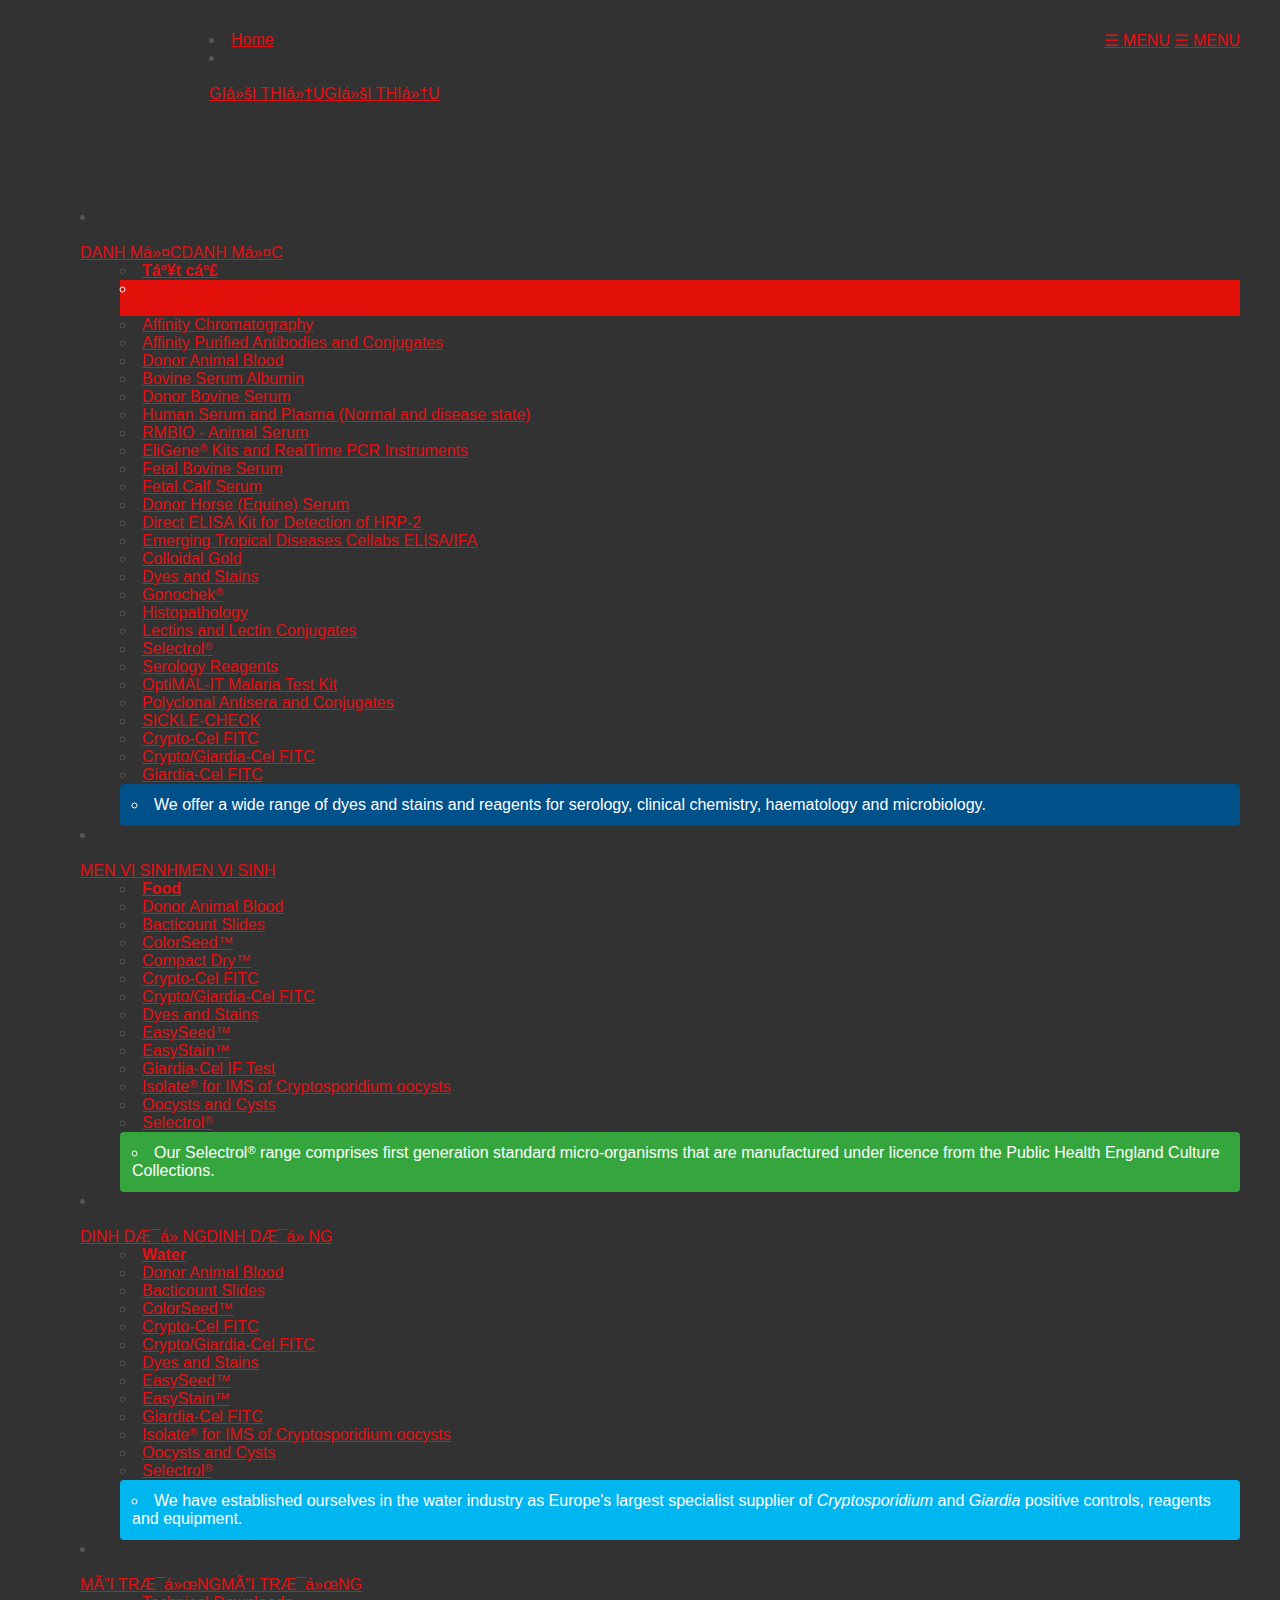
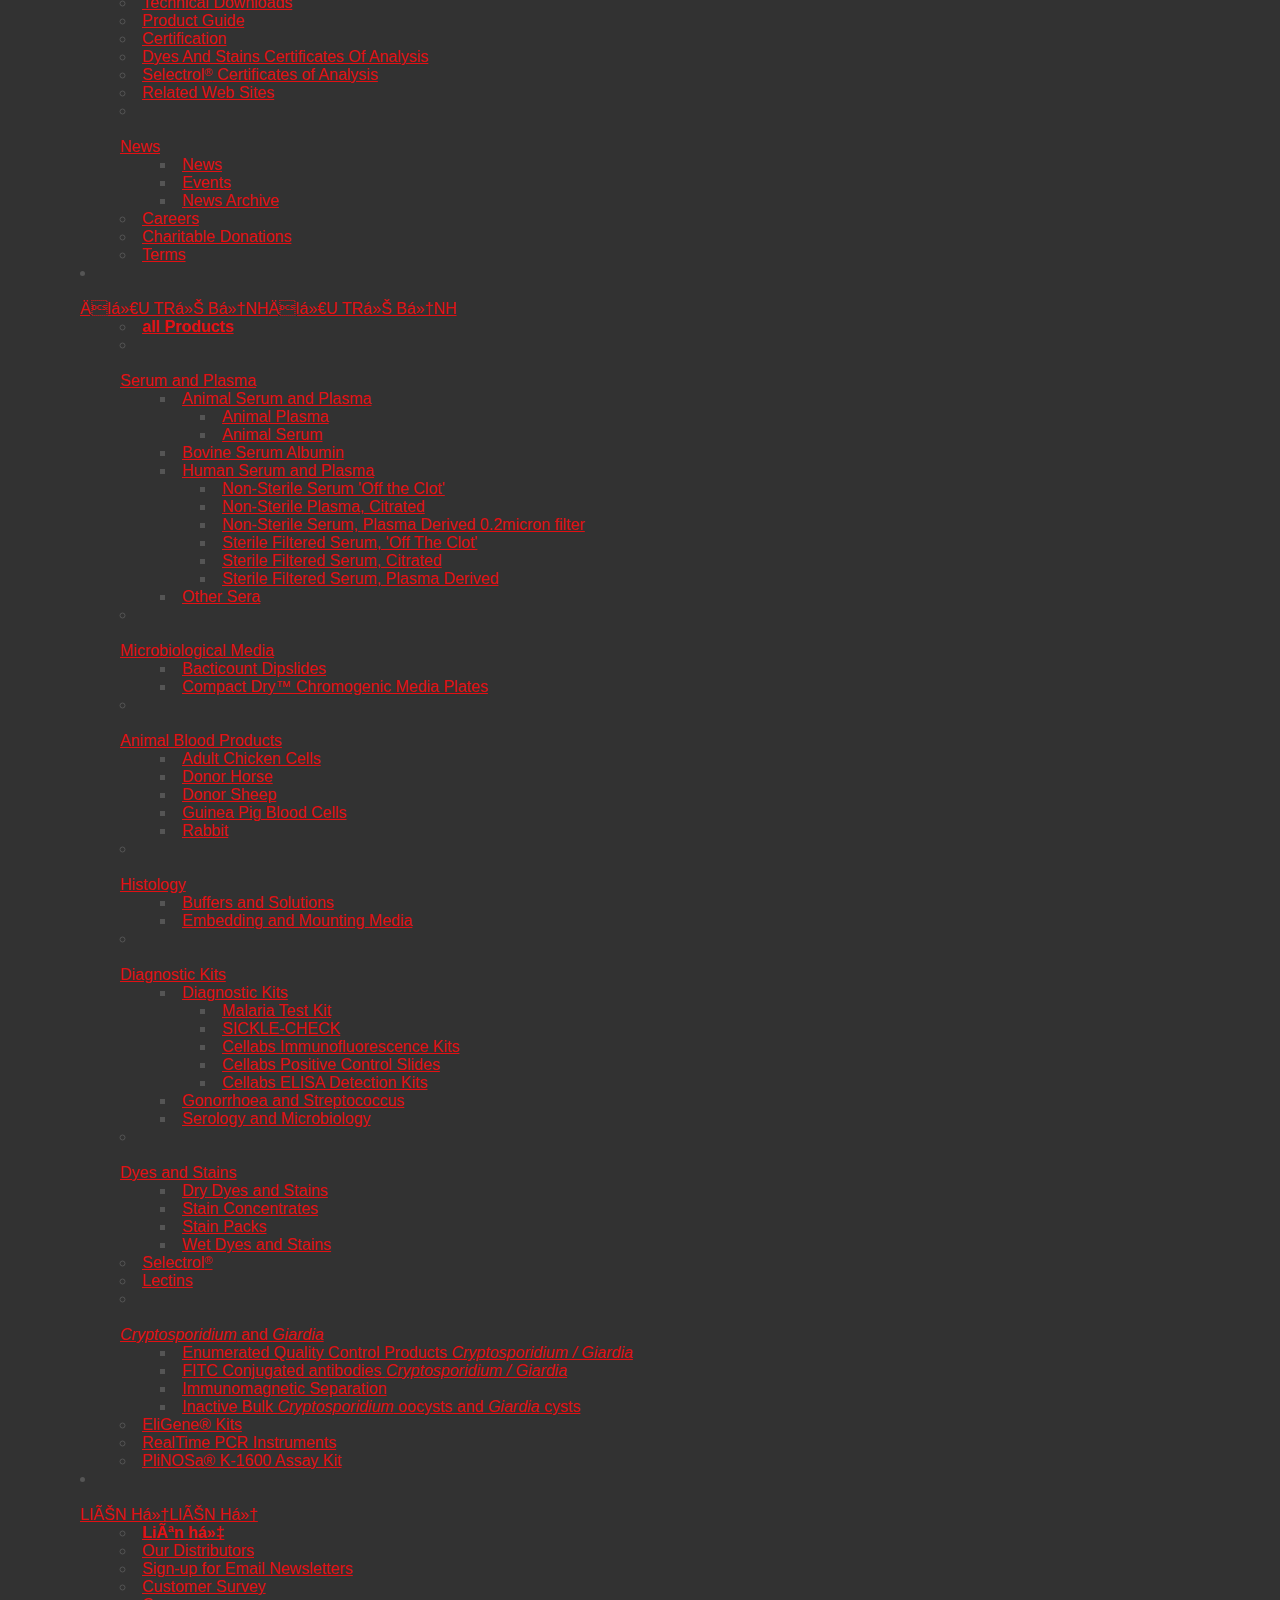
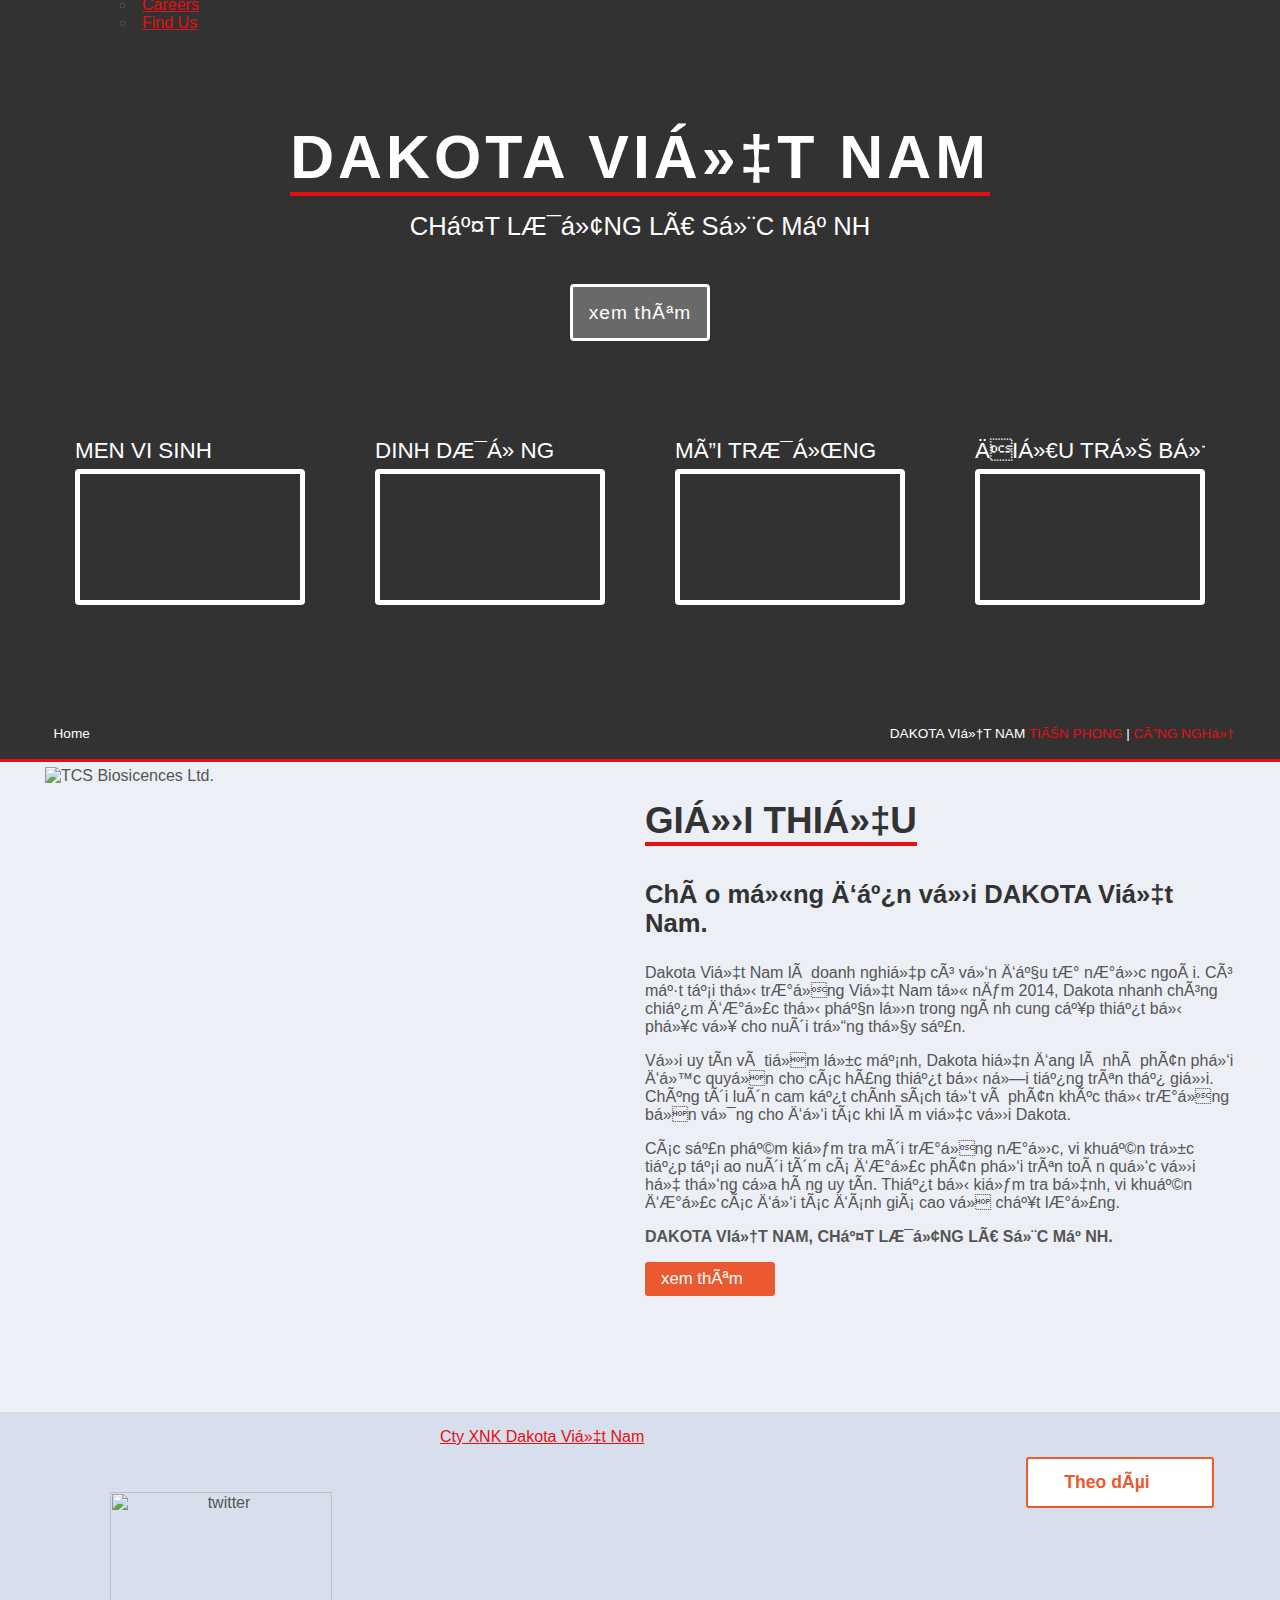
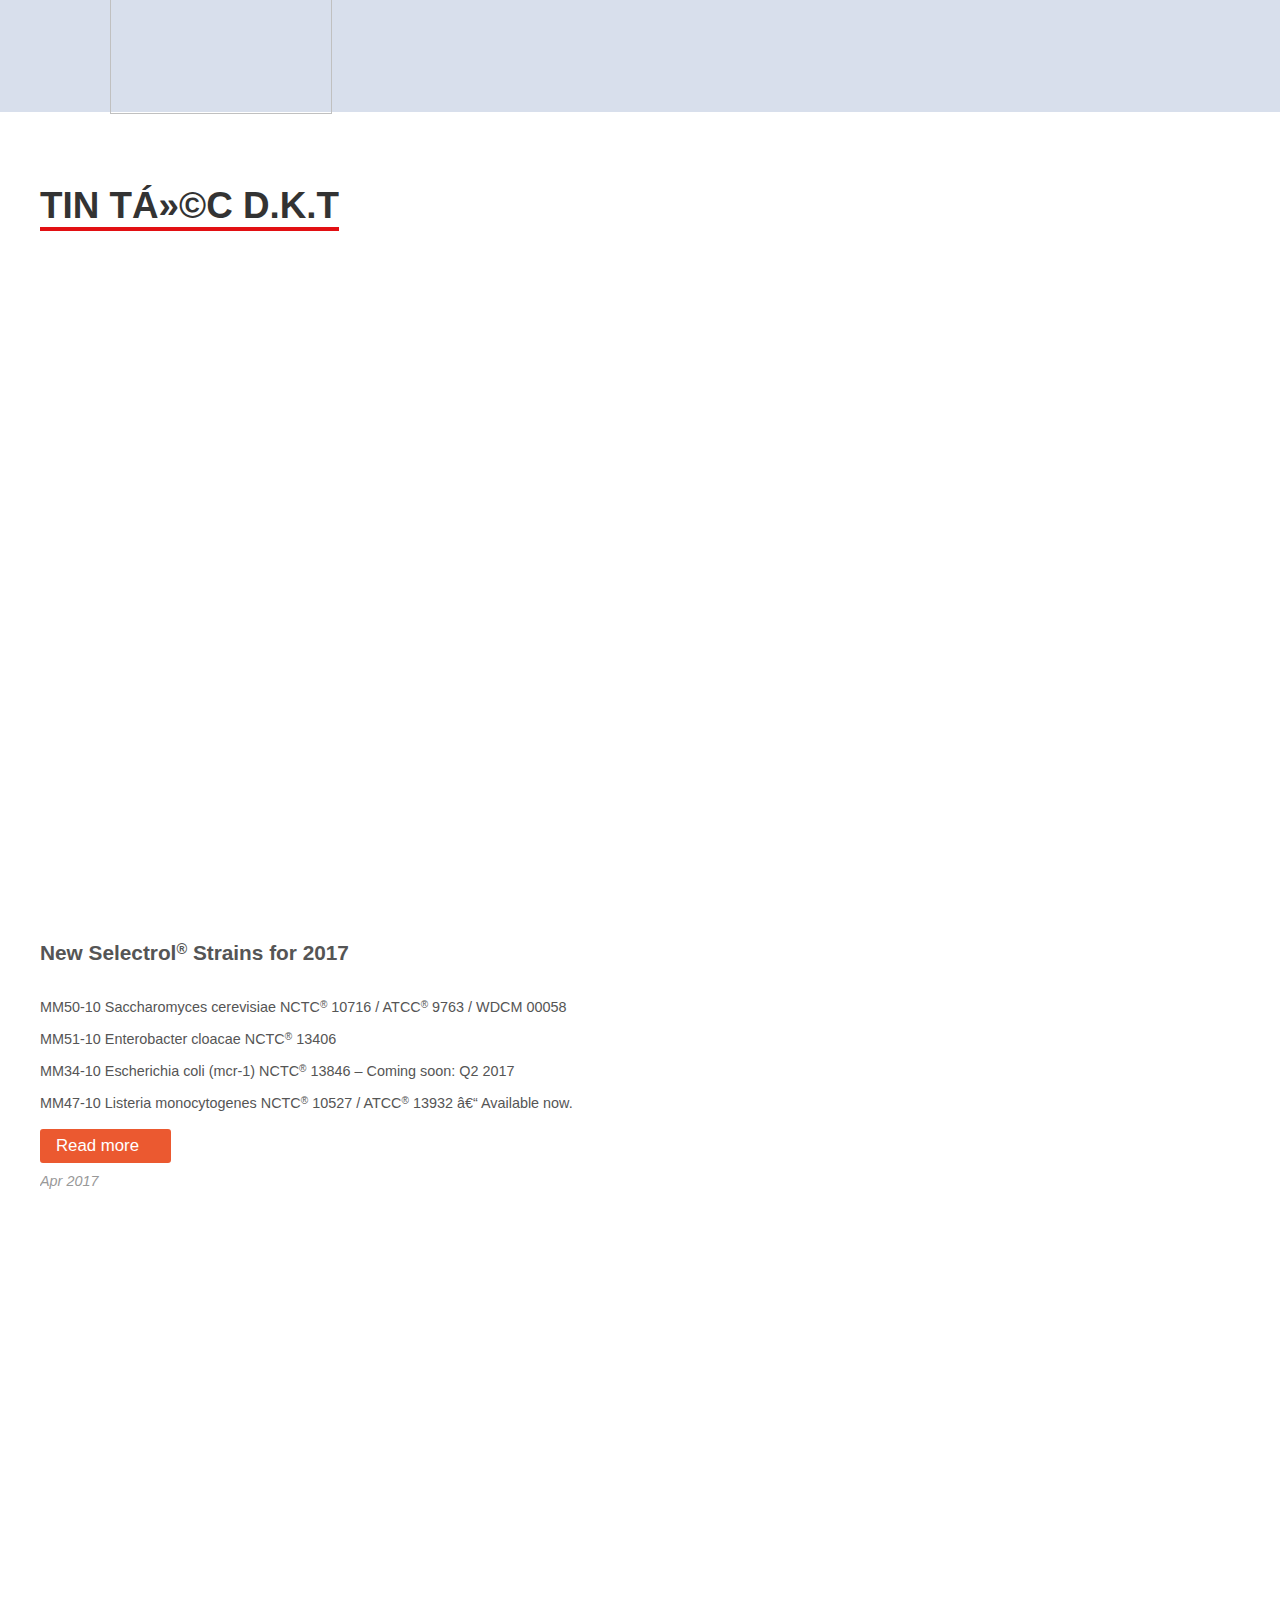
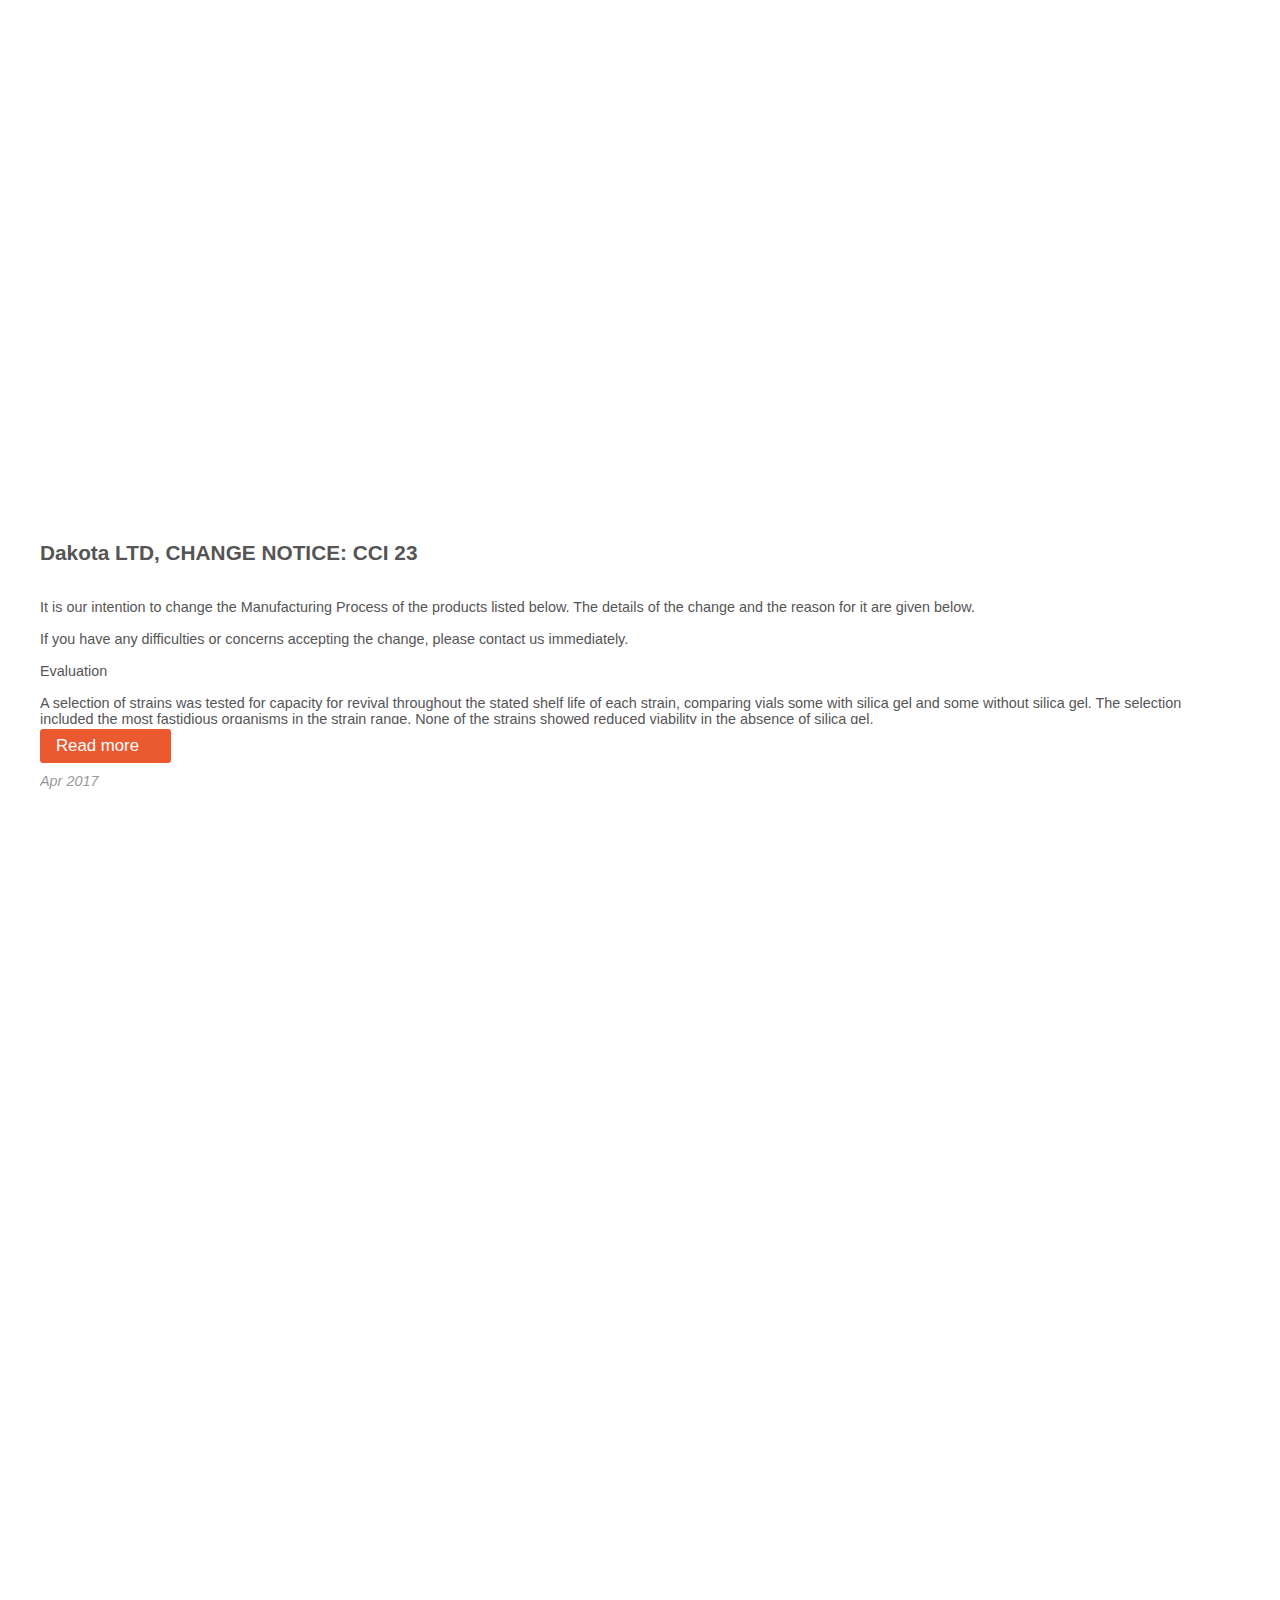
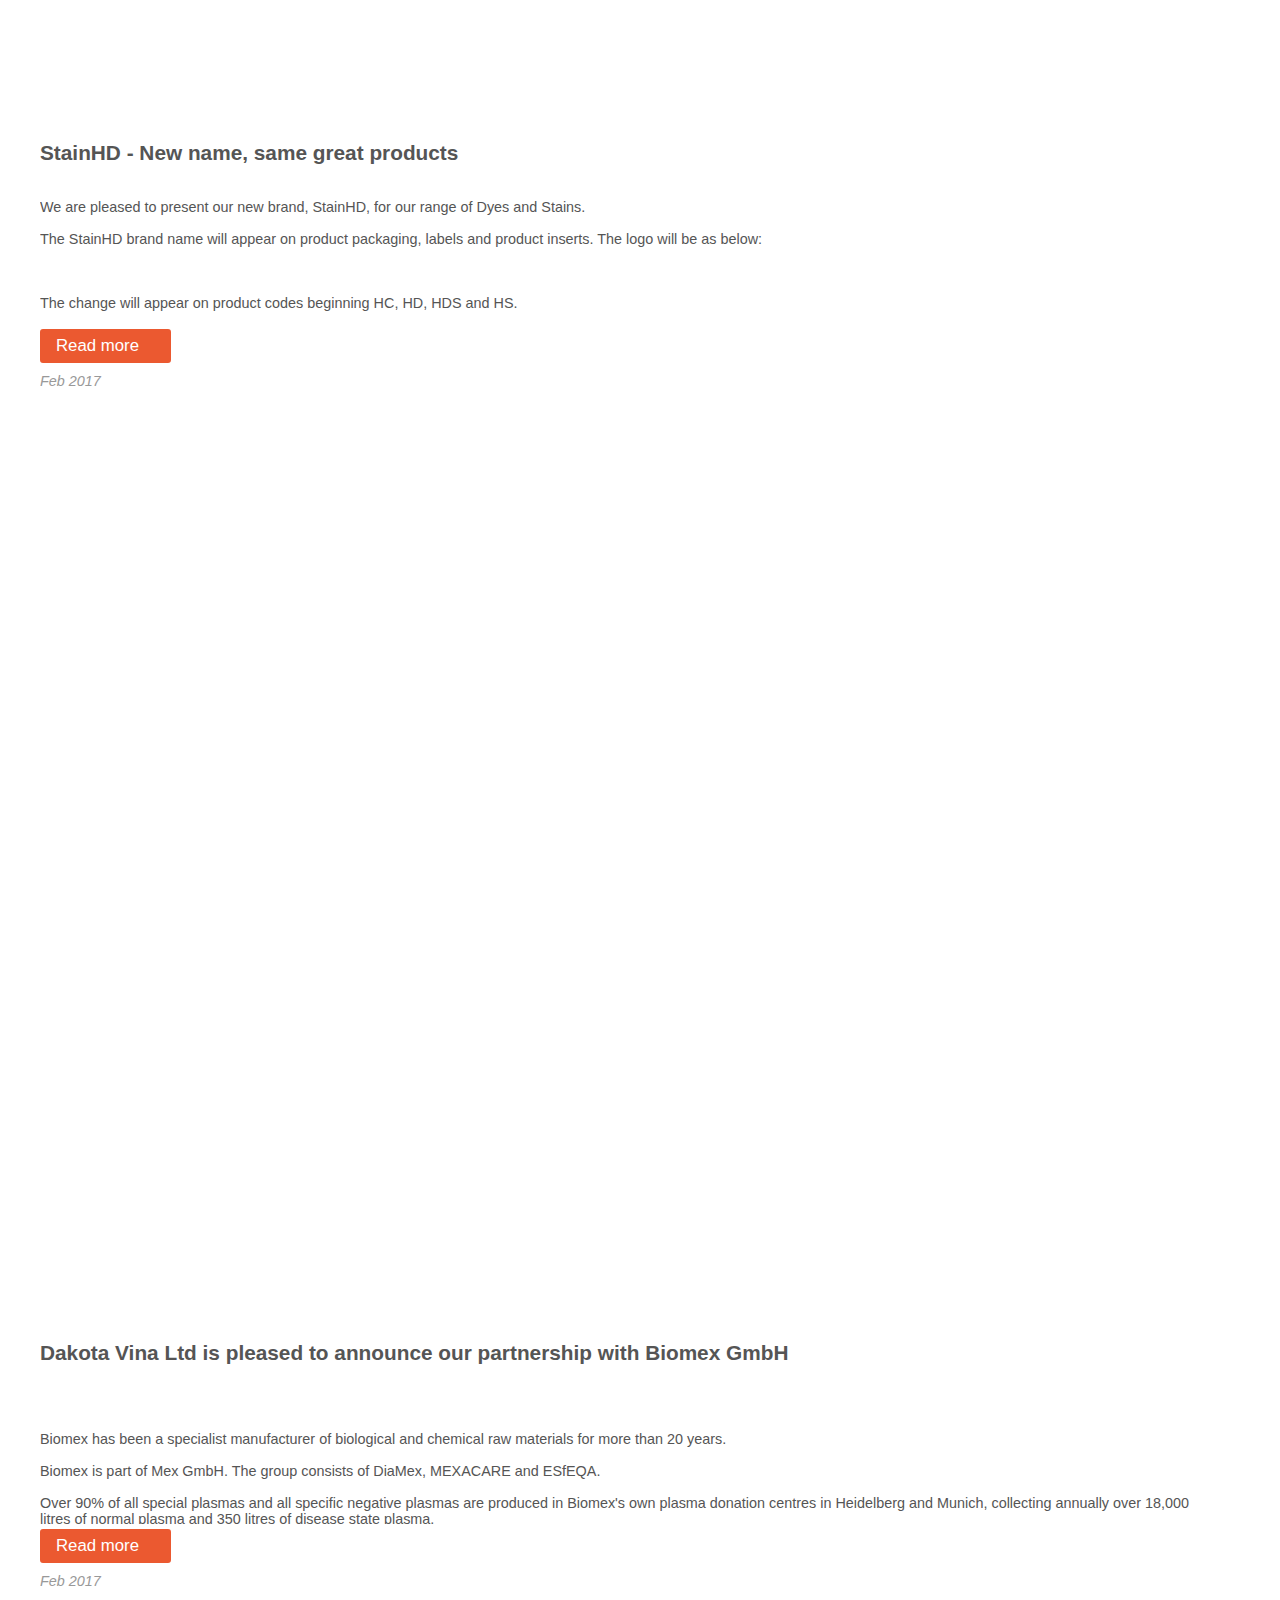
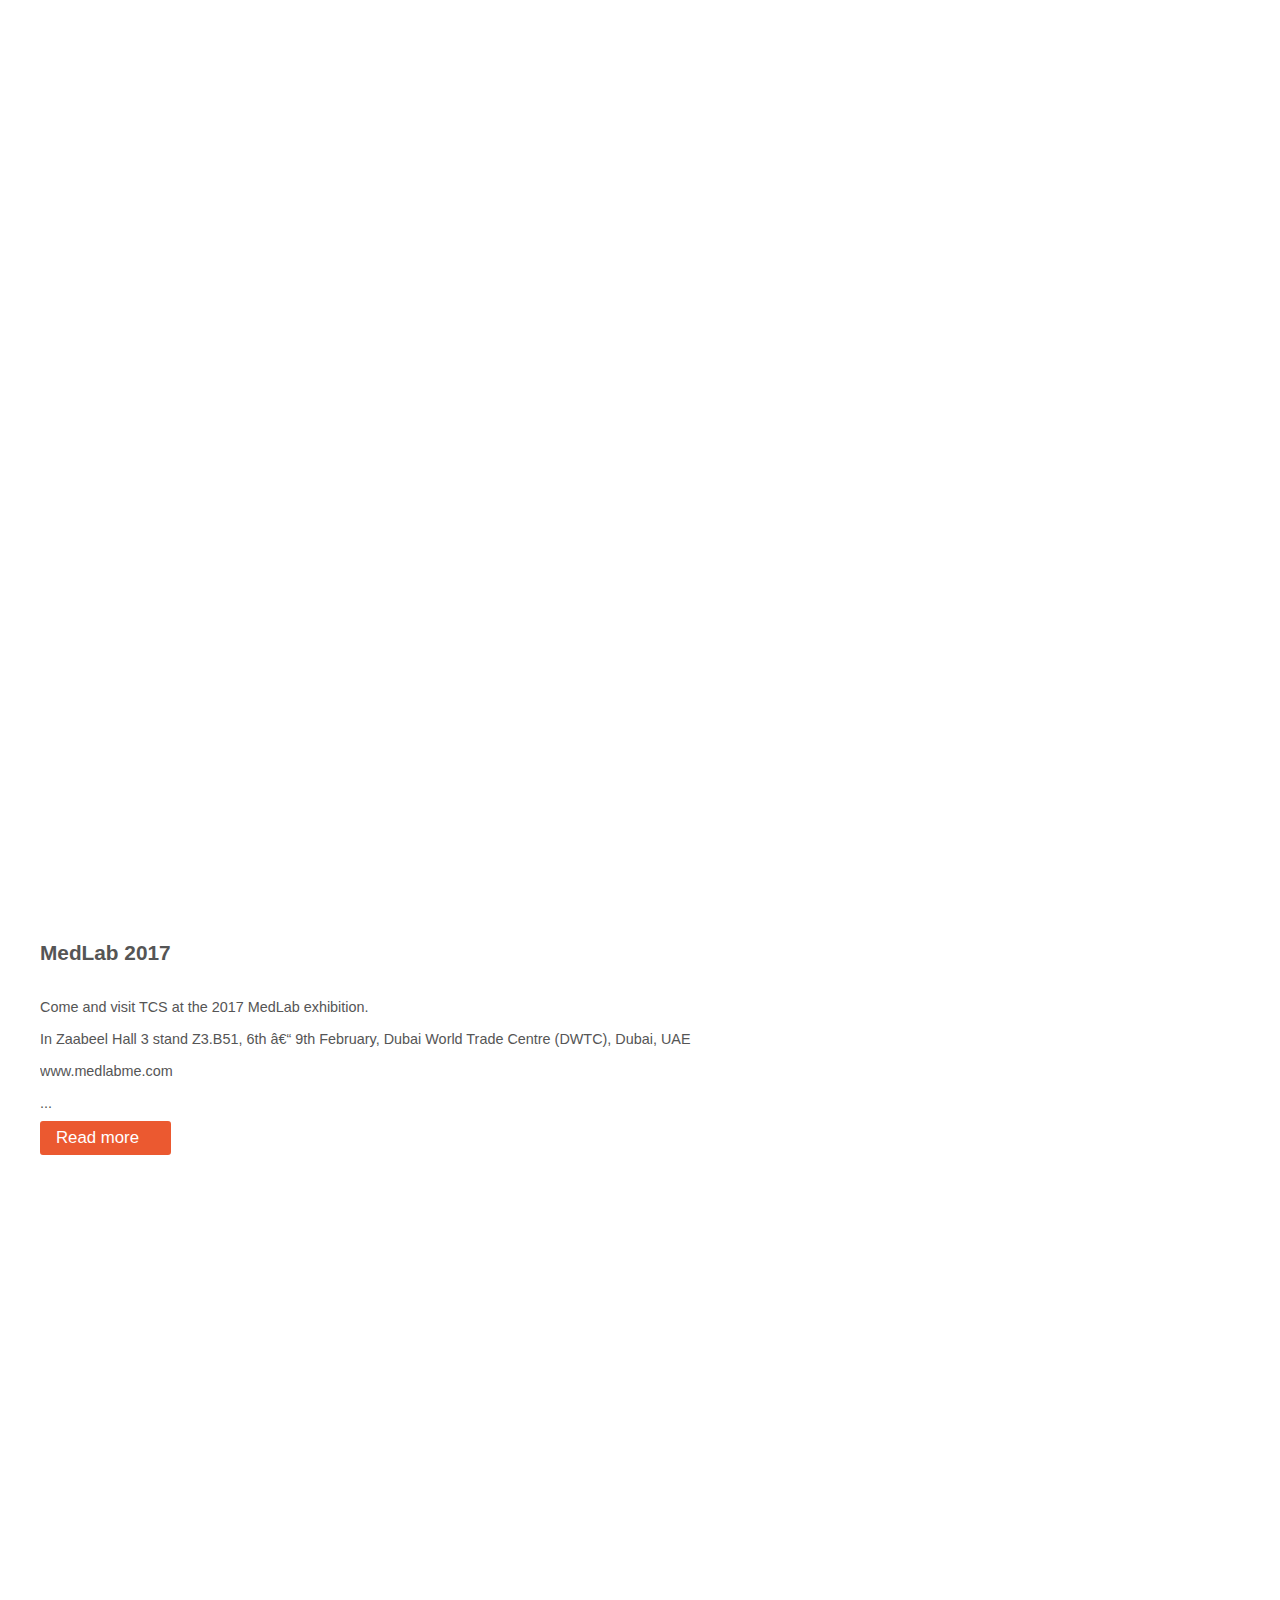
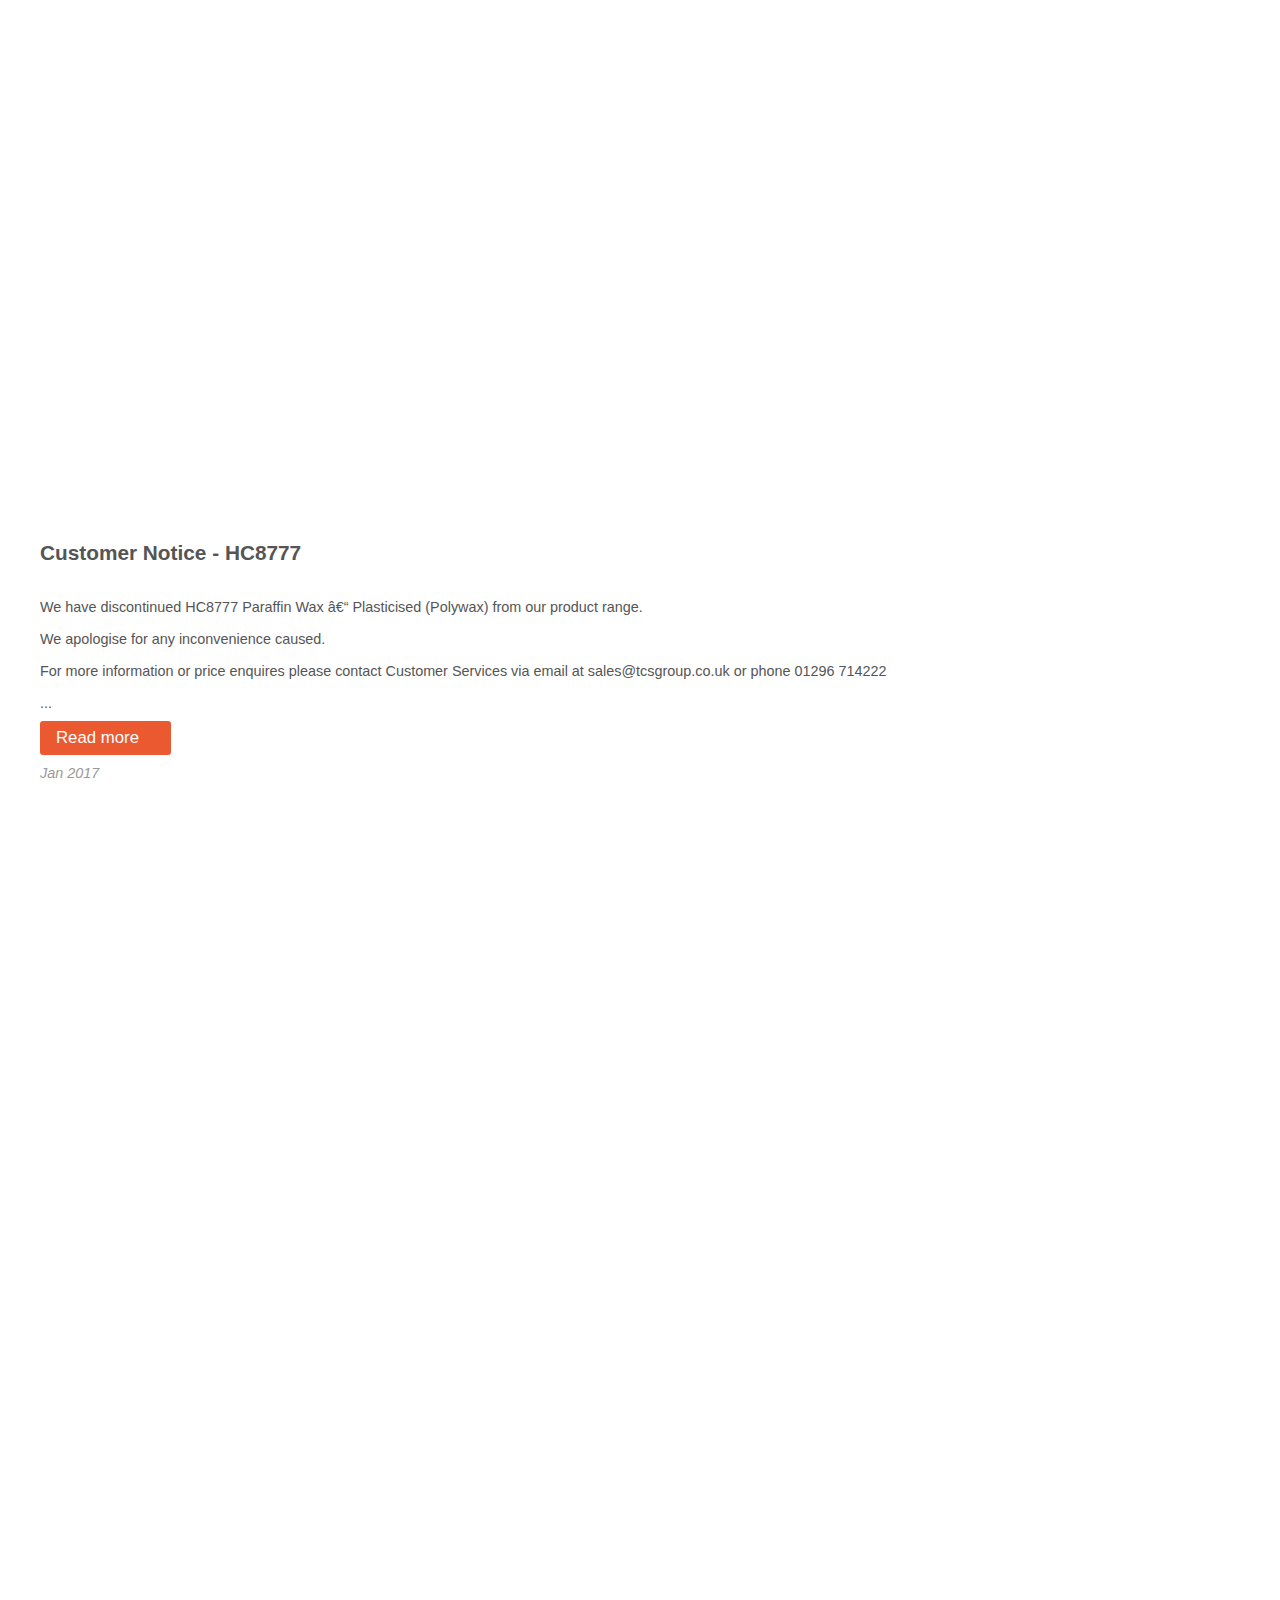
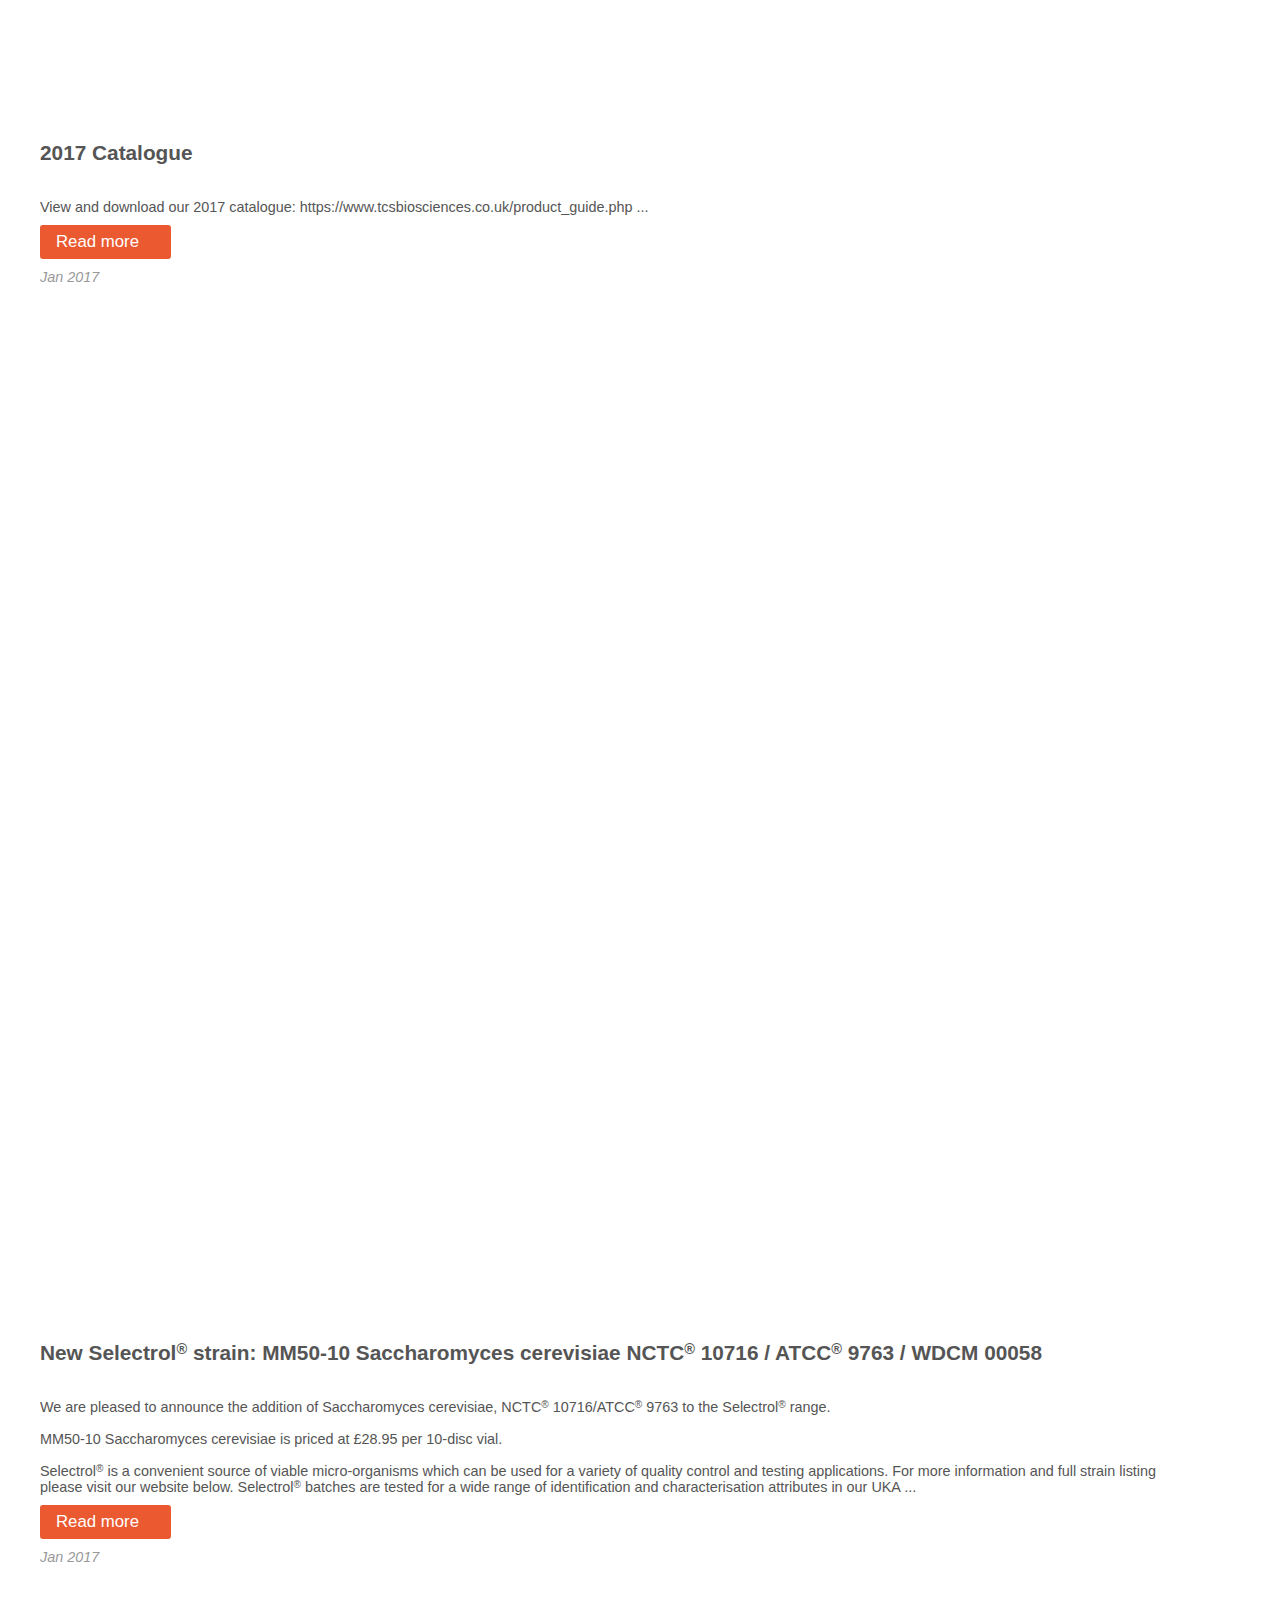
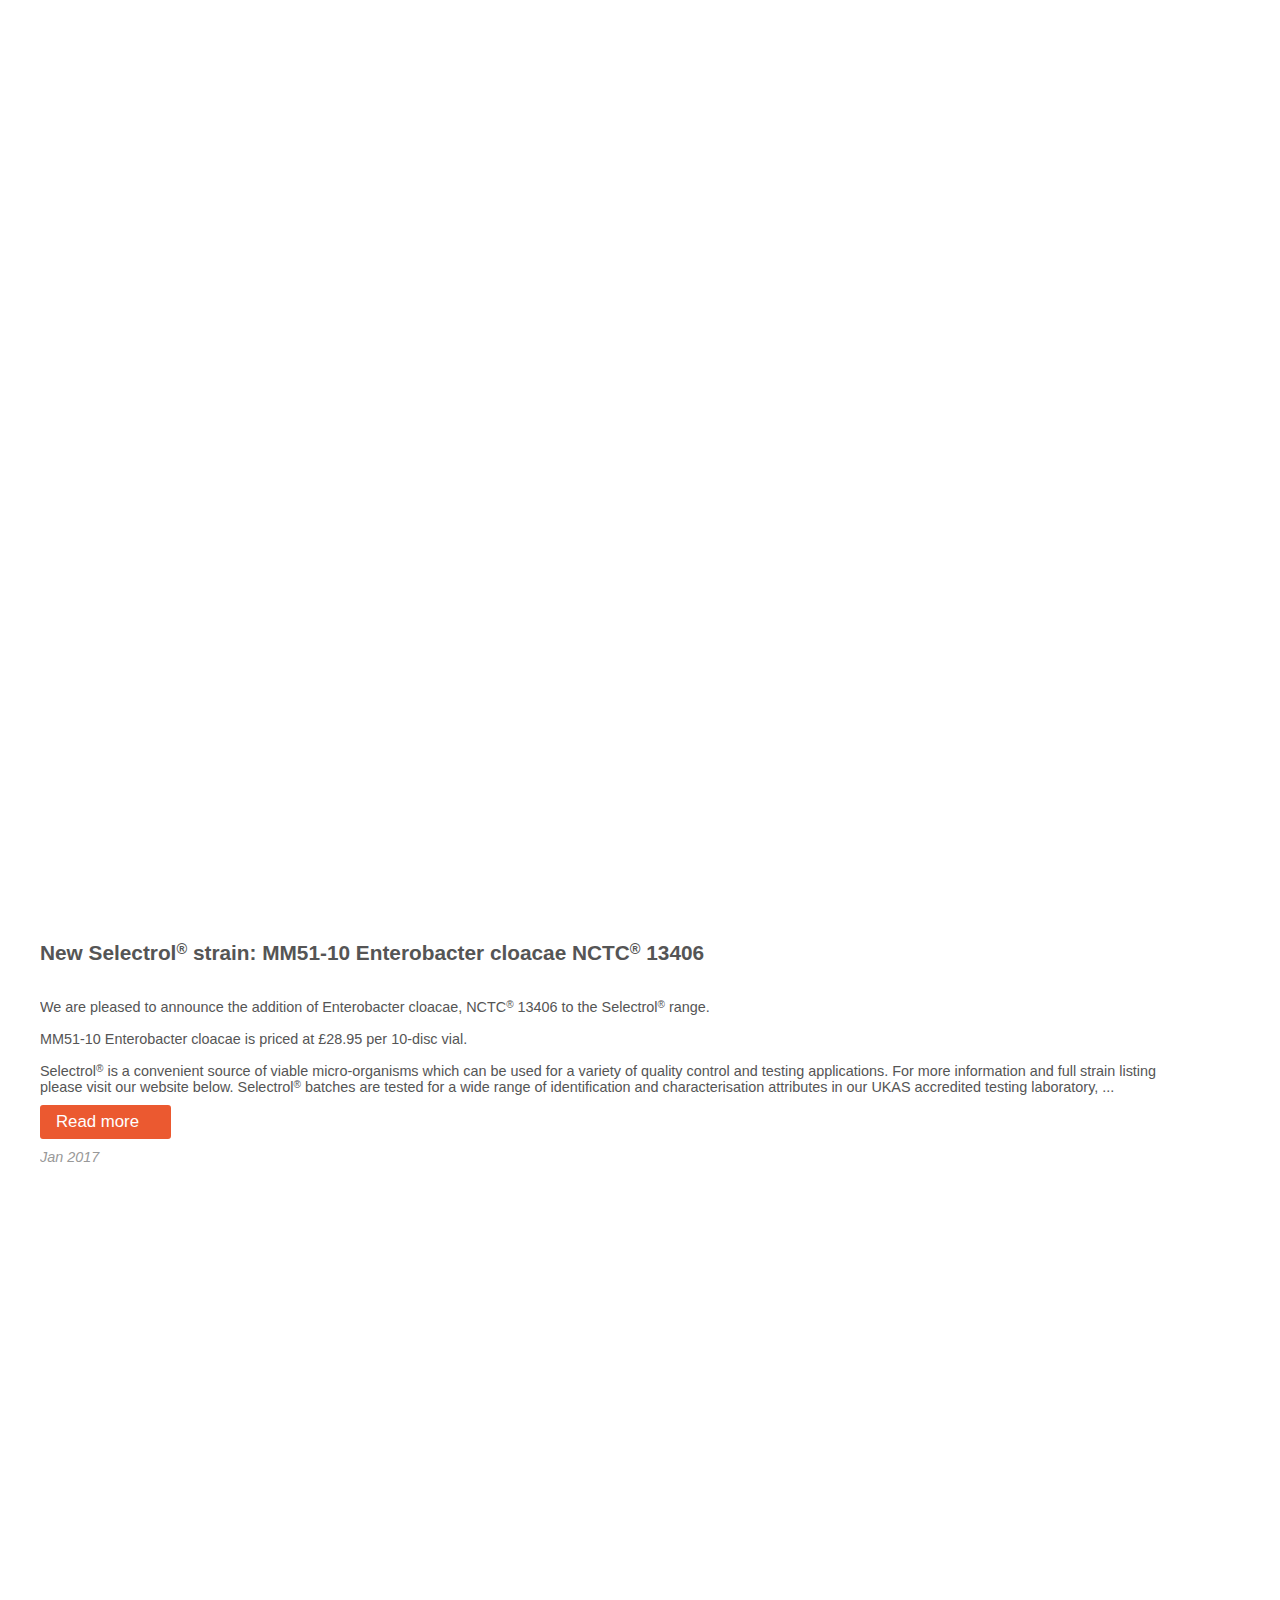
==== index.html @ a8f221bf "Sun 10/25/2020 10:40:10.95" ====
<base href="/">
<html xmlns="http://www.w3.org/1999/xhtml" xml:lang="en" lang="en">
<head>
<meta http-equiv="Content-Type" content="text/html; charset=windows-1252" />
<title>DAKOTA VIỆT NAM- CÔNG TY XUẤT NHẬP KHẨU THỦY SẢN</title>
<!-- Dakota Vina - for Microbiological Supplies -->
<meta name="description" content="Dakota Việt Nam là công ty nhập khẩu và phân phối hàng sản phẩm dùng trong nuôi trồng thủy sản hàng đầu Việt Nam." />
<meta name="keywords" content="vi sinh thủy sản, sản phẩm thủy sản, khoáng thủy sản, nuôi tôm, nuôi cá, men tiêu hóa" />
<meta name="author" content="Dakota Vina " />
<meta name="copyright" content="Copyright Dakota Vina" />
<meta name="owner" content="Dakota Việt Nam" />
<meta name="distribution" content="global" />
<meta name="rating" content="general" />
<meta name="robots" content="all" />
<meta name="revisit-after" content="30 days" />
<meta property="og:image" content="/images/logo-dkt-02.png" />

<meta name="viewport" content="initial-scale=1.0,user-scalable=no,maximum-scale=1,width=device-width" />

<link rel="shortcut icon" href="favicon.ico" type="image/x-icon" />
<link rel="shortcut icon" href="favicon.ico" type="image/vnd.microsoft.icon" /> 
<link rel="icon" href="favicon.ico" type="image/vnd.microsoft.icon" /> 

<link rel="image_src" href="/images/logo-dkt-02.png" />

<link rel="stylesheet" href="tcsbio_2016.css" type="text/css" />
<link rel="stylesheet" href="menu.css" type="text/css" />
<link rel="stylesheet" href="tcsbio_print.css" type="text/css" media="print" />

<link rel="stylesheet" href="fonts/pe-icon-7-stroke/css/pe-icon-7-stroke.css">
<link rel="stylesheet" href="fonts/pe-icon-7-stroke/css/helper.css">

<script type="text/javascript" src="js/jquery-1.11.3.min.js"></script>
<script type="text/javascript" src="js/jquery.cookie.js"></script>
<script type="text/javascript" src="js/jquery.toTop.min.js"></script>
<script type="text/javascript" src="js/parallax.iefix.js"></script>

<script type="text/javascript" src="js/js.js"></script>


<!-- include analytics -->
<script>
  (function(i,s,o,g,r,a,m){i['GoogleAnalyticsObject']=r;i[r]=i[r]||function(){
  (i[r].q=i[r].q||[]).push(arguments)},i[r].l=1*new Date();a=s.createElement(o),
  m=s.getElementsByTagName(o)[0];a.async=1;a.src=g;m.parentNode.insertBefore(a,m)
  })(window,document,'script','//www.google-analytics.com/analytics.js','ga');

  ga('create', 'UA-20627570-1', 'auto');
  ga('send', 'pageview');

</script>
<!-- /include analytics -->

<meta name="verify-v1" content="6Hgx+2HIDFFlXoS7WmHBIpq97s0CaENKYAx0aczjhB4=" />

<script type="text/javascript" src="js/jquery.cycle2.min.js"></script>
<script type="text/javascript" src="js/jquery.cycle2.carousel.js"></script>

<script type="text/javascript" src="js/readmore.js"></script>

<script type="text/javascript">
<!-- //
$(document).ready(function() {

    $('#news').cycle({
    	timeout: 5000,
    	speed: 800,
		pager: '#newsnav',
		manualSpeed: 900
	});

});
// -->
</script>
</head>

<body onload="document.getElementById('panelhome').className='drop panelmenuon';">

<div class="loggedin_menus">
</div>

<div class="mainbody" id="homebody">

<div class="parallax-window site-header" data-parallax="scroll" data-speed="0.4" data-image-src="../images/all1.jpg">
	<div class="site-header-wrap" id="overlay">
		<div class="inner-wrap">

<!-- inc header top -->

			<div class="site-branding" title="Dakota Viet Nam"><a href="https://dakota.vn/"style="width: 209px;height: 150px;><img class="noscreen" src="images/logo_print.png"  alt="Dakota Viet Nam" /></a></div>

			<div id="header-menu">

<!-- /inc quick search advanced -->

					</li>				
				</ul>
			<a class="noprint" id="menushow" href="index.html#panelhome">&#9776; MENU</a>
			<a class="noprint" id="menuhide" href="index.html#mainbody">&#9776; MENU</a>

			</div><!-- /header-menu -->

<!-- /inc header top -->

<!-- inc header menu -->

			<div id="mainmenu">

				<ul id="site-menu">

					<li class="drop" id="panelhome"><a class="adrop mouseandtouch" href="https://dakota.vn">Home</a></li>

					<li class="drop" id="panelpharma"><div class="sub-show">&nbsp;</div><a class="adrop mouseonly" href="index.html#contop">GIỚI THIỆU</a><a class="adrop touchonly" href="index.html#site-menu">GIỚI THIỆU</a>
						<div class="dropdown-fullwidth">
							<div class="menu-fullwidth">
								<div class="fullwidth-padding" id="pharmamenu">
<!-- ẨN include pharma menu  
<ul class="ul-group">
	<li class="li-group"><a href="https://www.tcsbiosciences.co.uk/pharmaceutical.php"><strong>Pharmaceutical</strong></a></li>
	<li class="li-group"><a href="https://www.tcsbiosciences.co.uk/animal_blood_products.php?genre=pharma">Donor Animal Blood</a></li>
	<li class="li-group"><a href="https://www.tcsbiosciences.co.uk/bovine_serum_albumin.php?genre=pharma">Bovine Serum Albumin</a></li>
	<li class="li-group"><a href="https://www.tcsbiosciences.co.uk/newborn_calf_serum.php?genre=pharma">Newborn Calf Serum</a></li>
	<li class="li-group"><a href="https://www.tcsbiosciences.co.uk/serum_donor.php?genre=pharma">Donor Bovine Serum</a></li>
	<li class="li-group"><a href="https://www.tcsbiosciences.co.uk/fetal_bovine_serum.php?genre=pharma">Fetal Bovine Serum</a></li>
	<li class="li-group"><a href="https://www.tcsbiosciences.co.uk/fetal_calf_serum.php?genre=pharma">Fetal Calf Serum</a></li>
	<li class="li-group"><a href="https://www.tcsbiosciences.co.uk/donor_horse_serum.php?genre=pharma">Donor Horse (Equine) Serum</a></li>
	<li class="li-group"><a href="https://www.tcsbiosciences.co.uk/human_serum_and_plasma.php?genre=pharma">Human Serum and Plasma (Normal and disease state)</a></li>
	<li class="li-group"><a href="https://www.tcsbiosciences.co.uk/rmbio.php?genre=pharma">RMBIO - Animal Serum</a></li>
	<li class="li-group"><a href="https://www.tcsbiosciences.co.uk/microbiological_qc.php?genre=pharma">Selectrol<sup>&reg;</sup></a></li>
	<li class="paneltext pharmabg">We carefully select strategic partners from around the globe in order to ensure that we can provide serum products of the highest quality for any application.</li>
</ul>
 /include pharma menu  -->
								<div class="clear"></div>
								</div>
							</div>
						</div><!-- /drop-menu -->
						</li><!-- /drop -->

					<li class="drop" id="panelclinical"><div class="sub-show">&nbsp;</div><a class="adrop mouseonly" href="/danh-muc-san-pham">DANH MỤC</a><a class="adrop touchonly" href="index.html#site-menu">DANH MỤC</a>
						<div class="dropdown-fullwidth">
							<div class="menu-fullwidth">
								<div class="fullwidth-padding" id="clinicalmenu">
<!-- include clinical menu  -->
<ul class="ul-group">
	<li class="li-group"><a href="/danh-muc-san-pham"><strong>Tất cả</strong></a></li>
	<li class="li-group contractbg"><a href="https://www.tcsbiosciences.co.uk/sepsis.php?genre=clinical">PliNOSa<sup>&reg;</sup> Assay Kit <br />An innovation for Sepsis Screening</a></li>
	<li class="li-group"><a href="https://www.tcsbiosciences.co.uk/affinity_chromatography_products.php?genre=clinical">Affinity Chromatography</a></li>
	<li class="li-group"><a href="https://www.tcsbiosciences.co.uk/affinity_purified_antibodies_and_conjugates.php?genre=clinical">Affinity Purified Antibodies and Conjugates</a></li>
	<li class="li-group"><a href="https://www.tcsbiosciences.co.uk/animal_blood_products.php?genre=clinical">Donor Animal Blood</a></li>
	<li class="li-group"><a href="https://www.tcsbiosciences.co.uk/bovine_serum_albumin.php?genre=clinical">Bovine Serum Albumin</a></li>
	<li class="li-group"><a href="https://www.tcsbiosciences.co.uk/serum_donor.php?genre=clinical">Donor Bovine Serum</a></li>
	<li class="li-group"><a href="https://www.tcsbiosciences.co.uk/human_serum_and_plasma.php?genre=clinical">Human Serum and Plasma (Normal and disease state)</a></li>
	<li class="li-group"><a href="https://www.tcsbiosciences.co.uk/rmbio.php?genre=clinical">RMBIO - Animal Serum</a></li>
	<li class="li-group"><a href="https://www.tcsbiosciences.co.uk/eligene_kits_and_realtime_pcr_instruments.php?genre=clinical">EliGene<sup>&reg;</sup> Kits and RealTime PCR Instruments</a></li>
	<li class="li-group"><a href="https://www.tcsbiosciences.co.uk/fetal_bovine_serum.php?genre=clinical">Fetal Bovine Serum</a></li>
	<li class="li-group"><a href="https://www.tcsbiosciences.co.uk/fetal_calf_serum.php?genre=clinical">Fetal Calf Serum</a></li>
	<li class="li-group"><a href="https://www.tcsbiosciences.co.uk/donor_horse_serum.php?genre=clinical">Donor Horse (Equine) Serum</a></li>
	<li class="li-group"><a href="https://www.tcsbiosciences.co.uk/cellabs_elisa.php?genre=clinical">Direct ELISA Kit for Detection of HRP-2</a></li>
	<li class="li-group"><a href="https://www.tcsbiosciences.co.uk/cellabs_elisa_ifa.php?genre=clinical">Emerging Tropical Diseases Cellabs ELISA/IFA</a></li>
	<li class="li-group"><a href="https://www.tcsbiosciences.co.uk/colloidal_gold.php?genre=clinical">Colloidal Gold</a></li>
	<li class="li-group"><a href="https://www.tcsbiosciences.co.uk/dyes_stains.php?genre=clinical">Dyes and Stains</a></li>
	<li class="li-group"><a href="https://www.tcsbiosciences.co.uk/gonocheck.php?genre=clinical">Gonochek<sup>&reg;</sup></a></li>
	<li class="li-group"><a href="https://www.tcsbiosciences.co.uk/histopathology.php?genre=clinical">Histopathology</a></li>
	<li class="li-group"><a href="https://www.tcsbiosciences.co.uk/lectins_and_diagnostic_kits.php?genre=clinical">Lectins and Lectin Conjugates</a></li>
	<li class="li-group"><a href="https://www.tcsbiosciences.co.uk/microbiological_qc.php?genre=clinical">Selectrol<sup>&reg;</sup></a></li>
	<li class="li-group"><a href="https://www.tcsbiosciences.co.uk/serology_reagents.php?genre=clinical">Serology Reagents</a></li>
	<li class="li-group"><a href="https://www.tcsbiosciences.co.uk/optimal_it.php?genre=clinical">OptiMAL-IT Malaria Test Kit</a></li>
	<li class="li-group"><a href="https://www.tcsbiosciences.co.uk/polyclonal_antisera_and_conjugates.php?genre=clinical">Polyclonal Antisera and Conjugates</a></li>
	<li class="li-group"><a href="https://www.tcsbiosciences.co.uk/sicklecheck.php?genre=clinical">SICKLE-CHECK</a></li>
	<li class="li-group"><a href="https://www.tcsbiosciences.co.uk/crypto-cel.php?genre=clinical">Crypto-Cel FITC</a></li>
	<li class="li-group"><a href="https://www.tcsbiosciences.co.uk/crypto-giardia-cel.php?genre=clinical">Crypto/Giardia-Cel FITC</a></li>
	<li class="li-group"><a href="https://www.tcsbiosciences.co.uk/giardia-cel.php?genre=clinical">Giardia-Cel FITC</a></li>
	<li class="paneltext clinicalbg">We offer a wide range of dyes and stains and reagents for serology, clinical chemistry, haematology and microbiology.</li>
</ul>
<!-- /include clinical menu  -->
								<div class="clear"></div>
								</div>
							</div>
						</div><!-- /drop-menu -->
					</li><!-- /drop -->

					<li class="drop" id="panelfood"><div class="sub-show">&nbsp;</div><a class="adrop mouseonly" href="https://www.tcsbiosciences.co.uk/food.php">MEN VI SINH</a><a class="adrop touchonly" href="index.html#site-menu">MEN VI SINH</a>
						<div class="dropdown-fullwidth">
							<div class="menu-fullwidth">
								<div class="fullwidth-padding" id="foodmenu">
<!-- include food menu  -->
<ul class="ul-group">
	<li class="li-group"><a href="https://www.tcsbiosciences.co.uk/food.php"><strong>Food</strong></a></li>
	<li class="li-group"><a href="https://www.tcsbiosciences.co.uk/animal_blood_products.php?genre=food">Donor Animal Blood</a></li>
	<li class="li-group"><a href="https://www.tcsbiosciences.co.uk/bacticount.php?genre=food">Bacticount Slides</a></li>
	<li class="li-group"><a href="https://www.tcsbiosciences.co.uk/colorseed.php?genre=food">ColorSeed&trade;</a></li>
	<li class="li-group"><a href="https://www.tcsbiosciences.co.uk/compactdry.php?genre=food">Compact Dry&trade;</a></li>
	<li class="li-group"><a href="https://www.tcsbiosciences.co.uk/crypto-cel.php?genre=food">Crypto-Cel FITC</a></li>
	<li class="li-group"><a href="https://www.tcsbiosciences.co.uk/crypto-giardia-cel.php?genre=food">Crypto/Giardia-Cel FITC</a></li>
	<li class="li-group"><a href="https://www.tcsbiosciences.co.uk/dyes_stains.php?genre=food">Dyes and Stains</a></li>
	<li class="li-group"><a href="https://www.tcsbiosciences.co.uk/easyseed.php?genre=food">EasySeed&trade;</a></li>
	<li class="li-group"><a href="https://www.tcsbiosciences.co.uk/easystain.php?genre=food">EasyStain&trade;</a></li>
	<li class="li-group"><a href="https://www.tcsbiosciences.co.uk/giardia-cel.php?genre=food">Giardia-Cel IF Test</a></li>
	<li class="li-group"><a href="https://www.tcsbiosciences.co.uk/isolate.php?genre=food">Isolate<sup>&reg;</sup> for IMS of Cryptosporidium oocysts</a></li>
	<li class="li-group"><a href="https://www.tcsbiosciences.co.uk/oocysts_and_cysts.php?genre=food">Oocysts and Cysts</a></li>
	<li class="li-group"><a href="https://www.tcsbiosciences.co.uk/microbiological_qc.php?genre=food">Selectrol<sup>&reg;</sup></a></li>
	<li class="paneltext foodbg">Our Selectrol<sup>&reg;</sup> range comprises first generation standard micro-organisms that are manufactured under licence from the Public Health England Culture Collections.</li>
</ul>
<!-- /include food menu  -->								<div class="clear"></div>
								</div>
							</div>
						</div><!-- /drop-menu -->
					</li><!-- /drop -->

					<li class="drop" id="panelwater"><div class="sub-show">&nbsp;</div><a class="adrop mouseonly" href="https://www.tcsbiosciences.co.uk/water.php">DINH DƯỠNG</a><a class="adrop touchonly" href="index.html#site-menu">DINH DƯỠNG</a>
						<div class="dropdown-fullwidth">
							<div class="menu-fullwidth">
								<div class="fullwidth-padding" id="watermenu">
<!-- include water menu  -->
<ul class="ul-group">
	<li class="li-group"><a href="https://www.tcsbiosciences.co.uk/water.php"><strong>Water</strong></a></li>
	<li class="li-group"><a href="https://www.tcsbiosciences.co.uk/animal_blood_products.php?genre=water">Donor Animal Blood</a></li>
	<li class="li-group"><a href="https://www.tcsbiosciences.co.uk/bacticount.php?genre=water">Bacticount Slides</a></li>
	<li class="li-group"><a href="https://www.tcsbiosciences.co.uk/colorseed.php?genre=water">ColorSeed&trade;</a></li>
	<li class="li-group"><a href="https://www.tcsbiosciences.co.uk/crypto-cel.php?genre=water">Crypto-Cel FITC</a></li>
	<li class="li-group"><a href="https://www.tcsbiosciences.co.uk/crypto-giardia-cel.php?genre=water">Crypto/Giardia-Cel FITC</a></li>
	<li class="li-group"><a href="https://www.tcsbiosciences.co.uk/dyes_stains.php?genre=water">Dyes and Stains</a></li>
	<li class="li-group"><a href="https://www.tcsbiosciences.co.uk/easyseed.php?genre=water">EasySeed&trade;</a></li>
	<li class="li-group"><a href="https://www.tcsbiosciences.co.uk/easystain.php?genre=water">EasyStain&trade;</a></li>
	<li class="li-group"><a href="https://www.tcsbiosciences.co.uk/giardia-cel.php?genre=water">Giardia-Cel FITC</a></li>
	<li class="li-group"><a href="https://www.tcsbiosciences.co.uk/isolate.php?genre=water">Isolate<sup>&reg;</sup> for IMS of Cryptosporidium oocysts</a></li>
	<li class="li-group"><a href="https://www.tcsbiosciences.co.uk/oocysts_and_cysts.php?genre=water">Oocysts and Cysts</a></li>
	<li class="li-group"><a href="https://www.tcsbiosciences.co.uk/microbiological_qc.php?genre=water">Selectrol<sup>&reg;</sup></a></li>
	<li class="paneltext waterbg">We have established ourselves in the water industry as Europe's largest specialist supplier of <em>Cryptosporidium</em> and <em>Giardia</em> positive controls, reagents and equipment.</li>
</ul>
<!-- /include water menu  -->
								</div><div class="clear"></div>
							</div>
						</div><!-- /drop-menu -->
					</li><!-- /drop -->

					


					<li class="drop" id="panelresources"><div class="sub-show">&nbsp;</div><a class="adrop mouseonly" href="https://www.tcsbiosciences.co.uk/techinfo.php">MÔI TRƯỜNG</a><a class="adrop touchonly" href="index.html#site-menu">MÔI TRƯỜNG</a>
						<div class="dropdown-fullwidth">
							<div class="menu-fullwidth">
								<div class="fullwidth-padding" id="resourcesmenu">
<!-- include resources menu  -->
<ul class="ul-group">
	<li class="li-group"><a href="https://www.tcsbiosciences.co.uk/techinfo.php">Technical Downloads</a></li>
	<li class="li-group"><a href="https://www.tcsbiosciences.co.uk/product_guide.php">Product Guide</a></li>
	<li class="li-group"><a href="https://www.tcsbiosciences.co.uk/certification.php">Certification</a></li>
	<li class="li-group"><a href="https://www.tcsbiosciences.co.uk/dyesandstains/">Dyes And Stains Certificates Of Analysis</a></li>
	<li class="li-group"><a href="https://www.tcsbiosciences.co.uk/qcerts/">Selectrol<sup>&reg;</sup> Certificates of Analysis</a></li>
	<li class="li-group"><a href="https://www.tcsbiosciences.co.uk/links.php">Related Web Sites</a></li>
	<li class="li-group"><div class="sub-sub-show">&nbsp;</div><a href="https://www.tcsbiosciences.co.uk/news.php">News</a>
		<ul class="ul-sub-group">
			<li><a href="https://www.tcsbiosciences.co.uk/news.php?type=News">News</a></li>
			<li><a href="https://www.tcsbiosciences.co.uk/news.php?type=Event">Events</a></li>
			<li><a href="https://www.tcsbiosciences.co.uk/news_archive.php">News Archive</a></li>
		</ul>
	</li>
	<li class="li-group"><a href="https://www.tcsbiosciences.co.uk/careers.php">Careers</a></li>
	<li class="li-group"><a href="https://www.tcsbiosciences.co.uk/charity.php">Charitable Donations</a></li>
	<li class="li-group"><a href="https://www.tcsbiosciences.co.uk/terms/index.html">Terms</a></li>
</ul>
<!-- /include resources menu  -->
								<div class="clear"></div>
								</div>
							</div>
						</div><!-- /drop-menu -->
					</li><!-- /drop -->

					<li class="drop" id="panelcatalog"><div class="sub-show">&nbsp;</div><a class="adrop mouseonly" href="https://www.tcsbiosciences.co.uk/catalog/index.html?reset=reset">ĐIỀU TRỊ BỆNH</a><a class="adrop touchonly" href="index.html#site-menu">ĐIỀU TRỊ BỆNH</a>
						<div class="dropdown-fullwidth">
							<div class="menu-fullwidth">
								<div class="fullwidth-padding" id="prodmenu">
<ul>
<li class="li-group"><a href="https://www.tcsbiosciences.co.uk/catalog/index.php"><strong>all Products</strong></a></li><li class="li-group"><div class="sub-sub-show">&nbsp;</div><a href="https://www.tcsbiosciences.co.uk/catalog/index.php?CG_ID=1">Serum and Plasma</a><ul class="ul-sub-group" id="submenu_cg_1_0">
<li id="navlink_cs_117"><a href="https://www.tcsbiosciences.co.uk/catalog/index.php?CG_ID=1&amp;CS_ID=117">Animal Serum and Plasma</a>
<ul class="ul-sub-sub-group" id="css1_117">
<li id="navlink_css_113"><a href="https://www.tcsbiosciences.co.uk/catalog/index.php?CG_ID=1&amp;CS_ID=117&amp;CSS_ID=113">Animal Plasma</a></li>
<li id="navlink_css_114"><a href="https://www.tcsbiosciences.co.uk/catalog/index.php?CG_ID=1&amp;CS_ID=117&amp;CSS_ID=114">Animal Serum</a></li>
</ul><!-- end of css1_117 -->
</li><!-- end of navlink_cs_117 -->
<li id="navlink_cs_115"><a href="https://www.tcsbiosciences.co.uk/catalog/index.php?CG_ID=1&amp;CS_ID=115">Bovine Serum Albumin</a></li>
<li id="navlink_cs_116"><a href="https://www.tcsbiosciences.co.uk/catalog/index.php?CG_ID=1&amp;CS_ID=116">Human Serum and Plasma</a>
<ul class="ul-sub-sub-group" id="css1_116">
<li id="navlink_css_117"><a href="https://www.tcsbiosciences.co.uk/catalog/index.php?CG_ID=1&amp;CS_ID=116&amp;CSS_ID=117">Non-Sterile Serum 'Off the Clot'</a></li>
<li id="navlink_css_118"><a href="https://www.tcsbiosciences.co.uk/catalog/index.php?CG_ID=1&amp;CS_ID=116&amp;CSS_ID=118">Non-Sterile Plasma, Citrated</a></li>
<li id="navlink_css_119"><a href="https://www.tcsbiosciences.co.uk/catalog/index.php?CG_ID=1&amp;CS_ID=116&amp;CSS_ID=119">Non-Sterile Serum, Plasma Derived 0.2micron filter</a></li>
<li id="navlink_css_120"><a href="https://www.tcsbiosciences.co.uk/catalog/index.php?CG_ID=1&amp;CS_ID=116&amp;CSS_ID=120">Sterile Filtered Serum, 'Off The Clot'</a></li>
<li id="navlink_css_121"><a href="https://www.tcsbiosciences.co.uk/catalog/index.php?CG_ID=1&amp;CS_ID=116&amp;CSS_ID=121">Sterile Filtered Serum, Citrated</a></li>
<li id="navlink_css_122"><a href="https://www.tcsbiosciences.co.uk/catalog/index.php?CG_ID=1&amp;CS_ID=116&amp;CSS_ID=122">Sterile Filtered Serum, Plasma Derived</a></li>
</ul><!-- end of css1_116 -->
</li><!-- end of navlink_cs_116 -->
<li id="navlink_cs_102"><a href="https://www.tcsbiosciences.co.uk/catalog/index.php?CG_ID=1&amp;CS_ID=102">Other Sera</a></li>
</ul><!-- end of submenu_cg_1_0" -->
</li><!-- end of cg1 -->

<li class="li-group"><div class="sub-sub-show">&nbsp;</div><a href="https://www.tcsbiosciences.co.uk/catalog/index.php?CG_ID=5">Microbiological Media</a><ul class="ul-sub-group" id="submenu_cg_5_0">
<li id="navlink_cs_13"><a href="https://www.tcsbiosciences.co.uk/catalog/index.php?CG_ID=5&amp;CS_ID=13">Bacticount Dipslides</a></li>
<li id="navlink_cs_4"><a href="https://www.tcsbiosciences.co.uk/catalog/index.php?CG_ID=5&amp;CS_ID=4">Compact Dry&trade; Chromogenic Media Plates</a></li>
</ul><!-- end of submenu_cg_5_0" -->
</li><!-- end of cg5 -->

<li class="li-group"><div class="sub-sub-show">&nbsp;</div><a href="https://www.tcsbiosciences.co.uk/catalog/index.php?CG_ID=6">Animal Blood Products</a><ul class="ul-sub-group" id="submenu_cg_6_0">
<li id="navlink_cs_14"><a href="https://www.tcsbiosciences.co.uk/catalog/index.php?CG_ID=6&amp;CS_ID=14">Adult Chicken Cells</a></li>
<li id="navlink_cs_15"><a href="https://www.tcsbiosciences.co.uk/catalog/index.php?CG_ID=6&amp;CS_ID=15">Donor Horse</a></li>
<li id="navlink_cs_16"><a href="https://www.tcsbiosciences.co.uk/catalog/index.php?CG_ID=6&amp;CS_ID=16">Donor Sheep</a></li>
<li id="navlink_cs_1"><a href="https://www.tcsbiosciences.co.uk/catalog/index.php?CG_ID=6&amp;CS_ID=1">Guinea Pig Blood Cells</a></li>
<li id="navlink_cs_2"><a href="https://www.tcsbiosciences.co.uk/catalog/index.php?CG_ID=6&amp;CS_ID=2">Rabbit</a></li>
</ul><!-- end of submenu_cg_6_0" -->
</li><!-- end of cg6 -->

<li class="li-group"><div class="sub-sub-show">&nbsp;</div><a href="https://www.tcsbiosciences.co.uk/catalog/index.php?CG_ID=8">Histology</a><ul class="ul-sub-group" id="submenu_cg_8_0">
<li id="navlink_cs_111"><a href="https://www.tcsbiosciences.co.uk/catalog/index.php?CG_ID=8&amp;CS_ID=111">Buffers and Solutions</a></li>
<li id="navlink_cs_112"><a href="https://www.tcsbiosciences.co.uk/catalog/index.php?CG_ID=8&amp;CS_ID=112">Embedding and Mounting Media</a></li>
</ul><!-- end of submenu_cg_8_0" -->
</li><!-- end of cg8 -->

<li class="li-group"><div class="sub-sub-show">&nbsp;</div><a href="https://www.tcsbiosciences.co.uk/catalog/index.php?CG_ID=10">Diagnostic Kits</a><ul class="ul-sub-group" id="submenu_cg_10_0">
<li id="navlink_cs_119"><a href="https://www.tcsbiosciences.co.uk/catalog/index.php?CG_ID=10&amp;CS_ID=119">Diagnostic Kits</a>
<ul class="ul-sub-sub-group" id="css10_119">
<li id="navlink_css_127"><a href="https://www.tcsbiosciences.co.uk/catalog/index.php?CG_ID=10&amp;CS_ID=119&amp;CSS_ID=127">Malaria Test Kit</a></li>
<li id="navlink_css_129"><a href="https://www.tcsbiosciences.co.uk/catalog/index.php?CG_ID=10&amp;CS_ID=119&amp;CSS_ID=129">SICKLE-CHECK</a></li>
<li id="navlink_css_130"><a href="https://www.tcsbiosciences.co.uk/catalog/index.php?CG_ID=10&amp;CS_ID=119&amp;CSS_ID=130">Cellabs Immunofluorescence Kits</a></li>
<li id="navlink_css_131"><a href="https://www.tcsbiosciences.co.uk/catalog/index.php?CG_ID=10&amp;CS_ID=119&amp;CSS_ID=131">Cellabs Positive Control Slides</a></li>
<li id="navlink_css_132"><a href="https://www.tcsbiosciences.co.uk/catalog/index.php?CG_ID=10&amp;CS_ID=119&amp;CSS_ID=132">Cellabs ELISA Detection Kits</a></li>
</ul><!-- end of css10_119 -->
</li><!-- end of navlink_cs_119 -->
<li id="navlink_cs_19"><a href="https://www.tcsbiosciences.co.uk/catalog/index.php?CG_ID=10&amp;CS_ID=19">Gonorrhoea and Streptococcus</a></li>
<li id="navlink_cs_108"><a href="https://www.tcsbiosciences.co.uk/catalog/index.php?CG_ID=10&amp;CS_ID=108">Serology and Microbiology</a></li>
</ul><!-- end of submenu_cg_10_0" -->
</li><!-- end of cg10 -->

<li class="li-group"><div class="sub-sub-show">&nbsp;</div><a href="https://www.tcsbiosciences.co.uk/catalog/index.php?CG_ID=20">Dyes and Stains</a><ul class="ul-sub-group" id="submenu_cg_20_0">
<li id="navlink_cs_109"><a href="https://www.tcsbiosciences.co.uk/catalog/index.php?CG_ID=20&amp;CS_ID=109">Dry Dyes and Stains</a></li>
<li id="navlink_cs_21"><a href="https://www.tcsbiosciences.co.uk/catalog/index.php?CG_ID=20&amp;CS_ID=21">Stain Concentrates</a></li>
<li id="navlink_cs_22"><a href="https://www.tcsbiosciences.co.uk/catalog/index.php?CG_ID=20&amp;CS_ID=22">Stain Packs</a></li>
<li id="navlink_cs_110"><a href="https://www.tcsbiosciences.co.uk/catalog/index.php?CG_ID=20&amp;CS_ID=110">Wet Dyes and Stains</a></li>
</ul><!-- end of submenu_cg_20_0" -->
</li><!-- end of cg20 -->

<li class="li-group" id="cg17"><a href="https://www.tcsbiosciences.co.uk/catalog/index.php?CG_ID=17">Selectrol<sup>&reg;</sup></a></li><!-- end of cg17 -->

<li class="li-group" id="cg39"><a href="https://www.tcsbiosciences.co.uk/catalog/index.php?CG_ID=39">Lectins</a></li><!-- end of cg39 -->

<li class="li-group"><div class="sub-sub-show">&nbsp;</div><a href="https://www.tcsbiosciences.co.uk/catalog/index.php?CG_ID=36"><em>Cryptosporidium</em> and <em>Giardia</em></a><ul class="ul-sub-group" id="submenu_cg_36_0">
<li id="navlink_cs_64"><a href="https://www.tcsbiosciences.co.uk/catalog/index.php?CG_ID=36&amp;CS_ID=64">Enumerated Quality Control Products <em>Cryptosporidium / Giardia</em></a></li>
<li id="navlink_cs_65"><a href="https://www.tcsbiosciences.co.uk/catalog/index.php?CG_ID=36&amp;CS_ID=65">FITC Conjugated antibodies <em>Cryptosporidium / Giardia</em></a></li>
<li id="navlink_cs_67"><a href="https://www.tcsbiosciences.co.uk/catalog/index.php?CG_ID=36&amp;CS_ID=67">Immunomagnetic Separation</a></li>
<li id="navlink_cs_63"><a href="https://www.tcsbiosciences.co.uk/catalog/index.php?CG_ID=36&amp;CS_ID=63">Inactive Bulk <em>Cryptosporidium</em> oocysts and <em>Giardia</em> cysts</a></li>
</ul><!-- end of submenu_cg_36_0" -->
</li><!-- end of cg36 -->

<li class="li-group" id="cg41"><a href="https://www.tcsbiosciences.co.uk/catalog/index.php?CG_ID=41">EliGene&reg; Kits</a></li><!-- end of cg41 -->

<li class="li-group" id="cg42"><a href="https://www.tcsbiosciences.co.uk/catalog/index.php?CG_ID=42">RealTime PCR Instruments</a></li><!-- end of cg42 -->

<li class="li-group" id="cg43"><a href="https://www.tcsbiosciences.co.uk/catalog/index.php?CG_ID=43">PliNOSa&reg; K-1600 Assay Kit </a></li><!-- end of cg43 -->

<!-- end of menu list -->
</ul>
								<div class="clear"></div>
								</div>
							</div>
						</div><!-- /drop-menu -->
					</li><!-- /drop 

					<li class="drop" id="panelnews"><div class="sub-show">&nbsp;</div><a class="adrop mouseonly" href="https://www.tcsbiosciences.co.uk/news.php">News</a><a class="adrop touchonly" href="index.html#site-menu">News</a>
						<div class="dropdown-fullwidth">
							<div class="menu-fullwidth">
								<div class="fullwidth-padding" id="newsmenu">
 include news menu 
<ul class="ul-group">
	<li class="li-group"><a href="https://www.tcsbiosciences.co.uk/news.php?type=News"><strong>News</strong></a></li>
	<li class="li-group"><a href="https://www.tcsbiosciences.co.uk/news.php?type=Event">Events</a></li>
	<li class="li-group"><a href="https://www.tcsbiosciences.co.uk/news_archive.php">News Archive</a></li>
	<li class="li-group"><a href="https://www.tcsbiosciences.co.uk/charity.php">Charitable Donations</a></li>
</ul>
 /include news menu  
								<div class="clear"></div>
								</div>
							</div>
						</div><!-- /drop-menu 
					</li> /drop -->

					<li class="drop" id="panelcontact"><div class="sub-show">&nbsp;</div><a class="adrop mouseonly" href="/lien-he">LIÊN HỆ</a><a class="adrop touchonly" href="index.html#site-menu">LIÊN HỆ</a>
						<div class="dropdown-fullwidth">
							<div class="menu-fullwidth">
								<div class="fullwidth-padding" id="contactmenu">
<!-- include contact menu  -->
<ul class="ul-group">
	<li class="li-group"><a href="/lien-he"><strong>Liên hệ</strong></a></li>
	<li class="li-group"><a href="https://www.tcsbiosciences.co.uk/our_distributors.php">Our Distributors</a></li>
	<li class="li-group"><a href="https://www.tcsbiosciences.co.uk/subscribe.php">Sign-up for Email Newsletters</a></li>
	<li class="li-group"><a href="https://www.tcsbiosciences.co.uk/survey/">Customer Survey</a></li>
	<li class="li-group"><a href="https://www.tcsbiosciences.co.uk/careers.php">Careers</a></li>
	<li class="li-group"><a href="https://www.tcsbiosciences.co.uk/find_us.php">Find Us</a></li>
</ul>
<!-- /include contact menu  -->
								<div class="clear"></div>
								</div>
							</div>
						</div><!-- /drop-menu -->
					</li><!-- /drop -->

				</ul>

			</div><!-- /mainmenu -->

<!-- /inc header menu -->
<div class="clear"></div>

</div>
<!-- /inner-wrap -->

<div class="header-desc-wrap">

	<div class="home-title">
		<h1>Dakota Việt Nam</h1>
	</div>

	<div class="home-description"> CHẤT LƯỢNG LÀ SỨC MẠNH</div>

	<a href="index.html#contop" class="header-link">xem thêm</a>

</div>
<!-- /header-desc-wrap -->

<!-- inc genre-links -->
<div class="inner-wrap">
	<ul class="genre-links">
		<li>
			<div class="link-text">MEN VI SINH </div>
			<div class="link-food">
				<a href="https://www.tcsbiosciences.co.uk/food.php">MEN VI SINH</a>
			</div>
		</li>
		<li>
			<div class="link-text">DINH DƯỠNG</div>
			<div class="link-clinical">
				<a href="https://www.tcsbiosciences.co.uk/clinical.php">DINH DƯỠNG</a>
			</div>
		</li>
		<li>
			<div class="link-text">MÔI TRƯỜNG</div>
			<div class="link-water">
				<a href="https://www.tcsbiosciences.co.uk/water.php">MÔI TRƯỜNG</a>
			</div>
		</li>
		<li>
			<div class="link-text">ĐIỀU TRỊ BỆNH</div>
			<div class="link-pharma">
				<a href="https://www.tcsbiosciences.co.uk/pharmaceutical.php">ĐIỀU TRỊ BỆNH</a>
			</div>
		</li>
	</ul>
	<div class="clear"></div>
</div>
<!-- /inc genre-links -->

<div class="header-scroll">
	<a href="index.html#contop"></a>
</div>

</div>
<!-- .site-header-wrap -->

</div>
<!-- site-header -->

<div id="contop" class="contenttoplinks borderbottomall">
	<div class="inner-wrap">
		<div class="crumbtrail"><i class="pe-7s-link pe-lg pe-va"></i>&nbsp;&nbsp;Home</div>
		<!-- /inc toplinks -->
		<div class="scertslink">DAKOTA VIỆT NAM <span class="nowrap"><a href="#">TIÊN PHONG</a> | <a href="#">CÔNG NGHỆ</a><span></div>
<!-- /inc toplinks -->
		<div class="separator"></div>
	</div>
</div><!-- /contenttoplinks -->

<div class="maincontainer homecontainer" id="maincontainer">

<div class="fullwidth">

<!-- home page notice -->
	<div class="column-50 floatleft notmediumscreen"><div class="padded"><img class="responsive" src="images/about_us.jpg" alt="TCS Biosicences Ltd." /></div></div>
	<div class="column-50 floatleft">

		<div class="padded" id="about">

			<h2>Giới thiệu</h2>

			<div class="separator"></div>

			<h3>Chào mừng đến với DAKOTA Việt Nam.</h3>

			<p>Dakota Việt Nam là doanh nghiệp có vốn đầu tư nước ngoài. Có mặt tại thị trường Việt Nam từ năm 2014, Dakota nhanh chóng chiếm được thị phần lớn trong ngành cung cấp thiết bị phục vụ cho nuôi trồng thủy sản.</p>

            <p>Với uy tín và tiềm lực mạnh, Dakota hiện đang là nhà phân phối độc quyền cho các hãng thiết bị nỗi tiếng trên thế giới. Chúng tôi luôn cam kết chính sách tốt và phân khúc thị trường bền vững cho đối tác khi làm việc với Dakota. </p>
			
            <p>Các sản phẩm kiểm tra môi trường nước, vi khuẩn trực tiếp tại ao nuôi tôm cá được phân phối trên toàn quốc với hệ thống cửa hàng uy tín. Thiết bị kiểm tra bệnh, vi khuẩn được các đối tác đánh giá cao về chất lượng.</p>

			<p><strong>DAKOTA VIỆT NAM, CHẤT LƯỢNG LÀ SỨC MẠNH.</strong></p>

			<p class="noprint"><a href="index.html#reveal" class="button pointer-down" id="showmore">xem thêm</a></p>

			<div class="reveal" id="reveal">

				<p>Với chiến lượt phát triển bền vững tại Việt Nam, chúng tôi luôn lựa chọn những sản phẩm <strong>chất lượng</strong> và xây dựng hệ thống phân phối <strong>uy tín </strong>trên cả nước.</p>

				<p>Cùng với đó, chúng tôi luôn phát triển công nghệ, cập nhật quy trình nuôi để phù hợp với từng đối tượng khác nhau. Sản phẩm chuyên dụng và tiện lợi an toàn cho người nuôi trồng thủy sản.</p>

				<p>Điển hình như:</p>

				<ul>
					<li>Vi sinh xử lý nấm đồng tiền, nhớt bạt </li>
					<li>Men tiêu hóa kiểm soát Vibrio para gây bệnh EMS trên tôm </li>
					<li>Chất diệt khuẩn xử lý ký sinh trùng trong nước</li>
					<li>Đĩa kiểm tra vi khuẩn trong ao tôm </li>
					<li>Và nhiều sản phẩm khác</li>
					
				</ul>

				<p>Các sản phẩm được kiểm tra nghiêm ngặt từ khâu sản xuất, đóng gói và vận chuyển bảo quản theo tiêu chuẩn nhà sản xuất.Đội ngũ kỹ thuật viên am hiểu sản phẩm, hỗ trợ tư vấn người nuôi 24/7, <a href="/lien-he">liên hệ ngay</a>.</p>

				<p class="noprint"><a href="index.html#about" class="button pointer-up" id="showless" style="display: none;">Đóng lại</a></p>

			</div>

	</div>

	</div>

	<div class="separator"></div>

	<div class="page-scroll"><a href="index.html#twittercontainer"></a></div>

	<div class="separator"></div>

</div><!-- /fullwidth -->

</div><!-- /maincontainer .homecontainer -->
<div id="fb-root"></div>
<script async defer crossorigin="anonymous" src="https://connect.facebook.net/vi_VN/sdk.js#xfbml=1&version=v8.0" nonce="MFGeYZw1"></script>
<!-- inc twitter panel -->
<div class="maincontainer twittercontainer" id="twittercontainer">
<!-- an twitter
<div class="twitter-panel">

	<div class="fullwidth">

		<div class="column-30 floatleft centered notmediumscreen" id="tcs-twitter-img"><img src="images/logo-dkt-02.png" alt="twitter" width="220" height="auto" /></div>

		<div class="column-50 floatleft">

			<img src="images/logo-dkt-02.png" alt="twitter" width="100" height="auto" class="floatleftimg mediumscreen" />
			<div class="padded" id="tcs-twitter">
				<a class="twitter-timeline" data-chrome="noborders transparent noscrollbar noheader nofooter" data-height="100px" data-width="100%" href="https://twitter.com/dakotaviet" >Tweets by Dakota Việt Nam</a>
				<script>!function(d,s,id){var js,fjs=d.getElementsByTagName(s)[0],p=/^http:/.test(d.location)?'http':'https';if(!d.getElementById(id)){js=d.createElement(s);js.id=id;js.src=p+"://platform.twitter.com/widgets.js";fjs.parentNode.insertBefore(js,fjs);}}(document,"script","twitter-wjs");</script>
			</div>           
		</div>
       

		<div class="column-20 floatleft centered">
		
			<a class="follow-button noprint" href="https://www.facebook.com/xnkdakota">Theo dõi</a>

			<div class="separator"></div>

		</div>

		<div class="separator"></div>

	</div><!-- /fullwidth hết ẩn -->

</div><!-- /.twitter-panel -->
<div class="twitter-panel">

	<div class="fullwidth">

		<div class="column-30 floatleft centered notmediumscreen" id="tcs-twitter-img"><img src="images/logo-dkt-02.png" alt="twitter" width="600" height="auto" /></div>

		<div class="column-50 floatleft">

			<img src="images/logo-dkt-02.png" alt="twitter" width="100" height="auto" class="floatleftimg mediumscreen" />
			<div class="fb-page" data-href="https://www.facebook.com/xnkdakota" data-tabs="timeline" data-width="800" data-height="280"  data-small-header="true" data-adapt-container-width="true" data-hide-cover="false" data-show-facepile="true"><blockquote cite="https://www.facebook.com/xnkdakota" class="fb-xfbml-parse-ignore"><a href="https://www.facebook.com/xnkdakota">Cty XNK Dakota Việt Nam</a></blockquote></div>        
		</div>
       

		<div class="column-20 floatleft centered">
		
			<a class="follow-button noprint" href="https://www.facebook.com/xnkdakota">Theo dõi</a>

			<div class="separator"></div>

		</div>

		<div class="separator"></div>

	</div><!-- /fullwidth -->

</div><!-- /.facebook-panel -->


<div class="separator"></div>

</div><!-- /maincontainer .twittercontainer -->
<!-- /inc twitter panel -->

<div class="maincontainer newscontainer" id="newscontainer">

	<div class="fullwidth padded noprint">
	
		<h2 class="slider-heading">Tin tức D.K.T</h2>

<!-- inc news slider -->
<div class="news-home slider"><div class="separator"></div>	<div id="news" class="tight" 
	       		data-cycle-slides="> div" 
	       		data-cycle-fx="carousel" 
	       		data-cycle-carousel-fluid="true" 
	       		data-cycle-carousel-visible="2" 
				data-cycle-pause-on-hover="true"
	       	><div>	<div class="slide square-wrapper-rwd" id="news130">		<div>			<div class="slide-image videowrapper clickable" onclick="self.location.href='../news.php#news130';" onkeypress="self.location.href='../news.php#news130';" style="background: #ffffff url('images/news_agar_plates_570_350.jpg') center center no-repeat; background-size: cover; " title="New Selectrol&reg; Strains for 2017"></div>			<div class="slide-title">New Selectrol<sup>&reg;</sup> Strains for 2017</div>			<div class="slide-body notmediumscreen">MM50-10 Saccharomyces cerevisiae  NCTC<sup>&reg;</sup> 10716 / ATCC<sup>&reg;</sup> 9763 / WDCM 00058<br /><br />
MM51-10 Enterobacter cloacae NCTC<sup>&reg;</sup> 13406<br /><br />
MM34-10 Escherichia coli (mcr-1) NCTC<sup>&reg;</sup> 13846 &#8211; Coming soon: Q2 2017<br /><br />
MM47-10 Listeria monocytogenes NCTC<sup>&reg;</sup> 10527 / ATCC<sup>&reg;</sup> 13932 – Available now.<br /><br />
MM53-10 Candida krusei  NCPF<sup>&reg;</sup> 3953 / ATCC<sup>&reg;</sup> 6258 &#8211; Coming soon: Q3 2017<br /><br />
MM54-10 Candida parapsilosis NCPF<sup>&reg;</sup> 8334 / ATCC<sup>&reg;</sup> 22019  &#8211; Coming soon: Q3 2017<br /><br /> ...</div>			<div class="slide-button"><a class="button pointer-right" href="https://www.tcsbiosciences.co.uk/news.php#news130">Read more</a></div>			<div class="slide-datestamp">Apr 2017</div>		</div><!-- /cycle-slide -->	</div><!-- /news130 -->	<div class="separator"></div></div><div>	<div class="slide square-wrapper-rwd" id="news129">		<div>			<div class="slide-image videowrapper clickable" onclick="self.location.href='../news.php#news129';" onkeypress="self.location.href='../news.php#news129';" style="background: #ffffff url('images/selectrol_news_1014.jpg') center center no-repeat; background-size: cover; " title="Dakota LTD, CHANGE NOTICE: CCI 23"></div>			<div class="slide-title">Dakota LTD, CHANGE NOTICE: CCI 23</div>			<div class="slide-body notmediumscreen">It is our intention to change the Manufacturing Process of the products listed below. The details of the change and the reason for it are given below.<br /><br />
If you have any difficulties or concerns accepting the change, please contact us immediately.<br /><br />
Evaluation<br /><br />
A selection of strains was tested for capacity for revival throughout the stated shelf life of each strain, comparing vials some with silica gel and some without silica gel. The selection included the most fastidious organisms in the strain range. None of the strains showed reduced viability in the absence of silica gel.<br /><br />
C ...</div>			<div class="slide-button"><a class="button pointer-right" href="https://www.tcsbiosciences.co.uk/news.php#news129">Read more</a></div>			<div class="slide-datestamp">Apr 2017</div>		</div><!-- /cycle-slide -->	</div><!-- /news129 -->	<div class="separator"></div></div><div>	<div class="slide square-wrapper-rwd" id="news128">		<div>			<div class="slide-image videowrapper clickable" onclick="self.location.href='../news.php#news128';" onkeypress="self.location.href='../news.php#news128';" style="background: #ffffff url('images/stainhd_570x333.png') center center no-repeat; background-size: cover; " title="StainHD - New name, same great products"></div>			<div class="slide-title">StainHD - New name, same great products</div>			<div class="slide-body notmediumscreen">We are pleased to present our new brand, StainHD, for our range of Dyes and Stains.<br /><br />The StainHD brand name will appear on product packaging, labels and product inserts. The logo will be as below:<br /><br />
<br /><br />
The change will appear on product codes beginning HC, HD, HDS and HS.<br /><br />Rest assured this is a branding change only. All product formulations and packaging remain the same.<br /><br />We will begin to implement this from April 2017.<br /><br />If you have any questions regarding this change, please contact our Customer Service team.<br /><br /> ...</div>			<div class="slide-button"><a class="button pointer-right" href="https://www.tcsbiosciences.co.uk/news.php#news128">Read more</a></div>			<div class="slide-datestamp">Feb 2017</div>		</div><!-- /cycle-slide -->	</div><!-- /news128 -->	<div class="separator"></div></div><div>	<div class="slide square-wrapper-rwd" id="news127">		<div>			<div class="slide-image videowrapper clickable" onclick="self.location.href='../news.php#news127';" onkeypress="self.location.href='../news.php#news127';" style="background: #ffffff url('images/human_serum_biomex.jpg') center center no-repeat; background-size: cover; " title="Dakota Ltd is pleased to announce our partnership with Biomex GmbH"></div>			<div class="slide-title">Dakota Vina Ltd is pleased to announce our partnership with Biomex GmbH</div>			<div class="slide-body notmediumscreen"><br /><br />
Biomex has been a specialist manufacturer of biological and chemical raw materials for more than 20 years.<br /><br />
Biomex is part of Mex GmbH. The group consists of DiaMex, MEXACARE and ESfEQA.<br /><br />
Over 90% of all special plasmas and all specific negative plasmas are produced in Biomex's own plasma donation centres in Heidelberg and Munich, collecting annually over 18,000 litres of normal plasma and 350 litres of disease state plasma.<br /><br />
<br /><br />
Biomex also has blood collection centres based in Cameroon and Florida.<br /><br />
Products not manufactured but supplied by Biomex are sourced through  ...</div>			<div class="slide-button"><a class="button pointer-right" href="https://www.tcsbiosciences.co.uk/news.php#news127">Read more</a></div>			<div class="slide-datestamp">Feb 2017</div>		</div><!-- /cycle-slide -->	</div><!-- /news127 -->	<div class="separator"></div></div><div>	<div class="slide square-wrapper-rwd" id="news122">		<div>			<div class="slide-image videowrapper clickable" onclick="self.location.href='../news.php#news122';" onkeypress="self.location.href='../news.php#news122';" style="background: #ffffff url('news_images/medlab_2017.jpg') center center no-repeat; background-size: cover; " title="MedLab 2017"></div>			<div class="slide-title">MedLab 2017</div>			<div class="slide-body notmediumscreen">Come and visit TCS at the 2017 MedLab exhibition.<br /><br />
In Zaabeel Hall 3 stand Z3.B51, 6th – 9th February, Dubai World Trade Centre (DWTC), Dubai, UAE<br /><br />
www.medlabme.com<br /><br />
 ...</div>			<div class="slide-button"><a class="button pointer-right" href="https://www.tcsbiosciences.co.uk/news.php#news122">Read more</a></div>		</div><!-- /cycle-slide -->	</div><!-- /news122 -->	<div class="separator"></div></div><div>	<div class="slide square-wrapper-rwd" id="news126">		<div>			<div class="slide-image videowrapper clickable" onclick="self.location.href='../news.php#news126';" onkeypress="self.location.href='../news.php#news126';" style="background: #ffffff url('news_images/blood_bags_590_332.jpg') center center no-repeat; background-size: cover; " title="Customer Notice - HC8777"></div>			<div class="slide-title">Customer Notice - HC8777</div>			<div class="slide-body notmediumscreen">We have discontinued HC8777 Paraffin Wax – Plasticised (Polywax) from our product range.<br /><br />We apologise for any inconvenience caused.<br /><br />For more information or price enquires please contact Customer Services via email at sales@tcsgroup.co.uk or phone 01296 714222<br /><br /> ...</div>			<div class="slide-button"><a class="button pointer-right" href="https://www.tcsbiosciences.co.uk/news.php#news126">Read more</a></div>			<div class="slide-datestamp">Jan 2017</div>		</div><!-- /cycle-slide -->	</div><!-- /news126 -->	<div class="separator"></div></div><div>	<div class="slide square-wrapper-rwd" id="news121">		<div>			<div class="slide-image videowrapper clickable" onclick="self.location.href='../news.php#news121';" onkeypress="self.location.href='../news.php#news121';" style="background: #ffffff url('images/product_guide_160.png') center center no-repeat; background-size: cover; " title="2017 Catalogue"></div>			<div class="slide-title">2017 Catalogue</div>			<div class="slide-body notmediumscreen">View and download our 2017 catalogue: https://www.tcsbiosciences.co.uk/product_guide.php ...</div>			<div class="slide-button"><a class="button pointer-right" href="https://www.tcsbiosciences.co.uk/news.php#news121">Read more</a></div>			<div class="slide-datestamp">Jan 2017</div>		</div><!-- /cycle-slide -->	</div><!-- /news121 -->	<div class="separator"></div></div><div>	<div class="slide square-wrapper-rwd" id="news120">		<div>			<div class="slide-image videowrapper clickable" onclick="self.location.href='../news.php#news120';" onkeypress="self.location.href='../news.php#news120';" style="background: #ffffff url('images/selectrol_news_1014.jpg') center center no-repeat; background-size: cover; " title="New Selectrol&reg; strain: MM50-10 Saccharomyces cerevisiae  NCTC&reg; 10716 / ATCC&reg; 9763 / WDCM 00058  "></div>			<div class="slide-title">New Selectrol<sup>&reg;</sup> strain: MM50-10 Saccharomyces cerevisiae  NCTC<sup>&reg;</sup> 10716 / ATCC<sup>&reg;</sup> 9763 / WDCM 00058  </div>			<div class="slide-body notmediumscreen">We are pleased to announce the addition of Saccharomyces cerevisiae, NCTC<sup>&reg;</sup> 10716/ATCC<sup>&reg;</sup> 9763 to the Selectrol<sup>&reg;</sup> range.<br /><br />
MM50-10 Saccharomyces cerevisiae is priced at &pound;28.95 per 10-disc vial.<br /><br />
Selectrol<sup>&reg;</sup> is a convenient source of viable micro-organisms which can be used for a variety of quality control and testing applications. For more information and full strain listing please visit our website below. Selectrol<sup>&reg;</sup> batches are tested for a wide range of identification and characterisation attributes in our UKA ...</div>			<div class="slide-button"><a class="button pointer-right" href="https://www.tcsbiosciences.co.uk/news.php#news120">Read more</a></div>			<div class="slide-datestamp">Jan 2017</div>		</div><!-- /cycle-slide -->	</div><!-- /news120 -->	<div class="separator"></div></div><div>	<div class="slide square-wrapper-rwd" id="news119">		<div>			<div class="slide-image videowrapper clickable" onclick="self.location.href='../news.php#news119';" onkeypress="self.location.href='../news.php#news119';" style="background: #ffffff url('images/news_agar_plates_570_350.jpg') center center no-repeat; background-size: cover; " title="New Selectrol&reg; strain: MM51-10 Enterobacter cloacae NCTC&reg; 13406"></div>			<div class="slide-title">New Selectrol<sup>&reg;</sup> strain: MM51-10 Enterobacter cloacae NCTC<sup>&reg;</sup> 13406</div>			<div class="slide-body notmediumscreen">We are pleased to announce the addition of Enterobacter cloacae, NCTC<sup>&reg;</sup>  13406 to the Selectrol<sup>&reg;</sup> range.<br /><br />
MM51-10 Enterobacter cloacae is priced at &pound;28.95 per 10-disc vial.<br /><br />
Selectrol<sup>&reg;</sup> is a convenient source of viable micro-organisms which can be used for a variety of quality control and testing applications. For more information and full strain listing please visit our website below. Selectrol<sup>&reg;</sup> batches are tested for a wide range of identification and characterisation attributes in our UKAS accredited testing laboratory,  ...</div>			<div class="slide-button"><a class="button pointer-right" href="https://www.tcsbiosciences.co.uk/news.php#news119">Read more</a></div>			<div class="slide-datestamp">Jan 2017</div>		</div><!-- /cycle-slide -->	</div><!-- /news119 -->	<div class="separator"></div></div><div>	<div class="slide square-wrapper-rwd" id="news123">		<div>			<div class="slide-image videowrapper clickable" onclick="self.location.href='../news.php#news123';" onkeypress="self.location.href='../news.php#news123';" style="background: #ffffff url('news_images/bms_2017.png') center center no-repeat; background-size: cover; " title="BMS Masterclass 2017"></div>			<div class="slide-title">BMS Masterclass 2017</div>			<div class="slide-body notmediumscreen">Come and visit TCS at the 2017 BMS Masterclass.<br /><br />
6th April, Charles Darwin House, London<br /><br />
www.bioconnections.net<br /><br /> ...</div>			<div class="slide-button"><a class="button pointer-right" href="https://www.tcsbiosciences.co.uk/news.php#news123">Read more</a></div>		</div><!-- /cycle-slide -->	</div><!-- /news123 -->	<div class="separator"></div></div>	</div><!-- /#news -->	<div id="newsnav" class="slide-pager">&nbsp;</div></div><!-- /.news-home --><div class="separator"></div><!-- /inc news slider -->

	</div><!-- /fullwidth -->

</div><!-- /maincontainer .newscontainer -->

<!-- inc fiftieth panel -->
<div class="maincontainer fiftiethcontainer">

<div class="fiftieth-panel">

	<div class="fullwidth">

		<div class="column-30 floatleft centered notmediumscreen" id="tcs-fiftieth-img"><img src="images/50-years-mid-drop-shadow.png" alt="fiftieth" width="240" height="240" /></div>

		<div class="column-50 floatleft">

			<div class="padded" id="tcs-fiftieth">
				<img src="images/50-years-100.png" alt="fiftieth" width="100" height="100" class="floatleftimg mediumscreen" />
				<h5>CHẤT LƯỢNG LÀ SỨC MẠNH</h5>
				<div class="clear"></div>			
			</div>

		</div>

		<div class="column-20 floatleft centered">
		
			<a class="fiftieth-button" href="/lien-he">Liên hệ</a>

			<div class="separator"></div>

		</div>

		<div class="separator"></div>

	</div><!-- /fullwidth -->

</div><!-- /.fiftieth-panel -->

<div class="separator"></div>

</div><!-- /maincontainer .fiftiethcontainer -->
<!-- /inc fiftieth panel -->

<!-- inc contact panel -->
<div class="maincontainer contactcontainer">

<div class="contact-panel">

	<div class="fullwidth">

		<div class="column-50 floatleft">

<!-- inc contact pane -->

<div class="contact-pane">

	<h3>Liên hệ chúng tôi</h3>

	<div id="contactbuttons-wrapper">
		<div id="contactbuttons">
			<div id="buttonphone" class="contactbutton" style="background: #ACAFB8;" onclick="contacthot('phone');" onkeypress="contacthot('phone');"><i class="pe-7s-call"></i></div>
			<div id="buttonmail" class="contactbutton" onclick="contacthot('mail');" onkeypress="contacthot('mail');"><i class="pe-7s-mail" style="padding: 18px;"></i></div>
			<div id="buttonlocation" class="contactbutton" onclick="contacthot('location');" onkeypress="contacthot('location');"><i class="pe-7s-map-marker"></i></div>
			<!-- inc contact pane
            <div id="buttononline" class="contactbutton" onclick="contacthot('online');" onkeypress="contacthot('online');"><i class="pe-7s-mouse"></i></div>
			<div class="clear"></div> 
            hide-->
			<div id="contactpointer" class="contactpointerphone"></div>
		</div>
	</div>
	<div id="contactcontent">
		<div class="clear"></div>
		<div id="contactphone" class="contactcontenton">
			<a class="floatleftimg" href="tel:+84528601295"><i class="pe-7s-call pe-2x pe-va"></i></a>
			<p class="tight"><strong>Điện thoại</strong>: <a href="tel:+84528601295">(+84) 0528 601 295</a> <br />
			<strong>Hotline</strong>: (+84) 0931 828 928</p>
		</div>
		<div id="contactmail" class="contactcontentoff">
			<p class="tight"><a class="floatleftimg" href="mailto:sales@tcsgroup.co.uk?subject=From%20the%20TCS%20Biosciences%20website"><i class="pe-7s-mail pe-2x pe-va"></i> dakotavina@gmail.com</a></p>
		</div>
		<div id="contactlocation" class="contactcontentoff">
			<a class="floatleftimg house" href="https://www.tcsbiosciences.co.uk/find_us.php"><i class="pe-7s-map-marker pe-2x pe-va"></i></a>
			<p class="tight">282 Vườn Lài, <a href="https://www.tcsbiosciences.co.uk/find_us.php">Phường Phú Thọ Hòa</a>, Quận Tân Phú, HCM</p>
		</div>
		<!-- inc contact pane
        <div id="contactonline" class="contactcontentoff">
			<p class="tight"><a class="floatleftimg" href="https://www.tcsbiosciences.co.uk/contact_us.php#contact_form"><i class="pe-7s-mouse pe-2x pe-va"></i> Enquire online</a></p>
		</div>
        hide -->
	</div>

</div><!-- /.contact-pane -->

<!-- /inc contact pane -->

		</div>

		<div class="column-50 floatleft">
		
<!-- inc smm pane -->

<div class="smm-pane">

	<h3>Theo dõi</h3>

	<div id="smmbuttons-wrapper">

		<a href="https://www.facebook.com/thuysan247/"><img src="images/twitter_100.png" alt="Follow us on Twitter" /></a>

		<a href="https://www.linkedin.com/in/dakota-bao-206351154/"><img src="images/linked_in_100.png" alt="Follow us on Linked" /></a>

		<div class="separator"></div>

	</div><!-- /#smmbuttons-wrapper -->

</div><!-- /.smm-pane -->

<!-- /inc smm pane -->

		</div>

		<div class="separator"></div>

	</div><!-- /fullwidth -->

</div><!-- /.contact-panel -->

<div class="separator"></div>

</div><!-- /maincontainer .contactcontainer -->
<!-- /inc contact panel -->
<!-- inc quicklinks -->
<div class="quicklinkspanel">
	<div class="quicklinks">
		<div id="quicklinkshome">
			<div class="padded">
				<h5><a class="quickheadinglink" href="https://dakota.vn">Home</a></h5>
				<ul>
					<li><a class="quicklink" href="https://www.tcsbiosciences.co.uk/clinical.php">Giới thiệu</a></li>
					<li><a class="quicklink" href="https://www.tcsbiosciences.co.uk/pharmaceutical.php">Sản phẩm</a></li>
					<li><a class="quicklink" href="https://www.tcsbiosciences.co.uk/food.php">Men tiêu hóa</a></li>
					<li><a class="quicklink" href="https://www.tcsbiosciences.co.uk/water.php">Dinh dưỡng</a></li>
					<li><a class="quicklink" href="https://www.tcsbiosciences.co.uk/catalog/index.php?reset=reset">Môi trường</a></li>
					<li><a class="quicklink" href="https://www.tcsbiosciences.co.uk/techinfo.php">Test khuẩn</a> <br /></li>
					<li>&nbsp;</li>
                    <li><a class="quicklink" href="#">Về trang chủ</a></li>
					
				</ul>
				<div id="ssl-img" title="Click to verify - this site has chosen a GeoTrust SSL Certificate for web site security">
					<script type="text/javascript" src="https://seal.geotrust.com/getgeotrustsslseal?host_name=www.tcsbiosciences.co.uk&amp;size=S&amp;lang=en"></script><a href="https://sealsplash.geotrust.com/splash?&amp;dn=www.tcsbiosciences.co.uk" tabindex="-1" onmousedown="return gts_mDown(event);" target="GEOTRUST_SSL_Splash"><img name="gts_seal" src="https://seal.geotrust.com/getgeotrustsslseal?at=0&amp;sealid=0&amp;dn=www.tcsbiosciences.co.uk&amp;lang=en&amp;gmtoff=0" oncontextmenu="return false;" alt="Click to Verify - This site has chosen a GeoTrust SSL Certificate to improve Web site security" border="true"></a>
					<a href="http://www.geotrust.com/ssl/" target="_blank" style="color:#000000; text-decoration:none; font:bold 7px verdana,sans-serif; letter-spacing:.5px; text-align:center; margin:0px; padding:0px;"></a>
				</div>
			</div>
		</div>
		<div id="quicklinkscategories">
            <h5>Liên hệ</h5>
				<ul>
					<li><a class="quicklink" href="#">Giới thiệu</a></li>
					<li><a class="quicklink" href="#">Danh sách nhà phân phối</a></li>
<!-- 				<li><a class="quicklink" href="https://twitter.com/thuysan247">Follow us on Twitter</a></li> -->
				</ul>
                <ul>
					
                    <li><a class="quicklink" href="#">Trang tuyển dụng</a></li>
                    
				</ul>
				<div class="spacer"></div>
				<div class="spacer"></div>
			<div class="padded">
						</div>
		</div>
		<div id="quicklinkscontact">
			<div class="padded">
				
				<h5>CTY Xuất Nhập Khẩu <BR>DAKOTA Việt Nam</h5>
				<p>Phone: <strong>+84 0528 601 295</strong> <br />
				Hotline: +84 0931 828928 <br />
				Email: <a class="quicklink" href="mailto:info@dakota.vn" title="click to email DAKOTA"><strong>info@dakota.vn</strong></a></p>
				<p>282 Vườn Lài, <a class="quicklink" href="#">Phường Phú Thọ Hòa</a> <br />
				Quận Tân Phú, Tp.HCM</p>
				
			</div>
		</div>
		<div id="quicklinksaccreditations">
			<div class="padded">
				<img src="images/logo-dkt-02.png" width="280" height="auto" alt="Dakota Việt Nam" title="Dakota Việt Nam" class="floatrightimg" />
				<div class="center"></div>
			</div>
		</div>
	<div class="spacer"></div>
	</div><!-- /quicklinks -->
<div class="separator"></div>
</div><!-- /quicklinkspanel -->
<!-- /inc quicklinks -->

</div><!-- /mainbody -->



<!-- inc add activity log -->


<!-- /inc add activity log -->
	
<div class="to-top noprint"><img src="images/back-to-top.png" width="32" height="32" alt="back to top" title="scroll to top" /></div>

</body>

</html>
---- tcsbio_2016.css ----
html { font-size: 100%; }

body {
	font-family: arial, verdana, tahoma, helvetica, sans-serif;
	color: #555555;
	background: #323232; 
	margin: 0;
	list-style-position: inside;
}

@font-face {
    font-family: 'roboto-light';
    src: url('fonts/roboto/Roboto-Light.ttf') format('truetype');
    font-weight: normal;
    font-style: normal;
}

sup { vertical-align: top; font-size: 0.7em; }

#ssl-img {
    display: inline-block;
    vertical-align: middle;
    margin: 10px 0;
	width: 114px;
	height: 56px;
    overflow: hidden;
    border-radius: 5px;
}
#ssl-img img {
	margin: 0 !important;	
}

.warning { color: #E21013; }

.bold { font-weight: bold; }

.titlecase {text-transform:capitalize; }

.strong {font-weight: bold; }

.clickable {cursor: pointer; }

.slider-heading { margin-bottom: 50px; }
.slider { position: relative; }

.slide { background: #ffffff; }
.slide-image { margin: 0 4% 0 0; }
.slide-title { height: 1em; overflow: hidden; font-size: 0.9em; font-weight: bold; white-space: normal; margin: 0 4% 0 0; padding: 5px 0; }
.slide-body { max-height: 60px; overflow: hidden; font-size: 0.9em; white-space: normal; margin: 0 4% 0 0; padding: 5px 0; }

.slide-button { padding: 5px 0; }
.slide-datestamp { font-size: 0.9em; color: #999999; font-style: italic; margin: 0; padding: 5px 0; }

.slide-pager { position: absolute; top: -40px; right: 2%; z-index: 10; }
.slide-pager span { color: transparent; font-size: 24px; margin: 3px; text-decoration: none !important; text-align: center; padding: 3px 12px; background: transparent url('images/slidenavbg.png') center -32px no-repeat; }
.slide-pager span:hover { background-position: center top; cursor: pointer; }
.slide-pager span.cycle-pager-active { background-position: center top !important; }
.slide-pager span.cycle-pager-active:hover { background-position: center top !important; }

.slider-heading { margin-bottom: 50px; }
.slider { position: relative; }

.clppictogram { height: 50px; width: 48px; float: left; margin: 0 5px 5px 0; padding: 0; background-image: url('images/clp_pictograms_50h.png'); background-repeat: no-repeat; }

#clpI {background-position: 0 0;}
#clpH {background-position: -49px 0px;}
#clpT {background-position: -97px 0px;}
#clpC {background-position: -146px 0px;}
#clpE {background-position: -194px 0px;}
#clpX {background-position: -243px 0px;}
#clpF {background-position: -291px 0px;}
#clpO {background-position: -340px 0px;}
#clpG {background-position: -388px 0px;}

.bordertopall {border-top: 3px solid #E21013;}
.bordertoppharma {border-top: 3px solid #F99C10;}
.bordertopclinical {border-top: 3px solid #00508A;}
.bordertopfood {border-top: 3px solid #35A63E;}
.bordertopwater {border-top: 3px solid #00B6F0;}
.bordertopcontract {border-top: 3px solid #E21013;}
.bordertopqcerts {border-top: 3px solid #E21013;}
.bordertophd {border-top: 3px solid #E21013;}
.bordertopqcatalogue {border-top: 3px solid #E21013;}
.bordertopqsection {border-top: 3px solid #E21013;}
.bordertopqproduct {border-top: 3px solid #E21013;}

.borderbottomall {border-bottom: 3px solid #E21013;}
.borderbottompharma {border-bottom: 3px solid #F99C10;}
.borderbottomclinical {border-bottom: 3px solid #00508A;}
.borderbottomfood {border-bottom: 3px solid #35A63E;}
.borderbottomwater {border-bottom: 3px solid #00B6F0;}
.borderbottomcontract {border-bottom: 3px solid #E21013;}
.borderbottomcerts {border-bottom: 3px solid #E21013;}
.borderbottomhd {border-bottom: 3px solid #E21013;}
.borderbottomcatalogue {border-bottom: 3px solid #E21013;}
.borderbottomsection {border-bottom: 3px solid #E21013;}
.borderbottomproduct {border-bottom: 3px solid #E21013;}

.button_small,
.button,
.button_large,
.button_red,
.button_red_small,
.button_red_large,
.button_submit,
.button_listing,
.edit_button 
{
color: #ffffff !important;
background-color: #EB5930;
text-decoration: none !important;
text-align: center;
white-space: nowrap;
display: inline-block;
border: 2px solid #EB5930;
border-radius: 3px;
cursor: pointer;
}

.button_small:hover, 
.button:hover, 
.button_large:hover, 
.button_red:hover, 
.button_red_small:hover,
.button_red_large:hover,
.button_submit:hover,
.button_listing:hover,
.edit_button:hover 
{
color: #ffffff !important;
background-color: #E21013;
border: 2px solid #E21013;
text-decoration: none;
}

.button_small {font-size: 0.9em; padding: 5px 10px; border-radius: 3px;}
.button {font-size: 1.05em; padding: 5px 14px; border-radius: 3px;}
.button_large {font-size: 1.5em; padding: 10px 20px; border-radius: 3px;}
.button_submit {font-size: 1.75em; padding: 12px 24px; border-radius: 3px;}
.button_listing {font-size: 1.3em; padding: 10px 15px; border-radius: 3px;}

.button_red {font-size: 1em; padding: 7px; background: #E21013; border-radius: 3px;}
.button_red_small {font-size: 0.9em; padding: 5px 10px; background: #E21013; border-radius: 3px;}
.button_red_large {font-size: 1.3em; padding: 10px; background: #E21013; border-radius: 3px;}
.button_red:hover, .button_red_small:hover, .button_red_large:hover { background: #ee0000; }

.pointer-up { padding-right: 30px; background-image: url('images/pointer-up.png'); background-position: right 5px; background-repeat: no-repeat; }
.pointer-right { padding-right: 30px; background-image: url('images/pointer-right.png'); background-position: right 5px; background-repeat: no-repeat; }
.pointer-down { padding-right: 30px; background-image: url('images/pointer-down.png'); background-position: right 5px; background-repeat: no-repeat; }
.pointer-left { padding-left: 30px; background-image: url('images/pointer-left.png'); background-position: left 5px; background-repeat: no-repeat; }

.edit_button {font-size: 0.9em; margin: 2px; padding: 3px; border-radius: 2px;}

a.button_small:link, a.button:link, a.button_large:link, a.button_red:link, a.button_home_slider:link, a.button_submit:link, a.button_listing:link, a.edit_button:link {color: #ffffff; text-decoration: none;}
a.button_small:visited, a.button:visited, a.button_large:visited, a.button_red:visited, a.button_home_slider:visited, a.button_submit:visited, a.button_listing:visited, a.edit_button:visited {color: #ffffff; text-decoration: none;}
a.button_small:hover, a.button:hover, a.button_large:hover, a.button_red:hover, a.button_home_slider:hover, a.button_submit:hover, a.button_listing:visited, a.edit_button:hover {color: #ffffff; text-decoration: none;}
a.button_small:active, a.button:active, a.button_large:active, a.button_red:active, a.button_home_slider:active, a.button_submit:active, a.button_listing:visited, a.edit_button:active {color: #ffffff; text-decoration: none;}

input[type="text"], input[type="email"], input[type="url"], input[type="number"], input[type="tel"], input[type="password"] {font-size: 1.2em; padding: 6px 3px; border: 1px solid #a5a5a5; border-radius: 3px; width: 98%;}
input[type="checkbox"] {width: 26px; height: 26px; padding: 6px 3px; border: 1px solid #a5a5a5; border-radius: 6px; vertical-align: middle;}
textarea {font-size: 1.2em; padding: 3px 0; border: 1px solid #a5a5a5; border-radius: 3px; width: 98%;}
select {font-size: 1.2em; margin: 2px 0; padding: 6px 3px; border: 1px solid #a5a5a5; border-radius: 3px; max-width: 98%;}

.dateinput { width: 75% !important; }

.plaintextbox { background: transparent; border: 0 none !important; color: #808080; font-size: 1em; }
.smalltextbox { max-width: 140px !important; }

.button_house_small {font-size: 0.9em; margin: 0 2px; padding: 5px 10px; border: 0 none; color: #ffffff; text-decoration: none; background: #E31110; cursor: pointer;}
.button_house_small:hover {background-color: #EB5930;}

.button_house {font-size: 1.0em; margin: 0; padding: 10px 15px; border: 0 none; color: #ffffff; text-decoration: none; background: #E31110; cursor: pointer; display: inline-block;}
.button_house:hover {background-color: #EB5930;}

.button_house_large {font-size: 1.2em; margin: 0; padding: 12px 18px; border: 0 none; color: #ffffff; text-decoration: none; background: #E31110; cursor: pointer;}
.button_house_large:hover {background-color: #EB5930;}

.button-learn-more {font-size: 1.0em; margin: 0; padding: 10px 10px 10px 40px; border: 0 none; color: #ffffff; text-decoration: none; background: #E31110 url('images/info.png') 5px center no-repeat; cursor: pointer;}
.button-learn-more:hover {background-color: #EB5930;}

.button-buy-online {font-size: 1.0em; margin: 0; padding: 10px 10px 10px 40px; border: 0 none; color: #ffffff; text-decoration: none; background: #EB5930 url('images/cart.png') 5px center no-repeat; cursor: pointer;}
.button-buy-online:hover {background-color: #E31110;}

.button_basket {font-size: 0.9em; margin: 0; padding: 10px 10px 10px 40px; border: 0 none; border-left: 1px solid #ffffff; color: #ffffff; text-decoration: none; background: #EB5930 url('images/cart.png') 5px center no-repeat; cursor: pointer;}
.button_basket:hover {background-color: #E31110;}

.button_display {font-size: 0.9em; margin: 0; padding: 10px 10px 10px 40px; border: 0 none; border-left: 1px solid #ffffff; color: #ffffff; text-decoration: none; background: #E31110 url('images/details.png') 5px center no-repeat; cursor: pointer;}
.button_display:hover {background-color: #EB5930;}

.button_print {font-size: 0.9em; margin: 0; padding: 10px 10px 10px 40px; border: 0 none; border-left: 1px solid #ffffff; color: #ffffff; text-decoration: none; background: #EB5930 url('images/button-print.png') 5px center no-repeat; cursor: pointer; border-radius: 3px;}
.button_print:hover {background-color: #E31110;}

.button_search {font-size: 0.9em; margin: 0; padding: 10px 10px 10px 40px; border: 0 none; border-left: 1px solid #ffffff; color: #ffffff; text-decoration: none; background: #EB5930 url('images/button-search.png') 5px center no-repeat; cursor: pointer; border-radius: 3px;}
.button_search:hover {background-color: #E31110;}

.button_back {font-size: 0.9em; margin: 0; padding: 10px 10px 10px 40px; border: 0 none; border-left: 1px solid #ffffff; color: #ffffff; text-decoration: none; background: #EB5930 url('images/pointer-left.png') 5px center no-repeat; cursor: pointer; border-radius: 3px;}
.button_back:hover {background-color: #E31110;}

.noscreen {display: none;}

.white {color: #ffffff;}
.black {color: #000000;}
.grey {color: #999999;}

.whitebg {background: #ffffff;}
.blackbg {background: #000000;}
.greybg {background: #cfcfcf;}

.house {color: #E21013;}
.all {color: #E21013;}

.pharma {color: #F99C10;}
.clinical {color: #00508A;}
.food {color: #35A63E;}
.water {color: #00B6F0;}
.contract {color: #E21013;}

.pharmabg {color: #ffffff; background: rgba(249,156,16,1);}
.clinicalbg {color: #ffffff; background: rgba(0,80,138,1);}
.foodbg {color: #ffffff; background: rgba(53,166,62,1);}
.waterbg {color: #ffffff; background: rgba(0,182,240,1);}
.contractbg {color: #ffffff; background: rgba(226,16,9,1);}

.paneltext { margin: 0; padding: 12px; border-radius: 4px; white-space: normal; cursor: default; text-transform: none; }

.header_bd { background: #3232cb !important;}

.logoimage_bd {margin: 5px;}

.contenttoplinks {width: 100%; font-size: 0.85em; margin: 0; padding: 0; color: #ffffff; background: #323232;}
.crumbtrail {float: left; font-weight: 200; margin: 0; padding: 21px 6px 18px 6px;}
.crumbtrail a {color: #ffffff; font-weight: 200; text-decoration: none;}
.crumbtrail a:hover {color: #E21013; text-decoration: underline;}
.scertslink {float: right; margin: 0; padding: 21px 6px 18px 45px; background: transparent url('images/tcs_device_32.png') center left no-repeat;}
.scertslink a {color: #E21013; text-decoration: none;}
.scertslink a:hover {color: #ffffff; text-decoration: underline;}

.qcertbutton {margin: 0;}
.networking {margin: 0;}
.viewbasket {float: right; text-align: right; margin: 0 0 0 10px;}
.calltoaction {text-align: center;}
.eurodisplay {color: #E21013;}
.cartshade {margin: 5px; padding: 5px; background: #ECEFF6; border: 0 none;}
.cartright {text-align: right; margin-right: 20px;}
.catbrowse {font-size: 1.1em; }
.removex {vertical-align: middle; background: transparent url('images/cross_16.png') center top no-repeat; vertical-align: middle;}
.removex:hover {background-position: center -16px;}

.number {font-weight: bold; margin: 5px 0 0 0;}
.counter {width: 50px; float: left; text-align: right; font-weight: bold;}
.prodlist {width: 650px; float: right; text-align: left;}
.prodcode {}
.prodsummary {margin: 5px 5px 5px 50px;}

.floatcheck {width: 33%; float: left;}

.checkoutlabel {display: inline; float: left; width: 140px;}

.paymentlogos { text-align: center; padding: 15px 0; color: #000000; }
.paymentlogos img { margin: 3px; }

.termsbody {}
.indented1 {margin-left: 30px; text-indent: -30px;}
.indented2 {margin-left: 75px; text-indent: -50px;}
.indented2a {margin-left: 50px; text-indent: -20px;}

.supplierscroller {background-color: #E21013; margin: 0 0 6px 0; padding: 3px; text-align: left; width: 150px; height: 160px; float: right; overflow: auto;}

.mainbody { width: 100%; background: transparent; padding: 0; margin: 0; }

.maincontainer { clear: both; position: relative; width: 100%; background: #ffffff; padding: 0; margin: 0; display: block; }

.maincontent { clear: both; max-width: 1200px; margin: 0 auto; padding: 10px 0 15px 0; display: block; }

.fullwidth { clear: both; max-width: 1200px; margin: 0 auto; padding: 0 0.5%; display: block; }
    
.footer { width: 100%; color: #000000; text-align: left; padding: 0; margin: 0; }

.footertext {font-size: 0.7em; margin: 5px;}
.footeraddress {font-size: 0.7em; margin: 5px;}

.copyrightpanel {width: 100%; margin: 0; padding: 0; color: #ffffff; background: #131313;}
.webmastercontainer {width: 100%; max-width: 1200px; font-size: 0.8em; text-align: right; padding: 5px 0; margin: 0 auto;}

.webmaster {float: left; margin: 5px; color: #ffffff;}
.copyright {float: right; margin: 5px; color: #ffffff;}

img {border: 0 none;}

ul.bullets-red li { list-style-image: url('images/bullet-red.png'); padding: 3px 0; }

.clear {clear: both;}
.clearright {clear: right;}

.separator {clear: both; height: 0; font-size: 0; margin: 0; padding: 0; background: transparent;}

.thinspacer {clear: both; height: 5px; font-size: 0.1em; margin: 0; padding: 0; background: transparent;}

.spacer {clear: both; height: 10px; font-size: 0.1em; margin: 0; padding: 0; background: transparent;}

.bigspacer {clear: both; height: 25px; font-size: 0.1em; margin: 0; padding: 0; background: transparent;}

.floatedboxes {float: left; margin: 0 0 0 0;}

.tight {margin: 0; padding: 0;}

.righttext {text-align: right;}

.righttextsmall {font-size: 0.85em; text-align: right; margin: 0 5px;}

.smaller {
font-size: 0.9em;
}

.larger {
font-size: 1.2em;
}

.caption {
font-size: 0.8em;
}

.plaintext {border: 0 none; background: transparent;}
.plaintexteuro {border: 0 none; color: #E21013;}

.indented {margin-left: 15px;}

.righttextsmall {text-align: right; margin: 0; padding: 0;}

.warningtext {color: #E21013; font-size: 0.6em; text-align: center;}

.button {cursor: pointer;}

.smallbutton {font-size: 0.9em; cursor: pointer;}

.submit {font-weight: bold; cursor: pointer;}

.nav_button {font-size: 0.9em; cursor: pointer; width: 150px; margin: 2px 0px 3px 0px;}

.boldbutton {font-weight: bold; margin: 5px; cursor: pointer;}

.highlighted {font-weight: 600; color: #E21013;}

.subtitle {font-size: 1.2em; color:#cc0000;}

.pricestyle {font-size: 1.2em;}

.fullcol {width: 925px; margin: 0 0 25px 35px;}

.shippingtablecontainer {margin: 0 15px 0 0;}

.leftcolcart {width: 70%; float: left;}
.leftcolcart p {text-indent: -25px; margin-left: 25px;}
.rightcolcart {width: 150px; float: right;}

form {margin: 0; padding: 0;}

.formfield {clear: both; margin: 5px 0;}
.formlabel {width: 30%; float: left; margin: 0 10px 0 0; font-weight: bold;}
.formlabel30 {width: 30%; float: left; margin: 0 10px 0 0;}
.formlabel50 {width: 50%; float: left; margin: 0 10px 0 0;}

hr {clear: both; height: 1px; background: #818181; border: 0 none;}

hr.dashed {clear: both; height: 16px; background: transparent url('images/mainheadbg.png') top center repeat-x; margin: 10px 0; padding: 0; display: block; border: 0 none;}

.underlined {text-decoration: underline;}

a{color: #E21013; text-decoration: underline;}
a:visited{text-decoration: underline;}
a:hover{text-decoration: none;}
a:active{text-decoration: underline;}

a.antilink{color: #E21013; text-decoration: none;} 
a.antilink:visited{color: #000000; text-decoration: none;} 
a.antilink:hover{color: #000000; text-decoration: underline;}
a.antilink:active{color: #000000; text-decoration: none;}

a.whitelink{color: #ffffff; text-decoration: none;} 
a.whitelink:visited{text-decoration: none;} 
a.whitelink:hover{text-decoration: underline;}
a.whitelink:active{text-decoration: none;}

a.webmasterlink{color: #ffffff; text-decoration: none; font-style: italic;} 
a.webmasterlink:visited{text-decoration: none;} 
a.webmasterlink:hover{text-decoration: underline;}
a.webmasterlink:active{text-decoration: none;}

a.footerlink{color: #000000; text-decoration: none;} 
a.footerlink:visited{color: #000000; text-decoration: none;} 
a.footerlink:hover{color: #E21013; text-decoration: underline;}
a.footerlink:active{color: #000000; text-decoration: none;}

a.blacklink{color: #000000; text-decoration: none;} 
a.blacklink:visited{color: #000000; text-decoration: none;} 
a.blacklink:hover{color: #000000; text-decoration: underline;}
a.blacklink:active{color: #000000; text-decoration: none;}

a.greylink{color: #656565; text-decoration: none;} 
a.greylink:visited{color: #656565; text-decoration: none;} 
a.greylink:hover{color: #E21013; text-decoration: underline;}
a.greylink:active{color: #656565; text-decoration: none;}

h1 {
font-size: 2.0em;
color: #333333;
}

h2 {
font-size: 1.8em;
font-weight: bold;
color: #333333;
border-bottom-width: 2px;
border-bottom-style: solid;
border-bottom-color: #E21013;
text-transform: uppercase;
display: inline-block;
margin: 0.9em 0 0.3em 0;
}

h3 {
font-size: 1.6em;
font-weight: bold;
color: #333333;
border-bottom-width: 2px;
border-bottom-style: solid;
border-bottom-color: transparent;
display: inline-block;
margin: 0.9em 0 0.3em 0;
}

#newslist h3 { margin-top: 0; display: block; }

h4 {
font-size: 1.4em;
font-weight: bold;
color: #333333;
margin: 0.5em 0;
}

h5 {
font-size: 1.2em;
color: #E21013;
margin: 0.5em 0;
}

h6 {
font-size: 1.1em;
color: #333333;
font-style: italic;
margin: 0.5em 0;
}

h2.house, h3.house {
	color: #333333 !important;
	border-bottom-color: #E21013;
}
h2.all, h3.all {
	color: #333333 !important;
	border-bottom-color: #E21013;
}
h2.pharma, h3.pharma {
	color: #333333 !important;
	border-bottom-color: #F99C10;
}
h2.clinical, h3.clinical {
	color: #333333 !important;
	border-bottom-color: #00508A;
}
h2.food, h3.food {
	color: #333333 !important;
	border-bottom-color: #35A63E;
}
h2.water, h3.water {
	color: #333333 !important;
	border-bottom-color: #00B6F0;
}
h2.contract, h3.contract {
	color: #333333 !important;
	border-bottom-color: #E21013;
}

.maincontent li {list-style-position: outside;}

ul.feature {color: #E21013; margin-left: 0; padding-left: 15px;}
li.feature {color: #E21013; margin-left: 0; padding: 0 0 3px 3px;}

.nobull { list-style-type: none; padding: 0; }

li.pdf {list-style-type: none; background: transparent url('images/pdf_38.png') left top no-repeat; height: 38px; padding: 6px 0 0 43px;}
li.ppt {list-style-type: none; background: transparent url('images/ppt_38.png') left top no-repeat; height: 38px; padding: 6px 0 0 43px; }
li.xls {list-style-type: none; background: transparent url('images/xls_38.png') left top no-repeat; height: 38px; padding: 6px 0 0 43px; }
li.doc {list-style-type: none; background: transparent url('images/doc_38.png') left top no-repeat; height: 38px; padding: 6px 0 0 43px; }
li.web {list-style-type: none; background: transparent url('images/web_38.png') left top no-repeat; height: 38px; padding: 6px 0 0 43px; }
li.tick {list-style-type: none; background: transparent url('images/tick_red.gif') left top no-repeat; margin: 3px 0; padding: 6px 0 0 30px; }

.menuheading {padding: 0 0 5px 0; border-bottom: solid 1px #E21013; color: #E21013; font-weight: bold;}

a{color: #E21013; text-decoration: underline;}

a.boxlink{color: #E21013; text-decoration: none; font-weight: bold; font-size: 1.4em; text-transform: capitalize;}
a.boxlink:visited{text-decoration: none;}
a.boxlink:hover{text-decoration: underline;}
a.boxlink:active{text-decoration: none;}

a.smallboxlink{color: #E21013; text-decoration: none; font-weight: bold; font-size: 1.1em; text-transform: capitalize;}
a.smallboxlink:visited{text-decoration: none;}
a.smallboxlink:hover{text-decoration: underline;}
a.smallboxlink:active{text-decoration: none;}

.tbl { display: table; width: 100%; box-sizing: border-box; }
.tr { display: table-row; width: 100%; }
.tableheader { display: table-row; }
.th { display: table-cell; font-weight: bold; }
.td { display: table-cell; }
.thr { display: block; width: 100%; font-weight: bold; }
.tdr { display: block; width: 100%; }

.tabledesc { border-radius: 5px 5px 0 0; text-align: center; font-weight: bold; }
.tabledesc a { display: block; padding: 5px; text-decoration: none; }
.tablecode { min-width: 130px; padding: 6px 0; text-align: center; }
.tableform { min-width: 75px; padding: 6px 0; text-align: center; }
.tablepack { min-width: 75px; padding: 6px 0; text-align: center; }
.tableprice { min-width: 150px; padding: 6px 0; text-align: center; }
.tablebuttons {}
.row-spacer { display: block; width: 100%; height: 12px; background: #ffffff; }

.productstable, .certificatestable { border: 1px solid #ffffff; border-color: #ffffff; }
.productstable .thr, .certificatestable .thr, .productstable .tdr, .certificatestable .tdr { border: 1px solid #ffffff; }
.certificatestable .td { padding: 6px 4px; }
.productstable .thr, .certificatestable .thr  { padding: 6px 4px; text-align: left; color: #666666; background: #dcddde; }
.productstable .tr:hover .tdr, .certificatestable .tr:hover .tdr { background: #e5e5e5; }

.certheading {max-width: 800px; font-size: 1.4em; font-style: italic; font-weight: bold; text-align: center; margin: 12px auto;}
#certificatecontainer { max-width: 800px; margin: 0 auto; }
.certlabel {width: 25%; font-weight: bold; text-align: left;}
.certdata {width: 75%; font-weight: normal; text-align: left;}
.certstable {border: 1px solid #ffffff; border-color: #ffffff; border-collapse: collapse;}
.certstable th, .certstable td {border: 1px solid #ffffff;}
.certstable th {padding: 6px 2px; text-align: left; color: #666666; background: #dcddde;}
.certstable tr:hover td {background: #e5e5e5;}

.printfooter { display: none; }

.newsdark {padding: 5px; margin: 5px 0; border: 1px solid #ECEFF6; background: #fefefe url('images/lightbg.gif') bottom left repeat-x;}
.newslight {padding: 5px; margin: 5px 0; background: #ffffff;}

/* 2013 Styles:  */

a:active, a:focus {outline: none;}

.catmap {margin: 0px; padding: 0;}
.catmapgroupdiv {float: left; margin: 0 5px 5px 0; color: #818181; width: 220px; height: 250px; overflow: visible;}
.catmapgroupheading {position: relative; height: 55px;}
.catmapgroupheading h3 {position: absolute; left: 0; bottom: 0; font-size: 1.3em; margin: 0; font-weight: 100;}
.catmapgroupimage {width: 214px; height: 100px; margin: 0 0 5px 0;}
.catmapgroupimage img {margin: 5px 0 0 0;}
.catmapgroupimage img:hover {opacity:0.75; -moz-opacity:0.75; -khtml-opacity: 0.75; filter:alpha(opacity=75); border-right: 1px solid #cccccc; border-bottom: 1px solid #cccccc; border-left: 1px solid #cccccc; border-radius: 5px;}
.catmapgroupbody {width: 220px; height: 120px; overflow: auto;}
.catmapsubtext {margin: 0 0 0 20px; text-indent: -10px; padding: 0; color: #666667;}
.catmapsubsubtext {margin: 0 0 0 30px; text-indent: -10px; padding: 0; color: #666667;}
.catmapsubul {margin: 0; padding: 0 0 0 12px;}
.catmapsubli {color: #666667;}

a.catmaplink {color: #E21013;}
a.catmaplink {color: #E21013; text-decoration: none;}
a.catmaplink:visited {color: #E21013; text-decoration: none;}
a.catmaplink:hover {color: #E21013; text-decoration: none;}
a.catmaplink:active {color: #E21013; text-decoration: none;}

a.catmapsublink {color: #666667;}
a.catmapsublink:link {text-decoration: none; color: #666667;}
a.catmapsublink:visited {text-decoration: none; color: #666667;}
a.catmapsublink:hover {text-decoration: underline; color: #E21013;}
a.catmapsublink:active {text-decoration: none; color: #666667;}

.subnavtext {margin: 0 0 0 20px; text-indent: -10px; color: #E21013;}
.subsubnavtext {margin: 0 0 0 20px; text-indent: -10px; color: #E21013;}

.quicklinkspanel { width: 100%; margin: 0; padding: 20px 0; background: #2C2C2C; }
.quicklinks { max-width: 1200px; margin: 0 auto; }
.quicklinksdark { color: #1f1f1f; }

.quicklinks h5 { color: #ECA07E; font-size: 1.4em; font-weight: bold; padding: 0; margin: 0 0 15px 0; }
.quicklinks p { color: #8f8f8f; font-size: 0.9em; padding: 0; margin: 3px 0 20px 0; }
.quicklinks ul { margin: 6px 0; padding: 0; list-style-type: none; }
.quicklinks li { color: #8f8f8f; font-size: 0.9em; margin: 9px 0; padding: 0; list-style-type: none; }

a.quicklink:link {color: #8f8f8f; text-decoration:none;} 
a.quicklink:visited {color: #8f8f8f; text-decoration:none;} 
a.quicklink:hover {color: #E21013; text-decoration:underline;}
a.quicklink:active {color: #8f8f8f; text-decoration:none;}

a.quickheadinglink:link {color: #ECA07E; text-decoration:none;} 
a.quickheadinglink:visited {color: #ECA07E; text-decoration:none;} 
a.quickheadinglink:hover {color: #E21013; text-decoration:none;}
a.quickheadinglink:active {color: #ECA07E; text-decoration:none;}

#quicklinkshome { width: 40%; float: left; }
#quicklinkscategories { width: 60%; float: left; }
#quicklinkscontact { width: 60%; float: left; }
#quicklinksaccreditations { width: 40%; float: left; }

table.printedcat { border-bottom: 1px solid #bbbbbb; margin-bottom: 15px; page-break-after: always; }
th { text-align: left; }

.di_panel { float: left; margin: 0 15px 10px 0; padding: 0; width: 45%; }
.di_logo { float: right; margin: 10px; }
.nowrap { white-space: nowrap; }

.homecontainer { background: #ECEFF6 !important; }

.twtr-hd { display: none; }
.twtr-tweet-text { color: #818181; font-family: arial,verdana,tahoma,helvetica,sans-serif; font-size: 1.1em; }

#sthoverbuttons { margin-top: 15%; }

.ordertable { font-size: 1em; }
.orderpop { position: absolute; bottom: 5px; left: 70px; z-index: 10; width: 500px; background: #f1f1f1; border: 1px dotted #999999; padding: 5px; }
th { text-align: left; }

/* NEW PRODUCT PAGE LAYOUT */

.product_panel { clear: both; margin: 0; padding: 0; }

.product_navigation { width: 100%; margin: 0; padding: 0; border-bottom: 3px solid #EB5930; }

#productnav { font-size: 0.9em; font-weight: normal; color: #ffffff; }
#productnav ul { float: left; margin: 0 0 2px 0; padding: 0; list-style: none; }
#productnav li { float: left; margin: 0 1px 0 0; padding: 9px 6px; background: #999999; }
#productnav li:hover { background: #E21013; }
#productnav .tabon, #productnav .tabon:hover { background: #EB5930; } 

.product_image_panel { }
.product_image { max-width: 95%; padding: 0; border: 4px solid #E2E5EC; border-radius: 4px; background: #ffffff; }

.product_content_panel { float: left; min-height: 400px; margin: 0; padding: 0; }
.product_content_panel li { list-style-position: inside; }
.product_content_container {}
.product_content_container h3 { font-size: 1.4em; }
.product_content_container p {}
.product_content_container ul {}
.product_content_container li {}
.product_content_container .qtybox { border: 2px solid #EB5930; margin: 0 3px 0 0; border-radius: 0; box-sizing: border-box; }
.product_content_logo { position: absolute; top: 15px; right: 108px; z-index: 15; }

.proddetailson { display: block; }
.proddetailsoff { display: none; }

#clearcontent { }
#descriptioncontent { }
#specificationcontent { }
#clpcontent { }
#reviewscontent { }
#financecontent { }
#imagescontent { }
#moviecontent { }

#descriptiontab {cursor: pointer;}
#specificationtab {cursor: pointer;}
#clptab {cursor: pointer;}
#reviewstab {cursor: pointer;}
#imagestab {cursor: pointer;}
#financetab {cursor: pointer;}
#movietab {cursor: pointer;}

#descriptionpane { padding: 9px 0; }
#pricepane { padding: 9px 0; }
#specificationpane { padding: 9px 0; }
#clppane { padding: 9px 0; }
#reviewsspane { padding: 9px 0; }
#financespane { padding: 9px 0; }
#imagesspane { padding: 9px 0; }
#moviepane { padding: 9px 0; }

.relateddescription { min-height: 70px; font-weight: bold; }

.minigallery {width: 300px; height: 185px; padding: 0; margin: 75px 0 25px 0; border: 0 none;}
.minigalleryimage {border-radius: 5px;}

.slide2container {width: 300px; height: 185px; text-align: center; margin: 0; border: 0 none; display: block; overflow: hidden;}
.slide2image {width: 300px; height: 170px; margin: 0; text-align: center; margin: 0; overflow: hidden;}
.slide2image img {margin: 0; cursor: pointer;}

.minigallerynote {position: absolute; z-index: 5; width: 300px; text-align: center; bottom: 100px; left: 0;}

#gallery_images img {border-radius: 5px;}

.documenticon {margin: 0 5px 0 0; vertical-align: middle;}

/* END OF NEW PRODUCT PAGE LAYOUT */

/* 2014 FACELIFT STYLES: */

.labelstable {width: 100%; background: #ffffff; font-size: 0.8em; margin: 0;}

.catmapbuttons {margin-right: 3px;}

.catnav {}

.catnav ul {display: block; list-style-type: none; margin: 0; padding: 0;}
.catnav ul li {width: 100%; min-height: 45px;}

.catnav ul li ul {display: none; border-left: 2px solid #E21013;}
.catnav ul li:hover .catsubmenu {display: block;}

.catnav ul li ul li ul {display: none; border-left: 1px solid #E21013;}
.catnav ul li ul li:hover .catsubsubmenu {display: block;}

li.catsubli {position: relative; float: left; min-height: 36px; margin: 0; padding: 0; text-align: left; color: #666667; border-bottom: 1px solid #cccccc;}
li.catsubli:hover {color: #E21013; border-bottom: 1px solid #E21013;}

li.catsubli a {padding: 10px 2px 6px 2px;}
li.catsubli a:link {text-decoration: none; color: #666667;}
li.catsubli a:visited {text-decoration: none; color: #666667;}
li.catsubli a:hover {text-decoration: none; color: #E21013;}
li.catsubli a:active {text-decoration: none; color: #666667;}

li.catsubli ul {position: absolute; top: 80%; left: 0; white-space: nowrap; min-width: 80%; z-index: 90; text-align: left; list-style-type: none; margin: 0; padding: 0; background: #dfdfdf;}

li.catsubli ul li {position: relative; width: auto; min-height: 25px; margin: 0; padding: 4px 2px 0 2px; color: #666667; border-bottom: 1px solid #cccccc;}
li.catsubli ul li:hover {color: #E21013; border-bottom: 1px solid #E21013;}
li.catsubli ul li a {}
li.catsubli ul li a:link {text-decoration: none; color: #666667;}
li.catsubli ul li a:visited {text-decoration: none; color: #666667;}
li.catsubli ul li a:hover {text-decoration: none; color: #E21013;}
li.catsubli ul li a:active {text-decoration: none; color: #666667;}

li.catsubli ul li ul {position: absolute; top: 80%; left: 20%; white-space: nowrap; min-width: 80%; z-index: 95; text-align: left; list-style-type: none; margin: 0; padding: 0; background: #d3d3d3;}

li.catsubli ul li ul li {width: auto; min-height: 25px; margin: 0; padding: 4px 2px 0 2px; color: #666667; border-bottom: 1px solid #cccccc;}
li.catsubli ul li ul li:hover {color: #E21013; border-bottom: 1px solid #E21013;}
li.catsubli ul li ul li a:link {text-decoration: none; color: #666667;}
li.catsubli ul li ul li a:visited {text-decoration: none; color: #666667;}
li.catsubli ul li ul li a:hover {text-decoration: none; color: #E21013;}
li.catsubli ul li ul li a:active {text-decoration: none; color: #666667;}

/* member menu styling */

#memmenu {clear: both;}

#memmenu>ul {
    display: table; margin: 0; padding: 0;
}

#memmenu>ul>li {
    display: table-cell; float: left; border-right: 1px solid #cccccc; text-align: center; position: relative;
}

#memmenu ul li ul {position: absolute; top: 80%; left: 0; white-space: nowrap; min-width: 100%; z-index: 95; text-align: left; list-style-type: none; margin: 0; padding: 0; background: #d3d3d3;}

#memmenu ul li ul {display: none;}
#memmenu ul li:hover .memsubmenu {display: block;}

#memmenu a {text-decoration: none; padding: 10px; display: block;}
#memmenu span {padding: 10px; display: block;}

/* end member menu styling */

/* begin distributor styling */

.distadminlist {list-style-type: none; margin: 0; padding: 0;}
.distadminlist li {padding: 5px; margin: 5px 0; border: 1px solid #E2DEDE; background: #EAE6E6;}
.distadminlist li:nth-child(even) {background: #F3F1F1;}
.distadminlist img {padding: 5px; background: #ffffff; border: 1px solid #cccccc; border-radius: 7px;}

#distributorinfo {}
#distributorinfo img {padding: 5px; background: #ffffff; border: 1px solid #cccccc; border-radius: 7px;}

#distmenu { background: rgba(227,5,27,0.85); color: #ffffff; font-size: 0.9em; 
	-webkit-box-shadow: 0px 3px 5px 0px rgba(66,66,66,0.5);
	-moz-box-shadow: 0px 3px 5px 0px rgba(66,66,66,0.5);
	box-shadow: 0px 3px 5px 0px rgba(66,66,66,0.5);}

#distmenu ul {margin: 5px; padding: 0; list-style: none;}
#distmenu li {float: left; margin: 0; padding: 0; border-right: 1px solid #ffffff;}

#distmenu ul li ul {float: none; display: block;}
#distmenu ul li:hover ul {display: block;}

#distmenu li span {display: block; padding: 2px; font-weight: bold;}

#distmenu a {color: #ffffff; text-decoration: none; padding: 2px 5px; display: block;}
#distmenu a:hover {background: #02356A;}

.distpanelon {display: block;}
.distpaneloff {display: none;}

/* end distributor styling */

/* begin distributor map styling */

#distributorsmapcontainer { background: #efefef; color: #333333; }
#distributorsmap { position: relative; } /* NOT for modal distributors map (use tinybox .tcontent for modal distributors map) and edit this css accordingly */
.distlocationselect { position: absolute; top: 5px; left: 5px; background: #ffffff; border-radius: 6px; z-index: 5; padding: 5px; font-size: 1.15em; }
.distributorsmapworldwide { width: 100%; max-width: 900px; height: 460px; margin: 0 auto; padding: 0; background-image: url('images/worlwide_map_900_460.png'); background-color: #efefef; background-position: 0px top; background-repeat: no-repeat; text-align: left; }
.distributorsmapeuropean { width: 100%; max-width: 900px; height: 460px; margin: 0 auto; padding: 0; background-image: url('images/europe_map_500_500.png'); background-color: #efefef; background-position: 175px -40px; background-repeat: no-repeat; text-align: left; }
.thislocimage { z-index: 20; position: absolute; width: 21px; height: 30px; background: transparent url('images/red-marker.png') center center no-repeat; }
.locimage { z-index: 10; position: absolute; width: 21px; height: 30px; background: transparent url('images/grey-marker.png') center center no-repeat; cursor:pointer; }
.thislocimage:hover, .locimage:hover {background: transparent url('images/orange-marker.png') center center no-repeat; }
.maptitle { z-index: 5; position: absolute; bottom: 0; left: 0; height: 80px; padding: 10px 0 0 80px; font-size: 1.3em; font-weight: bold; background: transparent url('images/map-marker-large.png') left top no-repeat; }
.europeandistributorslink { z-index: 5; position: absolute; top: 65px; left: 390px; width: 110px; height: 120px; background: rgba(0,0,0,0.15); border-radius: 3px; }
.europeandistributorslink:hover { background: rgba(238,48,32,0.25); cursor: pointer; }
.mapcta { z-index: 5; position: absolute; bottom: 15px; right: 5px; }

.territoryselect {}

#mapviewbutton { display: none; }

.distributorlist { clear: both; }
.distributorlist h3 { margin: 6px 0; }
.distributorlistlogo { background: #ffffff; padding: 3px; border: 2px solid #dddddd; border-radius: 4px; }

/* end distributor map styling */

/* begin accordion styling */

.expandcollapse { float: right; margin: 9px 6px; }
.itemcontainer { background: #FEECE6; padding: 9px; margin: 12px 0; border-radius: 9px; }
.itemheader {font-size: 0.9em; cursor: pointer; }
.toggleimg {float: right; margin: 6px 0;}
.openanswer {color: #0076BE;}
.closedanswer {color: #0076BE;}
.itemcontent {}

/* end accordion styling */

/* begin doc store styling */

.docbutton {width: 45%; margin: 1%; float: left; font-size: 1.2em;}

.statustext {float: right;}

.catheading h3 {color: #666666;}

.darkbg {background: #D8DFEC;}

.lightbg {background: #ECEFF6;}

/* end doc store styling */

/* begin modal styles */

.modal-tiny-iframe-wrapper {
	position: relative;
	padding-top: 0;
	padding-bottom: 75%;
	width: 750px;
	height: 100%;
}

.modal-tiny-iframe-wrapper iframe {
	position: absolute;
	top: 0;
	left: 0;
	width: 100%;
	height: 100%;
}

/* end modal styles */

/* 2016 styles */

#site-map .infolinks { font-size: 0.9em; }

#content { position: relative; }
#message-box { position: relative; display: none; }
#message-box-close { position: absolute; top: 0; right: 0; z-index: 300; cursor: pointer; width: 50px; height: 60px; background: transparent url('images/message-box-hide.png') right top no-repeat; }
#message-box-close:hover { background-position: right -60px; }
#message-box-open { position: absolute; display: none; top: 0; right: 0; z-index: 300; cursor: pointer; width: 50px; height: 60px; background: transparent url('images/message-box-show.png') right -60px no-repeat; }
#message-box-open:hover { background-position: right top; }

.floatright {float: none;}
.floatleft {float: none;}
.floatrightimg {float: center; margin: 3px 0 3px 10px;}
.floatleftimg {float: left; margin: 3px 10px 10px 0;}

.no-overflow {overflow: hidden;}
.overflow-none {overflow: none;}
.alignright {text-align: right;}
.alignleft {text-align: left;}
.aligncenter {text-align: center;}
.centered {text-align: center; margin: 0 auto; }
img.centered {display: block; margin-left: auto !important; margin-right: auto !important;}

.valignmiddle {}

.valignmiddle:before {    		/* create a full-height inline block pseudo=element */
    content: '';
    display: inline-block;
    vertical-align: middle;  	/* vertical alignment of the inline element */
    height: 100%;
    width: 0.1%;
    overflow: hidden;
}

.valignmiddle > div:first-of-type {
	display: inline-block;
    vertical-align: middle;  	/* vertical alignment of the inline element */
    width: 90%;
}

.relative { position: relative; }
.inline {display: inline;}

img {border: 0 none; }
image {border: 0 none; }

img.responsive,
image.responsive
{
	max-width: 100% !important;
	width: auto !important;
	height: auto !important;
}

.rounded {border-radius: 3px;}
.bordered {border: 1px solid #cccccc;}
.padded {padding: 5px;}
.paddedpanel {padding: 10px;}
.spaced {margin: 9px;}
.shaded {background: #FEECE6;}
.gradientdown { background: #FEECE6; background: linear-gradient(to bottom, #FEECE6 0%, #ffffff 100%); }
.shadowed {box-shadow: 0px 0px 1px 1px rgba(99,99,99,0.5);}
.plain {border: 0 none; box-shadow: 0 none; }

.greypanel {background: #F6F6F6;}
.narrowpanel {width: 80%; margin: 10px auto;}
.borderedpanel {border: 1px solid #cccccc; border-radius: 7px; padding: 5px;}
.greybordered {background: #F6F6F6; border: 1px solid #cccccc; border-radius: 7px;}

.adminwelcome  {margin: 5px 0 0 0; padding: 5px; background: #ECEFF6; font-size: 0.8em;}

.shaded-admin {border: 2.5px #db8300 solid; color: #454545; background: #f1e566; background: radial-gradient(ellipse at center, rgba(241,231,103,1) 0%, rgba(254,182,69,1) 100%); border-radius: 3px;}
.shaded-admin ul {display: table; width: 100%;}
.shaded-admin li {display: table-cell; float: left; padding: 5px;}

.loggedin_menus { position: fixed; z-index: 999999; width: 100%; }

#adminmenu { background: rgba(1,125,195,0.85) url('images/annwebcom_device_26.png') 4px 2px no-repeat; color: #ffffff; font-size: 0.9em; 
	-webkit-box-shadow: 0px 3px 5px 0px rgba(66,66,66,0.5);
	-moz-box-shadow: 0px 3px 5px 0px rgba(66,66,66,0.5);
	box-shadow: 0px 3px 5px 0px rgba(66,66,66,0.5);}

#adminmenu ul {margin: 5px; padding: 0; list-style: none;}
#adminmenuright li {float: right; margin: 0; padding: 0; border-left: 1px solid #ffffff;}
#adminmenuleft li {float: left; margin: 0; padding: 0; border-right: 1px solid #ffffff;}
#adminmenuleft li:first-child a:hover {background: transparent;}

#adminmenu li span {padding: 2px 5px; display: block;}

#adminmenu a {color: #ffffff; text-decoration: none; padding: 2px 5px; display: block;}
#adminmenu a:hover {background: #02356A;}

.underlined {text-decoration: underline;}
.indented {margin-left: 25px;}
.warning {color: #FE101C; font-weight: bold;}

.smaller {font-size: 0.9em;}
.smallest, small {font-size: 0.8em;}
.large {font-size: 1.1em;}
.larger {font-size: 1.2em;}
.largest {font-size: 1.5em;}
.warning {color: #FE101C; font-weight: bold;}
.bold {font-weight: bold;}

.table { width: 100%; display: table; }
.table-cell { display: table-cell; }

.datapresentationtable { background: #efefef; border: 2px solid #dcddde; }
.datapresentationtable th { border: 2px solid #ffffff; border-collapse: collapse; font-weight: bold; text-align: left; color: #666666; background: #dcddde; }
.datapresentationtable td { border: 2px solid #ffffff; border-collapse: collapse; }

.nowrap {white-space: nowrap;}
.underlined {text-decoration: underline;}
.line-through {text-decoration: line-through; }
.clickable {cursor: pointer;}
.uppercase {text-transform: uppercase;}
.capitalize {text-transform: capitalize;}
.scroll { overflow-y: scroll !important; }

.tight {margin: 0; padding: 0;}

.toggledown { width: 38px !important; height: 38px !important; margin: 0 !important; padding: 0 !important; border: 0 none !important; color: transparent; text-align: center; text-decoration: none; background: transparent url('images/pointer-down.png') center top no-repeat; cursor: pointer;}
.toggleup { width: 38px !important; height: 38px !important; margin: 0 !important; padding: 0 !important; border: 0 none !important; color: transparent; text-align: center; text-decoration: none; background: transparent url('images/pointer-up.png') center top no-repeat; cursor: pointer;}

.reveal {display: none;}
.revealed {display: block;}

.showmore { height: 26px !important; margin: 0 !important; font-size: 0.9em; padding: 8px 0 0 32px; border: 0 none !important; color: transparent; text-align: left; text-decoration: none !important; overflow: hidden; background: transparent url('images/pointer-down-header.png') left top no-repeat; cursor: pointer;}
.showless { height: 26px !important; margin: 0 !important; font-size: 0.9em; padding: 8px 0 0 32px; border: 0 none !important; color: transparent; text-align: left; text-decoration: none !important; overflow: hidden; background: transparent url('images/pointer-up-header.png') left top no-repeat; cursor: pointer;}
.showmore:hover, .showless:hover { background-position: left -32px;}

/* Cookies Warning Styles */

#cookiesWarning {
	z-index: 999999;
	position: fixed;
	bottom: 0;
	left: 0;
	width: 100%;
	padding: 0;
	margin: 0;
	background: #000000;
	box-shadow: 0px -5px 6px -0 rgba(66,66,66,0.5);
	font-size: 1em;
}

#cookiesWarningActive {
	color: #ffffff;
	background: transparent;
	margin: 0 auto;
	padding: 15px 5px;
	border: none;
	max-width: 1250px;
	font-weight: 200;
	text-align: left;
}

#cookiesWarningActiveNotTicked {
	color: #ffffff;
	background: #ee0000;
	margin: 5px 0;
	padding: 5px;
	border: none;
	font-weight: 200;
	text-align: left;
}

#readMoreURL {
	width: 30%;
	float: right;
	font-weight: 200;
	text-align: right;
}

#cookiesText {
	width: 65%;
	float: left;
	text-align: left;
}

#cookiesText h5 {
	color: #ffffff;
	margin: 0;
	padding: 3px 0;
	font-weight: 200;
	font-size: 1.5em;
}


#acceptWarning {
}

#cookiesDisabled {
}

.cookiesAcceptance {
	padding: 5px;
}

#cookieForm {
	clear: both;
	padding: 5px 0;
	text-align: right;
}

#agreed {
	font-size: 1.6em;
	padding: 5px;
}

#cookieForm label {
	margin: 0 9px;
}
 

/* / Cookies Warning Styles */


/* Responsive Web Design Styles */

/* mobile styles */

.notsmallscreen {display: none;}
.smallscreen {display: block;}
.notmediumscreen {display: none;}
.mediumscreen {display: block;}

.displayinline {display: inline;}

iframe {border: 0 none; margin: 0; padding: 0; overflow: auto;}

.panel-box-rwd  {
	position: relative;
	padding-bottom: 56.25%; /* 16:9 */
	padding-top: 0;
	height: 0;
}

.rwd-first-div {
	position: absolute;
	top: 0;
	left: 0;
	width: 100%;
	height: 100%;
}

.feedbackcontainer { background: #E31110; }
#tcs-feedback-img { position: relative; height: 135px; }
#tcs-feedback-img img { position: absolute; top: -47px; left: 50%; margin-left: -112px; z-index: 100; width: 224px; height: 224px; }
.feedback-panel { width: 100%; }
#tcs-feedback h5 { padding-top: 5px; color: #ffffff; font-size: 1.4em; font-weight: bold; margin: 0; }
.feedback-button
{
	color: #ffffff;
	border: 2px solid #ffffff;
	border-radius: 3px;
	background-color: #E94141;
	font-size: 1.1em;
	font-weight: bold;
	text-decoration: none !important;
	text-align: center;
	white-space: nowrap;
	display: inline-block;
	cursor: pointer;
	margin: 15px auto;
	padding: 13px 30px;
}
.feedback-button:hover
{
	color: #E94141!important;
	background-color: #ffffff;
	border: 2px solid #E94141;
}

.fiftiethcontainer { background: #E31110; }
#tcs-fiftieth-img { position: relative; height: 135px; }
#tcs-fiftieth-img img { position: absolute; top: -47px; left: 50%; margin-left: -112px; z-index: 100; width: 224px; height: 224px; }
.fiftieth-panel { width: 100%; }
.fiftyyears { color: #FF9D86 }
#tcs-fiftieth h5 { padding-top: 10px; color: #ffffff; font-size: 1.4em; font-weight: bold; margin: 0; }
.fiftieth-button
{
	color: #ffffff;
	border: 2px solid #ffffff;
	border-radius: 3px;
	background-color: #E94141;
	font-size: 1.1em;
	font-weight: bold;
	text-decoration: none !important;
	text-align: center;
	white-space: nowrap;
	display: inline-block;
	cursor: pointer;
	margin: 15px auto;
	padding: 13px 30px;
}
.fiftieth-button:hover
{
	color: #E94141!important;
	background-color: #ffffff;
	border: 2px solid #E94141;
}

.contactcontainer { margin: 0; padding: 0; background: #ffffff; }
.contact-panel { width: 100%; margin: 0; padding: 15px 0; background: #ffffff; }
.contact-panel h3 { padding: 5px 5px 15px 5px; }

.smm-pane, .payment-logos-pane { width: 100%; padding: 10px 0; text-align: left; }

#smmbuttons-wrapper, #payment-logos-wrapper { display: block; clear: both; margin: 0; padding: 0; text-align: center; }
#smmbuttons-wrapper img { height: 75px; margin: 5px; border-radius: 7%; }

.contact-pane { width: 100%; padding: 10px 0; text-align: left; }

#contactbuttons-wrapper { display: flex; clear: both; margin: 0; padding: 0; text-align: center; border-bottom: 4px solid #E4100D; color: #333333; }
#contactbuttons { display: inline-block; margin: 0 auto; padding: 0; }
.contactbutton { border-radius: 50%; color: #ffffff; background: #D8DAE2; padding: 0; margin: 5px 5px 0 0; float: left; cursor: pointer; font-size: 2.5em; width: 75px; height: 75px; }
.contactbutton:hover { background: #ACAFB8 !important; }
.contactbutton i { padding: 17px; }
#buttononline { margin-right: 0; }

#contactpointer { height: 30px; width: 100%; }
.contactpointerphone { background: url('images/contact-pointer.png') 10.0% bottom no-repeat; }
.contactpointermail { background: url('images/contact-pointer.png') 36.8% bottom no-repeat; }
.contactpointerlocation { background: url('images/contact-pointer.png')63.4% bottom no-repeat; }
.contactpointeronline { background: url('images/contact-pointer.png')89.9% bottom no-repeat; }

#contactcontent { display: block; clear: both; margin: 0; padding: 7px; line-height: 1.3em; height: 2.2em; }
.contactcontenton { display:  block; }
.contactcontentoff { display:  none; }
#contactcontent a { color: #333333; text-decoration: none !important; }

.locationcontainer { background: #ECEFF6; color: #333333; }
.location-panel-off { width: 100%; background: #E31110; color: #ffffff;}
.location-panel-on { width: 100%; }
#genreset { padding: 12px 0; text-align: center; }
#locationset { padding: 12px 0; text-align: center; }
#submitlocation { border: 2px solid #ffffff; border-radius: 3px; }

.cataloguecontainer {}
.catalogue-panel { width: 100%; background: #ECEFF6; }

.twittercontainer { background: #ffffff; }
.twitter-panel { width: 100%; background: #D8DFEC; }
#tcs-twitter-img { position: relative; height: 160px; }
#tcs-twitter-img img { position: absolute; top: +80px; left: 50%; margin-left: -110px; z-index: 100; width: 222px; height: auto px;  }
#tcs-twitter { height: 95px; background: #D8DFEC; overflow: hidden; }
#tcs-twitter iframe { margin: 0 auto !important; }
.follow-button
{
	color: #EB5930;
	border: 2px solid #EB5930;
	border-radius: 3px;
	background-color: #ffffff;
	background-image: url('images/twitter-trans-25x60.png');
	background-position: right 10px;
	background-repeat: no-repeat;
	font-size: 1.1em;
	font-weight: bold;
	text-decoration: none !important;
	text-align: center;
	white-space: nowrap;
	display: inline-block;
	cursor: pointer;
	margin: 15px auto;
	padding: 13px 62px 13px 36px;
}
.follow-button:hover
{
	color: #ffffff !important;
	background-color: #EB5930;
}

.videowrapper {
	position: relative;
	padding-bottom: 56.25%; 	/* 16:9 */
	padding-top: 0;
	height: 0;
}
.modal-tiny-iframe-wrapper {
	position: relative;
	padding-bottom: 133%; 		/* 4:3 */
	padding-top: 0;
	height: 0;
}
.gallerywrapper {
	position: relative;
	padding-bottom: 125%; 		/* 4:5 */
	padding-top: 0;
	height: 0;
}
.square-wrapper-rwd {
	position: relative;
	padding-bottom: 100%; 		/* 1:1 */
	padding-top: 0;
	height: 0;
}
.twothirds-wrapper-rwd, .image-rwd {
	position: relative;
	padding-bottom: 66.66%;		/* 3:2 */
	padding-top: 0;
	height: 0;
}
.half-wrapper-rwd {
	position: relative;
	padding-bottom: 50%; 		/* 2:1 */
	padding-top: 0;
	height: 0;
}
.onethird-wrapper-rwd {
	position: relative;
	padding-bottom: 33.33%; 	/* 1:3 */
	padding-top: 0;
	height: 0;
}

.portraitwrapper {
    position: relative;
    padding-bottom: 141.4%;
    padding-top: 0;
    height: 0;
    overflow: auto;
}

.videowrapper iframe,
.portraitwrapper iframe,
.image-rwd div,
.gallerywrapper iframe,
.modal-tiny-iframe-wrapper iframe,
.productbox > div:first-of-type
.relatedproductbox > div:first-of-type
.square-wrapper-rwd iframe,
.square-wrapper-rwd > div:first-of-type,
.twothirds-wrapper-rwd > div:first-of-type,
.half-wrapper-rwd > div:first-of-type,
.onethird-wrapper-rwd > div:first-of-type
{
	position: absolute;
	top: 0;
	left: 0;
	width: 100%;
	height: 100%;
	overflow: hidden;
}

/* tinybox modal */

.tcontent { position: relative; background: #ffffff; }  /* modal content wrapper */
.tbox { position: absolute; display: none; padding: 14px 17px; z-index:900; border-radius: 9px; }
.tinner { padding: 0; border-radius: 5px; background: rgba(255,255,255,1) url('images/preload.gif') no-repeat 50% 50%; }

.tmask { position: absolute; display: none; top: 0px; left: 0px; height: 100%; width: 100%; background: #000000; z-index:800; }

.tclose { position: absolute; top: 0; left: 0; width: 30px; height: 30px; cursor:pointer; background: url(images/close.png) no-repeat; }
.tclose:hover { background-position: 0 -30px}

#error { background:#ff6969; color:#fff; text-shadow:1px 1px #cf5454; border-right: 1px solid #000; border-bottom: 1px solid #000; padding:0; }
#error .tcontent { padding: 10px 14px 11px; border: 1px solid #ffb8b8; border-radius: 5px; }
#success { background: #2ea125; color: #ffffff; text-shadow: 1px 1px #1b6116; border-right: 1px solid #000; border-bottom: 1px solid #000; padding: 10px; border-radius: 0; }
#tmask { background: #333333; }
#frameless { padding: 0; }
#frameless .tclose { left: 6px; }

/* /tinybox modal */

.image-contain-v img { max-height: 100%; }

.image-contain-h img { max-width: 100%; }

.productbox { position: relative; overflow: hidden; }
.relatedproductbox { position: relative; margin-bottom: 10%; overflow: hidden; }

.productbox .heading-pane {
	margin: 0 !important;
	height: 50px;
	display: block;
}

.button-pane { width: 100%; padding: 0; margin: 4px 0; white-space: nowrap; }
.button-pane a { display: inline-block; }

.productbox .image-contain-h img { border: 2px solid #AAADB4; border-radius: 4px; max-width: 98%; }
.productbox .image-contain-h img:hover { border-color: #EB5930; }

.productbox ul { position: relative; text-align: left; margin: 0; padding: 0; width: 93%; }
.productbox ul li { font-weight: 600; margin: 0; padding: 6px 0.75% !important; border-radius: 4px; }
.productbox ul li:hover { background: #d3d3d3; }

.productbox ul li ul { position: absolute; top: 35px; left: 0; z-index: 25; text-align: left; background: #d3d3d3; margin: 0; padding: 0; border: 0 none; width: 100%; }
.productbox ul li ul li { font-size: 0.9em; font-weight: 200; background: #ffffff; margin: 1px; padding: 9px 0.75% 9px 5% !important; border-radius: 0 !important;}
.productbox ul li ul li:hover { background: #d3d3d3; }

.productbox ul a { color: #000000 !important; text-decoration: none; margin-right: 42px; padding: 3px; display: block; }	// margin-right allows for sub-sub-show buttons
.productbox ul a:hover { text-decoration: none;}

.relatedproductbox .image-contain-h img { border: 2px solid #AAADB4; border-radius: 4px; max-width: 98%; }
.relatedproductbox .image-contain-h img:hover { border-color: #EB5930; }

.pdf-over { position: absolute; z-index: 10; top: 3px; right: 3px; width: 38px; height: 38px; background: url('images/pdf_38.png') center center no-repeat; }

.side-bar-share { min-height: 36px; display: block; text-align: center; }

.column-content, .column-side-bar { width: 100%; margin: 0; padding: 5px 0; }

.column-20, .column-25, .column-30, .column-33, .column-40, .column-45, .column-50, .column-60, .column-66, .column-75, .column-80, .column-checkout, .column-grid { width: 100%; margin: 0; padding: 0; }

.column-checkout { margin-bottom: 5px !important; }
.column-checkout h2 { margin: 0 !important; padding: 0 !important; }
.column-checkout input[type="text"], .column-checkout select { width: 96% !important; padding: 5px 1%; font-size: 1.2em; }

.checkout-wide { width: 100%; margin: 0; padding: 0; }

.deliverylocationselect { padding: 5px 1%; font-size: 1.2em; }

.formlabel, 
.formlabel30, 
.formlabel50, 
.formlabel60, 
.formlabel75, 
.formlabelwide, 
.rightformlabel 
{width: 100%; float: left; margin: 0;}

.formfield { clear: both; margin: 10px 0; }

#recaptcha_area {margin: 0 auto;}
.captchanote { font-weight: normal; padding: 6px; font-size: 0.8em; }

.verificationcode { max-width: 20%; margin-left: 3px; }

.container { clear: both; width: 100%; }

.issuuembed { margin: 0; padding: 0; background: #DBE5E5; background: url('images/loading.gif') no-repeat center center, linear-gradient(to bottom, #FFF3EF 0%, #FFFFFF 50%, #FFF3EF 100%); box-shadow: 0px 3px 5px 0px rgba(66,66,66,0.5); }

.framecontainer { position: relative; clear: both; width: 100%; height: 600px; margin: 0; padding: 0; background: #DBE5E5; background: url('images/loading.gif') no-repeat center center, linear-gradient(to bottom, #FEECE6 0%, #FFF3EF 50%, #FEECE6 100%); box-shadow: 0px 3px 5px 0px rgba(66,66,66,0.5); }
.framecontainer iframe { width: 100%;  height: 100%; }

.mapcontainer { position: relative; clear: both; width: 100%; height: 300px; margin: 0; padding: 0; background: #DBE5E5; background: url('images/loading.gif') no-repeat center center, linear-gradient(to bottom, #FEECE6 0%, #FFF3EF 50%, #FEECE6 100%); box-shadow: 0px 3px 5px 0px rgba(66,66,66,0.5); }
.mapcontainer iframe { width: 100%;  height: 100%; }

.page-scroll-reserve {position: absolute; z-index: 10; top: 15%; right: 1%; height: 55%; width: 7%; background: rgba(0,0,0,0.1); border-radius: 9px;}

.directionscontainer { position: absolute; z-index: 20; bottom: 0; left: 0; width: 80%; margin: 0 10% 50px 10%; padding: 0; text-align: center; }
.directionspanel { display: inline-block; margin: 0 auto; padding: 9px; background: rgba(255,255,255,0.5); border-radius: 9px; }
.directionspanel .button { margin-left: 3px; margin-right: 3px; }

.newmapwindow { position: absolute; bottom: 0; left: 0; z-index: 20; 0; width: 80%; margin: 0 10% 5px 10%; padding: 0; text-align: center;}

.ui-resizable-helper { position: absolute; bottom: 0; left: 0; z-index: 20; margin-bottom: -25px; height: 50px; width: 100%; background: url('images/resize-v.png') center center no-repeat; display:none; }

/* product lists, search, product details, basket and checkout */

.button_catalog 
{
color: #ffffff !important;
background: #535353 !important;
text-decoration: none !important;
text-align: center;
border: 0 none;
cursor: pointer;
font-size: 0.9em;
padding: 5px 10px;
}

.button_catalog:hover 
{
color: #ffffff !important;
background: #686868 !important;
text-decoration: none !important;
}

.select_catalog { background: #ededed; font-size: 0.9em; padding: 5px; }

.setparams { margin: 10px 0; padding: 5px; border-top: 0 solid #8A8A8A; }

.prodcount { font-size: 0.9em; padding: 9px 0; }

.sortorderform { text-align: right; margin: 0 0 0 15px; }
.filtercontrol { display: block; }
.sortcontrol { display: block; }
.sortorderselect { margin: 0 3px; background: #dcdcdc; border: 1px solid #808080; font-size: 0.9em; }

.currencyform { text-align: right; margin: 0 15px 0 0; display: block; }
.currencyselect { margin: 0 3px 4px 3px; background: #dcdcdc; border: 1px solid #808080; font-size: 0.9em; }

.itemsperpage { text-align: right; }

.prevnext { text-align: right; font-size: 0.9em; line-height: 250%; }

.thispage { color: #ffffff; background: #535353; padding: 5px 8px; -webkit-border-radius: 2px; -moz-border-radius: 2px; border-radius: 2px; font-weight: bold; }

a.pagenumber {padding: 5px 8px; font-weight: normal; white-space: nowrap; border-radius: 2px; font-weight: bold;}
a.pagenumber:link {color: #000000; background: #bababa; text-decoration:none; font-weight: bold;} 
a.pagenumber:visited {color: #000000; background: #bababa; text-decoration:none; font-weight: bold;} 
a.pagenumber:hover {color: #ffffff; background: #535353; text-decoration:none; font-weight: bold;}
a.pagenumber:active {color: #000000; background: #bababa; text-decoration:none; font-weight: bold;}

a.pagelink {padding: 5px 8px; font-weight: normal; white-space: nowrap; border-radius: 2px; font-weight: bold;}
a.pagelink:link {color: #000000; background: #bababa; text-decoration:none; font-weight: normal;} 
a.pagelink:visited {color: #000000; background: #bababa; text-decoration:none; font-weight: normal;} 
a.pagelink:hover {color: #ffffff; background: #535353; text-decoration:none; font-weight: normal;}
a.pagelink:active {color: #000000; background: #bababa; text-decoration:none; font-weight: normal;}

.button_grid {width: 25px; height: 25px; margin: -1px 0 1px 0; padding: 0; border: 0 none; color: transparent; font-size: 0.5em; background: transparent url('catalog/icons/view_sprite.png') 0 top no-repeat; cursor: pointer; overflow: hidden; text-decoration: none; display: inline; vertical-align: middle;}
.button_grid:hover {background-position: 0 -25px;}

.button_list {width: 25px; height: 25px; margin: -1px 0 1px 0; padding: 0; border: 0 none; color: transparent; font-size: 0.5em; background: transparent url('catalog/icons/view_sprite.png') -25px top no-repeat; cursor: pointer; overflow: hidden; text-decoration: none; display: inline; vertical-align: middle;}
.button_list:hover {background-position: right -25px;}

th {text-align: left;}

.catalogbox {margin: 10px 0; color: #222222; text-align: left; font-size: 0.9em; border-bottom: 1px solid #999999;}
.subsectiontitle {font-weight: bold;}
a.subsectiontitle:link {color: #222222; text-decoration:none; font-weight: bold;} 
a.subsectiontitle:visited {color: #222222; text-decoration:none; font-weight: bold;} 
a.subsectiontitle:hover {color: #222222; text-decoration:underline; font-weight: bold;}
a.subsectiontitle:active {color: #222222; text-decoration:none; font-weight: bold;}

.setcategoryform {margin: 5px 15px 0 10px;}
.catheading {border-top: 1px solid #007BC6; margin: 5px 15px 0 10px;}

.resultmessage {margin: 0 10px;}

#search-form { margin: 9px auto; }

/* ------------------ */

.vlistelement {}

.vlistelement p { margin: 5px 9px !important; }

.vlistelement .button { width: 80%; margin: 3px auto !important; }

ul.featurelist { margin: 0 !important; padding: 5px !important; list-style-type: none; background: rgba(255,255,255,0.7); border-radius: 4px;}

ul.featurelist li { margin: 0 !important; padding: 3px !important; border-bottom: 1px solid #dddddd; }

.vimage { max-width: 100%; }

.vlabel { display: inline-block; width: 50%; }

.catinfo { padding-bottom: 5px; margin-bottom: 5px; border-bottom: 1px dotted #dddddd; }

.listfulldesc { padding-bottom: 5px; margin-bottom: 5px; } 

.setparams { float: left; }

.paging { float: right; font-size: 0.9em; }

.vehicledetails {padding: 5px;}

.vehicledetails .button { width: 80%; margin: 3px auto !important; }

.speclines { display: table; width: 100%; font-size: 0.9em; border-radius: 4px; background: rgba(222,231,231,0.8); }
.speclines div.specline { display: table-cell; float: left; width: 98%; padding: 4px 1%;}
.speclines div.specline:nth-child(odd) { background: rgba(233,241,241,0.8); }

.finance-table { width: 100%; font-size: 0.9em; border-radius: 4px; background: rgba(222,231,231,0.8); }
.finance-table tr:nth-child(odd) { background: rgba(233,241,241,0.8); }

ul.vehicledetailspanel { margin: 0 5px !important; padding: 5px !important; list-style-type: none; background: rgba(255,255,255,0.7); border-radius: 4px;}

ul.vehicledetailspanel li { margin: 5px !important; padding: 3px !important; border-bottom: 1px solid #dddddd; }

.button-toggle-view-grid
{ 
	font-size: 0.9em;
	padding: 5px 10px;
	border-radius: 3px;
	color: transparent !important;
	background: #173056;
	background: url('images/view-grid.png') no-repeat center center, linear-gradient(to bottom, #1B72A1 0%, #1B72A1 50%, #173056 100%);
	text-decoration: none !important;
	text-align: center;
	white-space: nowrap;
	display: inline-block;
	border: 0 none;
	box-shadow: 0px 3px 5px 0px rgba(66,66,66,0.5);
	margin: 5px 0;
	cursor: pointer;
}
.button-toggle-view-grid:hover
{
	color: transparent !important;
	background: url('images/view-grid.png') no-repeat center center, linear-gradient(to bottom, #173056 0%, #1B72A1 50%, #1B72A1 100%);
}

.button-toggle-view-list
{ 
	font-size: 0.9em;
	padding: 5px 10px;
	border-radius: 3px;
	color: transparent !important;
	background: #173056;
	background: url('images/view-list.png') no-repeat center center, linear-gradient(to bottom, #1B72A1 0%, #1B72A1 50%, #173056 100%);
	text-decoration: none !important;
	text-align: center;
	white-space: nowrap;
	display: inline-block;
	border: 0 none;
	box-shadow: 0px 3px 5px 0px rgba(66,66,66,0.5);
	margin: 5px 0;
	cursor: pointer;
}
.button-toggle-view-list:hover
{
	color: transparent !important;
	background: url('images/view-list.png') no-repeat center center, linear-gradient(to bottom, #173056 0%, #1B72A1 50%, #1B72A1 100%);
}

.cycle-slideshow img { width: 100%; height: auto; display: block; }

#slideshow-1, #slideshow-2 { max-width: 400px; margin: 9px auto; }
#slideshow-1 img { border-radius: 3px; }

#cycle-1 div { width: 100%; height: 100%; border-radius: 3px; background-position: center top; background-repeat: no-repeat; background-size: contain; }
/*	padding-bottom: 100%; insert this above to force square slider */

#cycle-2 .cycle-slide { margin-right: 2px; height: 78px; }
#cycle-2 .cycle-slide img { height: 74px; border-radius: 3px; }
#cycle-2 .cycle-slide img:hover { cursor: pointer; }
#cycle-2 .cycle-slide-active img { border-bottom: 4px solid #0067B4; }

#cartmessage { position: fixed; bottom: 0; left: 0; width: 100%; z-index: 9999; }
#cartmessagecontents { position: relative; max-width: 1200px; margin: 5px auto 25px auto; padding: 10px; border: 2.5px #db8300 solid; color: #454545; background: #f1e566; background: url('images/basket_bg.png') right center no-repeat, radial-gradient(ellipse at center, rgba(241,231,103,1) 0%, rgba(254,182,69,1) 100%); cursor: pointer; }
.cart-button { position: absolute; top: 0; right: 0; z-index: 20; height: 38px; width: 48px; }

.qtybox { text-align: center; max-width: 60px !important; }
.couponbox { text-align: center; max-width: 180px !important; padding: 3px !important; font-size: 1.15em !important; }

.cartrow { padding: 2px 0.5%; }
.cartrow:nth-child(odd) { background: #ffffff; }

.leftcolcart {width: 100%; }
.rightcolcart {width: 100%; }

.basket_delete {float: left; width: 32px; margin: 0 3px 0 0; height: 100%; }

.rightcolcart .qtybox {float: left; }

.add_to_basket { }
.add_to_basket_plus { width: 30px; height: 25px; display: block; background: transparent url('images/add_item_to_basket.png') center top no-repeat; cursor: pointer; }
.add_to_basket_text { width: 124px; height: 25px; display: block; background: transparent url('images/add_item_to_basket_text.png') center top no-repeat; cursor: pointer; }
.add_to_basket_text:hover { background-position: center -25px; }

.shopping_basket {margin: 5px 0; padding: 5px 0 5px 5px; display: block;}
.delivery_costs {margin: 3px 0; padding: 0; display: block;}
.promocode {margin: 0 5px; padding: 5px;}

.label40 {width: 40%; float: left; margin: 0 5px 0 0;}  /* this label container is not responsive */
.label50 {width: 50%; float: left; margin: 0 5px 0 0;}  /* this label container is not responsive */
.label60 {width: 60%; float: left; margin: 0 5px 0 0;}  /* this label container is not responsive */

/* /product lists, search, product details, basket and checkout */

.site-header {
    margin-bottom: 0;
    position: relative;
	background: transparent;
	background-position: center top;
	background-repeat: no-repeat;
	background-size: cover;
}

.site-header-wrap {
    padding: 15px 0;
}

.inner-wrap {
    margin: 0 auto;
    max-width: 1200px;
    padding: 0 2%;
}

.site-branding {
	width: 169px;
	height: 177px;
	background: transparent url('images/logo.png') center center no-repeat;
    margin: 0;
	float: left;
}

.site-branding a {
	display: block;
	width: 100%;
	height: 100%;
	text-decoration: none !important;
}

#header-menu {
	max-width: 350px;
	float: right;
	text-align: right;
}

#header-menu>ul {
	display: block; width: 100%; margin: 0; padding: 0; list-style-type: none; color: #ffffff; background: transparent; position: relative;
}
#header-menu>ul>li {
	display: inline; float: left; text-align: center; height: 45px; vertical-align: middle; margin: 0 16px 0 0; padding: 0; color: #ffffff;
}
#header-menu>ul>li:last-child {
	margin: 0;
}

.header-phone { margin: 10px 0; }

.header-phone a { color: #B5B5B5 !important; text-decoration: none !important; font-weight: bold; font-size: 1em; }

.header-strap { width: 100%; text-align: left !important; }

.header-strap p { font-family: "roboto-light","Helvetica Neue",Helvetica,Arial,Verdana,Tahoma,sans-serif; font-weight: 300; font-size: 1em; letter-spacing: 0.1em; vertical-align: middle; margin: 0; padding: 7px; }

li.header-catalogue { background: #E31110 url('images/catalogue.png') 3px center no-repeat; margin-left: 16px;}
li.header-catalogue:hover { background-color: #EB5930; }

a#viewcatalogue { color: #ffffff !important; background: transparent; display: block; padding: 14px 3px 14px 30px; text-decoration: none !important; font-weight: 200; font-size: 0.8em; }

li.header-basket { background: #EB5930; }
li.header-basket:hover { background-color: #E31110; }

a#buyonline { color: #ffffff !important; background: transparent; display: inline; float: right; margin: 0; padding: 14px 3px 14px 0; text-decoration: none !important; font-weight: 200; font-size: 0.8em; }

.header-desc-wrap {
    position:relative;
    width:95%;
    max-width:1200px;
    box-sizing:border-box;
    margin:0 auto;
    padding: 15px 0;
    text-align:center;
    text-rendering:optimizeLegibility;
}

.site-title,
.home-title {
    font-family: "Helvetica Neue",Helvetica,Arial,Verdana,Tahoma,sans-serif;
    text-transform:uppercase;
    letter-spacing:4px;
    font-weight:700;
    font-style:normal;
    color:#ffffff;
    text-align:center;
    border: 0 none;
	margin: 9px auto;
}

.site-title h1,
.home-title h1 {
	font-size: 14px;
	font-size: 1.4rem;
	margin: 0;
	padding: 0;
	color: #ffffff;
	display: inline-block;
	border-bottom: 2px solid #E21013;
	}

.site-title a,
.home-title a {
    border-bottom:none;
    text-decoration:none;
    color:#ffffff;
    font-weight:400;
    letter-spacing:4px;
    line-height:1;
    padding:0.2em 0.25em;
    text-shadow:1px 1px 0 rgba(0,0,0,0.1);
    text-transform:uppercase;
}

.site-description,
.home-description {
    color:#ffffff;
    font-size:11px;
    font-size:1.1rem;
    margin: 10px auto;
	text-align: center;
	min-height: 56px;
}

.site-description {
	min-height: 60px;
}

a.header-link {
    background: rgba(133,133,133,0.66);
    border:3px solid #ffffff;
    border-radius: 4px;
    text-decoration: none;
    color:#ffffff;
    cursor:pointer;
    display:inline-block;
    font-size:16px;
    font-size:1.2rem;
    font-weight:400;
    letter-spacing:1px;
    line-height:1;
    padding:16px;
    -webkit-transition:all .2s ease-in-out;
    -moz-transition:all .2s ease-in-out;
    -ms-transition:all .2s ease-in-out;
    -o-transition:all .2s ease-in-out;
    transition:all .2s ease-in-out
}

a.header-link:hover {
    background: rgba(255,255,255,1);
    border: 3px solid #EB5930;
    color:#EB5930;
}

.genre-links { display: table; width: 100%; list-style-type: none; margin: 10px 0 0 0; padding: 0; }
.genre-links li { width: 50%; display: table-cell; float: left; margin: 0; padding: 0; }

.link-text { width: 144px; color: #ffffff; text-transform: uppercase; font-size: 8px; font-size: 0.8rem; text-align: left; margin: 2px auto; padding: 0; white-space: nowrap; overflow: hidden; }

.link-pharma { width: 140px; height: 80px; border: 2px solid #ffffff; border-radius: 4px; background: transparent url('images/link-pharma.png') center center no-repeat; background-size: contain; margin: 5px auto; padding: 0; }
.link-clinical { width: 140px; height: 80px; border: 2px solid #ffffff; border-radius: 4px; background: transparent url('images/link-clinical.png') center center no-repeat; background-size: contain; margin: 5px auto; padding: 0; }
.link-food { width: 140px; height: 80px; border: 2px solid #ffffff; border-radius: 4px; background: transparent url('images/link-food.png') center center no-repeat; background-size: contain; margin: 5px auto; padding: 0; }
.link-water { width: 140px; height: 80px; border: 2px solid #ffffff; border-radius: 4px; background: transparent url('images/link-water.png') center center no-repeat; background-size: contain; margin: 5px auto; padding: 0; }
.link-contract { width: 140px; height: 80px; border: 2px solid #ffffff; border-radius: 4px; background: transparent url('images/link-contract.png') center center no-repeat; background-size: contain; margin: 5px auto; padding: 0; }
.link-pharma:hover, .link-clinical:hover, .link-food:hover, .link-water:hover, .link-contract:hover { border-color: #EB5930; }

.link-pharma a, .link-clinical a, .link-food a, .link-water a, .link-contract a { display: block; width: 100%; height: 100%; color: transparent; text-decoration: none !important; }
.link-pharma a:hover, .link-clinical a:hover:hover, .link-food a:hover, .link-water a:hover, .link-contract a:hover { color: transparent; text-decoration: none !important; }

.header-scroll, .page-scroll	{ margin: 0 auto; text-align: center; height: 45px; width: 45px; background: transparent url('images/down.png') center center no-repeat; }
.header-scroll a, .page-scroll a { display: block; width: 100%; height: 100%; text-decoration: none !important; }

.to-top { background: rgba(226,16,19,0.7); border-radius: 10%; }
.to-top:hover { background: rgba(235,89,48,0.7); }

/* responsive styles */

/* First breakpoint at 600px */
/* Inherits mobile styles, these styles are for mid-sized viewports... */

@media all and ( min-width: 600px ){

#distmenu ul li ul {float: none; display: none;}
#distmenu ul li:hover ul {display: block;}
#distmenu ul li ul li {float: none; display: block; border-right: 0 none;}

.smallscreen {display: none;}
.notsmallscreen {display: block;}

.column-20 {width: 50%;}
.column-25 {width: 50%;}
.column-30 {width: 50%;}
.column-33 {width: 50%;}
.column-45 {width: 45%;}

.productstable, .certificatestable { font-size: 0.9em; }

.column-grid {width: 50%;}
.productbox {
	padding-bottom: 115%;
	padding-top: 0;
	height: 0;
}
.productbox .image-contain-h img { max-width: 90%; }

.relatedproductbox {
	padding-bottom: 133%;
	padding-top: 0;
	height: 0;
	margin-bottom: 3%; 
}
.relatedproductbox .image-contain-h img { max-width: 90%; }

/* .button-pane { position: absolute; bottom: 0; left: 0; } */

.floatright {float: right;}
.floatleft {float: left;}

h2 { font-size: 2.3em; }

.slide-title { height: 2.3em; font-size: 1.1em; }

.itemsperpage { text-align: left; }

.leftcolcart {width: 66%; float: left;}
.rightcolcart {width: 33%; float: right; text-align: left;}

input[type="text"], input[type="email"], input[type="url"], input[type="number"], input[type="tel"], input[type="password"], .dateinput { width: auto; max-width: 98%; }

.formlabel {width: 30%; float: left; margin: 0 10px 0 0;}
.formlabel30 {width: 30%; float: left; margin: 0 10px 0 0;}
.formlabel50 {width: 50%; float: left; margin: 0 10px 0 0;}
.formlabel60 {width: 60%; float: left; margin: 0 10px 0 0;}
.formlabel75 {width: 75%; float: left; margin: 0 10px 0 0;}
.formlabelwide {width: 90%; float: left; margin: 0 10px 0 0;}
.rightformlabel {width: 35%; float: left; font-weight: bold; margin: 0 5px 0 5px; text-align: right;}

.tcontent { width: auto; height: auto; position: relative; }
.tinner { padding: 15px; border-radius: 5px; background: #fff url(images/preload.gif) no-repeat 50% 50%; border-right: 1px solid #333; border-bottom: 1px solid #333; }
.tclose { top: 0; right: 0; }
.modal-tiny-iframe-wrapper {
	padding-bottom: 80%;
	width: 500px;
	background: #ffffff;
	}

#catmap>ul { columns: 2; -webkit-columns: 2; -moz-columns: 2; }

#site-map>ul { columns: 2; -webkit-columns: 2; -moz-columns: 2; }

.site-header-wrap { min-height: 350px; }

#header-menu { max-width: 380px; }

.header-strap p { font-size: 1.2em; }

li.header-catalogue { background-position: 9px center; }

a#viewcatalogue { padding: 14px 6px 14px 36px; }

a#buyonline { padding: 14px 6px 14px 0; }

h2 {border-bottom-width: 3px;}

.site-title h1,
.home-title h1 {
	font-size: 22px;
	font-size: 2.2rem;
	border-bottom: 3px solid #E21013;
	}

.site-description,
.home-description {
    font-size:12px;
    font-size:1.2rem;
    margin: 12px auto;
}

.genre-links { margin: 20px 0 0 0; }

.genre-links li { 
	width: 25%;
	}

.link-pharma, .link-clinical, .link-food, .link-water, .link-contract {
	border: 3px solid #ffffff;
	}

.productbox .image-contain-h img { border-width: 3px; }
.relatedproductbox .image-contain-h img { border-width: 3px; }

.header-scroll 	{ height: 50px; }

#contactbuttons { margin: 0; }

.button_basket {font-size: 1.0em; padding: 9px 15px 9px 45px; }
.button_display {font-size: 1.0em; padding: 9px 15px 9px 45px; }

/* add more styles for mid-sized viewports here... */
}

@media screen and (min-width: 799px) {

.notmediumscreen {display: block;}
.mediumscreen {display: none;}

.homecontainer { padding-bottom: 50px;}

.slide-title { font-size: 1.2em; }

.twitter-panel { height: 300px; border-bottom: 35px solid #ffffff; border-top: 60px solid #ffffff; }
#homebody .twitter-panel { border-top-width: 0; }
#tcs-twitter { padding-top: 30px; }
.follow-button { margin: 45px auto; }

.contact-pane { padding: 0; }

.smm-pane { padding: 0; }
#smmbuttons-wrapper img { height: 90px; margin: 5px 7px; }

.contactcontainer { padding: 0; }
.contactbutton { font-size: 3.3em; width: 90px; height: 90px; }
.contactbutton i { padding: 18px; }

.feedback-panel { width: 100%; height: 130px; border-bottom: 10px solid #ffffff; border-top: 10px solid #ffffff; background: #E31110; }
.feedbackcontainer { background: #ffffff; }
#tcs-feedback h5 { padding-top: 12px; }
.feedback-button { margin: 40px auto; }

.fiftieth-panel { width: 100%; height: 130px; border-bottom: 50px solid #ffffff; border-top: 75px solid #ffffff; background: #E31110; }
.fiftiethcontainer { background: #ffffff; }
#tcs-fiftieth h5 { padding-top: 25px; }
.fiftieth-button { margin: 40px auto; }

.mapcontainer { width: 100%; height: 350px; }
.directionscontainer { margin-bottom: 35px; }
.newmapwindow { display: none; }
.ui-resizable-helper { display: block; }

.column-20 {width: 20%;}
.column-25 {width: 25%;}
.column-30 {width: 30%;}
.column-33 {width: 33.33%;}
.column-40 {width: 40%;}
.column-45 {width: 45%;}
.column-50 {width: 50%;}
.column-60 {width: 60%;}
.column-66 {width: 66.66%;}
.column-75 {width: 75%;}
.column-80 {width: 80%;}

.column-grid {width: 33%;}

.column-checkout { width: 48%; margin-right: 1%; }

.checkout-wide { width: 99%;  margin-right: 1%; }

.column-side-bar .column-50 { width: 100%; }

.modal-tiny-iframe-wrapper {
	padding-bottom: 70%;
	width: 700px;
}

.filtercontrol {display: inline;}
.sortcontrol {display: inline;}

.prodcount {float: left;}
.prevnext {float: right;}

.site-header-wrap { min-height: 450px; }

#header-menu { max-width: 500px; }

.header-phone { margin: 15px 0 15px 0; }

.header-strap p { font-size: 1.3em; }

#header-menu>ul { width: 100%; }

#header-menu>ul>li { float: left; }
	
li.header-catalogue { background-position: 9px center; }

a#viewcatalogue { padding: 14px 12px 14px 42px; font-size: 0.95em; }

a#buyonline { padding: 14px 14px 14px 0; font-size: 0.95em; }

h2 {border-bottom-width: 4px;}

.header-desc-wrap {
    padding-top:35px;
	}

.site-title h1,
.home-title h1 {
	font-size: 30px;
	font-size: 3.0rem;
	border-bottom: 4px solid #E21013;
	}

.site-description,
.home-description {
    font-size:14px;
    font-size:1.4rem;
    margin: 14px auto;
	}

.genre-links { margin: 40px 0 0 0; }

.link-text { width: 183px; font-size: 11px; font-size: 1.1rem; }

.link-pharma, .link-clinical, .link-food, .link-water, .link-contract {
	width: 175px;
	height: 100px;
	border: 4px solid #ffffff;
	}

.productbox .image-contain-h img { border-width: 4px; }
.relatedproductbox .image-contain-h img { border-width: 4px; }

.header-scroll 	{ height: 60px; }

#quicklinkshome { width: 20%; float: left; }
#quicklinkscategories { width: 30%; float: left; }
#quicklinkscontact { width: 30%; float: left; }
#quicklinksaccreditations { width: 20%; float: left; text-align: right;}

.tbl { width: 100%; }

.thr { display: table-cell; width: auto; font-weight: bold; }
.tdr { display: table-cell; width: auto; }

.tableheader { display: table-row; }
.tabledesc { background: transparent; border-radius: 0; text-align: left; }
.row-spacer { display: none; }

#genreset { text-align: left; }
#locationset { text-align: right; }

/* add more styles for larger viewports here... */

}

@media screen and (min-width: 1000px) {

.modal-tiny-iframe-wrapper {
	padding-bottom: 75%;
	width: 750px;
}

.site-header-wrap { min-height: 500px; }

#header-menu { max-width: none; }

.header-phone { margin: 25px 0 20px 0; }

.header-strap { width: auto; }

.header-strap p { }

.header-desc-wrap {
    padding-top: 65px;
	}

.site-title h1,
.home-title h1 {
	font-size: 38px;
	font-size: 3.8rem;
	}

.home-description {
    font-size:16px;
    font-size:1.6rem;
    margin: 16px auto;
	}

.genre-links { margin: 50px 0 0 0; }

.link-text { width: 230px; font-size: 14px; font-size: 1.4rem; }

.link-pharma, .link-clinical, .link-food, .link-water, .link-contract {
	width: 220px;
	height: 126px; 
	border: 5px solid #ffffff;
	}

.header-scroll { height: 70px; }

.slider-heading { margin-bottom: 30px; }
.slide-pager { position: absolute; top: -70px; }

.slide-title { font-size: 1.3em; }
.slide-body { max-height: 90px; }

.mapcontainer { width: 100%; height: 400px; }

#mapviewbutton, .europe-map, .worldwide-map { display: block;}

#tcs-feedback h5 { padding-top: 50px; }

#tcs-fiftieth h5 { padding-top: 50px; }

/* #smmbuttons-wrapper img { height: 100px; margin: 5px 10px; } */
/* .contactbutton { font-size: 4em; width: 100px; height: 100px; } */
/* .contactbutton i { padding: 18px; } */

}

@media screen and (min-width: 1200px) {

.site-header-wrap { min-height: 570px; }

.header-strap p { font-size: 1.5em; }

.genre-links { margin: 80px 0 0 0; }

.header-scroll	{ height: 80px; }

.slide-body { max-height: 120px; }

.column-grid {width: 25%;}

}
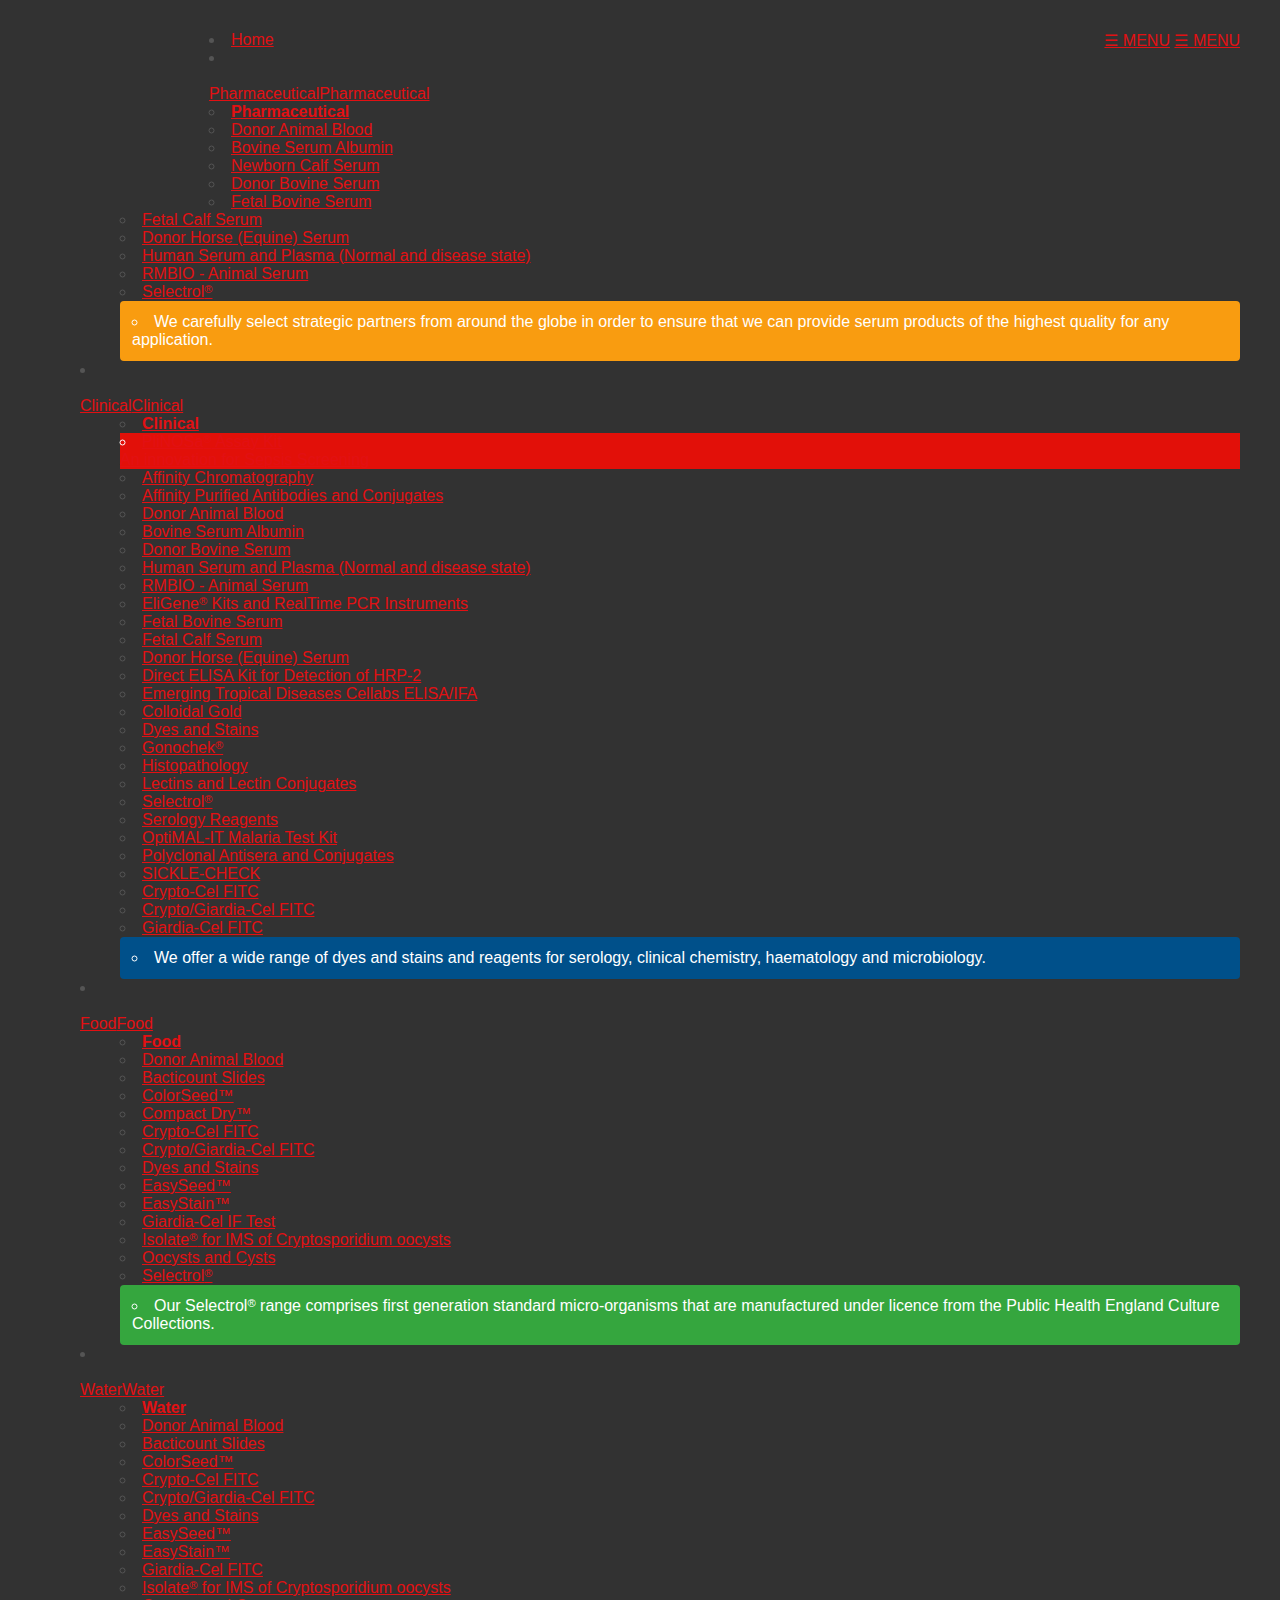
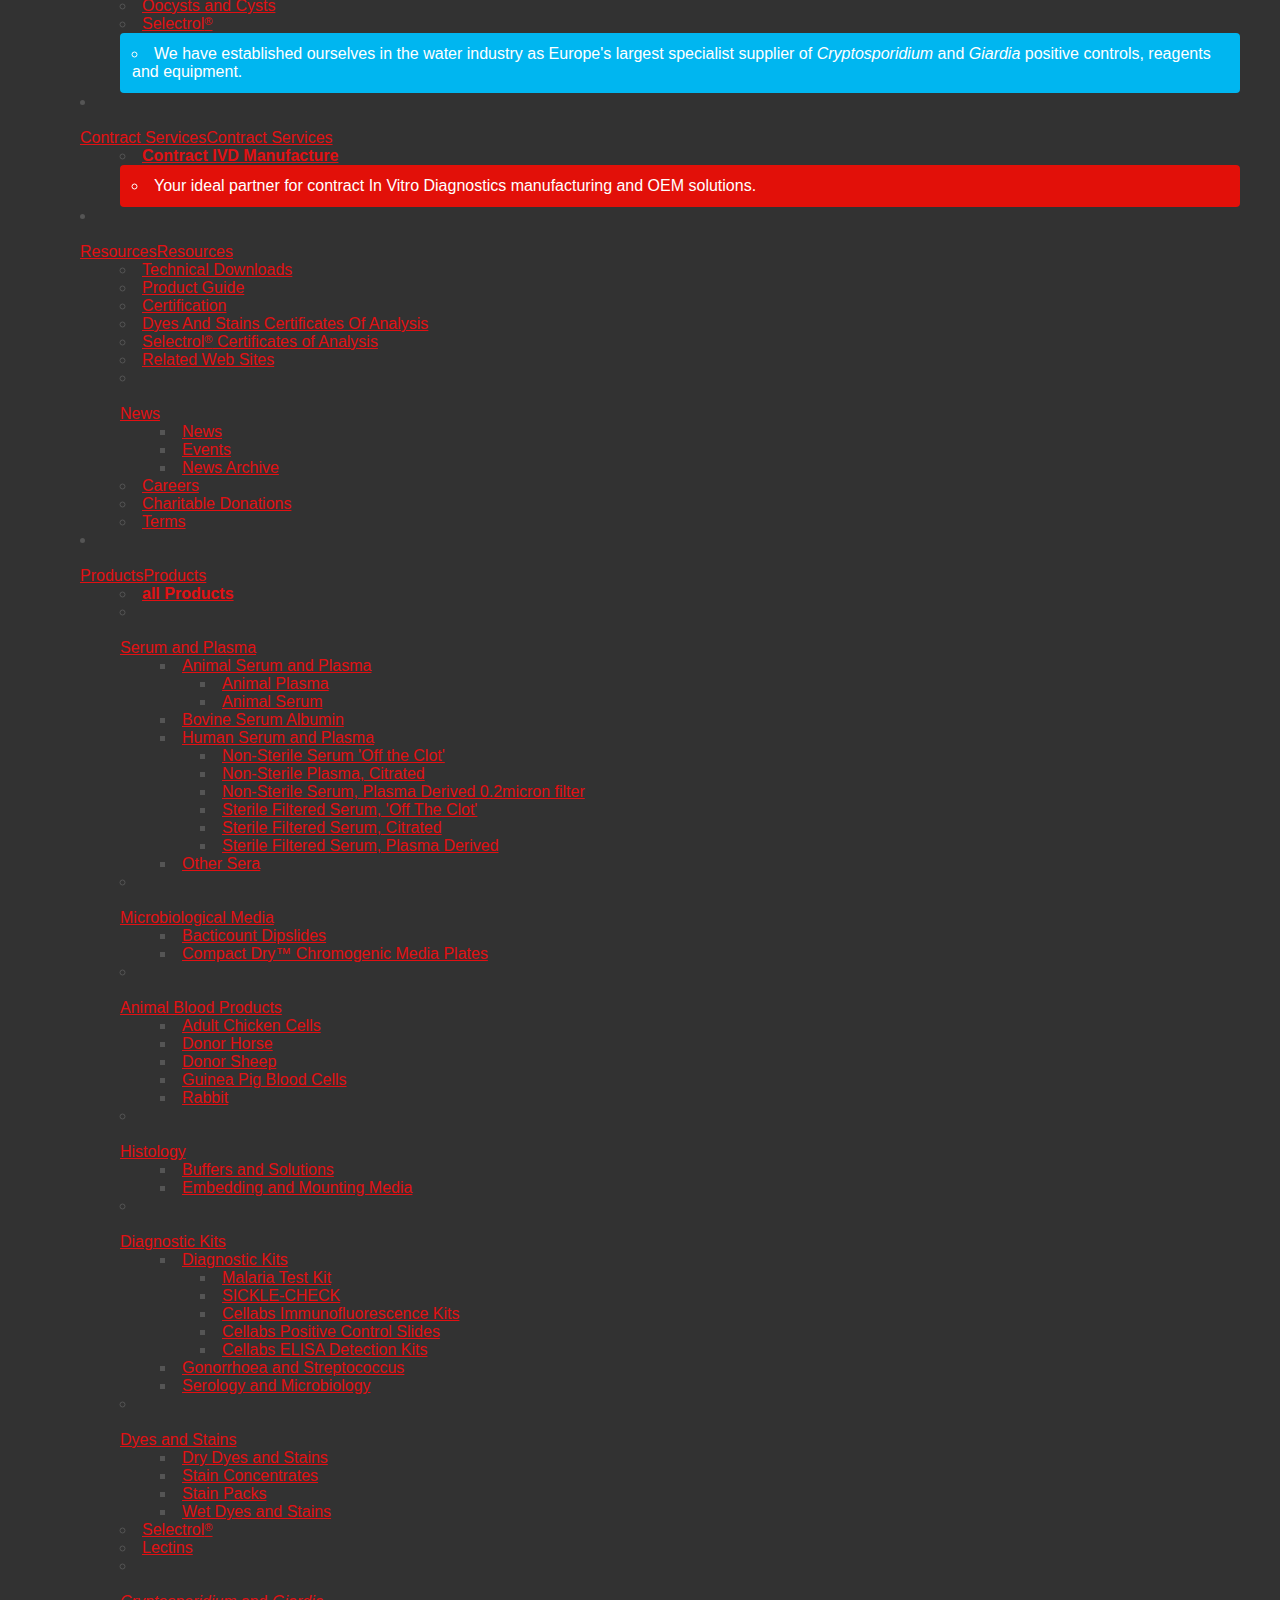
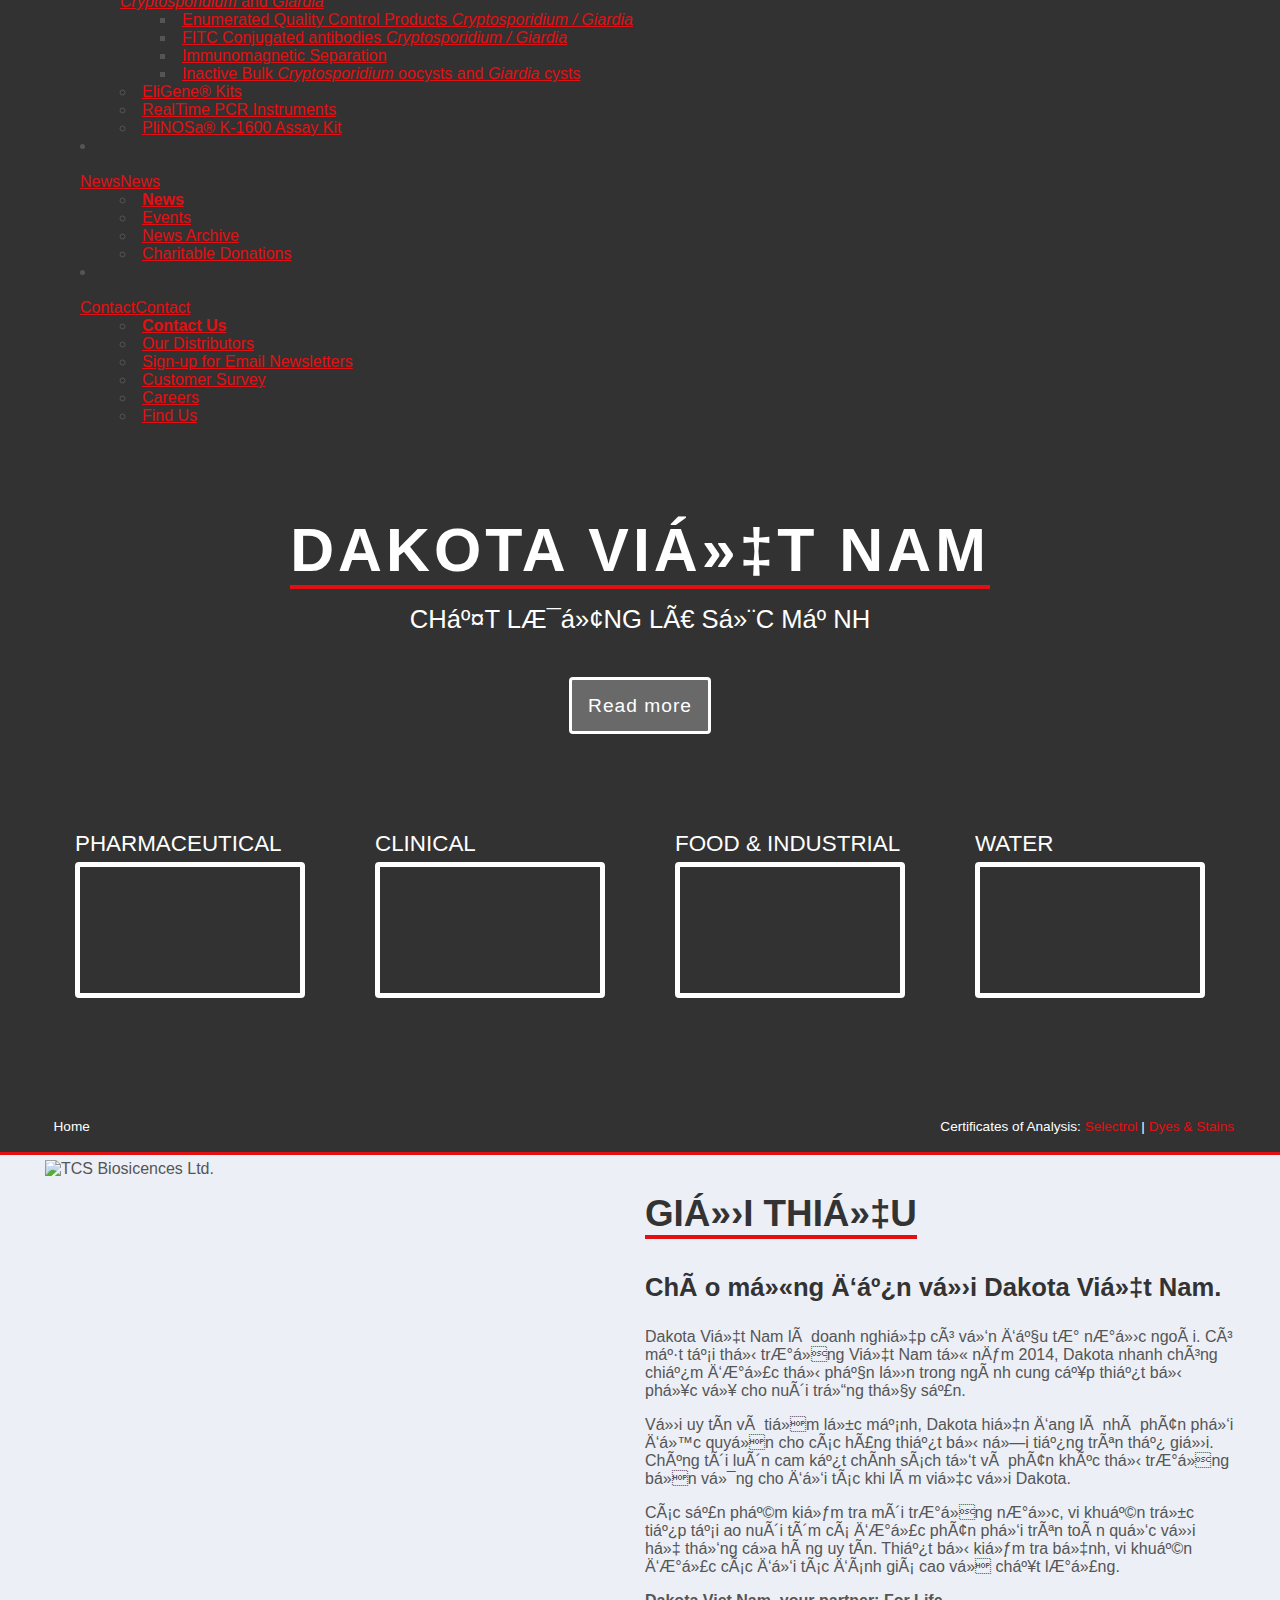
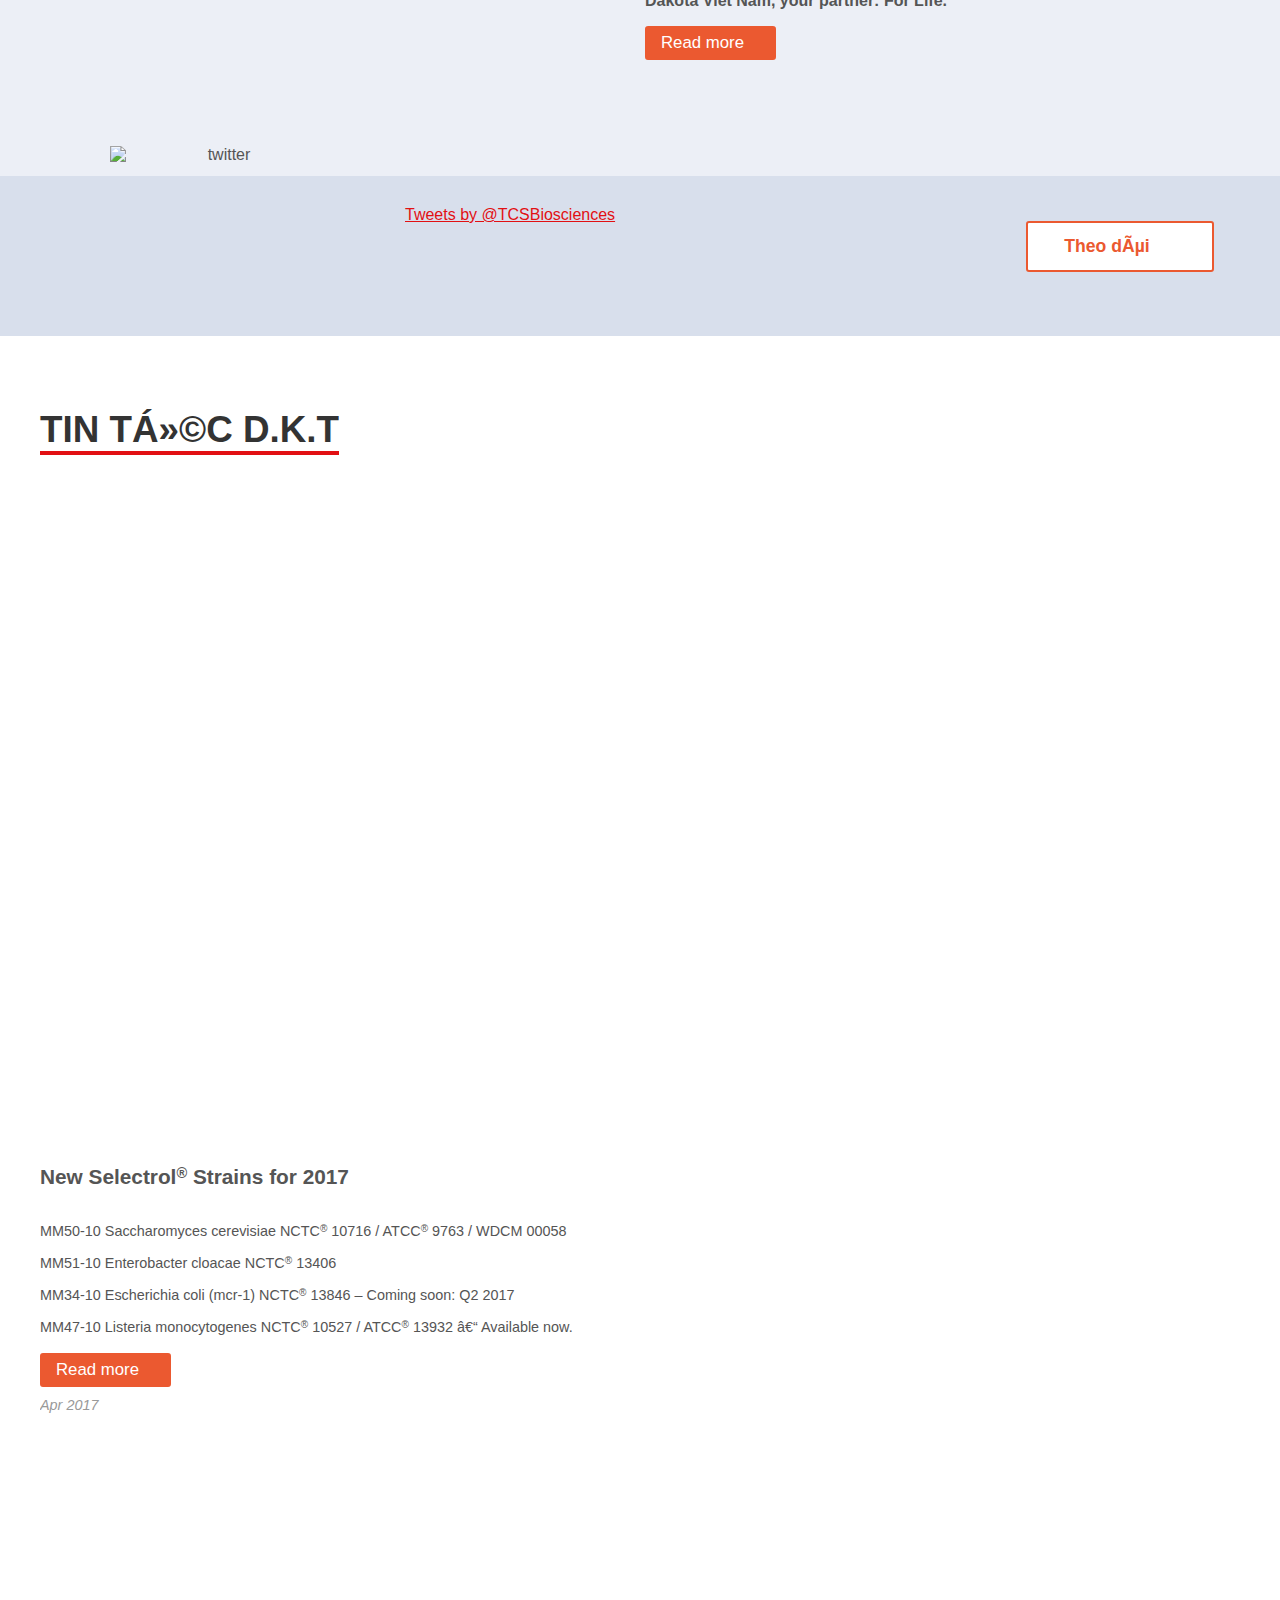
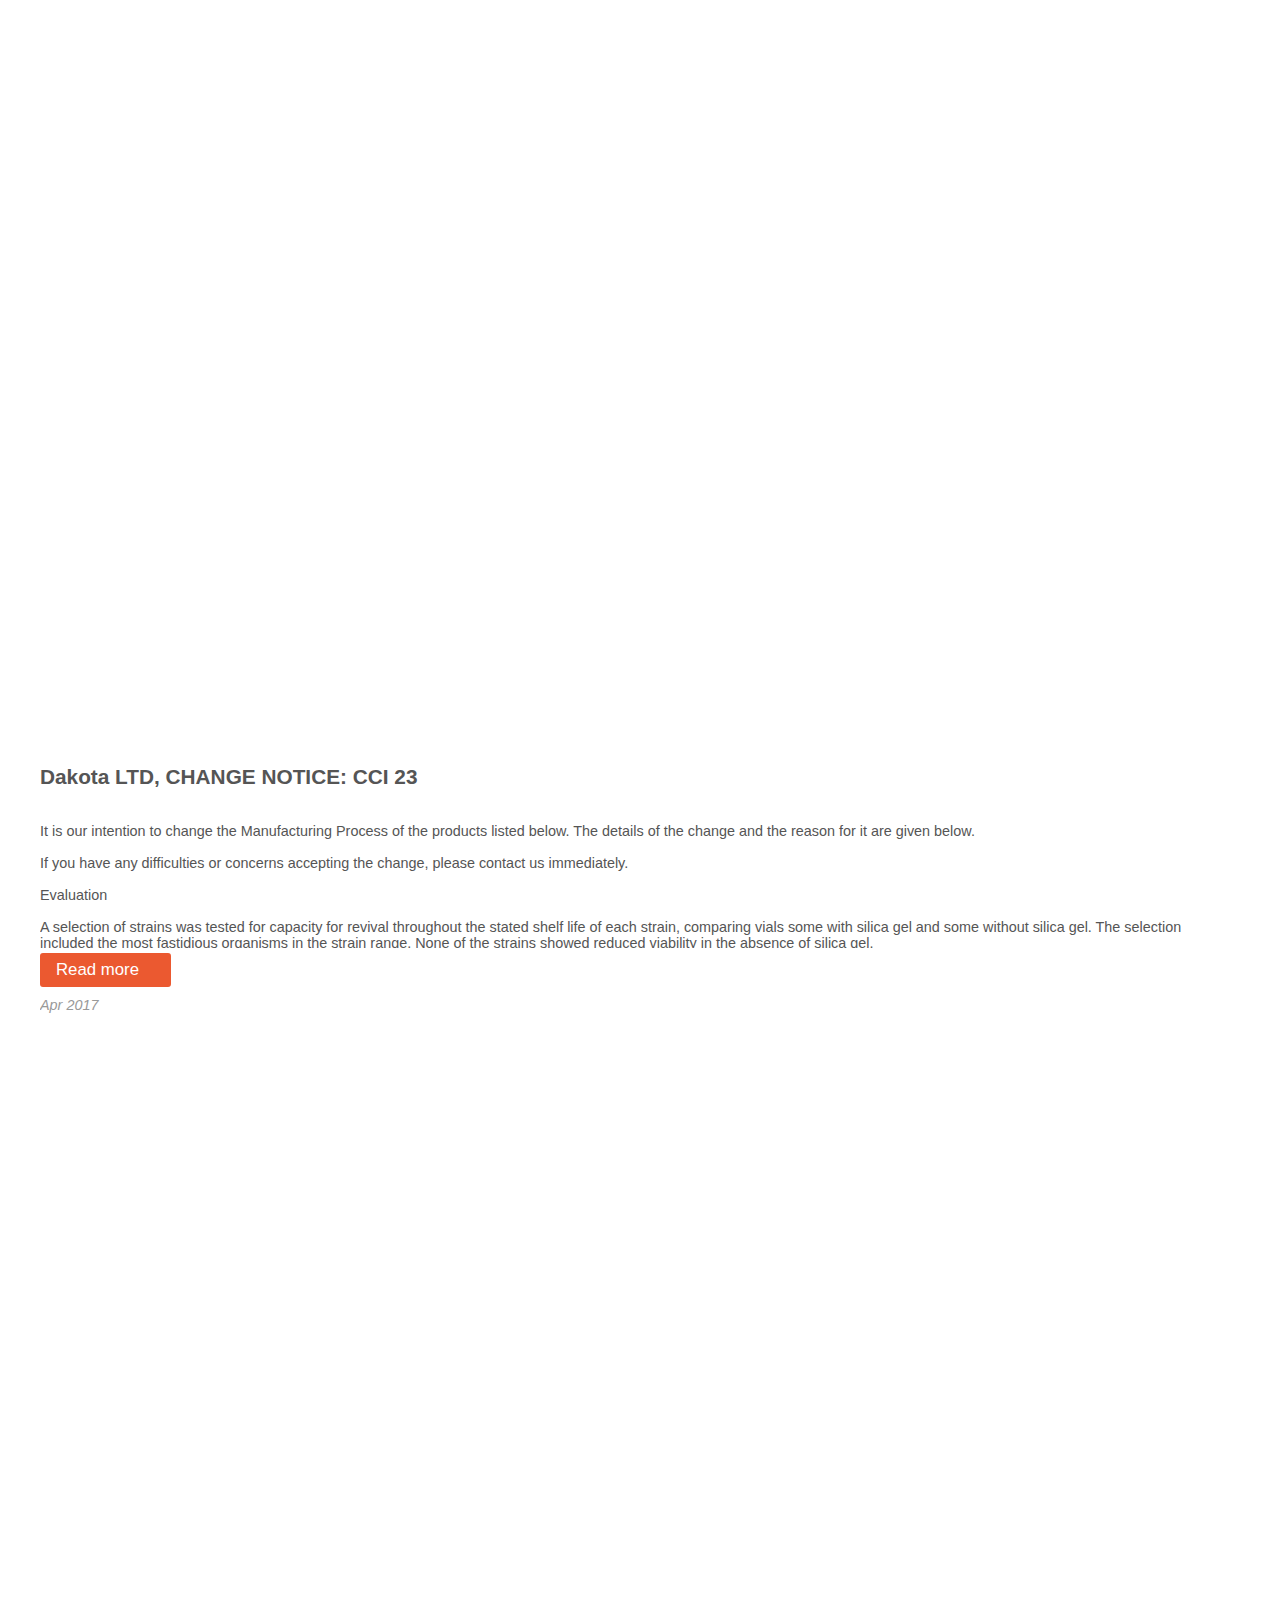
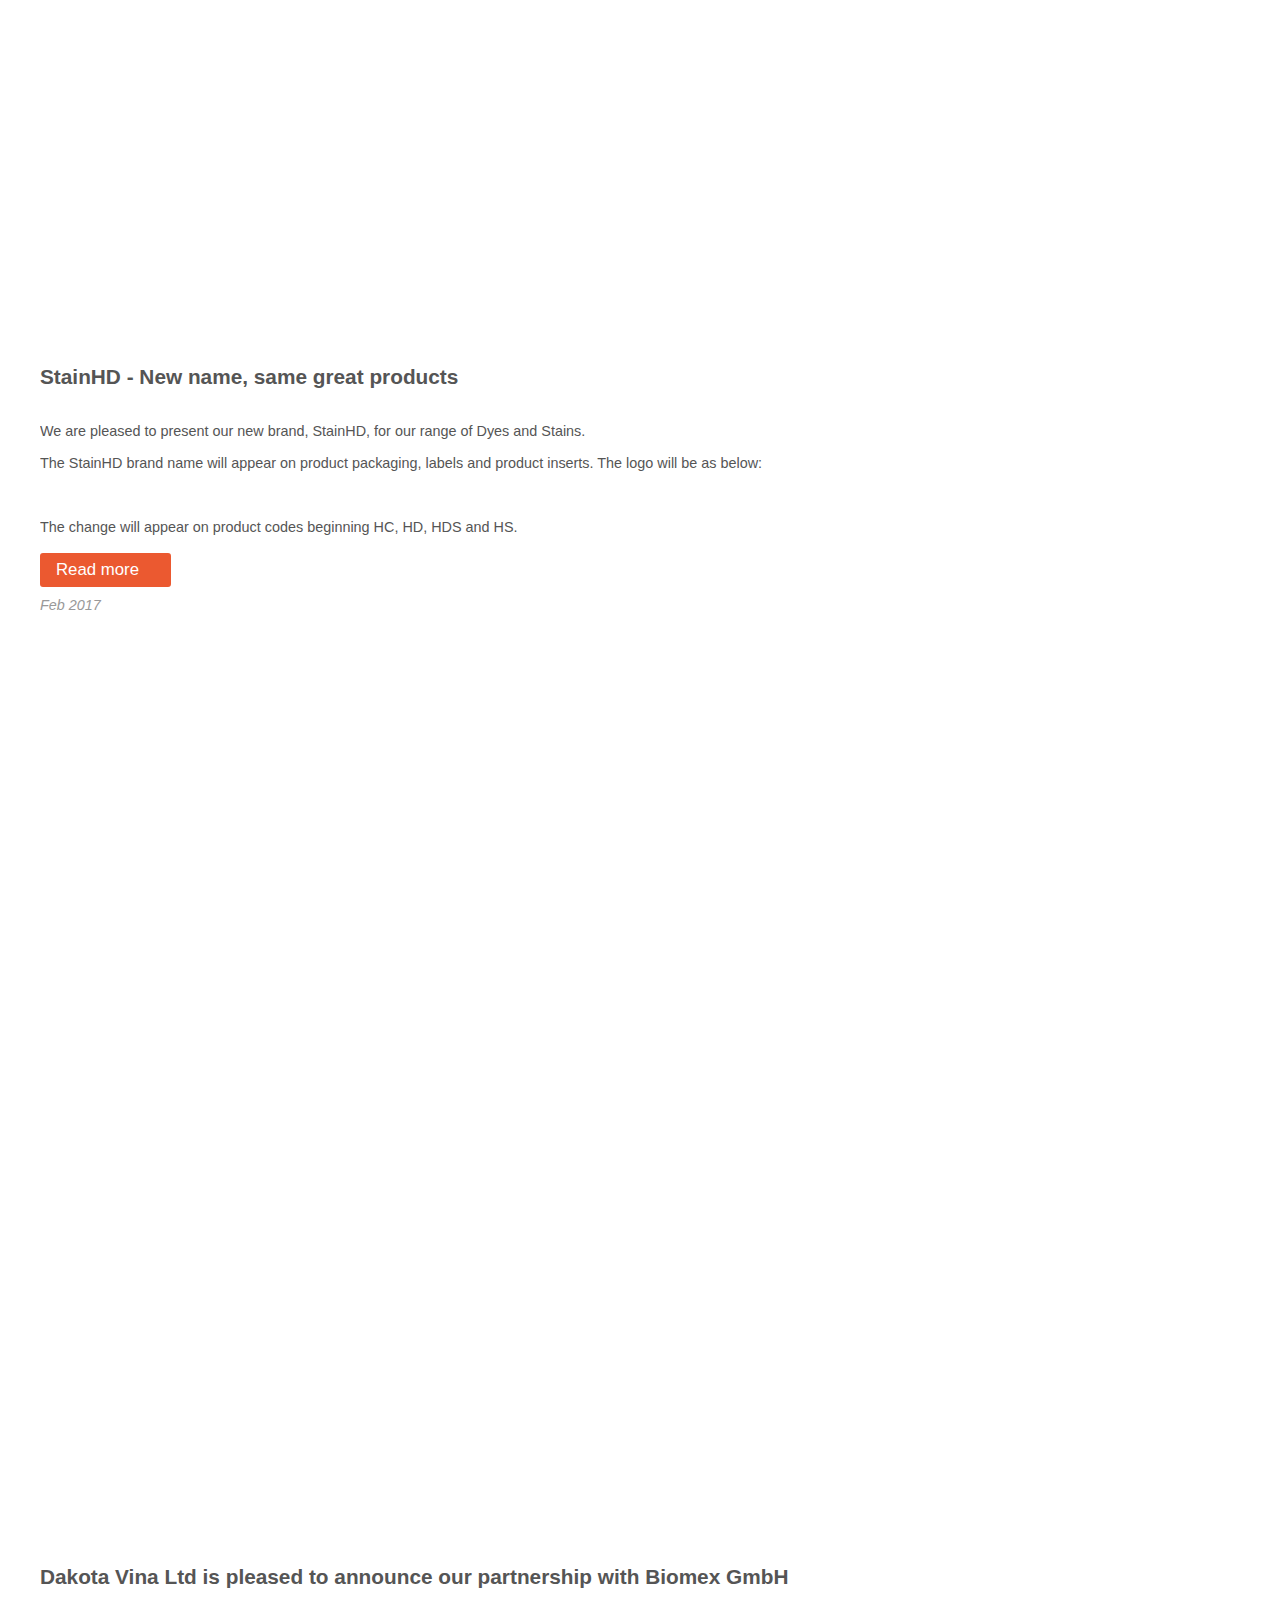
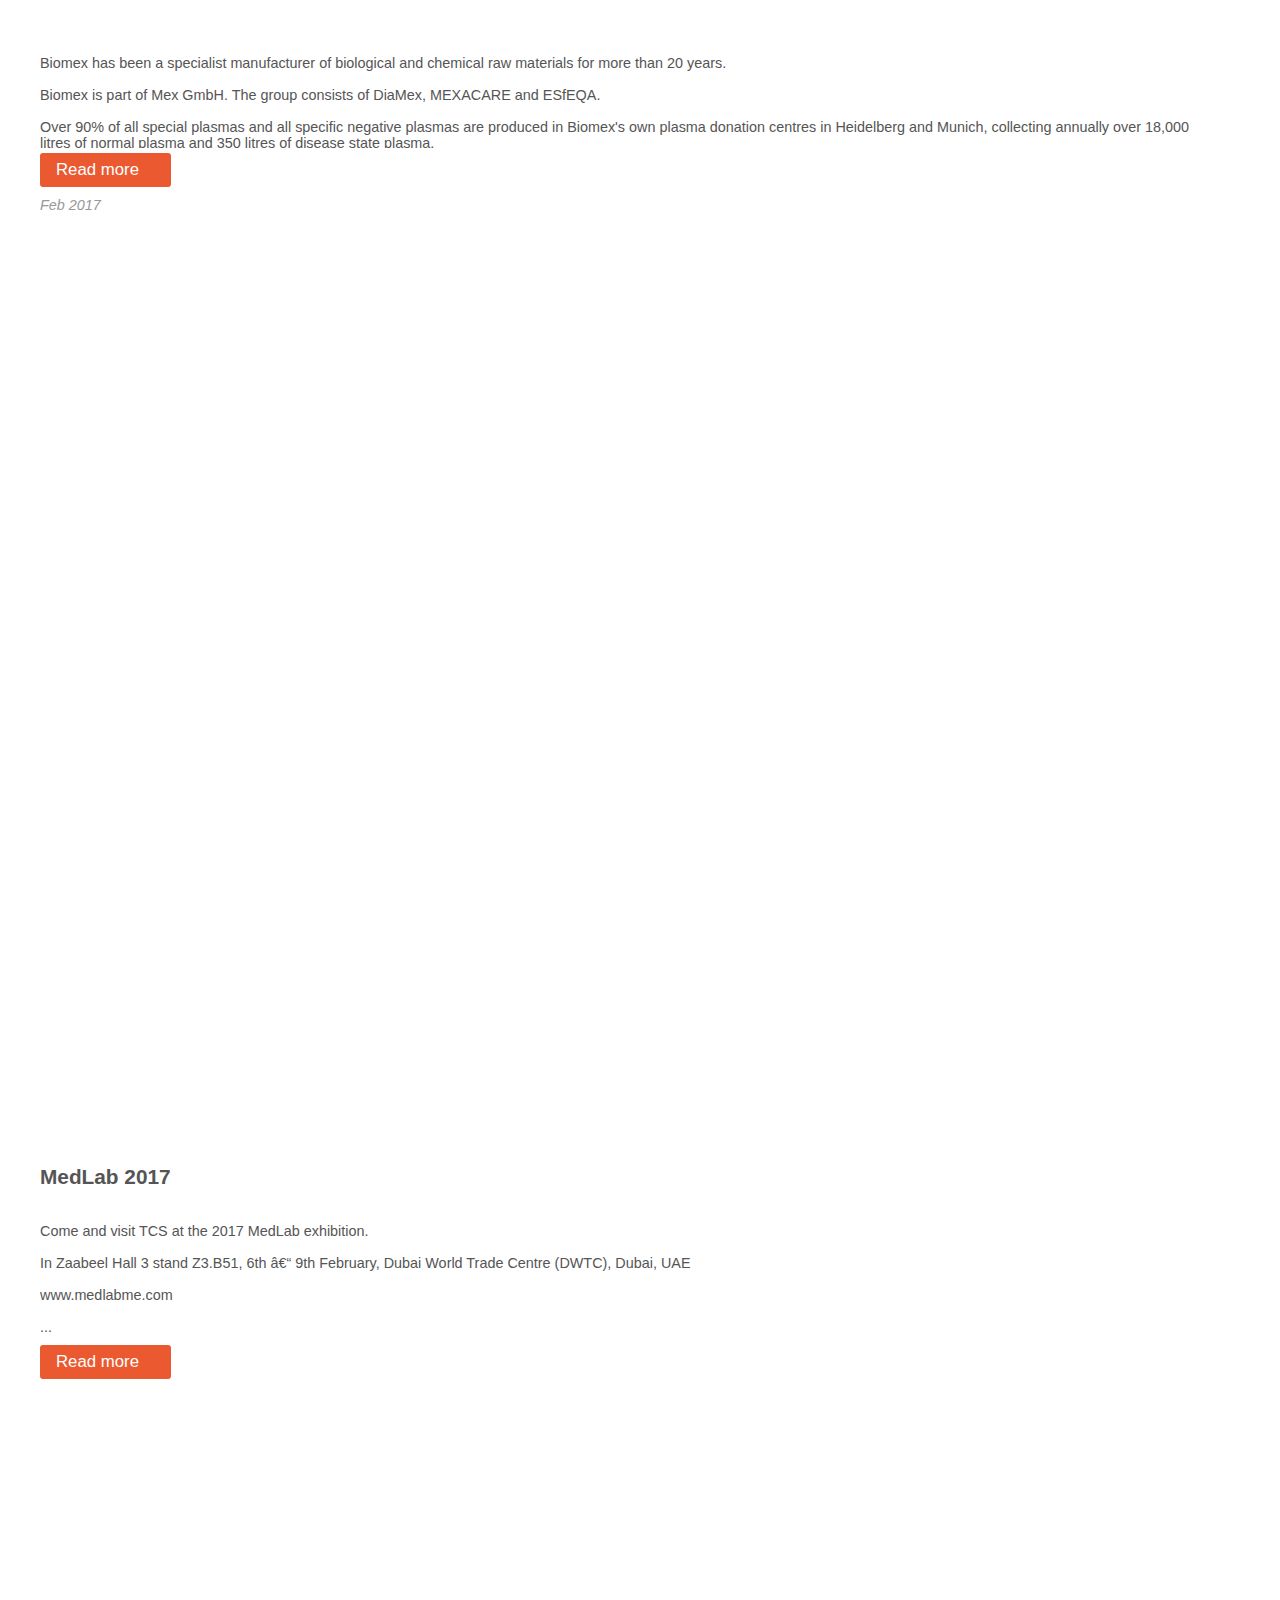
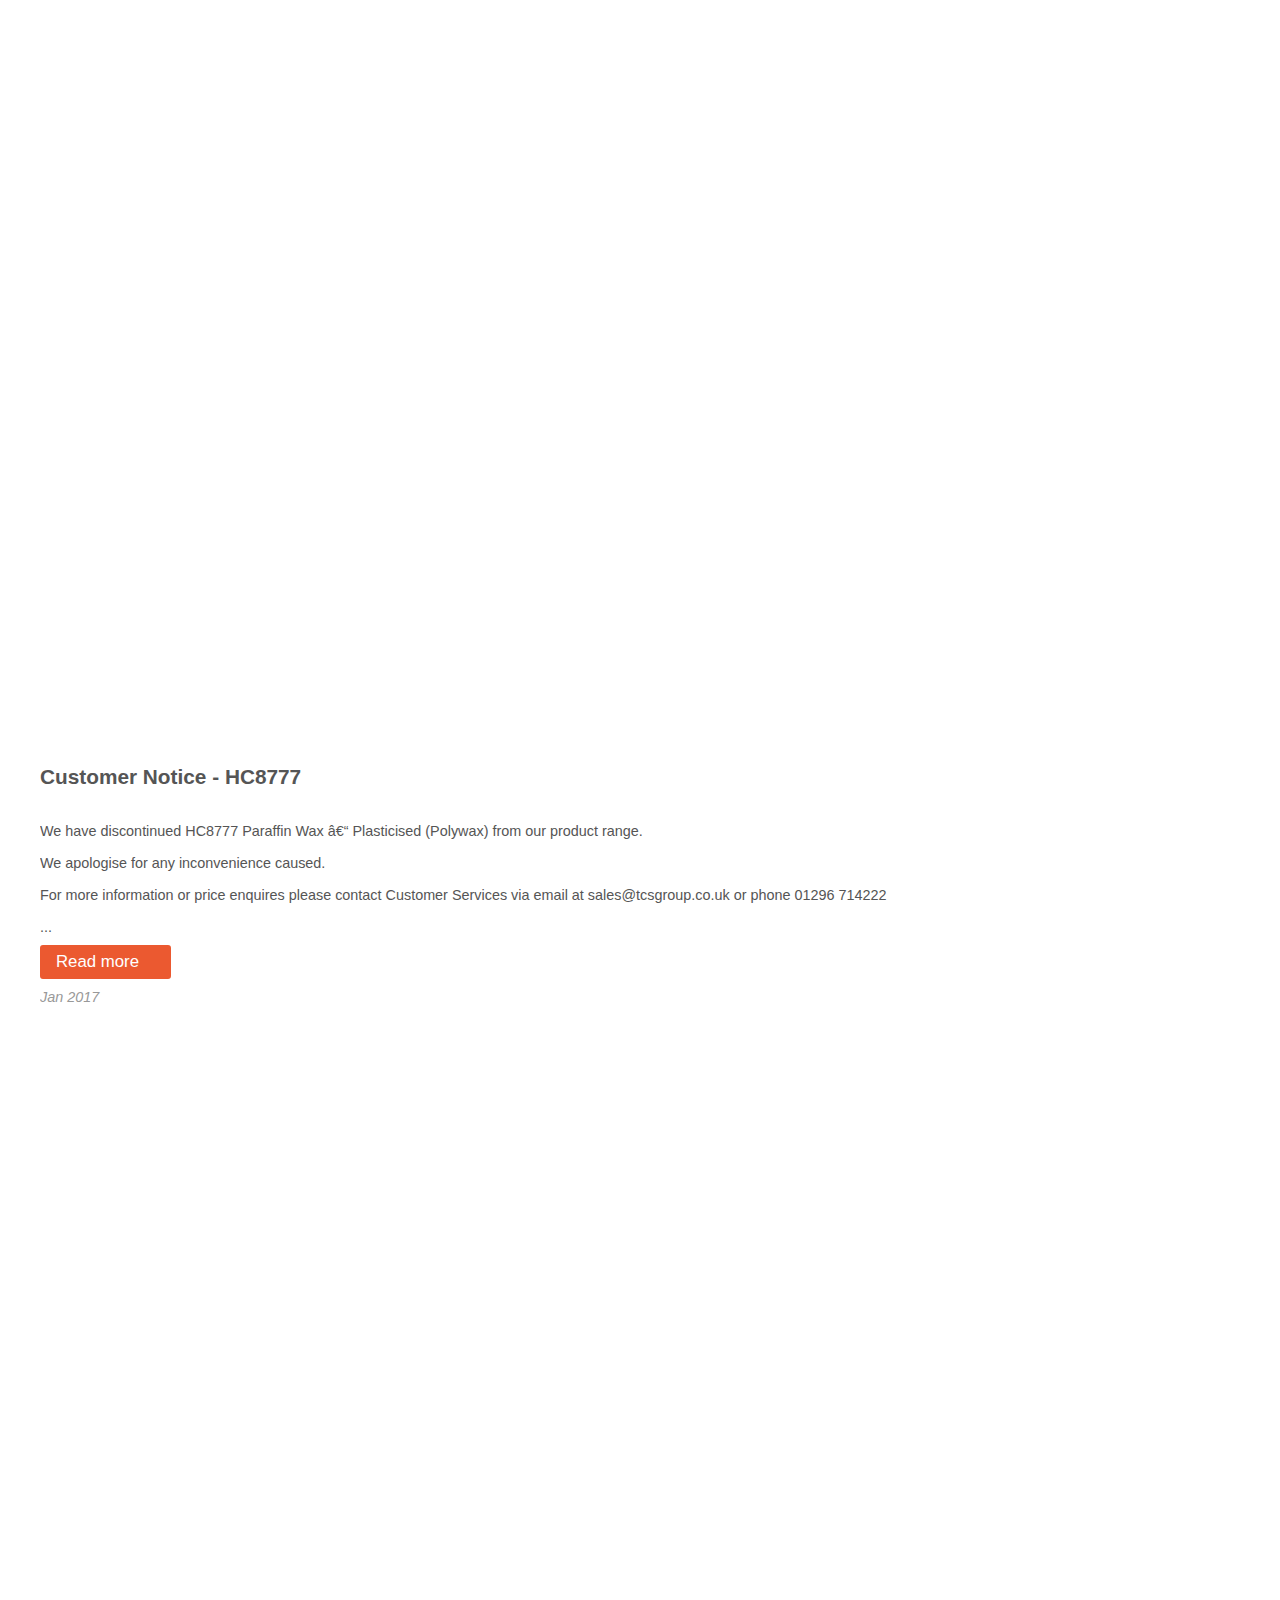
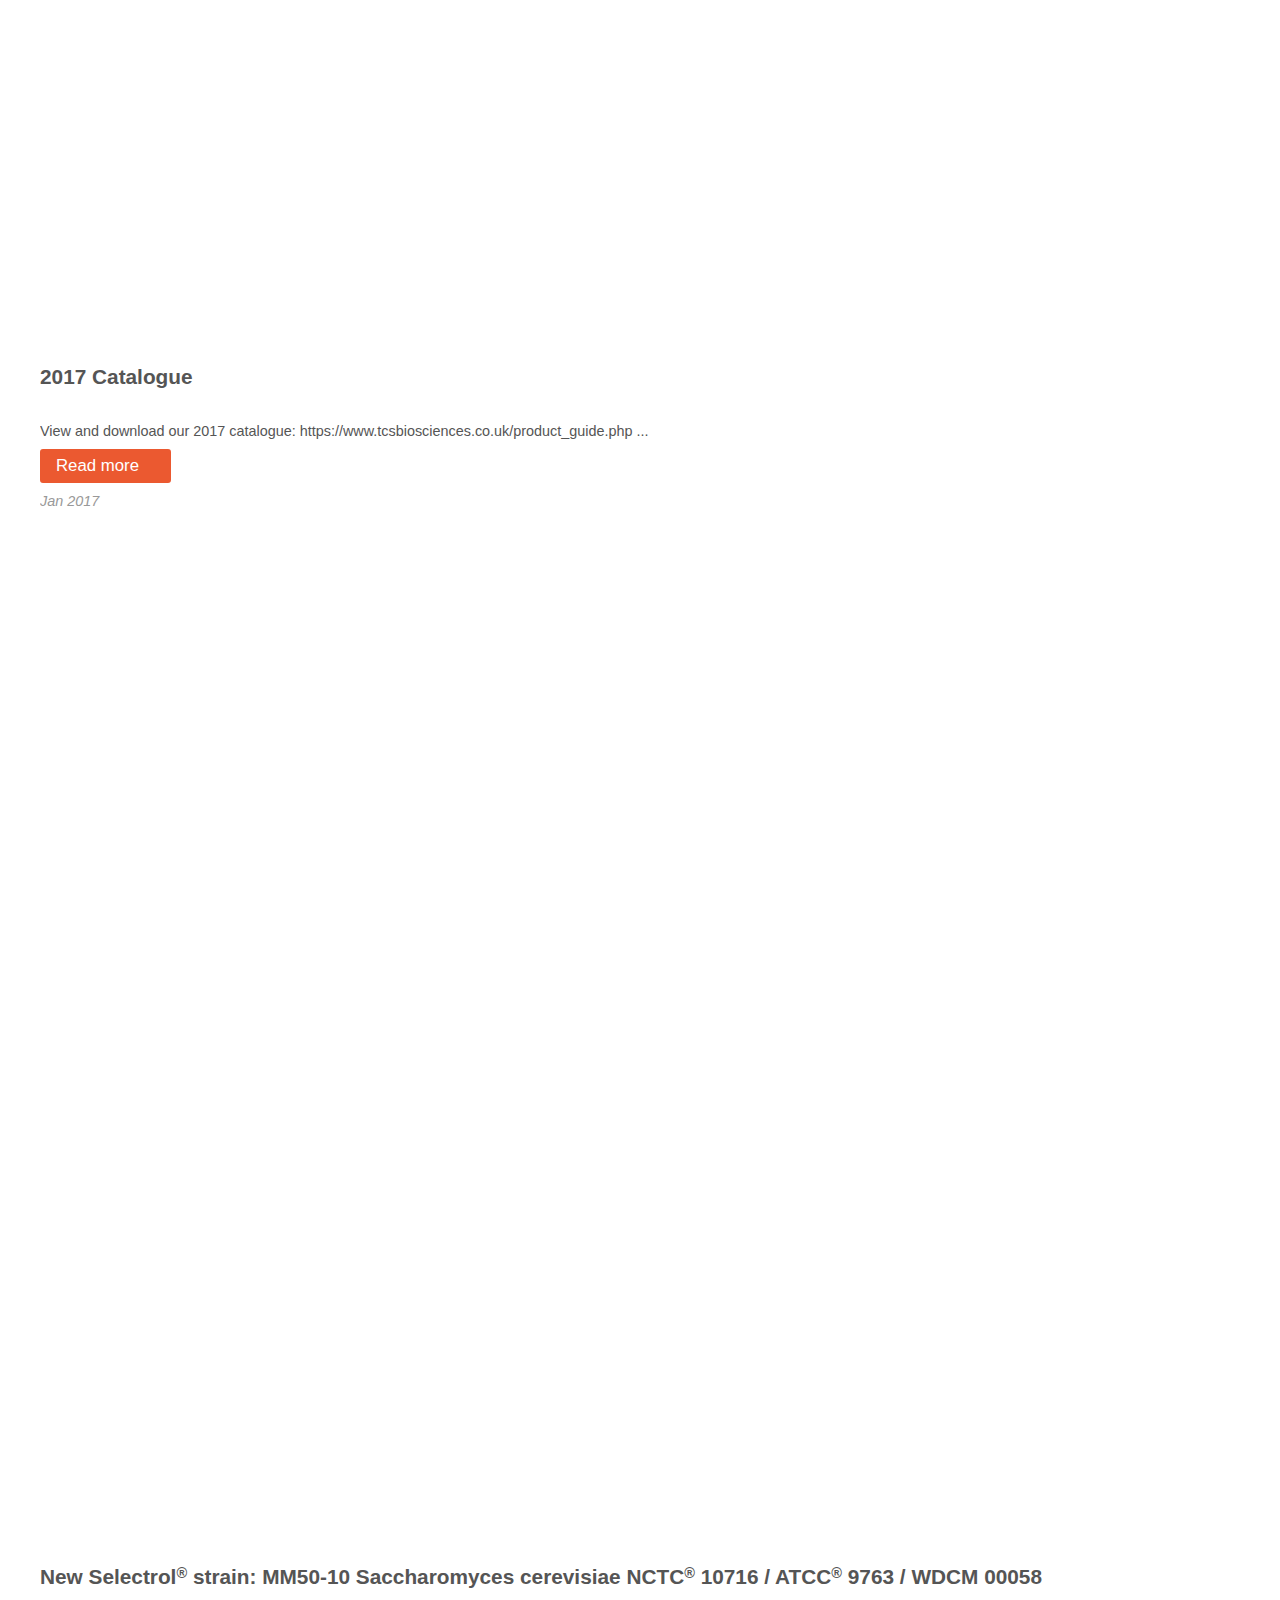
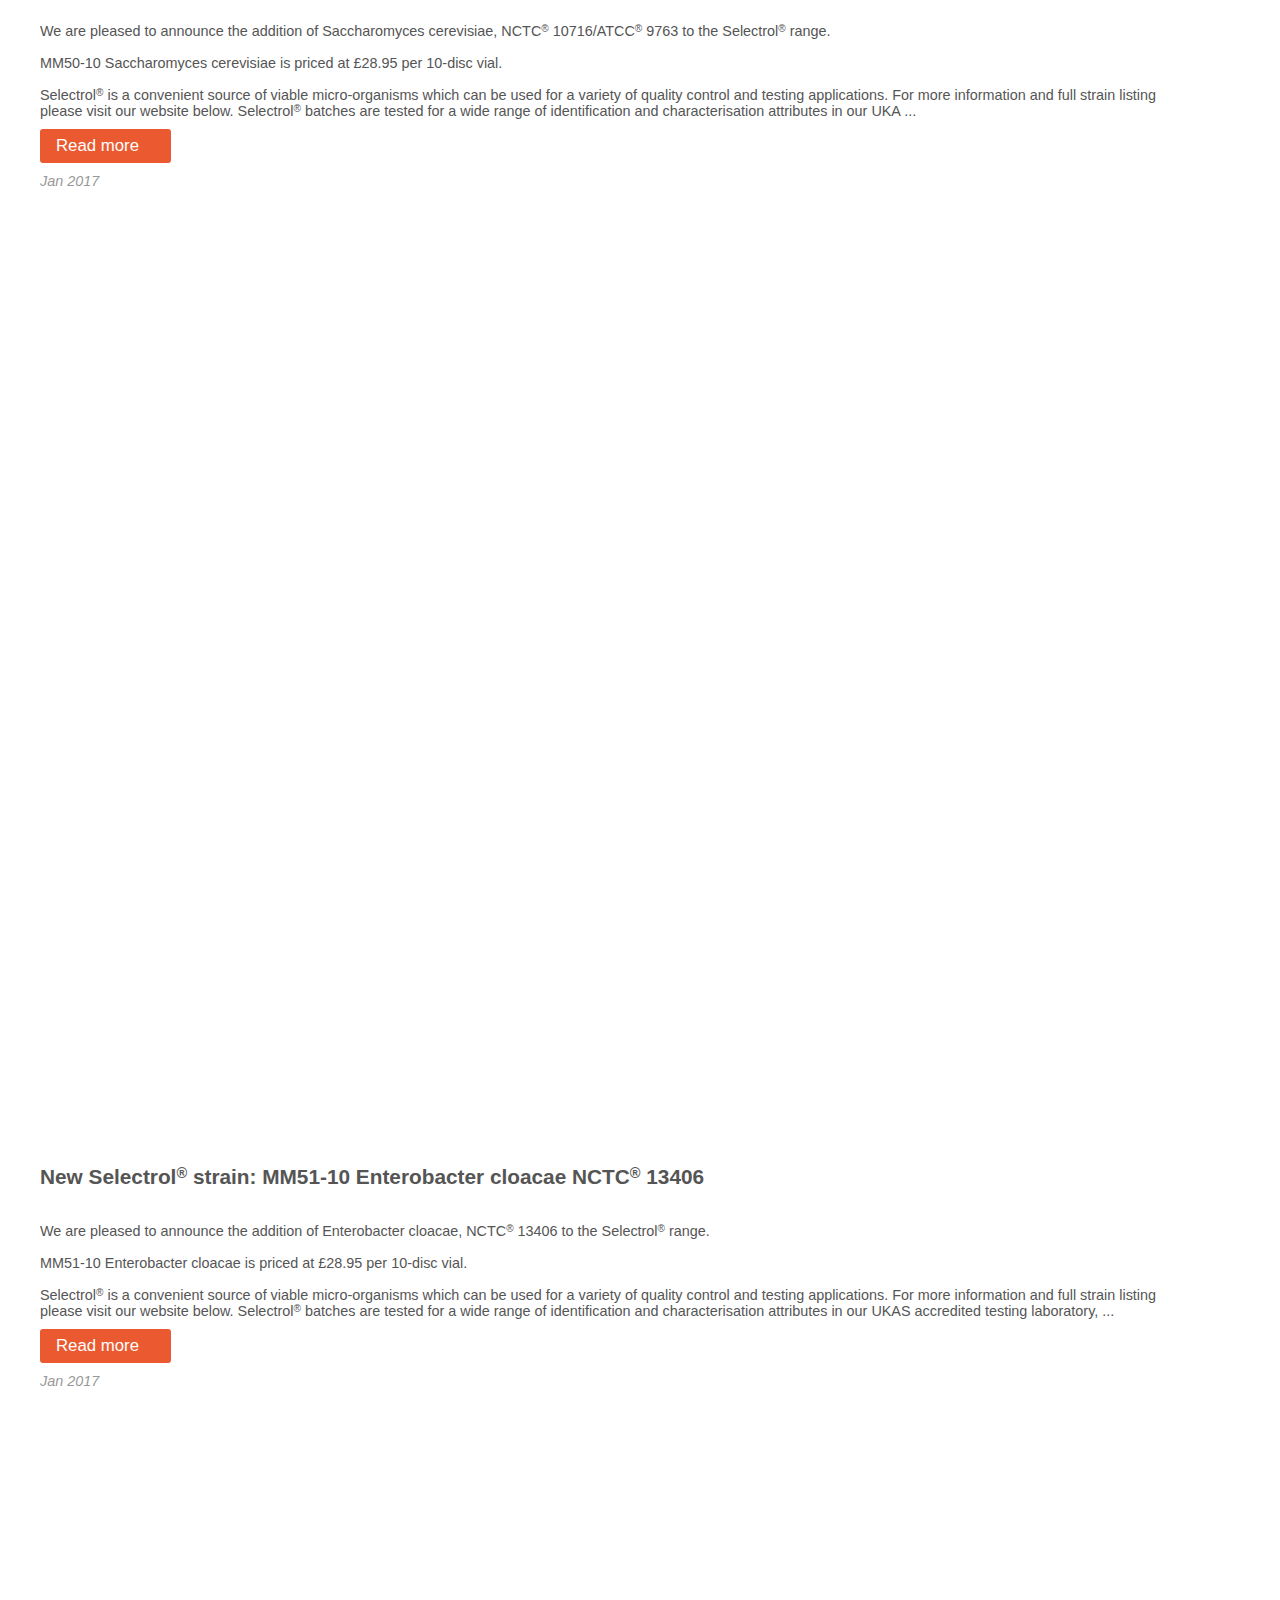
==== commit ca7c561e: "03/08/2021 14:04:22.42" ====
--- a/index.html
+++ b/index.html
@@ -1,19 +1,18 @@
-<base href="/">
+<!DOCTYPE html>
 <html xmlns="http://www.w3.org/1999/xhtml" xml:lang="en" lang="en">
 <head>
 <meta http-equiv="Content-Type" content="text/html; charset=windows-1252" />
-<title>DAKOTA VIỆT NAM- CÔNG TY XUẤT NHẬP KHẨU THỦY SẢN</title>
+<title>Dakota Biotech - BẢng cập nhật mới</title>
 <!-- Dakota Vina - for Microbiological Supplies -->
-<meta name="description" content="Dakota Việt Nam là công ty nhập khẩu và phân phối hàng sản phẩm dùng trong nuôi trồng thủy sản hàng đầu Việt Nam." />
-<meta name="keywords" content="vi sinh thủy sản, sản phẩm thủy sản, khoáng thủy sản, nuôi tôm, nuôi cá, men tiêu hóa" />
-<meta name="author" content="Dakota Vina " />
-<meta name="copyright" content="Copyright Dakota Vina" />
+<meta name="description" content="Dakota Vina supply Microbiological organisms and reagents for the Food, Water and Pharmaceutical industries in addition to kits for the medical diagnosis of a number of acquired infections and water quality assessment." />
+<meta name="keywords" content="microbiology reagents, quality control organisms, diagnostic tests, medical diagnosis, Immunology, Fetal Bovine serum and albumin, Cryptosporidium and Giardia testing, Direct Toxicity Assessment Wastewater, Haematology, Serology, Dakota Vina UK" />
+<meta name="author" content="Dakota Vina and Cliff Taylor@AnnWebCom.co.uk +44 1296 770848" />
+<meta name="copyright" content="Copyright Dakota Vina, AnnWebCom" />
 <meta name="owner" content="Dakota Việt Nam" />
 <meta name="distribution" content="global" />
 <meta name="rating" content="general" />
 <meta name="robots" content="all" />
 <meta name="revisit-after" content="30 days" />
-<meta property="og:image" content="/images/logo-dkt-02.png" />
 
 <meta name="viewport" content="initial-scale=1.0,user-scalable=no,maximum-scale=1,width=device-width" />
 
@@ -21,7 +20,7 @@
 <link rel="shortcut icon" href="favicon.ico" type="image/vnd.microsoft.icon" /> 
 <link rel="icon" href="favicon.ico" type="image/vnd.microsoft.icon" /> 
 
-<link rel="image_src" href="/images/logo-dkt-02.png" />
+<link rel="image_src" href="https://www.tcsbiosciences.co.uk/images/tcsb_logo.png" />
 
 <link rel="stylesheet" href="tcsbio_2016.css" type="text/css" />
 <link rel="stylesheet" href="menu.css" type="text/css" />
@@ -87,7 +86,7 @@
 
 <!-- inc header top -->
 
-			<div class="site-branding" title="Dakota Viet Nam"><a href="https://dakota.vn/"style="width: 209px;height: 150px;><img class="noscreen" src="images/logo_print.png"  alt="Dakota Viet Nam" /></a></div>
+			<div class="site-branding" title="Dakota Viet Nam"><a href="index.html"style="width: 209px;height: 150px;><img class="noscreen" src="images/logo_print.png"  alt="Dakota Viet Nam" /></a></div>
 
 			<div id="header-menu">
 
@@ -108,13 +107,13 @@
 
 				<ul id="site-menu">
 
-					<li class="drop" id="panelhome"><a class="adrop mouseandtouch" href="https://dakota.vn">Home</a></li>
-
-					<li class="drop" id="panelpharma"><div class="sub-show">&nbsp;</div><a class="adrop mouseonly" href="index.html#contop">GIỚI THIỆU</a><a class="adrop touchonly" href="index.html#site-menu">GIỚI THIỆU</a>
+					<li class="drop" id="panelhome"><a class="adrop mouseandtouch" href="http://dakota.vn">Home</a></li>
+
+					<li class="drop" id="panelpharma"><div class="sub-show">&nbsp;</div><a class="adrop mouseonly" href="https://www.tcsbiosciences.co.uk/pharmaceutical.php">Pharmaceutical</a><a class="adrop touchonly" href="index.html#site-menu">Pharmaceutical</a>
 						<div class="dropdown-fullwidth">
 							<div class="menu-fullwidth">
 								<div class="fullwidth-padding" id="pharmamenu">
-<!-- ẨN include pharma menu  
+<!-- include pharma menu  -->
 <ul class="ul-group">
 	<li class="li-group"><a href="https://www.tcsbiosciences.co.uk/pharmaceutical.php"><strong>Pharmaceutical</strong></a></li>
 	<li class="li-group"><a href="https://www.tcsbiosciences.co.uk/animal_blood_products.php?genre=pharma">Donor Animal Blood</a></li>
@@ -129,20 +128,20 @@
 	<li class="li-group"><a href="https://www.tcsbiosciences.co.uk/microbiological_qc.php?genre=pharma">Selectrol<sup>&reg;</sup></a></li>
 	<li class="paneltext pharmabg">We carefully select strategic partners from around the globe in order to ensure that we can provide serum products of the highest quality for any application.</li>
 </ul>
- /include pharma menu  -->
+<!-- /include pharma menu  -->
 								<div class="clear"></div>
 								</div>
 							</div>
 						</div><!-- /drop-menu -->
 						</li><!-- /drop -->
 
-					<li class="drop" id="panelclinical"><div class="sub-show">&nbsp;</div><a class="adrop mouseonly" href="/danh-muc-san-pham">DANH MỤC</a><a class="adrop touchonly" href="index.html#site-menu">DANH MỤC</a>
+					<li class="drop" id="panelclinical"><div class="sub-show">&nbsp;</div><a class="adrop mouseonly" href="https://www.tcsbiosciences.co.uk/clinical.php">Clinical</a><a class="adrop touchonly" href="index.html#site-menu">Clinical</a>
 						<div class="dropdown-fullwidth">
 							<div class="menu-fullwidth">
 								<div class="fullwidth-padding" id="clinicalmenu">
 <!-- include clinical menu  -->
 <ul class="ul-group">
-	<li class="li-group"><a href="/danh-muc-san-pham"><strong>Tất cả</strong></a></li>
+	<li class="li-group"><a href="https://www.tcsbiosciences.co.uk/clinical.php"><strong>Clinical</strong></a></li>
 	<li class="li-group contractbg"><a href="https://www.tcsbiosciences.co.uk/sepsis.php?genre=clinical">PliNOSa<sup>&reg;</sup> Assay Kit <br />An innovation for Sepsis Screening</a></li>
 	<li class="li-group"><a href="https://www.tcsbiosciences.co.uk/affinity_chromatography_products.php?genre=clinical">Affinity Chromatography</a></li>
 	<li class="li-group"><a href="https://www.tcsbiosciences.co.uk/affinity_purified_antibodies_and_conjugates.php?genre=clinical">Affinity Purified Antibodies and Conjugates</a></li>
@@ -179,7 +178,7 @@
 						</div><!-- /drop-menu -->
 					</li><!-- /drop -->
 
-					<li class="drop" id="panelfood"><div class="sub-show">&nbsp;</div><a class="adrop mouseonly" href="https://www.tcsbiosciences.co.uk/food.php">MEN VI SINH</a><a class="adrop touchonly" href="index.html#site-menu">MEN VI SINH</a>
+					<li class="drop" id="panelfood"><div class="sub-show">&nbsp;</div><a class="adrop mouseonly" href="https://www.tcsbiosciences.co.uk/food.php">Food</a><a class="adrop touchonly" href="index.html#site-menu">Food</a>
 						<div class="dropdown-fullwidth">
 							<div class="menu-fullwidth">
 								<div class="fullwidth-padding" id="foodmenu">
@@ -207,7 +206,7 @@
 						</div><!-- /drop-menu -->
 					</li><!-- /drop -->
 
-					<li class="drop" id="panelwater"><div class="sub-show">&nbsp;</div><a class="adrop mouseonly" href="https://www.tcsbiosciences.co.uk/water.php">DINH DƯỠNG</a><a class="adrop touchonly" href="index.html#site-menu">DINH DƯỠNG</a>
+					<li class="drop" id="panelwater"><div class="sub-show">&nbsp;</div><a class="adrop mouseonly" href="https://www.tcsbiosciences.co.uk/water.php">Water</a><a class="adrop touchonly" href="index.html#site-menu">Water</a>
 						<div class="dropdown-fullwidth">
 							<div class="menu-fullwidth">
 								<div class="fullwidth-padding" id="watermenu">
@@ -234,10 +233,23 @@
 						</div><!-- /drop-menu -->
 					</li><!-- /drop -->
 
-					
-
-
-					<li class="drop" id="panelresources"><div class="sub-show">&nbsp;</div><a class="adrop mouseonly" href="https://www.tcsbiosciences.co.uk/techinfo.php">MÔI TRƯỜNG</a><a class="adrop touchonly" href="index.html#site-menu">MÔI TRƯỜNG</a>
+					<li class="drop" id="panelcontract"><div class="sub-show">&nbsp;</div><a class="adrop mouseonly" href="https://www.tcsbiosciences.co.uk/contract_ivd_manufacture.php">Contract Services</a><a class="adrop touchonly" href="index.html#site-menu">Contract Services</a>
+						<div class="dropdown-fullwidth">
+							<div class="menu-fullwidth">
+								<div class="fullwidth-padding" id="contractmenu">
+<!-- include contract menu  -->
+<ul class="ul-group">
+	<li class="li-group"><a href="https://www.tcsbiosciences.co.uk/contract_ivd_manufacture.php"><strong>Contract IVD Manufacture</strong></a></li>
+	<li class="paneltext contractbg">Your ideal partner for contract In Vitro Diagnostics manufacturing and OEM solutions.</li>
+</ul>
+<!-- /include contract menu  -->
+								</div><div class="clear"></div>
+							</div>
+						</div><!-- /drop-menu -->
+					</li><!-- /drop -->
+
+
+					<li class="drop" id="panelresources"><div class="sub-show">&nbsp;</div><a class="adrop mouseonly" href="https://www.tcsbiosciences.co.uk/techinfo.php">Resources</a><a class="adrop touchonly" href="index.html#site-menu">Resources</a>
 						<div class="dropdown-fullwidth">
 							<div class="menu-fullwidth">
 								<div class="fullwidth-padding" id="resourcesmenu">
@@ -267,7 +279,7 @@
 						</div><!-- /drop-menu -->
 					</li><!-- /drop -->
 
-					<li class="drop" id="panelcatalog"><div class="sub-show">&nbsp;</div><a class="adrop mouseonly" href="https://www.tcsbiosciences.co.uk/catalog/index.html?reset=reset">ĐIỀU TRỊ BỆNH</a><a class="adrop touchonly" href="index.html#site-menu">ĐIỀU TRỊ BỆNH</a>
+					<li class="drop" id="panelcatalog"><div class="sub-show">&nbsp;</div><a class="adrop mouseonly" href="https://www.tcsbiosciences.co.uk/catalog/index.html?reset=reset">Products</a><a class="adrop touchonly" href="index.html#site-menu">Products</a>
 						<div class="dropdown-fullwidth">
 							<div class="menu-fullwidth">
 								<div class="fullwidth-padding" id="prodmenu">
@@ -362,33 +374,33 @@
 								</div>
 							</div>
 						</div><!-- /drop-menu -->
-					</li><!-- /drop 
+					</li><!-- /drop -->
 
 					<li class="drop" id="panelnews"><div class="sub-show">&nbsp;</div><a class="adrop mouseonly" href="https://www.tcsbiosciences.co.uk/news.php">News</a><a class="adrop touchonly" href="index.html#site-menu">News</a>
 						<div class="dropdown-fullwidth">
 							<div class="menu-fullwidth">
 								<div class="fullwidth-padding" id="newsmenu">
- include news menu 
+<!-- include news menu  -->
 <ul class="ul-group">
 	<li class="li-group"><a href="https://www.tcsbiosciences.co.uk/news.php?type=News"><strong>News</strong></a></li>
 	<li class="li-group"><a href="https://www.tcsbiosciences.co.uk/news.php?type=Event">Events</a></li>
 	<li class="li-group"><a href="https://www.tcsbiosciences.co.uk/news_archive.php">News Archive</a></li>
 	<li class="li-group"><a href="https://www.tcsbiosciences.co.uk/charity.php">Charitable Donations</a></li>
 </ul>
- /include news menu  
+<!-- /include news menu  -->
 								<div class="clear"></div>
 								</div>
 							</div>
-						</div><!-- /drop-menu 
-					</li> /drop -->
-
-					<li class="drop" id="panelcontact"><div class="sub-show">&nbsp;</div><a class="adrop mouseonly" href="/lien-he">LIÊN HỆ</a><a class="adrop touchonly" href="index.html#site-menu">LIÊN HỆ</a>
+						</div><!-- /drop-menu -->
+					</li><!-- /drop -->
+
+					<li class="drop" id="panelcontact"><div class="sub-show">&nbsp;</div><a class="adrop mouseonly" href="https://www.tcsbiosciences.co.uk/contact_us.php">Contact</a><a class="adrop touchonly" href="index.html#site-menu">Contact</a>
 						<div class="dropdown-fullwidth">
 							<div class="menu-fullwidth">
 								<div class="fullwidth-padding" id="contactmenu">
 <!-- include contact menu  -->
 <ul class="ul-group">
-	<li class="li-group"><a href="/lien-he"><strong>Liên hệ</strong></a></li>
+	<li class="li-group"><a href="https://www.tcsbiosciences.co.uk/contact_us.php"><strong>Contact Us</strong></a></li>
 	<li class="li-group"><a href="https://www.tcsbiosciences.co.uk/our_distributors.php">Our Distributors</a></li>
 	<li class="li-group"><a href="https://www.tcsbiosciences.co.uk/subscribe.php">Sign-up for Email Newsletters</a></li>
 	<li class="li-group"><a href="https://www.tcsbiosciences.co.uk/survey/">Customer Survey</a></li>
@@ -407,71 +419,44 @@
 			</div><!-- /mainmenu -->
 
 <!-- /inc header menu -->
-<div class="clear"></div>
-
-</div>
-<!-- /inner-wrap -->
-
-<div class="header-desc-wrap">
-
-	<div class="home-title">
-		<h1>Dakota Việt Nam</h1>
-	</div>
-
-	<div class="home-description"> CHẤT LƯỢNG LÀ SỨC MẠNH</div>
-
-	<a href="index.html#contop" class="header-link">xem thêm</a>
-
-</div>
-<!-- /header-desc-wrap -->
+
+			<div class="clear"></div>
+
+		</div><!-- /inner-wrap -->
+
+		<div class="header-desc-wrap">
+
+			<div class="home-title"><h1>Dakota Việt Nam</h1></div>
+
+			<div class="home-description"> CHẤT LƯỢNG LÀ SỨC MẠNH</div>
+
+			<a href="index.html#contop" class="header-link">Read more</a>
+
+		</div><!-- /header-desc-wrap -->
 
 <!-- inc genre-links -->
 <div class="inner-wrap">
 	<ul class="genre-links">
-		<li>
-			<div class="link-text">MEN VI SINH </div>
-			<div class="link-food">
-				<a href="https://www.tcsbiosciences.co.uk/food.php">MEN VI SINH</a>
-			</div>
-		</li>
-		<li>
-			<div class="link-text">DINH DƯỠNG</div>
-			<div class="link-clinical">
-				<a href="https://www.tcsbiosciences.co.uk/clinical.php">DINH DƯỠNG</a>
-			</div>
-		</li>
-		<li>
-			<div class="link-text">MÔI TRƯỜNG</div>
-			<div class="link-water">
-				<a href="https://www.tcsbiosciences.co.uk/water.php">MÔI TRƯỜNG</a>
-			</div>
-		</li>
-		<li>
-			<div class="link-text">ĐIỀU TRỊ BỆNH</div>
-			<div class="link-pharma">
-				<a href="https://www.tcsbiosciences.co.uk/pharmaceutical.php">ĐIỀU TRỊ BỆNH</a>
-			</div>
-		</li>
+		<li><div class="link-text">Pharmaceutical</div><div class="link-pharma"><a href="https://www.tcsbiosciences.co.uk/pharmaceutical.php">Pharmaceutical</a></div></li>
+		<li><div class="link-text">Clinical</div><div class="link-clinical"><a href="https://www.tcsbiosciences.co.uk/clinical.php">Clinical</a></div></li>
+		<li><div class="link-text">Food &amp; Industrial</div><div class="link-food"><a href="https://www.tcsbiosciences.co.uk/food.php">Food &amp; Industrial</a></div></li>
+		<li><div class="link-text">Water</div><div class="link-water"><a href="https://www.tcsbiosciences.co.uk/water.php">Water</a></div></li>
 	</ul>
 	<div class="clear"></div>
 </div>
 <!-- /inc genre-links -->
 
-<div class="header-scroll">
-	<a href="index.html#contop"></a>
-</div>
-
-</div>
-<!-- .site-header-wrap -->
-
-</div>
-<!-- site-header -->
+		<div class="header-scroll"><a href="index.html#contop"></a></div>
+
+	</div><!-- .site-header-wrap -->
+
+</div><!-- site-header -->
 
 <div id="contop" class="contenttoplinks borderbottomall">
 	<div class="inner-wrap">
 		<div class="crumbtrail"><i class="pe-7s-link pe-lg pe-va"></i>&nbsp;&nbsp;Home</div>
-		<!-- /inc toplinks -->
-		<div class="scertslink">DAKOTA VIỆT NAM <span class="nowrap"><a href="#">TIÊN PHONG</a> | <a href="#">CÔNG NGHỆ</a><span></div>
+<!-- /inc toplinks -->
+		<div class="scertslink">Certificates of Analysis: <span class="nowrap"><a href="https://www.tcsbiosciences.co.uk/qcerts/">Selectrol</a> | <a href="https://www.tcsbiosciences.co.uk/dyesandstains/">Dyes &amp; Stains</a><span></div>
 <!-- /inc toplinks -->
 		<div class="separator"></div>
 	</div>
@@ -491,7 +476,7 @@
 
 			<div class="separator"></div>
 
-			<h3>Chào mừng đến với DAKOTA Việt Nam.</h3>
+			<h3>Chào mừng đến với Dakota Việt Nam.</h3>
 
 			<p>Dakota Việt Nam là doanh nghiệp có vốn đầu tư nước ngoài. Có mặt tại thị trường Việt Nam từ năm 2014, Dakota nhanh chóng chiếm được thị phần lớn trong ngành cung cấp thiết bị phục vụ cho nuôi trồng thủy sản.</p>
 
@@ -499,30 +484,30 @@
 			
             <p>Các sản phẩm kiểm tra môi trường nước, vi khuẩn trực tiếp tại ao nuôi tôm cá được phân phối trên toàn quốc với hệ thống cửa hàng uy tín. Thiết bị kiểm tra bệnh, vi khuẩn được các đối tác đánh giá cao về chất lượng.</p>
 
-			<p><strong>DAKOTA VIỆT NAM, CHẤT LƯỢNG LÀ SỨC MẠNH.</strong></p>
-
-			<p class="noprint"><a href="index.html#reveal" class="button pointer-down" id="showmore">xem thêm</a></p>
+			<p><strong>Dakota Viet Nam, your partner: For Life.</strong></p>
+
+			<p class="noprint"><a href="index.html#reveal" class="button pointer-down" id="showmore">Read more</a></p>
 
 			<div class="reveal" id="reveal">
 
-				<p>Với chiến lượt phát triển bền vững tại Việt Nam, chúng tôi luôn lựa chọn những sản phẩm <strong>chất lượng</strong> và xây dựng hệ thống phân phối <strong>uy tín </strong>trên cả nước.</p>
-
-				<p>Cùng với đó, chúng tôi luôn phát triển công nghệ, cập nhật quy trình nuôi để phù hợp với từng đối tượng khác nhau. Sản phẩm chuyên dụng và tiện lợi an toàn cho người nuôi trồng thủy sản.</p>
-
-				<p>Điển hình như:</p>
+				<p>TCS is working hard to bring to our customers new products and technologies. Our active research and development team are currently working on a number of projects.</p>
+
+				<p>As well as developing new products in our laboratories we specialise in commercial collaborations, offering companies that are developing their own technologies access to our technical and marketing expertise, and assisting them to develop products that meet the demands of the market.</p>
+
+				<p>Areas of expertise:</p>
 
 				<ul>
-					<li>Vi sinh xử lý nấm đồng tiền, nhớt bạt </li>
-					<li>Men tiêu hóa kiểm soát Vibrio para gây bệnh EMS trên tôm </li>
-					<li>Chất diệt khuẩn xử lý ký sinh trùng trong nước</li>
-					<li>Đĩa kiểm tra vi khuẩn trong ao tôm </li>
-					<li>Và nhiều sản phẩm khác</li>
-					
+					<li>Microbiology testing and methods </li>
+					<li>Sterile fill solutions </li>
+					<li>Freeze drying </li>
+					<li>Contract manufacturing and packing </li>
+					<li>Marketing, including market assessments, product trials and product launch </li>
+					<li>Distribution capabilities </li>
 				</ul>
 
-				<p>Các sản phẩm được kiểm tra nghiêm ngặt từ khâu sản xuất, đóng gói và vận chuyển bảo quản theo tiêu chuẩn nhà sản xuất.Đội ngũ kỹ thuật viên am hiểu sản phẩm, hỗ trợ tư vấn người nuôi 24/7, <a href="/lien-he">liên hệ ngay</a>.</p>
-
-				<p class="noprint"><a href="index.html#about" class="button pointer-up" id="showless" style="display: none;">Đóng lại</a></p>
+				<p>We are always looking for new opportunities. If you would like to discuss a research and development project with us, <a href="https://www.tcsbiosciences.co.uk/contact_us.php">please get in touch</a>.</p>
+
+				<p class="noprint"><a href="index.html#about" class="button pointer-up" id="showless" style="display: none;">Show less</a></p>
 
 			</div>
 
@@ -539,30 +524,29 @@
 </div><!-- /fullwidth -->
 
 </div><!-- /maincontainer .homecontainer -->
-<div id="fb-root"></div>
-<script async defer crossorigin="anonymous" src="https://connect.facebook.net/vi_VN/sdk.js#xfbml=1&version=v8.0" nonce="MFGeYZw1"></script>
+
 <!-- inc twitter panel -->
 <div class="maincontainer twittercontainer" id="twittercontainer">
-<!-- an twitter
+
 <div class="twitter-panel">
 
 	<div class="fullwidth">
 
-		<div class="column-30 floatleft centered notmediumscreen" id="tcs-twitter-img"><img src="images/logo-dkt-02.png" alt="twitter" width="220" height="auto" /></div>
+		<div class="column-30 floatleft centered notmediumscreen" id="tcs-twitter-img"><img src="images/tcs-twitter.png" alt="twitter" width="220" height="220" /></div>
 
 		<div class="column-50 floatleft">
 
-			<img src="images/logo-dkt-02.png" alt="twitter" width="100" height="auto" class="floatleftimg mediumscreen" />
+			<img src="images/tcs-twitter-75.png" alt="twitter" width="75" height="75" class="floatleftimg mediumscreen" />
 			<div class="padded" id="tcs-twitter">
-				<a class="twitter-timeline" data-chrome="noborders transparent noscrollbar noheader nofooter" data-height="100px" data-width="100%" href="https://twitter.com/dakotaviet" >Tweets by Dakota Việt Nam</a>
+				<a class="twitter-timeline" data-chrome="noborders transparent noscrollbar noheader nofooter" data-height="100px" data-width="100%" href="https://twitter.com/thuysan247" >Tweets by @TCSBiosciences</a>
 				<script>!function(d,s,id){var js,fjs=d.getElementsByTagName(s)[0],p=/^http:/.test(d.location)?'http':'https';if(!d.getElementById(id)){js=d.createElement(s);js.id=id;js.src=p+"://platform.twitter.com/widgets.js";fjs.parentNode.insertBefore(js,fjs);}}(document,"script","twitter-wjs");</script>
-			</div>           
-		</div>
-       
+			</div>
+
+		</div>
 
 		<div class="column-20 floatleft centered">
 		
-			<a class="follow-button noprint" href="https://www.facebook.com/xnkdakota">Theo dõi</a>
+			<a class="follow-button noprint" href="https://www.facebook.com/thuysan247/">Theo dõi</a>
 
 			<div class="separator"></div>
 
@@ -570,36 +554,9 @@
 
 		<div class="separator"></div>
 
-	</div><!-- /fullwidth hết ẩn -->
+	</div><!-- /fullwidth -->
 
 </div><!-- /.twitter-panel -->
-<div class="twitter-panel">
-
-	<div class="fullwidth">
-
-		<div class="column-30 floatleft centered notmediumscreen" id="tcs-twitter-img"><img src="images/logo-dkt-02.png" alt="twitter" width="600" height="auto" /></div>
-
-		<div class="column-50 floatleft">
-
-			<img src="images/logo-dkt-02.png" alt="twitter" width="100" height="auto" class="floatleftimg mediumscreen" />
-			<div class="fb-page" data-href="https://www.facebook.com/xnkdakota" data-tabs="timeline" data-width="800" data-height="280"  data-small-header="true" data-adapt-container-width="true" data-hide-cover="false" data-show-facepile="true"><blockquote cite="https://www.facebook.com/xnkdakota" class="fb-xfbml-parse-ignore"><a href="https://www.facebook.com/xnkdakota">Cty XNK Dakota Việt Nam</a></blockquote></div>        
-		</div>
-       
-
-		<div class="column-20 floatleft centered">
-		
-			<a class="follow-button noprint" href="https://www.facebook.com/xnkdakota">Theo dõi</a>
-
-			<div class="separator"></div>
-
-		</div>
-
-		<div class="separator"></div>
-
-	</div><!-- /fullwidth -->
-
-</div><!-- /.facebook-panel -->
-
 
 <div class="separator"></div>
 
@@ -672,7 +629,7 @@
 
 		<div class="column-20 floatleft centered">
 		
-			<a class="fiftieth-button" href="/lien-he">Liên hệ</a>
+			<a class="fiftieth-button" href="https://www.tcsbiosciences.co.uk/survey/">Liên hệ</a>
 
 			<div class="separator"></div>
 
@@ -719,16 +676,16 @@
 	<div id="contactcontent">
 		<div class="clear"></div>
 		<div id="contactphone" class="contactcontenton">
-			<a class="floatleftimg" href="tel:+84528601295"><i class="pe-7s-call pe-2x pe-va"></i></a>
-			<p class="tight"><strong>Điện thoại</strong>: <a href="tel:+84528601295">(+84) 0528 601 295</a> <br />
-			<strong>Hotline</strong>: (+84) 0931 828 928</p>
+			<a class="floatleftimg" href="tel:+441296714222"><i class="pe-7s-call pe-2x pe-va"></i></a>
+			<p class="tight"><strong>t</strong>: <a href="tel:+441296714222">+84 (0)931 828 928</a> <br />
+			<strong>f</strong>: +44 (0)1296 714806</p>
 		</div>
 		<div id="contactmail" class="contactcontentoff">
 			<p class="tight"><a class="floatleftimg" href="mailto:sales@tcsgroup.co.uk?subject=From%20the%20TCS%20Biosciences%20website"><i class="pe-7s-mail pe-2x pe-va"></i> dakotavina@gmail.com</a></p>
 		</div>
 		<div id="contactlocation" class="contactcontentoff">
 			<a class="floatleftimg house" href="https://www.tcsbiosciences.co.uk/find_us.php"><i class="pe-7s-map-marker pe-2x pe-va"></i></a>
-			<p class="tight">282 Vườn Lài, <a href="https://www.tcsbiosciences.co.uk/find_us.php">Phường Phú Thọ Hòa</a>, Quận Tân Phú, HCM</p>
+			<p class="tight">199 Vườn Lài <a href="https://www.tcsbiosciences.co.uk/find_us.php">P.Phú Thọ Hòa</a>, Q.Tân Phú, HCM</p>
 		</div>
 		<!-- inc contact pane
         <div id="contactonline" class="contactcontentoff">
@@ -755,7 +712,7 @@
 
 		<a href="https://www.facebook.com/thuysan247/"><img src="images/twitter_100.png" alt="Follow us on Twitter" /></a>
 
-		<a href="https://www.linkedin.com/in/dakota-bao-206351154/"><img src="images/linked_in_100.png" alt="Follow us on Linked" /></a>
+		<a href="https://www.linkedin.com/company/tcs-biosciences-ltd"><img src="images/linked_in_100.png" alt="Follow us on Twitter" /></a>
 
 		<div class="separator"></div>
 
@@ -777,6 +734,7 @@
 
 </div><!-- /maincontainer .contactcontainer -->
 <!-- /inc contact panel -->
+
 <!-- inc quicklinks -->
 <div class="quicklinkspanel">
 	<div class="quicklinks">
@@ -784,15 +742,14 @@
 			<div class="padded">
 				<h5><a class="quickheadinglink" href="https://dakota.vn">Home</a></h5>
 				<ul>
-					<li><a class="quicklink" href="https://www.tcsbiosciences.co.uk/clinical.php">Giới thiệu</a></li>
-					<li><a class="quicklink" href="https://www.tcsbiosciences.co.uk/pharmaceutical.php">Sản phẩm</a></li>
-					<li><a class="quicklink" href="https://www.tcsbiosciences.co.uk/food.php">Men tiêu hóa</a></li>
-					<li><a class="quicklink" href="https://www.tcsbiosciences.co.uk/water.php">Dinh dưỡng</a></li>
-					<li><a class="quicklink" href="https://www.tcsbiosciences.co.uk/catalog/index.php?reset=reset">Môi trường</a></li>
-					<li><a class="quicklink" href="https://www.tcsbiosciences.co.uk/techinfo.php">Test khuẩn</a> <br /></li>
+					<li><a class="quicklink" href="https://www.tcsbiosciences.co.uk/clinical.php">Clinical</a></li>
+					<li><a class="quicklink" href="https://www.tcsbiosciences.co.uk/pharmaceutical.php">Pharmaceutical</a></li>
+					<li><a class="quicklink" href="https://www.tcsbiosciences.co.uk/food.php">Food</a></li>
+					<li><a class="quicklink" href="https://www.tcsbiosciences.co.uk/water.php">Water</a></li>
+					<li><a class="quicklink" href="https://www.tcsbiosciences.co.uk/catalog/index.php?reset=reset">Catalogue</a></li>
+					<li><a class="quicklink" href="https://www.tcsbiosciences.co.uk/techinfo.php">Resources</a> <br /></li>
 					<li>&nbsp;</li>
-                    <li><a class="quicklink" href="#">Về trang chủ</a></li>
-					
+					<li><a class="quicklink" href="https://www.tcsbiosciences.co.uk/distributors/">Distributor Area</a> <br />&nbsp;</li>
 				</ul>
 				<div id="ssl-img" title="Click to verify - this site has chosen a GeoTrust SSL Certificate for web site security">
 					<script type="text/javascript" src="https://seal.geotrust.com/getgeotrustsslseal?host_name=www.tcsbiosciences.co.uk&amp;size=S&amp;lang=en"></script><a href="https://sealsplash.geotrust.com/splash?&amp;dn=www.tcsbiosciences.co.uk" tabindex="-1" onmousedown="return gts_mDown(event);" target="GEOTRUST_SSL_Splash"><img name="gts_seal" src="https://seal.geotrust.com/getgeotrustsslseal?at=0&amp;sealid=0&amp;dn=www.tcsbiosciences.co.uk&amp;lang=en&amp;gmtoff=0" oncontextmenu="return false;" alt="Click to Verify - This site has chosen a GeoTrust SSL Certificate to improve Web site security" border="true"></a>
@@ -801,38 +758,35 @@
 			</div>
 		</div>
 		<div id="quicklinkscategories">
-            <h5>Liên hệ</h5>
+			<div class="padded">
+				<h5><a class="quickheadinglink" href="https://www.tcsbiosciences.co.uk/catalog/index.php?reset=reset">Categories</a></h5>
+<ul><li><a class="quicklink" href="https://www.tcsbiosciences.co.uk/catalog/index.php?CG_ID=1">Serum and Plasma</a></li><li><a class="quicklink" href="https://www.tcsbiosciences.co.uk/catalog/index.php?CG_ID=5">Microbiological Media</a></li><li><a class="quicklink" href="https://www.tcsbiosciences.co.uk/catalog/index.php?CG_ID=6">Animal Blood Products</a></li><li><a class="quicklink" href="https://www.tcsbiosciences.co.uk/catalog/index.php?CG_ID=8">Histology</a></li><li><a class="quicklink" href="https://www.tcsbiosciences.co.uk/catalog/index.php?CG_ID=10">Diagnostic Kits</a></li><li><a class="quicklink" href="https://www.tcsbiosciences.co.uk/catalog/index.php?CG_ID=20">Dyes and Stains</a></li><li><a class="quicklink" href="https://www.tcsbiosciences.co.uk/catalog/index.php?CG_ID=17">Selectrol<sup>&reg;</sup></a></li><li><a class="quicklink" href="https://www.tcsbiosciences.co.uk/catalog/index.php?CG_ID=39">Lectins</a></li><li><a class="quicklink" href="https://www.tcsbiosciences.co.uk/catalog/index.php?CG_ID=36"><em>Cryptosporidium</em> and <em>Giardia</em></a></li><li><a class="quicklink" href="https://www.tcsbiosciences.co.uk/catalog/index.php?CG_ID=41">EliGene&reg; Kits</a></li><li><a class="quicklink" href="https://www.tcsbiosciences.co.uk/catalog/index.php?CG_ID=42">RealTime PCR Instruments</a></li><li><a class="quicklink" href="https://www.tcsbiosciences.co.uk/catalog/index.php?CG_ID=43">PliNOSa&reg; K-1600 Assay Kit </a></li></ul>			</div>
+		</div>
+		<div id="quicklinkscontact">
+			<div class="padded">
+				<h5>Stay In Touch</h5>
 				<ul>
-					<li><a class="quicklink" href="#">Giới thiệu</a></li>
-					<li><a class="quicklink" href="#">Danh sách nhà phân phối</a></li>
+					<li><a class="quicklink" href="https://www.tcsbiosciences.co.uk/contact_us.php">Contact Us</a></li>
+					<li><a class="quicklink" href="https://www.tcsbiosciences.co.uk/subscribe.php">Subscribe to our newsletter</a></li>
 <!-- 				<li><a class="quicklink" href="https://twitter.com/thuysan247">Follow us on Twitter</a></li> -->
-				</ul>
-                <ul>
-					
-                    <li><a class="quicklink" href="#">Trang tuyển dụng</a></li>
-                    
 				</ul>
 				<div class="spacer"></div>
 				<div class="spacer"></div>
-			<div class="padded">
-						</div>
-		</div>
-		<div id="quicklinkscontact">
-			<div class="padded">
-				
-				<h5>CTY Xuất Nhập Khẩu <BR>DAKOTA Việt Nam</h5>
-				<p>Phone: <strong>+84 0528 601 295</strong> <br />
-				Hotline: +84 0931 828928 <br />
-				Email: <a class="quicklink" href="mailto:info@dakota.vn" title="click to email DAKOTA"><strong>info@dakota.vn</strong></a></p>
-				<p>282 Vườn Lài, <a class="quicklink" href="#">Phường Phú Thọ Hòa</a> <br />
-				Quận Tân Phú, Tp.HCM</p>
-				
+				<h5>Dakota Vina Ltd</h5>
+				<p>t: <strong>+44 (0)1296 714222</strong> <br />
+				f: +44 (0)1296 714806 <br />
+				e: <a class="quicklink" href="mailto:sales@tcsgroup.co.uk" title="click to email TCS Group"><strong>sales@tcsgroup.co.uk</strong></a></p>
+				<p>Botolph Claydon, Buckingham <a class="quicklink" href="https://www.tcsbiosciences.co.uk/find_us.php">MK18 2LR</a> <br />
+				United Kingdom</p>
+				<ul>
+					<li><a class="quicklink" href="https://www.tcsbiosciences.co.uk/terms/">Terms, Privacy and Cookies</a></li>
+				</ul>
 			</div>
 		</div>
 		<div id="quicklinksaccreditations">
 			<div class="padded">
-				<img src="images/logo-dkt-02.png" width="280" height="auto" alt="Dakota Việt Nam" title="Dakota Việt Nam" class="floatrightimg" />
-				<div class="center"></div>
+				<img src="images/logo.png" width="155" height="250" alt="Dakota Việt Nam" title="Dakota Việt Nam" class="floatrightimg" />
+				<div class="separator"></div>
 			</div>
 		</div>
 	<div class="spacer"></div>
@@ -843,7 +797,20 @@
 
 </div><!-- /mainbody -->
 
-
+<!-- inc copyright -->
+<div class="printfooter noscreen" id="printfooter">
+		<p><strong>Dakota Vina Ltd</strong><br />
+		<strong>t</strong>: +44 (0)1296 714222 &nbsp;&bull;&nbsp; <strong>f</strong>: +44 (0)1296 714806 &nbsp;&bull;&nbsp; <strong>e</strong>: <a href="mailto:sales@tcsgroup.co.uk?subject=From%20the%20TCS%20Biosciences%20website" class="footerlink">sales@tcsgroup.co.uk</a><br />
+		Botolph Claydon, Buckingham, MK18 2LR, United Kingdom</p>
+</div>
+<div class="copyrightpanel" id="copyrightpanel">
+	<div class="webmastercontainer">
+		<div class="webmaster">Design: <a class="whitelink" href="http://www.studioeighty.co.uk/">StudioEighty</a> | Webmaster: <a href="http://www.annwebcom.co.uk/" title="visit the webmaster" class="webmasterlink">AnnWebCom</a></div>
+		<div class="copyright">&copy; Copyright 2001-2017 Dakota Vina Ltd. - all rights reserved</div>
+		<div class="separator"></div>
+	</div><!-- /webmastercontainer -->
+</div><!-- /webmastercontainer -->
+<!-- /inc copyright -->
 
 <!-- inc add activity log -->
 
--- a/tcsbio_2016.css
+++ b/tcsbio_2016.css
@@ -872,7 +872,7 @@
 
 .floatright {float: none;}
 .floatleft {float: none;}
-.floatrightimg {float: center; margin: 3px 0 3px 10px;}
+.floatrightimg {float: right; margin: 3px 0 3px 10px;}
 .floatleftimg {float: left; margin: 3px 10px 10px 0;}
 
 .no-overflow {overflow: hidden;}
@@ -1205,7 +1205,7 @@
 .twittercontainer { background: #ffffff; }
 .twitter-panel { width: 100%; background: #D8DFEC; }
 #tcs-twitter-img { position: relative; height: 160px; }
-#tcs-twitter-img img { position: absolute; top: +80px; left: 50%; margin-left: -110px; z-index: 100; width: 222px; height: auto px;  }
+#tcs-twitter-img img { position: absolute; top: -30px; left: 50%; margin-left: -110px; z-index: 100; width: 222px; height: 222px;  }
 #tcs-twitter { height: 95px; background: #D8DFEC; overflow: hidden; }
 #tcs-twitter iframe { margin: 0 auto !important; }
 .follow-button
@@ -1928,7 +1928,7 @@
 
 .slide-title { font-size: 1.2em; }
 
-.twitter-panel { height: 300px; border-bottom: 35px solid #ffffff; border-top: 60px solid #ffffff; }
+.twitter-panel { height: 160px; border-bottom: 35px solid #ffffff; border-top: 60px solid #ffffff; }
 #homebody .twitter-panel { border-top-width: 0; }
 #tcs-twitter { padding-top: 30px; }
 .follow-button { margin: 45px auto; }
@@ -2129,7 +2129,7 @@
 
 @media screen and (min-width: 1200px) {
 
-.site-header-wrap { min-height: 570px; }
+.site-header-wrap { min-height: 70px; }
 
 .header-strap p { font-size: 1.5em; }
 
--- a/tcsbio_print.css
+++ b/tcsbio_print.css
@@ -0,0 +1,108 @@
+/*THIS STYLESHEET IS FOR MEDIA = PRINT*/
+
+body { background: #ffffff !important; }
+
+.noprint { display: none !important; }
+
+#setlocation {display: none;}
+.locationseton {display: none;}
+.locationsetoff {display: none;}
+
+.noscreen {display: inline;}
+
+.box_left {display: none;}
+ 
+.mainbody {width: 100%;}
+
+.header {width: 100%;}
+
+.site-branding {
+	width: 90px;
+	height: 90px;
+	background-image: none;
+}
+
+.header-strap { color: #ababab !important; text-align: right !important; }
+
+.header-phone a { color: #ababab !important; padding: 7px; }
+
+.parallax-window { height: 110px !important; overflow: hidden; background-color: #ffffff; background-image: url('images/clinical.jpg'); background-attachment: initial; background-position: center center; background-size:cover; }
+
+.parallax-mirror, .parallax-slider { display: none !important; }
+
+.site-header-wrap, .site-header-wrap  { min-height: auto; height: 110px !important; overflow: hidden; }
+
+.site-description, .home-description, .header-desc-wrap, .site-title h1, .home-title { padding: 0; margin: 0; }
+
+.header-desc-wrap { display: none; }
+
+.genre-links, .header-link, .header-scroll, .page-scroll {display: none !important;}
+
+.searchbox {display: none;}
+
+.menupanel {display:none;}
+
+.contenttoplinks {display: none;}
+
+.locationcontainer {display: none;}
+
+.column-grid {width: 48%; float: left; margin-right: 1%; }
+
+.button-pane {display:none;}
+
+.button_print, #showmore, #showless {display:none;}
+
+.quicklinkspanel {display:none;}
+
+.quicksearch {display: none;}
+
+#controlform {display: none;}
+
+#searchform {display: none;}
+
+#menuitems {display: none;}
+
+#listmenu {display: none;}
+
+#listad {display: none;}
+
+.adminwelcome {display: none;}
+
+.itemsheader, .itemsperpage, .itemsfooter { display: none; }
+
+.tbl { width: 100%; }
+.thr { display: table-cell; width: auto; font-weight: bold; }
+.tdr { display: table-cell; width: auto; }
+.tableheader { display: table-row; }
+.tabledesc { background: transparent; border-radius: 0; text-align: left; }
+.row-spacer { display: none; }
+
+.product_navigation {display: none;}
+#descriptioncontent, #specificationcontent, #clpcontent {display: block;}
+#reviewscontent {display: none;}
+
+.qtybox, .button_basket, .button_display, .button-buy-online, .button-learn-more {display: none;}
+
+#search-form {display: none;}
+
+.mapcontainer {display: none;}
+
+#certificatecontainer { margin: 0; font-size: 0.65em; }
+
+.fiftiethcontainer  {display: none;}
+
+.contactcontainer {display: none;}
+
+.printfooter { display: block; border-top: 1px solid #999999; text-align: center; font-size: 0.7em; }
+
+.copyrightpanel { background: #ffffff; color: #555555; margin: 0; padding: 0; }
+
+.webmaster { display: none; }
+
+.copyright { width: 100%; text-align: center; margin: 0; padding: 0; color: #555555; font-size: 0.75em; }
+.copyright a { color: #555555; text-decoration: none; }
+
+hr { clear: both; height: 1px; background: #818181; border: 0 none; }
+
+.stButton {display: none !important;}
+#sthoverbuttons {display: none !important;}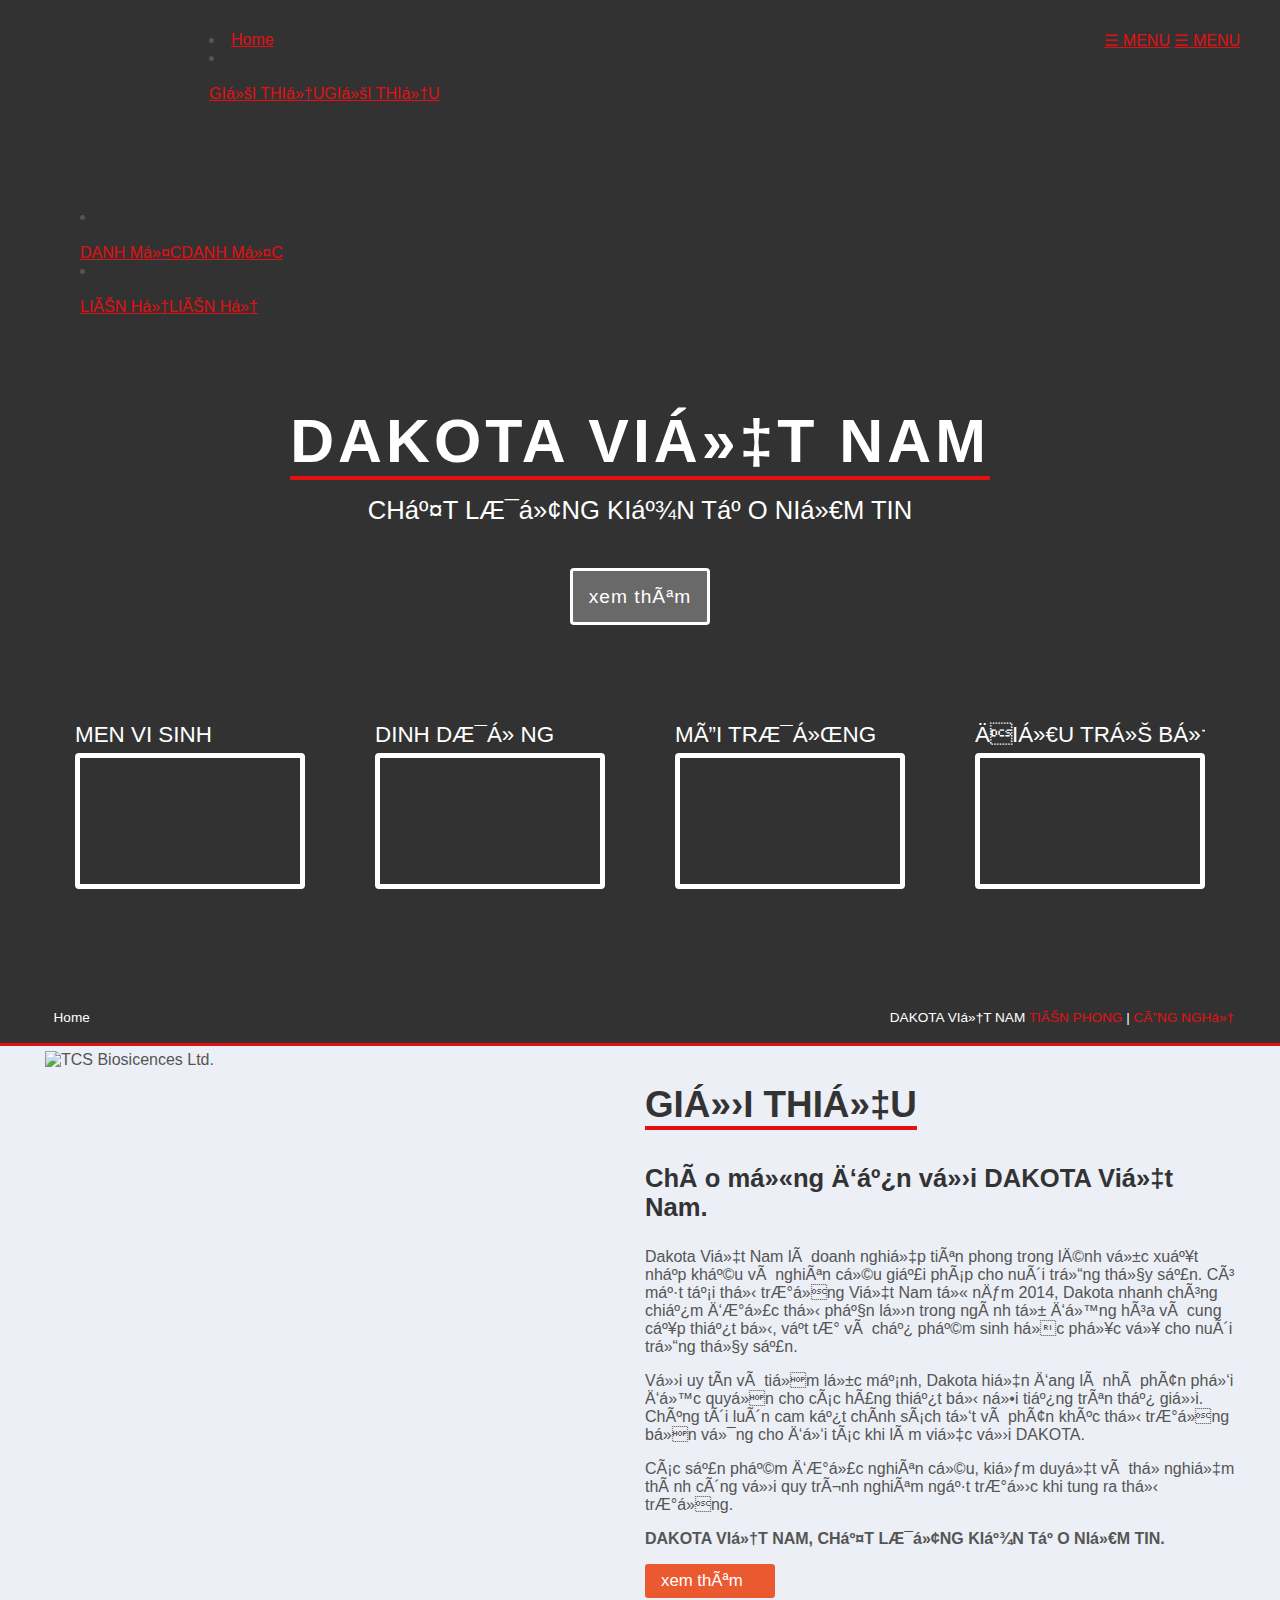
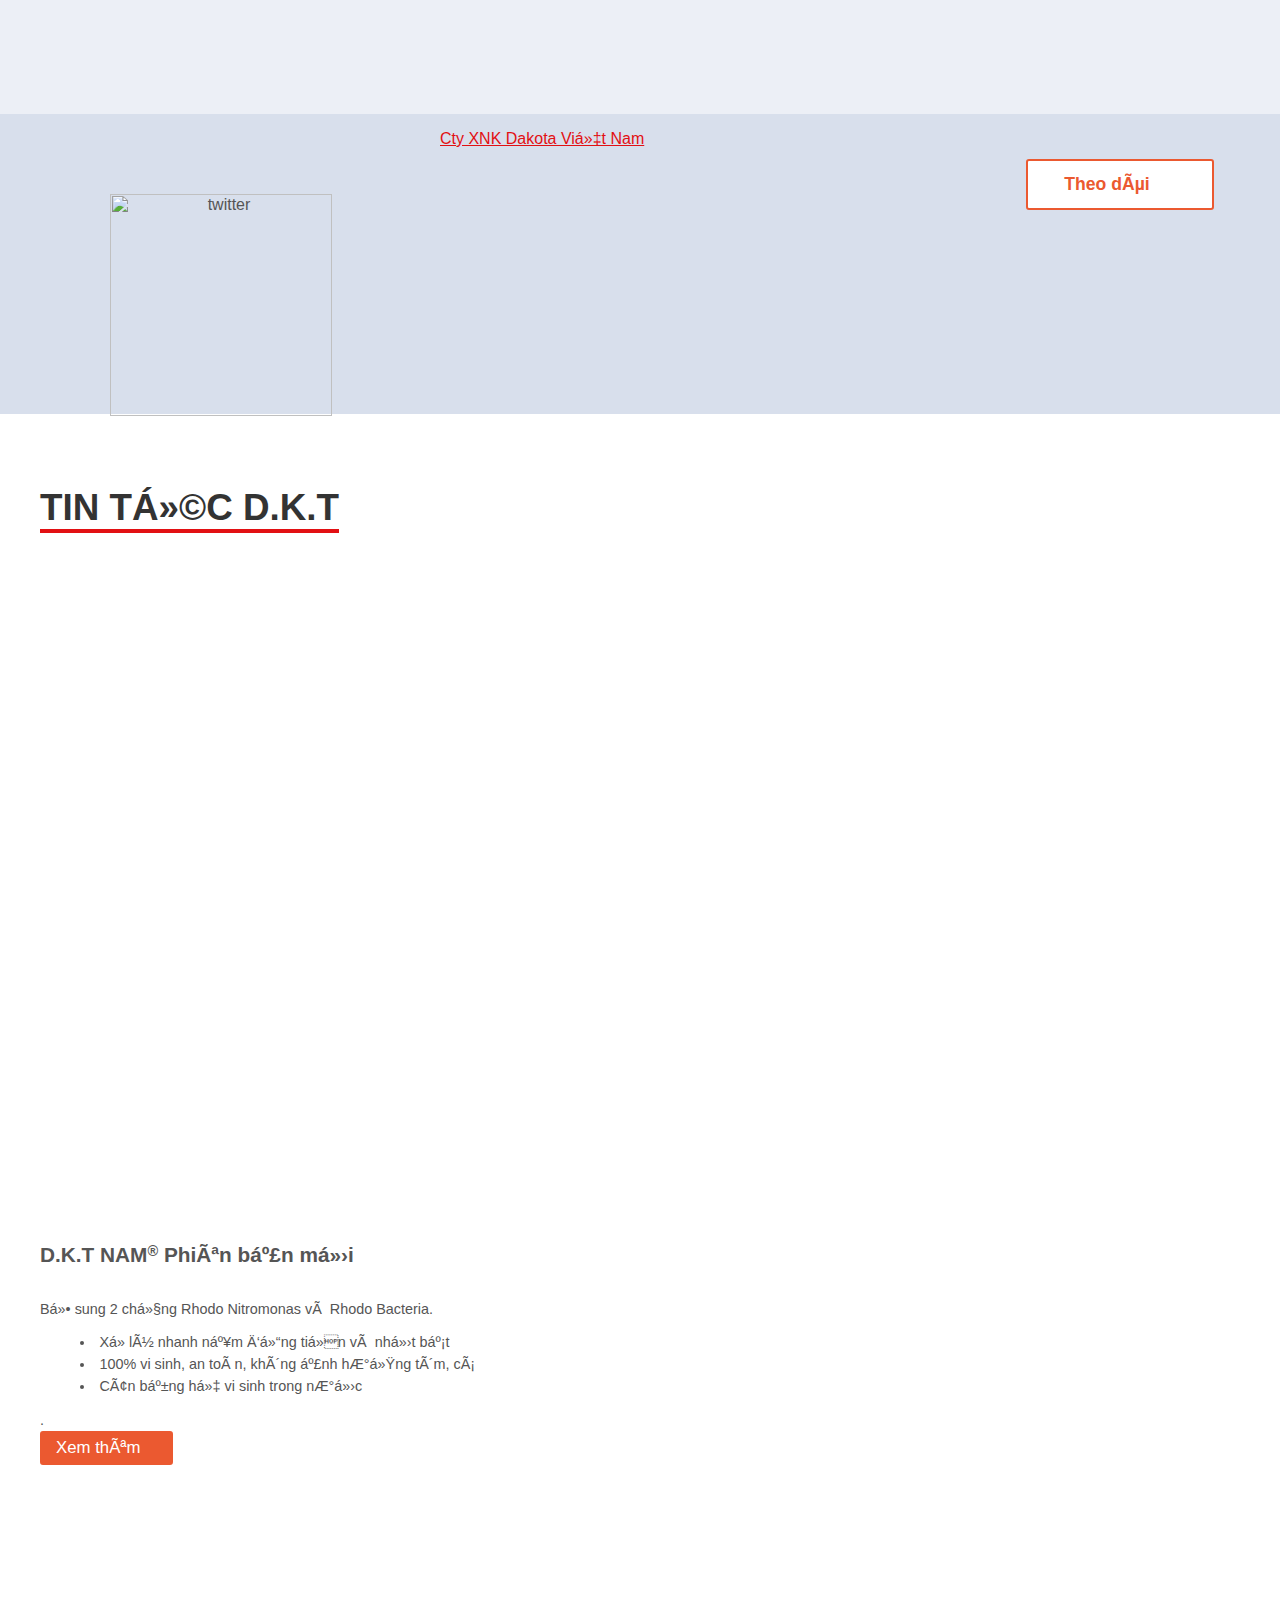
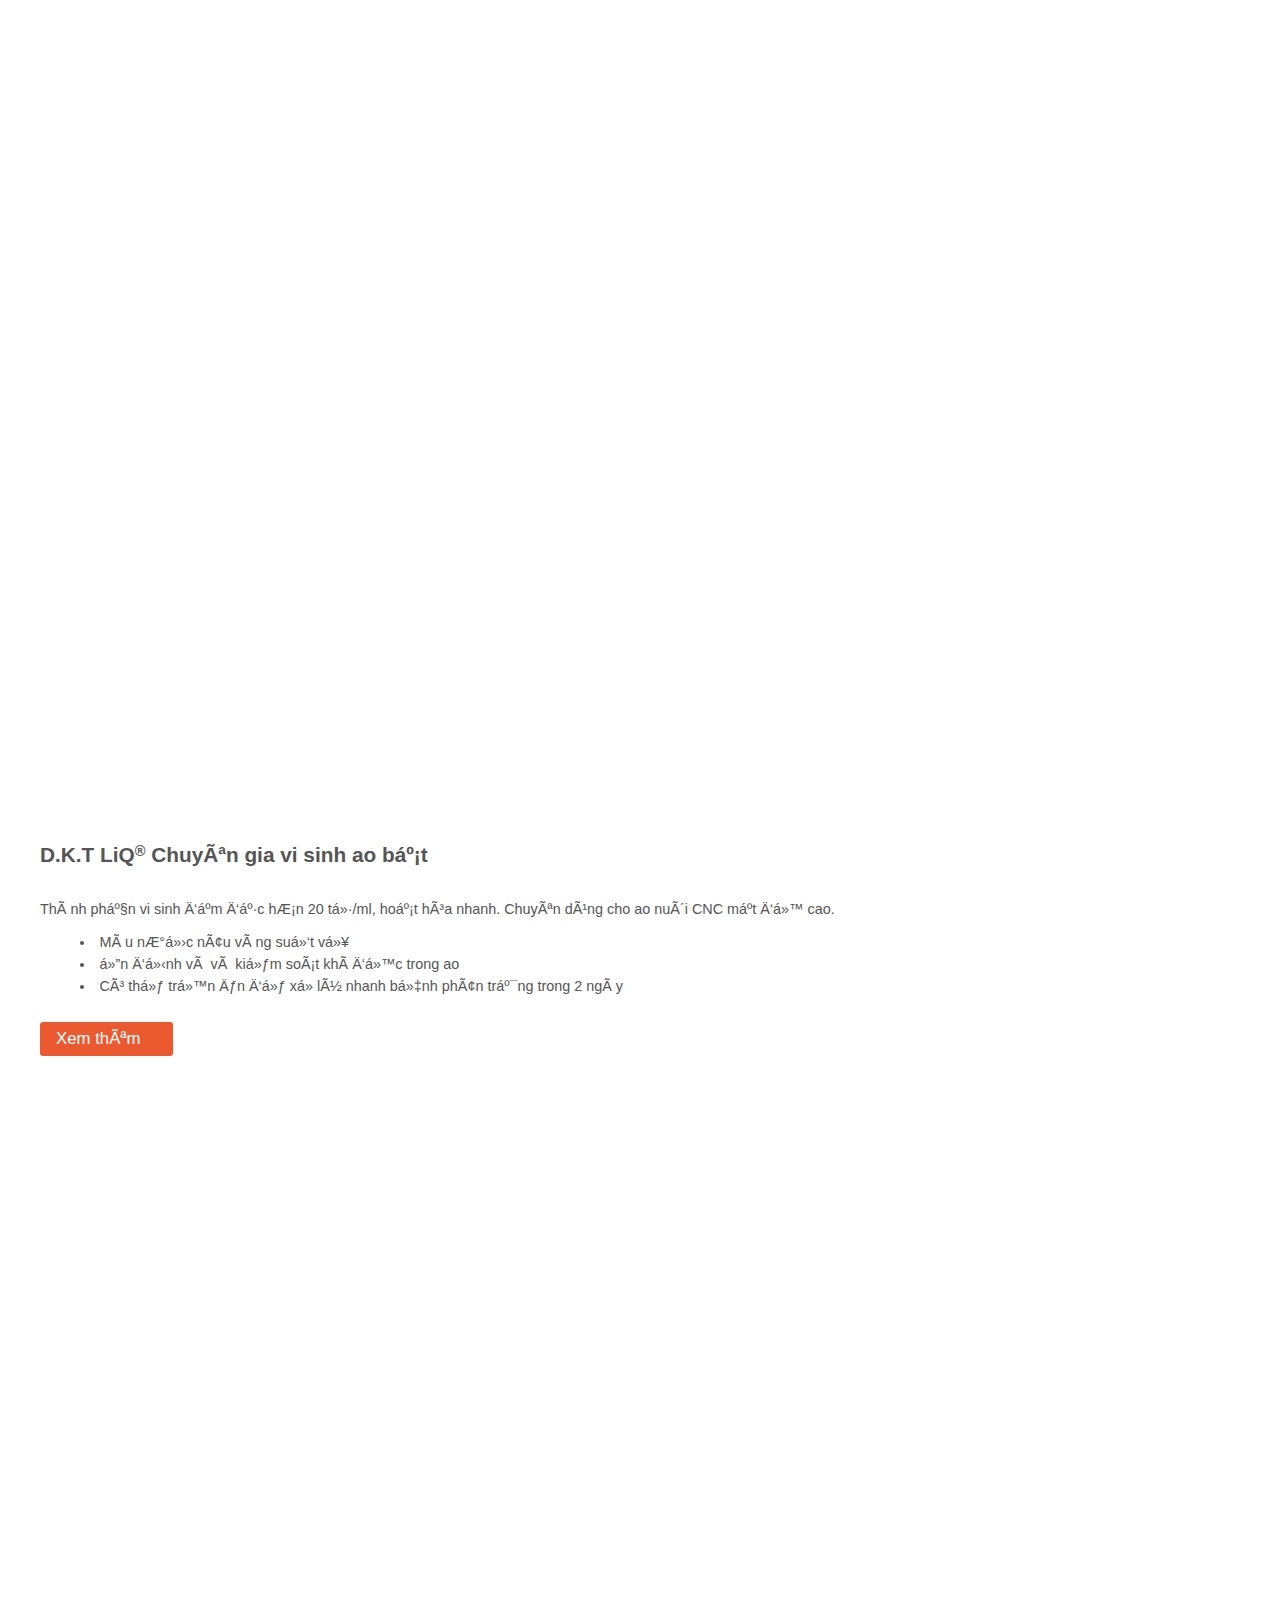
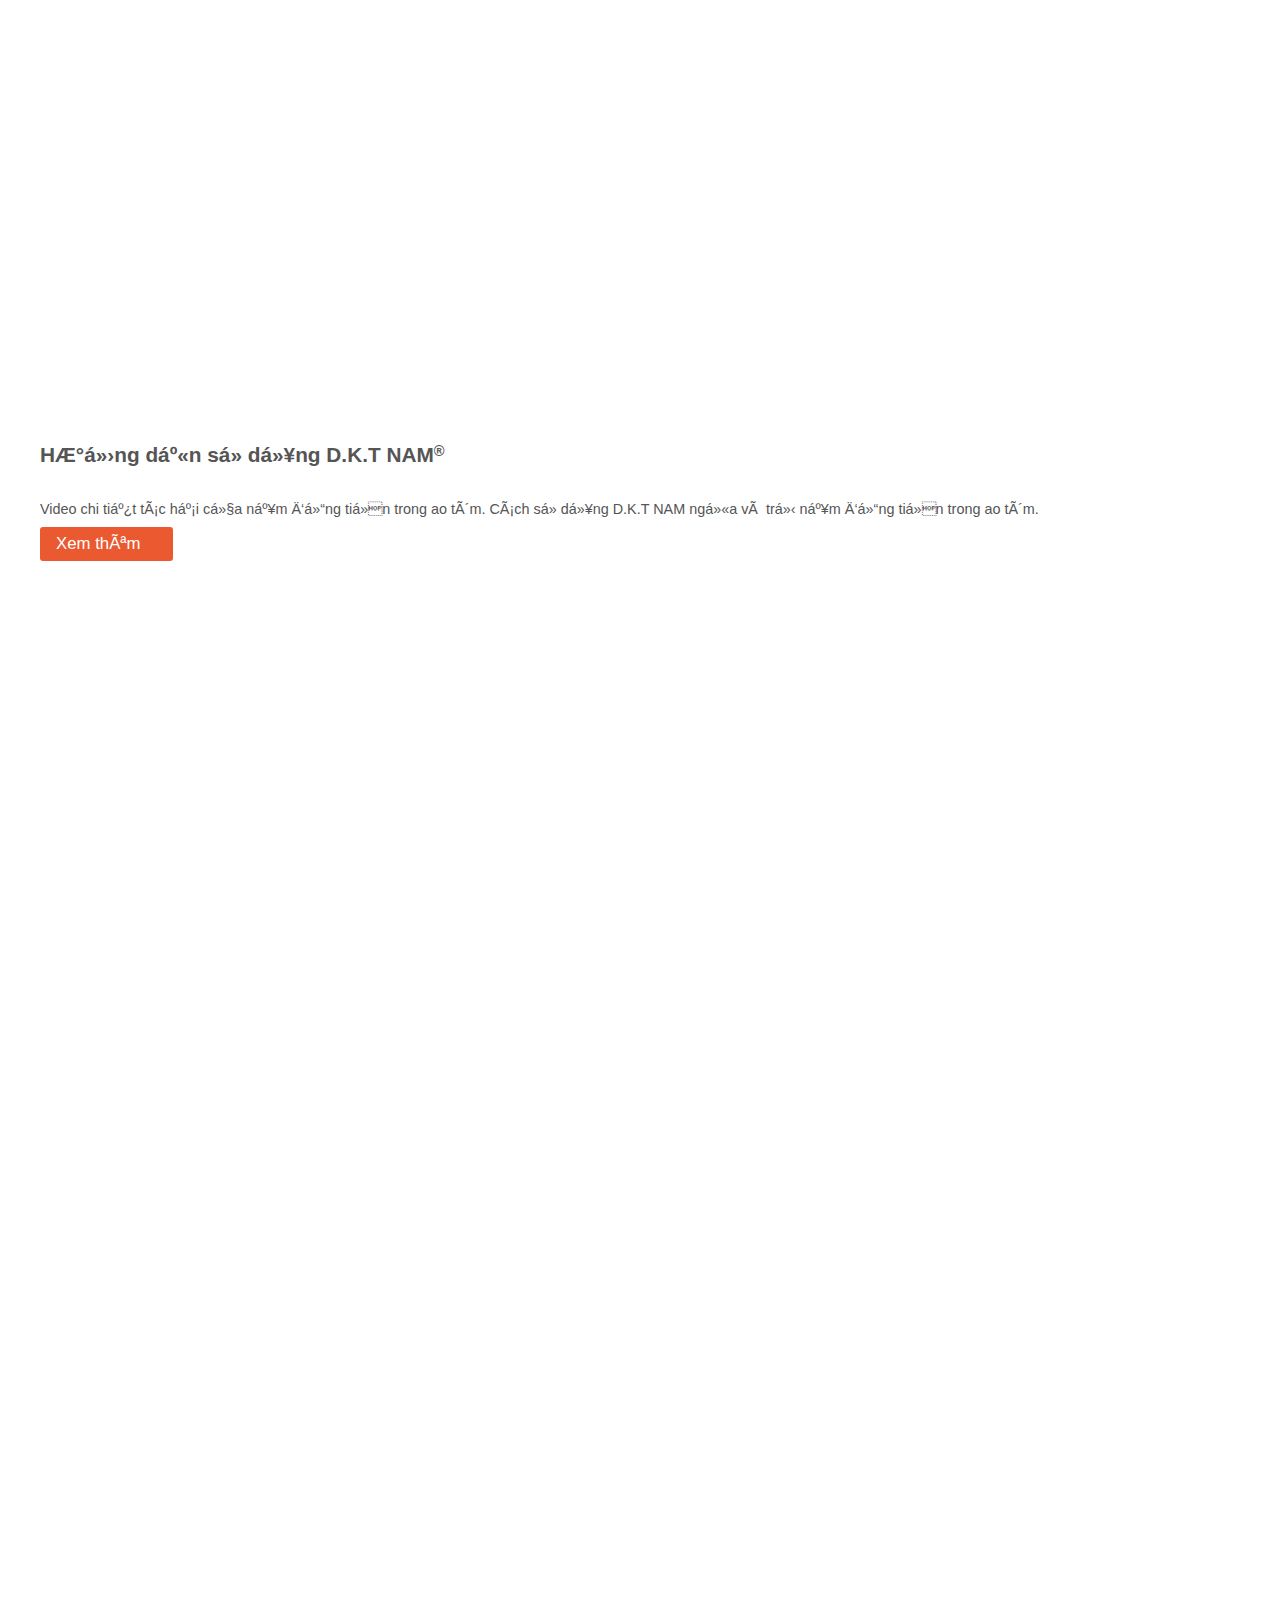
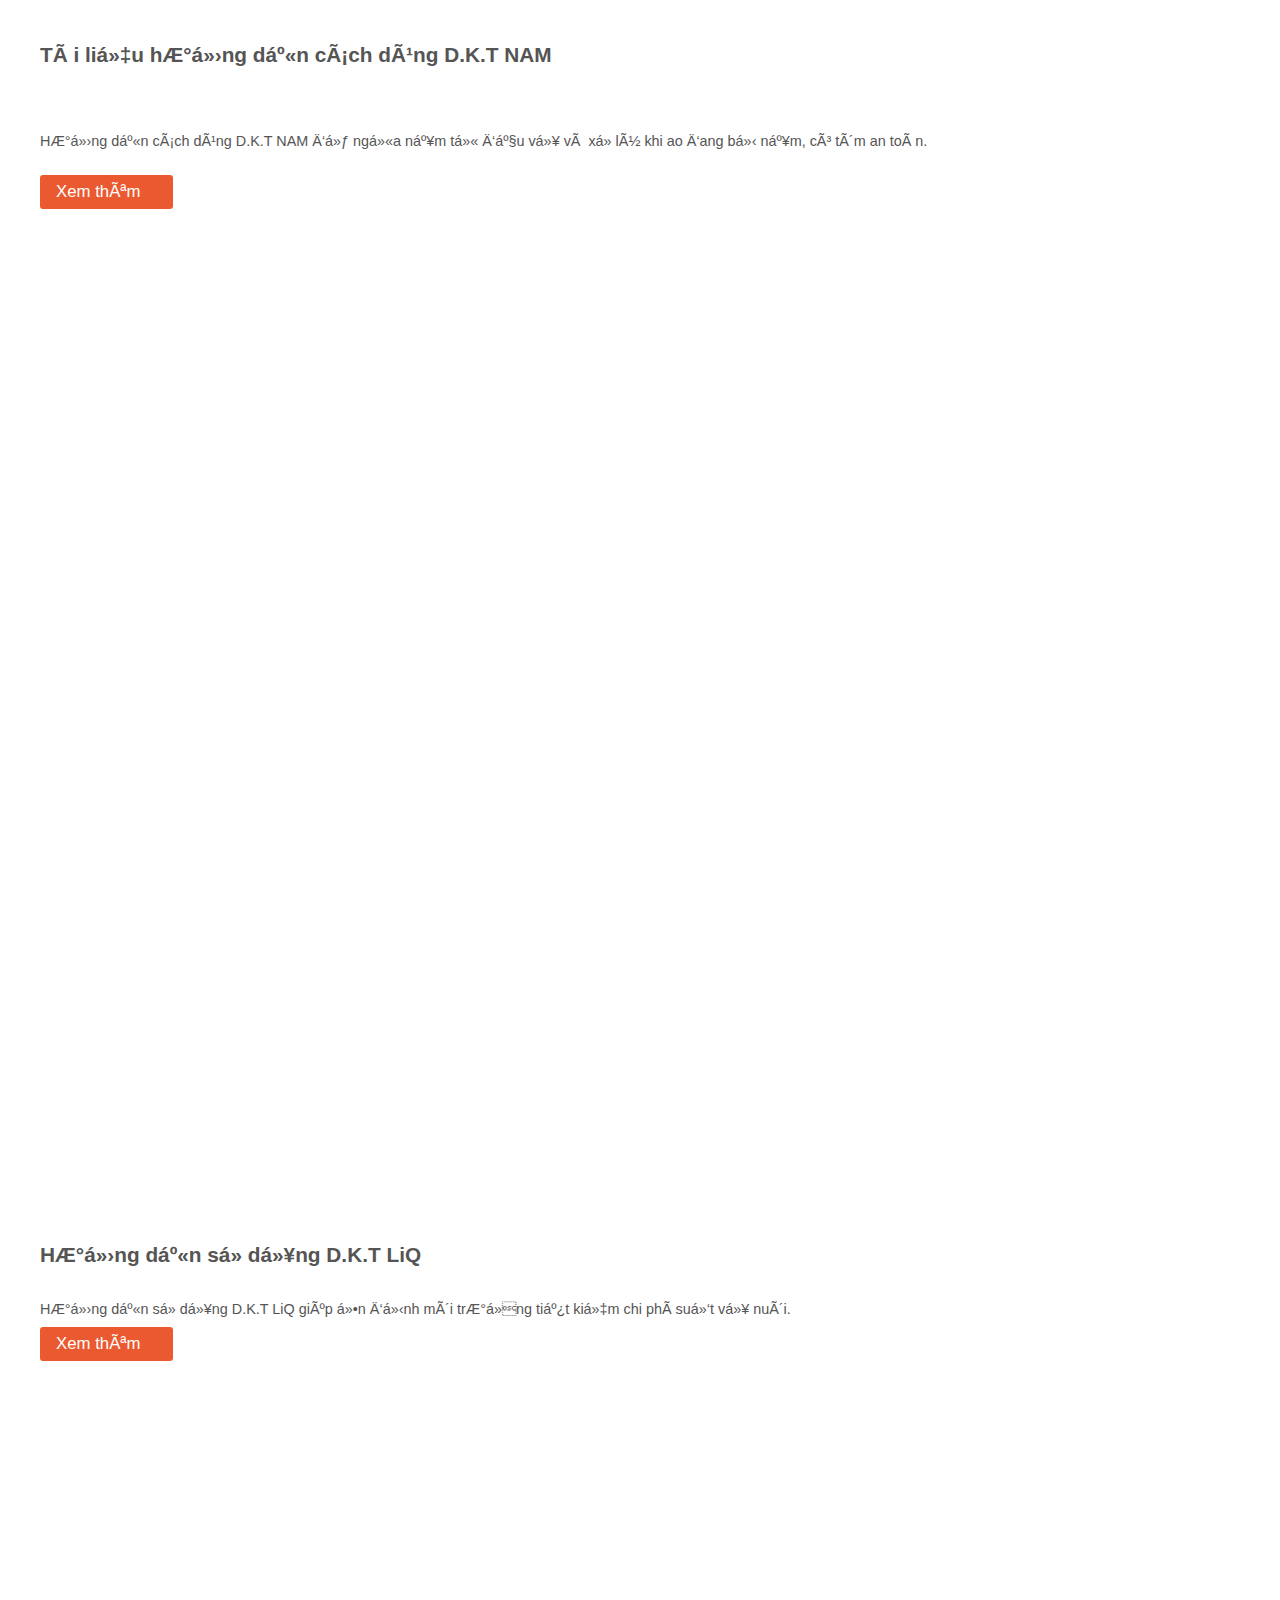
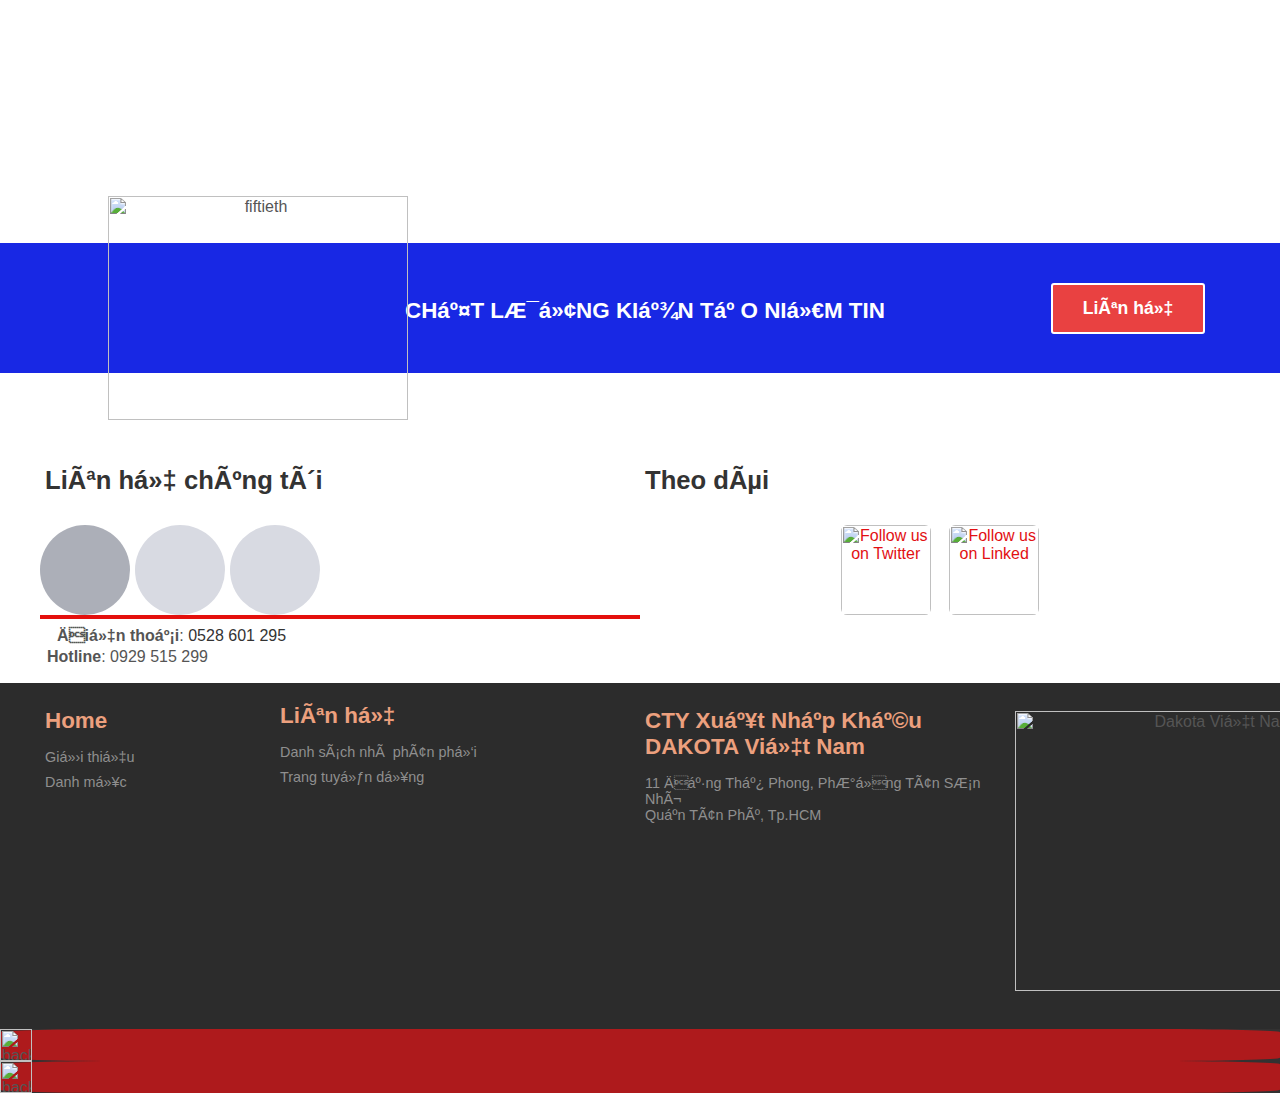
==== commit dfc6bde2: "03/08/2021 21:34:45.08" ====
--- a/index.html
+++ b/index.html
@@ -1,18 +1,20 @@
-<!DOCTYPE html>
+<base href="/"> 
+<base href="/">
 <html xmlns="http://www.w3.org/1999/xhtml" xml:lang="en" lang="en">
 <head>
 <meta http-equiv="Content-Type" content="text/html; charset=windows-1252" />
-<title>Dakota Biotech - BẢng cập nhật mới</title>
+<title>DAKOTA VIỆT NAM- CÔNG TY XUẤT NHẬP KHẨU THỦY SẢN</title>
 <!-- Dakota Vina - for Microbiological Supplies -->
-<meta name="description" content="Dakota Vina supply Microbiological organisms and reagents for the Food, Water and Pharmaceutical industries in addition to kits for the medical diagnosis of a number of acquired infections and water quality assessment." />
-<meta name="keywords" content="microbiology reagents, quality control organisms, diagnostic tests, medical diagnosis, Immunology, Fetal Bovine serum and albumin, Cryptosporidium and Giardia testing, Direct Toxicity Assessment Wastewater, Haematology, Serology, Dakota Vina UK" />
-<meta name="author" content="Dakota Vina and Cliff Taylor@AnnWebCom.co.uk +44 1296 770848" />
-<meta name="copyright" content="Copyright Dakota Vina, AnnWebCom" />
+<meta name="description" content="Dakota Việt Nam là công ty nhập khẩu và phân phối hàng sản phẩm dùng trong nuôi trồng thủy sản hàng đầu Việt Nam." />
+<meta name="keywords" content="vi sinh thủy sản, sản phẩm thủy sản, khoáng thủy sản, nuôi tôm, nuôi cá, men tiêu hóa" />
+<meta name="author" content="Dakota Vina " />
+<meta name="copyright" content="Copyright Dakota Vina" />
 <meta name="owner" content="Dakota Việt Nam" />
 <meta name="distribution" content="global" />
 <meta name="rating" content="general" />
 <meta name="robots" content="all" />
 <meta name="revisit-after" content="30 days" />
+<meta property="og:image" content="/images/logo-dkt-02.png" />
 
 <meta name="viewport" content="initial-scale=1.0,user-scalable=no,maximum-scale=1,width=device-width" />
 
@@ -20,7 +22,7 @@
 <link rel="shortcut icon" href="favicon.ico" type="image/vnd.microsoft.icon" /> 
 <link rel="icon" href="favicon.ico" type="image/vnd.microsoft.icon" /> 
 
-<link rel="image_src" href="https://www.tcsbiosciences.co.uk/images/tcsb_logo.png" />
+<link rel="image_src" href="/images/logo-dkt-02.png" />
 
 <link rel="stylesheet" href="tcsbio_2016.css" type="text/css" />
 <link rel="stylesheet" href="menu.css" type="text/css" />
@@ -86,7 +88,7 @@
 
 <!-- inc header top -->
 
-			<div class="site-branding" title="Dakota Viet Nam"><a href="index.html"style="width: 209px;height: 150px;><img class="noscreen" src="images/logo_print.png"  alt="Dakota Viet Nam" /></a></div>
+			<div class="site-branding" title="Dakota Viet Nam"><a href="https://dakota.vn/"style="width: 209px;height: 150px;><img class="noscreen" src="images/logo_print.png"  alt="Dakota Viet Nam" /></a></div>
 
 			<div id="header-menu">
 
@@ -107,13 +109,13 @@
 
 				<ul id="site-menu">
 
-					<li class="drop" id="panelhome"><a class="adrop mouseandtouch" href="http://dakota.vn">Home</a></li>
-
-					<li class="drop" id="panelpharma"><div class="sub-show">&nbsp;</div><a class="adrop mouseonly" href="https://www.tcsbiosciences.co.uk/pharmaceutical.php">Pharmaceutical</a><a class="adrop touchonly" href="index.html#site-menu">Pharmaceutical</a>
+					<li class="drop" id="panelhome"><a class="adrop mouseandtouch" href="https://dakota.vn">Home</a></li>
+
+					<li class="drop" id="panelpharma"><div class="sub-show">&nbsp;</div><a class="adrop mouseonly" href="index.html#contop">GIỚI THIỆU</a><a class="adrop touchonly" href="index.html#site-menu">GIỚI THIỆU</a>
 						<div class="dropdown-fullwidth">
 							<div class="menu-fullwidth">
 								<div class="fullwidth-padding" id="pharmamenu">
-<!-- include pharma menu  -->
+<!-- ẨN include pharma menu  
 <ul class="ul-group">
 	<li class="li-group"><a href="https://www.tcsbiosciences.co.uk/pharmaceutical.php"><strong>Pharmaceutical</strong></a></li>
 	<li class="li-group"><a href="https://www.tcsbiosciences.co.uk/animal_blood_products.php?genre=pharma">Donor Animal Blood</a></li>
@@ -128,18 +130,18 @@
 	<li class="li-group"><a href="https://www.tcsbiosciences.co.uk/microbiological_qc.php?genre=pharma">Selectrol<sup>&reg;</sup></a></li>
 	<li class="paneltext pharmabg">We carefully select strategic partners from around the globe in order to ensure that we can provide serum products of the highest quality for any application.</li>
 </ul>
-<!-- /include pharma menu  -->
+ /include pharma menu  -->
 								<div class="clear"></div>
 								</div>
 							</div>
 						</div><!-- /drop-menu -->
 						</li><!-- /drop -->
 
-					<li class="drop" id="panelclinical"><div class="sub-show">&nbsp;</div><a class="adrop mouseonly" href="https://www.tcsbiosciences.co.uk/clinical.php">Clinical</a><a class="adrop touchonly" href="index.html#site-menu">Clinical</a>
+					<li class="drop" id="panelclinical"><div class="sub-show">&nbsp;</div><a class="adrop mouseonly" href="/danh-muc-san-pham">DANH MỤC</a><a class="adrop touchonly" href="index.html#site-menu">DANH MỤC</a>
 						<div class="dropdown-fullwidth">
 							<div class="menu-fullwidth">
 								<div class="fullwidth-padding" id="clinicalmenu">
-<!-- include clinical menu  -->
+<!-- ẨN CHI TIẾT DANH MỤC  
 <ul class="ul-group">
 	<li class="li-group"><a href="https://www.tcsbiosciences.co.uk/clinical.php"><strong>Clinical</strong></a></li>
 	<li class="li-group contractbg"><a href="https://www.tcsbiosciences.co.uk/sepsis.php?genre=clinical">PliNOSa<sup>&reg;</sup> Assay Kit <br />An innovation for Sepsis Screening</a></li>
@@ -171,18 +173,20 @@
 	<li class="li-group"><a href="https://www.tcsbiosciences.co.uk/giardia-cel.php?genre=clinical">Giardia-Cel FITC</a></li>
 	<li class="paneltext clinicalbg">We offer a wide range of dyes and stains and reagents for serology, clinical chemistry, haematology and microbiology.</li>
 </ul>
-<!-- /include clinical menu  -->
+-->
+<!-- ẨN DANH MỤC MEN VI SINH
+ /include clinical menu  --
 								<div class="clear"></div>
 								</div>
 							</div>
-						</div><!-- /drop-menu -->
-					</li><!-- /drop -->
-
-					<li class="drop" id="panelfood"><div class="sub-show">&nbsp;</div><a class="adrop mouseonly" href="https://www.tcsbiosciences.co.uk/food.php">Food</a><a class="adrop touchonly" href="index.html#site-menu">Food</a>
+						</div><!-- /drop-menu --
+					</li><!-- /drop --
+
+					<li class="drop" id="panelfood"><div class="sub-show">&nbsp;</div><a class="adrop mouseonly" href="https://www.tcsbiosciences.co.uk/food.php">MEN VI SINH</a><a class="adrop touchonly" href="index.html#site-menu">MEN VI SINH</a>
 						<div class="dropdown-fullwidth">
 							<div class="menu-fullwidth">
 								<div class="fullwidth-padding" id="foodmenu">
-<!-- include food menu  -->
+<!-- include food menu  --
 <ul class="ul-group">
 	<li class="li-group"><a href="https://www.tcsbiosciences.co.uk/food.php"><strong>Food</strong></a></li>
 	<li class="li-group"><a href="https://www.tcsbiosciences.co.uk/animal_blood_products.php?genre=food">Donor Animal Blood</a></li>
@@ -199,18 +203,19 @@
 	<li class="li-group"><a href="https://www.tcsbiosciences.co.uk/oocysts_and_cysts.php?genre=food">Oocysts and Cysts</a></li>
 	<li class="li-group"><a href="https://www.tcsbiosciences.co.uk/microbiological_qc.php?genre=food">Selectrol<sup>&reg;</sup></a></li>
 	<li class="paneltext foodbg">Our Selectrol<sup>&reg;</sup> range comprises first generation standard micro-organisms that are manufactured under licence from the Public Health England Culture Collections.</li>
-</ul>
-<!-- /include food menu  -->								<div class="clear"></div>
+</ul>-->
+<!-- ẨN DANH MỤC DINH DƯỠNG
+  								<div class="clear"></div>
 								</div>
 							</div>
-						</div><!-- /drop-menu -->
-					</li><!-- /drop -->
-
-					<li class="drop" id="panelwater"><div class="sub-show">&nbsp;</div><a class="adrop mouseonly" href="https://www.tcsbiosciences.co.uk/water.php">Water</a><a class="adrop touchonly" href="index.html#site-menu">Water</a>
+						</div><!-- /drop-menu --
+					</li><!-- /drop --
+
+					<li class="drop" id="panelwater"><div class="sub-show">&nbsp;</div><a class="adrop mouseonly" href="https://www.tcsbiosciences.co.uk/water.php">DINH DƯỠNG</a><a class="adrop touchonly" href="index.html#site-menu">DINH DƯỠNG</a>
 						<div class="dropdown-fullwidth">
 							<div class="menu-fullwidth">
 								<div class="fullwidth-padding" id="watermenu">
-<!-- include water menu  -->
+<!-- include water menu  --
 <ul class="ul-group">
 	<li class="li-group"><a href="https://www.tcsbiosciences.co.uk/water.php"><strong>Water</strong></a></li>
 	<li class="li-group"><a href="https://www.tcsbiosciences.co.uk/animal_blood_products.php?genre=water">Donor Animal Blood</a></li>
@@ -226,34 +231,21 @@
 	<li class="li-group"><a href="https://www.tcsbiosciences.co.uk/oocysts_and_cysts.php?genre=water">Oocysts and Cysts</a></li>
 	<li class="li-group"><a href="https://www.tcsbiosciences.co.uk/microbiological_qc.php?genre=water">Selectrol<sup>&reg;</sup></a></li>
 	<li class="paneltext waterbg">We have established ourselves in the water industry as Europe's largest specialist supplier of <em>Cryptosporidium</em> and <em>Giardia</em> positive controls, reagents and equipment.</li>
-</ul>
-<!-- /include water menu  -->
+</ul> -->
+<!-- ẨN DANH MỤC MÔI TRƯỜNG --
 								</div><div class="clear"></div>
 							</div>
-						</div><!-- /drop-menu -->
-					</li><!-- /drop -->
-
-					<li class="drop" id="panelcontract"><div class="sub-show">&nbsp;</div><a class="adrop mouseonly" href="https://www.tcsbiosciences.co.uk/contract_ivd_manufacture.php">Contract Services</a><a class="adrop touchonly" href="index.html#site-menu">Contract Services</a>
-						<div class="dropdown-fullwidth">
-							<div class="menu-fullwidth">
-								<div class="fullwidth-padding" id="contractmenu">
-<!-- include contract menu  -->
-<ul class="ul-group">
-	<li class="li-group"><a href="https://www.tcsbiosciences.co.uk/contract_ivd_manufacture.php"><strong>Contract IVD Manufacture</strong></a></li>
-	<li class="paneltext contractbg">Your ideal partner for contract In Vitro Diagnostics manufacturing and OEM solutions.</li>
-</ul>
-<!-- /include contract menu  -->
-								</div><div class="clear"></div>
-							</div>
-						</div><!-- /drop-menu -->
-					</li><!-- /drop -->
-
-
-					<li class="drop" id="panelresources"><div class="sub-show">&nbsp;</div><a class="adrop mouseonly" href="https://www.tcsbiosciences.co.uk/techinfo.php">Resources</a><a class="adrop touchonly" href="index.html#site-menu">Resources</a>
+						</div><!-- /drop-menu --
+					</li><!-- /drop --
+
+					
+
+
+					<li class="drop" id="panelresources"><div class="sub-show">&nbsp;</div><a class="adrop mouseonly" href="https://www.tcsbiosciences.co.uk/techinfo.php">MÔI TRƯỜNG</a><a class="adrop touchonly" href="index.html#site-menu">MÔI TRƯỜNG</a>
 						<div class="dropdown-fullwidth">
 							<div class="menu-fullwidth">
 								<div class="fullwidth-padding" id="resourcesmenu">
-<!-- include resources menu  -->
+<!-- include resources menu  --
 <ul class="ul-group">
 	<li class="li-group"><a href="https://www.tcsbiosciences.co.uk/techinfo.php">Technical Downloads</a></li>
 	<li class="li-group"><a href="https://www.tcsbiosciences.co.uk/product_guide.php">Product Guide</a></li>
@@ -271,15 +263,15 @@
 	<li class="li-group"><a href="https://www.tcsbiosciences.co.uk/careers.php">Careers</a></li>
 	<li class="li-group"><a href="https://www.tcsbiosciences.co.uk/charity.php">Charitable Donations</a></li>
 	<li class="li-group"><a href="https://www.tcsbiosciences.co.uk/terms/index.html">Terms</a></li>
-</ul>
-<!-- /include resources menu  -->
+</ul>--> 
+<!-- ẨN DANH MỤC ĐIỀU TRỊ /include resources menu  
 								<div class="clear"></div>
 								</div>
 							</div>
-						</div><!-- /drop-menu -->
-					</li><!-- /drop -->
-
-					<li class="drop" id="panelcatalog"><div class="sub-show">&nbsp;</div><a class="adrop mouseonly" href="https://www.tcsbiosciences.co.uk/catalog/index.html?reset=reset">Products</a><a class="adrop touchonly" href="index.html#site-menu">Products</a>
+						</div><!-- /drop-menu --
+					</li><!-- /drop --
+
+					<li class="drop" id="panelcatalog"><div class="sub-show">&nbsp;</div><a class="adrop mouseonly" href="https://www.tcsbiosciences.co.uk/catalog/index.html?reset=reset">ĐIỀU TRỊ BỆNH</a><a class="adrop touchonly" href="index.html#site-menu">ĐIỀU TRỊ BỆNH</a>
 						<div class="dropdown-fullwidth">
 							<div class="menu-fullwidth">
 								<div class="fullwidth-padding" id="prodmenu">
@@ -290,7 +282,7 @@
 <li id="navlink_css_113"><a href="https://www.tcsbiosciences.co.uk/catalog/index.php?CG_ID=1&amp;CS_ID=117&amp;CSS_ID=113">Animal Plasma</a></li>
 <li id="navlink_css_114"><a href="https://www.tcsbiosciences.co.uk/catalog/index.php?CG_ID=1&amp;CS_ID=117&amp;CSS_ID=114">Animal Serum</a></li>
 </ul><!-- end of css1_117 -->
-</li><!-- end of navlink_cs_117 -->
+</li><!-- end of navlink_cs_117 --
 <li id="navlink_cs_115"><a href="https://www.tcsbiosciences.co.uk/catalog/index.php?CG_ID=1&amp;CS_ID=115">Bovine Serum Albumin</a></li>
 <li id="navlink_cs_116"><a href="https://www.tcsbiosciences.co.uk/catalog/index.php?CG_ID=1&amp;CS_ID=116">Human Serum and Plasma</a>
 <ul class="ul-sub-sub-group" id="css1_116">
@@ -301,16 +293,16 @@
 <li id="navlink_css_121"><a href="https://www.tcsbiosciences.co.uk/catalog/index.php?CG_ID=1&amp;CS_ID=116&amp;CSS_ID=121">Sterile Filtered Serum, Citrated</a></li>
 <li id="navlink_css_122"><a href="https://www.tcsbiosciences.co.uk/catalog/index.php?CG_ID=1&amp;CS_ID=116&amp;CSS_ID=122">Sterile Filtered Serum, Plasma Derived</a></li>
 </ul><!-- end of css1_116 -->
-</li><!-- end of navlink_cs_116 -->
+</li><!-- end of navlink_cs_116 --
 <li id="navlink_cs_102"><a href="https://www.tcsbiosciences.co.uk/catalog/index.php?CG_ID=1&amp;CS_ID=102">Other Sera</a></li>
-</ul><!-- end of submenu_cg_1_0" -->
-</li><!-- end of cg1 -->
+</ul><!-- end of submenu_cg_1_0" --
+</li><!-- end of cg1 --
 
 <li class="li-group"><div class="sub-sub-show">&nbsp;</div><a href="https://www.tcsbiosciences.co.uk/catalog/index.php?CG_ID=5">Microbiological Media</a><ul class="ul-sub-group" id="submenu_cg_5_0">
 <li id="navlink_cs_13"><a href="https://www.tcsbiosciences.co.uk/catalog/index.php?CG_ID=5&amp;CS_ID=13">Bacticount Dipslides</a></li>
 <li id="navlink_cs_4"><a href="https://www.tcsbiosciences.co.uk/catalog/index.php?CG_ID=5&amp;CS_ID=4">Compact Dry&trade; Chromogenic Media Plates</a></li>
-</ul><!-- end of submenu_cg_5_0" -->
-</li><!-- end of cg5 -->
+</ul><!-- end of submenu_cg_5_0" --
+</li><!-- end of cg5 --
 
 <li class="li-group"><div class="sub-sub-show">&nbsp;</div><a href="https://www.tcsbiosciences.co.uk/catalog/index.php?CG_ID=6">Animal Blood Products</a><ul class="ul-sub-group" id="submenu_cg_6_0">
 <li id="navlink_cs_14"><a href="https://www.tcsbiosciences.co.uk/catalog/index.php?CG_ID=6&amp;CS_ID=14">Adult Chicken Cells</a></li>
@@ -318,14 +310,14 @@
 <li id="navlink_cs_16"><a href="https://www.tcsbiosciences.co.uk/catalog/index.php?CG_ID=6&amp;CS_ID=16">Donor Sheep</a></li>
 <li id="navlink_cs_1"><a href="https://www.tcsbiosciences.co.uk/catalog/index.php?CG_ID=6&amp;CS_ID=1">Guinea Pig Blood Cells</a></li>
 <li id="navlink_cs_2"><a href="https://www.tcsbiosciences.co.uk/catalog/index.php?CG_ID=6&amp;CS_ID=2">Rabbit</a></li>
-</ul><!-- end of submenu_cg_6_0" -->
-</li><!-- end of cg6 -->
+</ul><!-- end of submenu_cg_6_0" --
+</li><!-- end of cg6 --
 
 <li class="li-group"><div class="sub-sub-show">&nbsp;</div><a href="https://www.tcsbiosciences.co.uk/catalog/index.php?CG_ID=8">Histology</a><ul class="ul-sub-group" id="submenu_cg_8_0">
 <li id="navlink_cs_111"><a href="https://www.tcsbiosciences.co.uk/catalog/index.php?CG_ID=8&amp;CS_ID=111">Buffers and Solutions</a></li>
 <li id="navlink_cs_112"><a href="https://www.tcsbiosciences.co.uk/catalog/index.php?CG_ID=8&amp;CS_ID=112">Embedding and Mounting Media</a></li>
-</ul><!-- end of submenu_cg_8_0" -->
-</li><!-- end of cg8 -->
+</ul><!-- end of submenu_cg_8_0" --
+</li><!-- end of cg8 --
 
 <li class="li-group"><div class="sub-sub-show">&nbsp;</div><a href="https://www.tcsbiosciences.co.uk/catalog/index.php?CG_ID=10">Diagnostic Kits</a><ul class="ul-sub-group" id="submenu_cg_10_0">
 <li id="navlink_cs_119"><a href="https://www.tcsbiosciences.co.uk/catalog/index.php?CG_ID=10&amp;CS_ID=119">Diagnostic Kits</a>
@@ -335,12 +327,12 @@
 <li id="navlink_css_130"><a href="https://www.tcsbiosciences.co.uk/catalog/index.php?CG_ID=10&amp;CS_ID=119&amp;CSS_ID=130">Cellabs Immunofluorescence Kits</a></li>
 <li id="navlink_css_131"><a href="https://www.tcsbiosciences.co.uk/catalog/index.php?CG_ID=10&amp;CS_ID=119&amp;CSS_ID=131">Cellabs Positive Control Slides</a></li>
 <li id="navlink_css_132"><a href="https://www.tcsbiosciences.co.uk/catalog/index.php?CG_ID=10&amp;CS_ID=119&amp;CSS_ID=132">Cellabs ELISA Detection Kits</a></li>
-</ul><!-- end of css10_119 -->
-</li><!-- end of navlink_cs_119 -->
+</ul><!-- end of css10_119 --
+</li><!-- end of navlink_cs_119 --
 <li id="navlink_cs_19"><a href="https://www.tcsbiosciences.co.uk/catalog/index.php?CG_ID=10&amp;CS_ID=19">Gonorrhoea and Streptococcus</a></li>
 <li id="navlink_cs_108"><a href="https://www.tcsbiosciences.co.uk/catalog/index.php?CG_ID=10&amp;CS_ID=108">Serology and Microbiology</a></li>
-</ul><!-- end of submenu_cg_10_0" -->
-</li><!-- end of cg10 -->
+</ul><!-- end of submenu_cg_10_0" --
+</li><!-- end of cg10 --
 
 <li class="li-group"><div class="sub-sub-show">&nbsp;</div><a href="https://www.tcsbiosciences.co.uk/catalog/index.php?CG_ID=20">Dyes and Stains</a><ul class="ul-sub-group" id="submenu_cg_20_0">
 <li id="navlink_cs_109"><a href="https://www.tcsbiosciences.co.uk/catalog/index.php?CG_ID=20&amp;CS_ID=109">Dry Dyes and Stains</a></li>
@@ -348,11 +340,11 @@
 <li id="navlink_cs_22"><a href="https://www.tcsbiosciences.co.uk/catalog/index.php?CG_ID=20&amp;CS_ID=22">Stain Packs</a></li>
 <li id="navlink_cs_110"><a href="https://www.tcsbiosciences.co.uk/catalog/index.php?CG_ID=20&amp;CS_ID=110">Wet Dyes and Stains</a></li>
 </ul><!-- end of submenu_cg_20_0" -->
-</li><!-- end of cg20 -->
-
-<li class="li-group" id="cg17"><a href="https://www.tcsbiosciences.co.uk/catalog/index.php?CG_ID=17">Selectrol<sup>&reg;</sup></a></li><!-- end of cg17 -->
-
-<li class="li-group" id="cg39"><a href="https://www.tcsbiosciences.co.uk/catalog/index.php?CG_ID=39">Lectins</a></li><!-- end of cg39 -->
+</li><!-- end of cg20 --
+
+<li class="li-group" id="cg17"><a href="https://www.tcsbiosciences.co.uk/catalog/index.php?CG_ID=17">Selectrol<sup>&reg;</sup></a></li><!-- end of cg17 --
+
+<li class="li-group" id="cg39"><a href="https://www.tcsbiosciences.co.uk/catalog/index.php?CG_ID=39">Lectins</a></li><!-- end of cg39 --
 
 <li class="li-group"><div class="sub-sub-show">&nbsp;</div><a href="https://www.tcsbiosciences.co.uk/catalog/index.php?CG_ID=36"><em>Cryptosporidium</em> and <em>Giardia</em></a><ul class="ul-sub-group" id="submenu_cg_36_0">
 <li id="navlink_cs_64"><a href="https://www.tcsbiosciences.co.uk/catalog/index.php?CG_ID=36&amp;CS_ID=64">Enumerated Quality Control Products <em>Cryptosporidium / Giardia</em></a></li>
@@ -360,45 +352,45 @@
 <li id="navlink_cs_67"><a href="https://www.tcsbiosciences.co.uk/catalog/index.php?CG_ID=36&amp;CS_ID=67">Immunomagnetic Separation</a></li>
 <li id="navlink_cs_63"><a href="https://www.tcsbiosciences.co.uk/catalog/index.php?CG_ID=36&amp;CS_ID=63">Inactive Bulk <em>Cryptosporidium</em> oocysts and <em>Giardia</em> cysts</a></li>
 </ul><!-- end of submenu_cg_36_0" -->
-</li><!-- end of cg36 -->
-
-<li class="li-group" id="cg41"><a href="https://www.tcsbiosciences.co.uk/catalog/index.php?CG_ID=41">EliGene&reg; Kits</a></li><!-- end of cg41 -->
-
-<li class="li-group" id="cg42"><a href="https://www.tcsbiosciences.co.uk/catalog/index.php?CG_ID=42">RealTime PCR Instruments</a></li><!-- end of cg42 -->
-
-<li class="li-group" id="cg43"><a href="https://www.tcsbiosciences.co.uk/catalog/index.php?CG_ID=43">PliNOSa&reg; K-1600 Assay Kit </a></li><!-- end of cg43 -->
-
-<!-- end of menu list -->
+</li><!-- end of cg36 --
+
+<li class="li-group" id="cg41"><a href="https://www.tcsbiosciences.co.uk/catalog/index.php?CG_ID=41">EliGene&reg; Kits</a></li><!-- end of cg41 --
+
+<li class="li-group" id="cg42"><a href="https://www.tcsbiosciences.co.uk/catalog/index.php?CG_ID=42">RealTime PCR Instruments</a></li><!-- end of cg42 --
+
+<li class="li-group" id="cg43"><a href="https://www.tcsbiosciences.co.uk/catalog/index.php?CG_ID=43">PliNOSa&reg; K-1600 Assay Kit </a></li><!-- end of cg43 --
+
+<!-- end of menu list --
 </ul>
 								<div class="clear"></div>
 								</div>
 							</div>
 						</div><!-- /drop-menu -->
-					</li><!-- /drop -->
+					</li><!-- /drop 
 
 					<li class="drop" id="panelnews"><div class="sub-show">&nbsp;</div><a class="adrop mouseonly" href="https://www.tcsbiosciences.co.uk/news.php">News</a><a class="adrop touchonly" href="index.html#site-menu">News</a>
 						<div class="dropdown-fullwidth">
 							<div class="menu-fullwidth">
 								<div class="fullwidth-padding" id="newsmenu">
-<!-- include news menu  -->
+ include news menu 
 <ul class="ul-group">
 	<li class="li-group"><a href="https://www.tcsbiosciences.co.uk/news.php?type=News"><strong>News</strong></a></li>
 	<li class="li-group"><a href="https://www.tcsbiosciences.co.uk/news.php?type=Event">Events</a></li>
 	<li class="li-group"><a href="https://www.tcsbiosciences.co.uk/news_archive.php">News Archive</a></li>
 	<li class="li-group"><a href="https://www.tcsbiosciences.co.uk/charity.php">Charitable Donations</a></li>
 </ul>
-<!-- /include news menu  -->
+ /include news menu  
 								<div class="clear"></div>
 								</div>
 							</div>
-						</div><!-- /drop-menu -->
-					</li><!-- /drop -->
-
-					<li class="drop" id="panelcontact"><div class="sub-show">&nbsp;</div><a class="adrop mouseonly" href="https://www.tcsbiosciences.co.uk/contact_us.php">Contact</a><a class="adrop touchonly" href="index.html#site-menu">Contact</a>
+						</div><!-- /drop-menu 
+					</li> /drop -->
+
+					<li class="drop" id="panelcontact"><div class="sub-show">&nbsp;</div><a class="adrop mouseonly" href="/lien-he">LIÊN HỆ</a><a class="adrop touchonly" href="index.html#site-menu">LIÊN HỆ</a>
 						<div class="dropdown-fullwidth">
 							<div class="menu-fullwidth">
 								<div class="fullwidth-padding" id="contactmenu">
-<!-- include contact menu  -->
+<!-- include contact menu  
 <ul class="ul-group">
 	<li class="li-group"><a href="https://www.tcsbiosciences.co.uk/contact_us.php"><strong>Contact Us</strong></a></li>
 	<li class="li-group"><a href="https://www.tcsbiosciences.co.uk/our_distributors.php">Our Distributors</a></li>
@@ -406,7 +398,7 @@
 	<li class="li-group"><a href="https://www.tcsbiosciences.co.uk/survey/">Customer Survey</a></li>
 	<li class="li-group"><a href="https://www.tcsbiosciences.co.uk/careers.php">Careers</a></li>
 	<li class="li-group"><a href="https://www.tcsbiosciences.co.uk/find_us.php">Find Us</a></li>
-</ul>
+</ul> -->
 <!-- /include contact menu  -->
 								<div class="clear"></div>
 								</div>
@@ -418,45 +410,71 @@
 
 			</div><!-- /mainmenu -->
 
-<!-- /inc header menu -->
-
-			<div class="clear"></div>
-
-		</div><!-- /inner-wrap -->
-
-		<div class="header-desc-wrap">
-
-			<div class="home-title"><h1>Dakota Việt Nam</h1></div>
-
-			<div class="home-description"> CHẤT LƯỢNG LÀ SỨC MẠNH</div>
-
-			<a href="index.html#contop" class="header-link">Read more</a>
-
-		</div><!-- /header-desc-wrap -->
-
-<!-- inc genre-links -->
-<div class="inner-wrap">
-	<ul class="genre-links">
-		<li><div class="link-text">Pharmaceutical</div><div class="link-pharma"><a href="https://www.tcsbiosciences.co.uk/pharmaceutical.php">Pharmaceutical</a></div></li>
-		<li><div class="link-text">Clinical</div><div class="link-clinical"><a href="https://www.tcsbiosciences.co.uk/clinical.php">Clinical</a></div></li>
-		<li><div class="link-text">Food &amp; Industrial</div><div class="link-food"><a href="https://www.tcsbiosciences.co.uk/food.php">Food &amp; Industrial</a></div></li>
-		<li><div class="link-text">Water</div><div class="link-water"><a href="https://www.tcsbiosciences.co.uk/water.php">Water</a></div></li>
-	</ul>
-	<div class="clear"></div>
-</div>
-<!-- /inc genre-links -->
-
-		<div class="header-scroll"><a href="index.html#contop"></a></div>
-
-	</div><!-- .site-header-wrap -->
-
-</div><!-- site-header -->
-
-<div id="contop" class="contenttoplinks borderbottomall">
-	<div class="inner-wrap">
-		<div class="crumbtrail"><i class="pe-7s-link pe-lg pe-va"></i>&nbsp;&nbsp;Home</div>
-<!-- /inc toplinks -->
-		<div class="scertslink">Certificates of Analysis: <span class="nowrap"><a href="https://www.tcsbiosciences.co.uk/qcerts/">Selectrol</a> | <a href="https://www.tcsbiosciences.co.uk/dyesandstains/">Dyes &amp; Stains</a><span></div>
+
+					<div class="clear"></div>
+
+				</div>
+				<!-- /inner-wrap -->
+
+				<div class="header-desc-wrap">
+
+					<div class="home-title">
+						<h1>Dakota Việt Nam</h1>
+					</div>
+
+					<div class="home-description"> CHẤT LƯỢNG KIẾN TẠO NIỀM TIN</div>
+
+					<a href="index.html#contop" class="header-link">xem thêm</a>
+
+				</div>
+				<!-- /header-desc-wrap -->
+
+				<!-- inc genre-links -->
+				<div class="inner-wrap">
+					<ul class="genre-links">
+						<li>
+							<div class="link-text">MEN VI SINH </div>
+							<div class="link-food">
+								<a href="/danh-muc-san-pham/">MEN VI SINH</a>
+							</div>
+						</li>
+						<li>
+							<div class="link-text">DINH DƯỠNG</div>
+							<div class="link-clinical">
+								<a href="/danh-muc-san-pham/">DINH DƯỠNG</a>
+							</div>
+						</li>
+						<li>
+							<div class="link-text">MÔI TRƯỜNG</div>
+							<div class="link-water">
+								<a href="/danh-muc-san-pham/">MÔI TRƯỜNG</a>
+							</div>
+						</li>
+						<li>
+							<div class="link-text">ĐIỀU TRỊ BỆNH</div>
+							<div class="link-pharma">
+								<a href="/danh-muc-san-pham/">ĐIỀU TRỊ BỆNH</a>
+							</div>
+						</li>
+					</ul>
+					<div class="clear"></div>
+				</div>
+				<!-- /inc genre-links -->
+
+				<div class="header-scroll">
+					<a href="index.html#contop"></a>
+				</div>
+
+			</div>
+			<!-- .site-header-wrap -->
+
+		</div>
+
+		<div id="contop" class="contenttoplinks borderbottomall">
+			<div class="inner-wrap">
+				<div class="crumbtrail"><i class="pe-7s-link pe-lg pe-va"></i>&nbsp;&nbsp;Home</div>
+				<!-- /inc toplinks -->
+				<div class="scertslink">DAKOTA VIỆT NAM <span class="nowrap"><a href="#">TIÊN PHONG</a> | <a href="#">CÔNG NGHỆ</a><span></div>
 <!-- /inc toplinks -->
 		<div class="separator"></div>
 	</div>
@@ -467,7 +485,7 @@
 <div class="fullwidth">
 
 <!-- home page notice -->
-	<div class="column-50 floatleft notmediumscreen"><div class="padded"><img class="responsive" src="images/about_us.jpg" alt="TCS Biosicences Ltd." /></div></div>
+	<div class="column-50 floatleft notmediumscreen"><div class="padded"><img class="responsive" src="/img/website/logo-dakota2-02-02.png" alt="TCS Biosicences Ltd." /></div></div>
 	<div class="column-50 floatleft">
 
 		<div class="padded" id="about">
@@ -476,38 +494,38 @@
 
 			<div class="separator"></div>
 
-			<h3>Chào mừng đến với Dakota Việt Nam.</h3>
-
-			<p>Dakota Việt Nam là doanh nghiệp có vốn đầu tư nước ngoài. Có mặt tại thị trường Việt Nam từ năm 2014, Dakota nhanh chóng chiếm được thị phần lớn trong ngành cung cấp thiết bị phục vụ cho nuôi trồng thủy sản.</p>
-
-            <p>Với uy tín và tiềm lực mạnh, Dakota hiện đang là nhà phân phối độc quyền cho các hãng thiết bị nỗi tiếng trên thế giới. Chúng tôi luôn cam kết chính sách tốt và phân khúc thị trường bền vững cho đối tác khi làm việc với Dakota. </p>
+			<h3>Chào mừng đến với DAKOTA Việt Nam.</h3>
+
+			<p>Dakota Việt Nam là doanh nghiệp tiên phong trong lĩnh vực xuất nhập khẩu và nghiên cứu giải pháp cho nuôi trồng thủy sản. Có mặt tại thị trường Việt Nam từ năm 2014, Dakota nhanh chóng chiếm được thị phần lớn trong ngành tự động hóa và cung cấp thiết bị, vật tư và chế phẩm sinh học phục vụ cho nuôi trồng thủy sản.</p>
+
+            <p>Với uy tín và tiềm lực mạnh, Dakota hiện đang là nhà phân phối độc quyền cho các hãng thiết bị nổi tiếng trên thế giới. Chúng tôi luôn cam kết chính sách tốt và phân khúc thị trường bền vững cho đối tác khi làm việc với DAKOTA. </p>
 			
-            <p>Các sản phẩm kiểm tra môi trường nước, vi khuẩn trực tiếp tại ao nuôi tôm cá được phân phối trên toàn quốc với hệ thống cửa hàng uy tín. Thiết bị kiểm tra bệnh, vi khuẩn được các đối tác đánh giá cao về chất lượng.</p>
-
-			<p><strong>Dakota Viet Nam, your partner: For Life.</strong></p>
-
-			<p class="noprint"><a href="index.html#reveal" class="button pointer-down" id="showmore">Read more</a></p>
+            <p>Các sản phẩm được nghiên cứu, kiểm duyệt và thử nghiệm thành công với quy trình nghiêm ngặt trước khi tung ra thị trường.</p>
+
+			<p><strong>DAKOTA VIỆT NAM, CHẤT LƯỢNG KIẾN TẠO NIỀM TIN.</strong></p>
+
+			<p class="noprint"><a href="index.html#reveal" class="button pointer-down" id="showmore">xem thêm</a></p>
 
 			<div class="reveal" id="reveal">
 
-				<p>TCS is working hard to bring to our customers new products and technologies. Our active research and development team are currently working on a number of projects.</p>
-
-				<p>As well as developing new products in our laboratories we specialise in commercial collaborations, offering companies that are developing their own technologies access to our technical and marketing expertise, and assisting them to develop products that meet the demands of the market.</p>
-
-				<p>Areas of expertise:</p>
+				<p>Với chiến lượt phát triển bền vững tại Việt Nam, chúng tôi luôn lựa chọn những sản phẩm <strong>chất lượng</strong> và xây dựng hệ thống phân phối <strong>uy tín </strong>trên cả nước.</p>
+
+				<p>Cùng với đó, chúng tôi luôn phát triển công nghệ, cập nhật quy trình nuôi để phù hợp với từng đối tượng khác nhau. Sản phẩm chuyên dụng và tiện lợi an toàn cho người nuôi trồng thủy sản.</p>
+
+				<p>Điển hình như:</p>
 
 				<ul>
-					<li>Microbiology testing and methods </li>
-					<li>Sterile fill solutions </li>
-					<li>Freeze drying </li>
-					<li>Contract manufacturing and packing </li>
-					<li>Marketing, including market assessments, product trials and product launch </li>
-					<li>Distribution capabilities </li>
+					<li>D.K.T NAM - Vi sinh xử lý nấm đồng tiền, nhớt bạt </li>
+					<li>D.K.T LiQ -Men tiêu hóa kiểm soát Vibrio para gây bệnh EMS trên tôm </li>
+					<li>Chất diệt khuẩn xử lý ký sinh trùng trong nước</li>
+					<li>Đĩa kiểm tra vi khuẩn trong ao tôm </li>
+					<li>Và nhiều sản phẩm khác</li>
+					
 				</ul>
 
-				<p>We are always looking for new opportunities. If you would like to discuss a research and development project with us, <a href="https://www.tcsbiosciences.co.uk/contact_us.php">please get in touch</a>.</p>
-
-				<p class="noprint"><a href="index.html#about" class="button pointer-up" id="showless" style="display: none;">Show less</a></p>
+				<p>Các sản phẩm được kiểm tra nghiêm ngặt từ khâu nhập khẩu, sản xuất, đóng gói và vận chuyển bảo quản theo tiêu chuẩn nhà sản xuất. Đội ngũ kỹ thuật viên am hiểu sản phẩm, hỗ trợ tư vấn người nuôi 24/7, <a href="/lien-he">liên hệ ngay</a>.</p>
+
+				<p class="noprint"><a href="index.html#about" class="button pointer-up" id="showless" style="display: none;">Đóng lại</a></p>
 
 			</div>
 
@@ -524,29 +542,30 @@
 </div><!-- /fullwidth -->
 
 </div><!-- /maincontainer .homecontainer -->
-
+<div id="fb-root"></div>
+<script async defer crossorigin="anonymous" src="https://connect.facebook.net/vi_VN/sdk.js#xfbml=1&version=v8.0" nonce="MFGeYZw1"></script>
 <!-- inc twitter panel -->
 <div class="maincontainer twittercontainer" id="twittercontainer">
-
+<!-- an twitter
 <div class="twitter-panel">
 
 	<div class="fullwidth">
 
-		<div class="column-30 floatleft centered notmediumscreen" id="tcs-twitter-img"><img src="images/tcs-twitter.png" alt="twitter" width="220" height="220" /></div>
+		<div class="column-30 floatleft centered notmediumscreen" id="tcs-twitter-img"><img src="images/logo-dkt-02.png" alt="twitter" width="220" height="auto" /></div>
 
 		<div class="column-50 floatleft">
 
-			<img src="images/tcs-twitter-75.png" alt="twitter" width="75" height="75" class="floatleftimg mediumscreen" />
+			<img src="images/logo-dkt-02.png" alt="twitter" width="100" height="auto" class="floatleftimg mediumscreen" />
 			<div class="padded" id="tcs-twitter">
-				<a class="twitter-timeline" data-chrome="noborders transparent noscrollbar noheader nofooter" data-height="100px" data-width="100%" href="https://twitter.com/thuysan247" >Tweets by @TCSBiosciences</a>
+				<a class="twitter-timeline" data-chrome="noborders transparent noscrollbar noheader nofooter" data-height="100px" data-width="100%" href="https://twitter.com/dakotaviet" >Tweets by Dakota Việt Nam</a>
 				<script>!function(d,s,id){var js,fjs=d.getElementsByTagName(s)[0],p=/^http:/.test(d.location)?'http':'https';if(!d.getElementById(id)){js=d.createElement(s);js.id=id;js.src=p+"://platform.twitter.com/widgets.js";fjs.parentNode.insertBefore(js,fjs);}}(document,"script","twitter-wjs");</script>
-			</div>
-
-		</div>
+			</div>           
+		</div>
+       
 
 		<div class="column-20 floatleft centered">
 		
-			<a class="follow-button noprint" href="https://www.facebook.com/thuysan247/">Theo dõi</a>
+			<a class="follow-button noprint" href="https://www.facebook.com/xnkdakota">Theo dõi</a>
 
 			<div class="separator"></div>
 
@@ -554,9 +573,36 @@
 
 		<div class="separator"></div>
 
+	</div><!-- /fullwidth hết ẩn -->
+
+</div><!-- /.twitter-panel -->
+<div class="twitter-panel">
+
+	<div class="fullwidth">
+
+		<div class="column-30 floatleft centered notmediumscreen" id="tcs-twitter-img"><img src="images/logo-dkt-02.png" alt="twitter" width="600" height="auto" /></div>
+
+		<div class="column-50 floatleft">
+
+			<img src="images/logo-dkt-02.png" alt="twitter" width="100" height="auto" class="floatleftimg mediumscreen" />
+			<div class="fb-page" data-href="https://www.facebook.com/xnkdakota" data-tabs="timeline" data-width="800" data-height="280"  data-small-header="true" data-adapt-container-width="true" data-hide-cover="false" data-show-facepile="true"><blockquote cite="https://www.facebook.com/xnkdakota" class="fb-xfbml-parse-ignore"><a href="https://www.facebook.com/xnkdakota">Cty XNK Dakota Việt Nam</a></blockquote></div>        
+		</div>
+       
+
+		<div class="column-20 floatleft centered">
+		
+			<a class="follow-button noprint" href="https://www.facebook.com/xnkdakota">Theo dõi</a>
+
+			<div class="separator"></div>
+
+		</div>
+
+		<div class="separator"></div>
+
 	</div><!-- /fullwidth -->
 
-</div><!-- /.twitter-panel -->
+</div><!-- /.facebook-panel -->
+
 
 <div class="separator"></div>
 
@@ -576,33 +622,30 @@
 	       		data-cycle-carousel-fluid="true" 
 	       		data-cycle-carousel-visible="2" 
 				data-cycle-pause-on-hover="true"
-	       	><div>	<div class="slide square-wrapper-rwd" id="news130">		<div>			<div class="slide-image videowrapper clickable" onclick="self.location.href='../news.php#news130';" onkeypress="self.location.href='../news.php#news130';" style="background: #ffffff url('images/news_agar_plates_570_350.jpg') center center no-repeat; background-size: cover; " title="New Selectrol&reg; Strains for 2017"></div>			<div class="slide-title">New Selectrol<sup>&reg;</sup> Strains for 2017</div>			<div class="slide-body notmediumscreen">MM50-10 Saccharomyces cerevisiae  NCTC<sup>&reg;</sup> 10716 / ATCC<sup>&reg;</sup> 9763 / WDCM 00058<br /><br />
-MM51-10 Enterobacter cloacae NCTC<sup>&reg;</sup> 13406<br /><br />
-MM34-10 Escherichia coli (mcr-1) NCTC<sup>&reg;</sup> 13846 &#8211; Coming soon: Q2 2017<br /><br />
-MM47-10 Listeria monocytogenes NCTC<sup>&reg;</sup> 10527 / ATCC<sup>&reg;</sup> 13932 – Available now.<br /><br />
-MM53-10 Candida krusei  NCPF<sup>&reg;</sup> 3953 / ATCC<sup>&reg;</sup> 6258 &#8211; Coming soon: Q3 2017<br /><br />
-MM54-10 Candida parapsilosis NCPF<sup>&reg;</sup> 8334 / ATCC<sup>&reg;</sup> 22019  &#8211; Coming soon: Q3 2017<br /><br /> ...</div>			<div class="slide-button"><a class="button pointer-right" href="https://www.tcsbiosciences.co.uk/news.php#news130">Read more</a></div>			<div class="slide-datestamp">Apr 2017</div>		</div><!-- /cycle-slide -->	</div><!-- /news130 -->	<div class="separator"></div></div><div>	<div class="slide square-wrapper-rwd" id="news129">		<div>			<div class="slide-image videowrapper clickable" onclick="self.location.href='../news.php#news129';" onkeypress="self.location.href='../news.php#news129';" style="background: #ffffff url('images/selectrol_news_1014.jpg') center center no-repeat; background-size: cover; " title="Dakota LTD, CHANGE NOTICE: CCI 23"></div>			<div class="slide-title">Dakota LTD, CHANGE NOTICE: CCI 23</div>			<div class="slide-body notmediumscreen">It is our intention to change the Manufacturing Process of the products listed below. The details of the change and the reason for it are given below.<br /><br />
-If you have any difficulties or concerns accepting the change, please contact us immediately.<br /><br />
-Evaluation<br /><br />
-A selection of strains was tested for capacity for revival throughout the stated shelf life of each strain, comparing vials some with silica gel and some without silica gel. The selection included the most fastidious organisms in the strain range. None of the strains showed reduced viability in the absence of silica gel.<br /><br />
-C ...</div>			<div class="slide-button"><a class="button pointer-right" href="https://www.tcsbiosciences.co.uk/news.php#news129">Read more</a></div>			<div class="slide-datestamp">Apr 2017</div>		</div><!-- /cycle-slide -->	</div><!-- /news129 -->	<div class="separator"></div></div><div>	<div class="slide square-wrapper-rwd" id="news128">		<div>			<div class="slide-image videowrapper clickable" onclick="self.location.href='../news.php#news128';" onkeypress="self.location.href='../news.php#news128';" style="background: #ffffff url('images/stainhd_570x333.png') center center no-repeat; background-size: cover; " title="StainHD - New name, same great products"></div>			<div class="slide-title">StainHD - New name, same great products</div>			<div class="slide-body notmediumscreen">We are pleased to present our new brand, StainHD, for our range of Dyes and Stains.<br /><br />The StainHD brand name will appear on product packaging, labels and product inserts. The logo will be as below:<br /><br />
-<br /><br />
-The change will appear on product codes beginning HC, HD, HDS and HS.<br /><br />Rest assured this is a branding change only. All product formulations and packaging remain the same.<br /><br />We will begin to implement this from April 2017.<br /><br />If you have any questions regarding this change, please contact our Customer Service team.<br /><br /> ...</div>			<div class="slide-button"><a class="button pointer-right" href="https://www.tcsbiosciences.co.uk/news.php#news128">Read more</a></div>			<div class="slide-datestamp">Feb 2017</div>		</div><!-- /cycle-slide -->	</div><!-- /news128 -->	<div class="separator"></div></div><div>	<div class="slide square-wrapper-rwd" id="news127">		<div>			<div class="slide-image videowrapper clickable" onclick="self.location.href='../news.php#news127';" onkeypress="self.location.href='../news.php#news127';" style="background: #ffffff url('images/human_serum_biomex.jpg') center center no-repeat; background-size: cover; " title="Dakota Ltd is pleased to announce our partnership with Biomex GmbH"></div>			<div class="slide-title">Dakota Vina Ltd is pleased to announce our partnership with Biomex GmbH</div>			<div class="slide-body notmediumscreen"><br /><br />
-Biomex has been a specialist manufacturer of biological and chemical raw materials for more than 20 years.<br /><br />
-Biomex is part of Mex GmbH. The group consists of DiaMex, MEXACARE and ESfEQA.<br /><br />
-Over 90% of all special plasmas and all specific negative plasmas are produced in Biomex's own plasma donation centres in Heidelberg and Munich, collecting annually over 18,000 litres of normal plasma and 350 litres of disease state plasma.<br /><br />
-<br /><br />
-Biomex also has blood collection centres based in Cameroon and Florida.<br /><br />
-Products not manufactured but supplied by Biomex are sourced through  ...</div>			<div class="slide-button"><a class="button pointer-right" href="https://www.tcsbiosciences.co.uk/news.php#news127">Read more</a></div>			<div class="slide-datestamp">Feb 2017</div>		</div><!-- /cycle-slide -->	</div><!-- /news127 -->	<div class="separator"></div></div><div>	<div class="slide square-wrapper-rwd" id="news122">		<div>			<div class="slide-image videowrapper clickable" onclick="self.location.href='../news.php#news122';" onkeypress="self.location.href='../news.php#news122';" style="background: #ffffff url('news_images/medlab_2017.jpg') center center no-repeat; background-size: cover; " title="MedLab 2017"></div>			<div class="slide-title">MedLab 2017</div>			<div class="slide-body notmediumscreen">Come and visit TCS at the 2017 MedLab exhibition.<br /><br />
-In Zaabeel Hall 3 stand Z3.B51, 6th – 9th February, Dubai World Trade Centre (DWTC), Dubai, UAE<br /><br />
-www.medlabme.com<br /><br />
- ...</div>			<div class="slide-button"><a class="button pointer-right" href="https://www.tcsbiosciences.co.uk/news.php#news122">Read more</a></div>		</div><!-- /cycle-slide -->	</div><!-- /news122 -->	<div class="separator"></div></div><div>	<div class="slide square-wrapper-rwd" id="news126">		<div>			<div class="slide-image videowrapper clickable" onclick="self.location.href='../news.php#news126';" onkeypress="self.location.href='../news.php#news126';" style="background: #ffffff url('news_images/blood_bags_590_332.jpg') center center no-repeat; background-size: cover; " title="Customer Notice - HC8777"></div>			<div class="slide-title">Customer Notice - HC8777</div>			<div class="slide-body notmediumscreen">We have discontinued HC8777 Paraffin Wax – Plasticised (Polywax) from our product range.<br /><br />We apologise for any inconvenience caused.<br /><br />For more information or price enquires please contact Customer Services via email at sales@tcsgroup.co.uk or phone 01296 714222<br /><br /> ...</div>			<div class="slide-button"><a class="button pointer-right" href="https://www.tcsbiosciences.co.uk/news.php#news126">Read more</a></div>			<div class="slide-datestamp">Jan 2017</div>		</div><!-- /cycle-slide -->	</div><!-- /news126 -->	<div class="separator"></div></div><div>	<div class="slide square-wrapper-rwd" id="news121">		<div>			<div class="slide-image videowrapper clickable" onclick="self.location.href='../news.php#news121';" onkeypress="self.location.href='../news.php#news121';" style="background: #ffffff url('images/product_guide_160.png') center center no-repeat; background-size: cover; " title="2017 Catalogue"></div>			<div class="slide-title">2017 Catalogue</div>			<div class="slide-body notmediumscreen">View and download our 2017 catalogue: https://www.tcsbiosciences.co.uk/product_guide.php ...</div>			<div class="slide-button"><a class="button pointer-right" href="https://www.tcsbiosciences.co.uk/news.php#news121">Read more</a></div>			<div class="slide-datestamp">Jan 2017</div>		</div><!-- /cycle-slide -->	</div><!-- /news121 -->	<div class="separator"></div></div><div>	<div class="slide square-wrapper-rwd" id="news120">		<div>			<div class="slide-image videowrapper clickable" onclick="self.location.href='../news.php#news120';" onkeypress="self.location.href='../news.php#news120';" style="background: #ffffff url('images/selectrol_news_1014.jpg') center center no-repeat; background-size: cover; " title="New Selectrol&reg; strain: MM50-10 Saccharomyces cerevisiae  NCTC&reg; 10716 / ATCC&reg; 9763 / WDCM 00058  "></div>			<div class="slide-title">New Selectrol<sup>&reg;</sup> strain: MM50-10 Saccharomyces cerevisiae  NCTC<sup>&reg;</sup> 10716 / ATCC<sup>&reg;</sup> 9763 / WDCM 00058  </div>			<div class="slide-body notmediumscreen">We are pleased to announce the addition of Saccharomyces cerevisiae, NCTC<sup>&reg;</sup> 10716/ATCC<sup>&reg;</sup> 9763 to the Selectrol<sup>&reg;</sup> range.<br /><br />
-MM50-10 Saccharomyces cerevisiae is priced at &pound;28.95 per 10-disc vial.<br /><br />
-Selectrol<sup>&reg;</sup> is a convenient source of viable micro-organisms which can be used for a variety of quality control and testing applications. For more information and full strain listing please visit our website below. Selectrol<sup>&reg;</sup> batches are tested for a wide range of identification and characterisation attributes in our UKA ...</div>			<div class="slide-button"><a class="button pointer-right" href="https://www.tcsbiosciences.co.uk/news.php#news120">Read more</a></div>			<div class="slide-datestamp">Jan 2017</div>		</div><!-- /cycle-slide -->	</div><!-- /news120 -->	<div class="separator"></div></div><div>	<div class="slide square-wrapper-rwd" id="news119">		<div>			<div class="slide-image videowrapper clickable" onclick="self.location.href='../news.php#news119';" onkeypress="self.location.href='../news.php#news119';" style="background: #ffffff url('images/news_agar_plates_570_350.jpg') center center no-repeat; background-size: cover; " title="New Selectrol&reg; strain: MM51-10 Enterobacter cloacae NCTC&reg; 13406"></div>			<div class="slide-title">New Selectrol<sup>&reg;</sup> strain: MM51-10 Enterobacter cloacae NCTC<sup>&reg;</sup> 13406</div>			<div class="slide-body notmediumscreen">We are pleased to announce the addition of Enterobacter cloacae, NCTC<sup>&reg;</sup>  13406 to the Selectrol<sup>&reg;</sup> range.<br /><br />
-MM51-10 Enterobacter cloacae is priced at &pound;28.95 per 10-disc vial.<br /><br />
-Selectrol<sup>&reg;</sup> is a convenient source of viable micro-organisms which can be used for a variety of quality control and testing applications. For more information and full strain listing please visit our website below. Selectrol<sup>&reg;</sup> batches are tested for a wide range of identification and characterisation attributes in our UKAS accredited testing laboratory,  ...</div>			<div class="slide-button"><a class="button pointer-right" href="https://www.tcsbiosciences.co.uk/news.php#news119">Read more</a></div>			<div class="slide-datestamp">Jan 2017</div>		</div><!-- /cycle-slide -->	</div><!-- /news119 -->	<div class="separator"></div></div><div>	<div class="slide square-wrapper-rwd" id="news123">		<div>			<div class="slide-image videowrapper clickable" onclick="self.location.href='../news.php#news123';" onkeypress="self.location.href='../news.php#news123';" style="background: #ffffff url('news_images/bms_2017.png') center center no-repeat; background-size: cover; " title="BMS Masterclass 2017"></div>			<div class="slide-title">BMS Masterclass 2017</div>			<div class="slide-body notmediumscreen">Come and visit TCS at the 2017 BMS Masterclass.<br /><br />
-6th April, Charles Darwin House, London<br /><br />
-www.bioconnections.net<br /><br /> ...</div>			<div class="slide-button"><a class="button pointer-right" href="https://www.tcsbiosciences.co.uk/news.php#news123">Read more</a></div>		</div><!-- /cycle-slide -->	</div><!-- /news123 -->	<div class="separator"></div></div>	</div><!-- /#news -->	<div id="newsnav" class="slide-pager">&nbsp;</div></div><!-- /.news-home --><div class="separator"></div><!-- /inc news slider -->
+	       	><div>	<div class="slide square-wrapper-rwd" id="news130">		<div>			<div class="slide-image videowrapper clickable" onclick="self.location.href='../news.php#news130';" onkeypress="self.location.href='../news.php#news130';" style="background: #ffffff url('img/website/hinh-san-pham-04.png') center center no-repeat; background-size: cover; " title="New Selectrol&reg; Strains for 2017"></div>			<div class="slide-title">D.K.T NAM<sup>&reg;</sup> Phiên bản mới</div>			<div class="slide-body notmediumscreen">Bổ sung 2 chủng Rhodo Nitromonas và Rhodo Bacteria.
+                   <ul class="bullets-red">
+		<li>Xử lý nhanh nấm đồng tiền và nhớt bạt</li>
+		<li>100% vi sinh, an toàn, không ảnh hưởng tôm, cá</li>
+		<li>Cân bằng hệ vi sinh trong nước</li>
+	</ul>.</div>		
+    	<div class="slide-button"><a class="button pointer-right" href="img/website/clip-dkt-nam2.mp4">Xem thêm</a></div>				</div><!-- /cycle-slide -->	</div><!-- /news130 -->	<div class="separator"></div></div><div>	<div class="slide square-wrapper-rwd" id="news129">		<div>			<div class="slide-image videowrapper clickable" onclick="self.location.href='../news.php#news129';" onkeypress="self.location.href='../news.php#news129';" style="background: #ffffff url('img/website/hinh-san-pham-03.png') center center no-repeat; background-size: cover; " title="Dakota LTD, CHANGE NOTICE: CCI 23"></div>			<div class="slide-title">D.K.T LiQ<sup>&reg;</sup> Chuyên gia vi sinh ao bạt </div>			<div class="slide-body notmediumscreen">Thành phần vi sinh đậm đặc hơn 20 tỷ/ml, hoạt hóa nhanh. Chuyên dùng cho ao nuôi CNC mật độ cao. 
+<ul class="bullets-red">
+		<li>Màu nước nâu vàng suốt vụ</li>
+		<li>Ổn định và và kiểm soát khí độc trong ao</li>
+		<li>Có thể trộn ăn để xử lý nhanh bệnh phân trắng trong 2 ngày</li>
+	</ul>
+</div>			<div class="slide-button"><a class="button pointer-right" href="img/website/clip-dkt-liq.mp4">Xem thêm</a></div>					</div><!-- /cycle-slide -->	</div><!-- /news129 -->	<div class="separator"></div></div><div>	<div class="slide square-wrapper-rwd" id="news128">		<div>			<div class="slide-image videowrapper clickable" onclick="self.location.href='../news.php#news128';" onkeypress="self.location.href='../news.php#news128';" style="background: #ffffff url('img/website/poster-dkt-nam.png') center center no-repeat; background-size: cover; " title="StainHD - New name, same great products"></div>			<div class="slide-title">Hướng dẫn sử dụng D.K.T NAM<sup>&reg;</sup></div>			<div class="slide-body notmediumscreen">Video chi tiết tác hại của nấm đồng tiền trong ao tôm. Cách sử dụng D.K.T NAM ngừa và trị nấm đồng tiền trong ao tôm.
+</div>			<div class="slide-button"><a class="button pointer-right" href="img/website/video-dkt-nam.mp4">Xem thêm</a></div>				</div><!-- /cycle-slide -->	</div><!-- /news128 -->	<div class="separator"></div></div><div>	<div class="slide square-wrapper-rwd" id="news127">		<div>			<div class="slide-image videowrapper clickable" onclick="self.location.href='../news.php#news127';" onkeypress="self.location.href='../news.php#news127';" style="background: #ffffff url('img/website/Huong-dan-su-dung2-02.png') center center no-repeat; background-size: cover; " title="Dakota Ltd is pleased to announce our partnership with Biomex GmbH"></div>			<div class="slide-title">Tài liệu hướng dẫn cách dùng D.K.T NAM</div>			<div class="slide-body notmediumscreen"><br /><br />
+Hướng dẫn cách dùng D.K.T NAM để ngừa nấm từ đầu vụ và xử lý khi ao đang bị nấm, có tôm an toàn.<br /><br />
+</div>			<div class="slide-button"><a class="button pointer-right" href="img/website/Huong-dan-su-dung-02.png">Xem thêm</a></div>				</div><!-- /cycle-slide -->	</div>
+
+<!-- /news127 -->	<div class="separator"></div></div><div>	<div class="slide square-wrapper-rwd" id="news122">		<div>			<div class="slide-image videowrapper clickable" onclick="self.location.href='../news.php#news122';" onkeypress="self.location.href='../news.php#news122';" style="background: #ffffff url('img/website/poster-dkt-liq.jpg') center center no-repeat; background-size: cover; " title="DKT LIQ"></div>			<div class="slide-title">Hướng dẫn sử dụng D.K.T LiQ</div>			<div class="slide-body notmediumscreen"> Hướng dẫn sử dụng D.K.T LiQ giúp ổn định môi trường tiết kiệm chi phí suốt vụ nuôi.</div>			<div class="slide-button"><a class="button pointer-right" href="img/website/video-dkt-liq.mp4">Xem thêm</a></div>		</div><!-- /cycle-slide -->	</div>
+
+
+
+
+
+<!-- /news123 -->	<div class="separator"></div></div>	</div><!-- /#news -->	<div id="newsnav" class="slide-pager">&nbsp;</div></div><!-- /.news-home --><div class="separator"></div><!-- /inc news slider -->
 
 	</div><!-- /fullwidth -->
 
@@ -615,13 +658,15 @@
 
 	<div class="fullwidth">
 
-		<div class="column-30 floatleft centered notmediumscreen" id="tcs-fiftieth-img"><img src="images/50-years-mid-drop-shadow.png" alt="fiftieth" width="240" height="240" /></div>
+		<div class="column-30 floatleft centered notmediumscreen" id="tcs-fiftieth-img"><img src="img/website/logo-dakota2-02-02.png" alt="fiftieth" width="300" height="auto" /></div>
 
 		<div class="column-50 floatleft">
 
 			<div class="padded" id="tcs-fiftieth">
-				<img src="images/50-years-100.png" alt="fiftieth" width="100" height="100" class="floatleftimg mediumscreen" />
-				<h5>CHẤT LƯỢNG LÀ SỨC MẠNH</h5>
+				<img src="img/website/logo-dakota2-02-02.png" alt="fiftieth" width="auto" height="100" class="floatleftimg mediumscreen" />
+				
+                <h5>CHẤT LƯỢNG KIẾN TẠO NIỀM TIN</h5>
+                </div>
 				<div class="clear"></div>			
 			</div>
 
@@ -629,7 +674,7 @@
 
 		<div class="column-20 floatleft centered">
 		
-			<a class="fiftieth-button" href="https://www.tcsbiosciences.co.uk/survey/">Liên hệ</a>
+			<a class="fiftieth-button" href="/lien-he">Liên hệ</a>
 
 			<div class="separator"></div>
 
@@ -676,149 +721,151 @@
 	<div id="contactcontent">
 		<div class="clear"></div>
 		<div id="contactphone" class="contactcontenton">
-			<a class="floatleftimg" href="tel:+441296714222"><i class="pe-7s-call pe-2x pe-va"></i></a>
-			<p class="tight"><strong>t</strong>: <a href="tel:+441296714222">+84 (0)931 828 928</a> <br />
-			<strong>f</strong>: +44 (0)1296 714806</p>
+			<a class="floatleftimg" href="tel:+84528601295"><i class="pe-7s-call pe-2x pe-va"></i></a>
+			<p class="tight"><strong>Điện thoại</strong>: <a href="tel:+84528601295">0528 601 295</a> <br />
+			<strong>Hotline</strong>: 0929 515 299</p>
 		</div>
 		<div id="contactmail" class="contactcontentoff">
-			<p class="tight"><a class="floatleftimg" href="mailto:sales@tcsgroup.co.uk?subject=From%20the%20TCS%20Biosciences%20website"><i class="pe-7s-mail pe-2x pe-va"></i> dakotavina@gmail.com</a></p>
-		</div>
-		<div id="contactlocation" class="contactcontentoff">
-			<a class="floatleftimg house" href="https://www.tcsbiosciences.co.uk/find_us.php"><i class="pe-7s-map-marker pe-2x pe-va"></i></a>
-			<p class="tight">199 Vườn Lài <a href="https://www.tcsbiosciences.co.uk/find_us.php">P.Phú Thọ Hòa</a>, Q.Tân Phú, HCM</p>
-		</div>
-		<!-- inc contact pane
+			<p class="tight"><a class="floatleftimg" href="/cdn-cgi/l/email-protection#d6a5b7bab3a596a2b5a5b1a4b9a3a6f8b5b9f8a3bde9a5a3b4bcb3b5a2eb90a4b9bbf3e4e6a2beb3f3e4e6829585f3e4e694bfb9a5b5bfb3b8b5b3a5f3e4e6a1b3b4a5bfa2b3"><i class="pe-7s-mail pe-2x pe-va"></i> <span class="__cf_email__" data-cfemail="422623292d3623342b2c2302252f232b2e6c212d2f">info@dakota.vn</span></a>
+					</p>
+				</div>
+				<div id="contactlocation" class="contactcontentoff">
+					<a class="floatleftimg house" href="https://www.tcsbiosciences.co.uk/find_us.php"><i class="pe-7s-map-marker pe-2x pe-va"></i></a>
+					<p class="tight">11 Đặng Thế Phong,Phường Tân Sơn Nhì</a>, Quận Tân Phú, HCM</p>
+				</div>
+				<!-- inc contact pane
         <div id="contactonline" class="contactcontentoff">
 			<p class="tight"><a class="floatleftimg" href="https://www.tcsbiosciences.co.uk/contact_us.php#contact_form"><i class="pe-7s-mouse pe-2x pe-va"></i> Enquire online</a></p>
 		</div>
         hide -->
-	</div>
-
-</div><!-- /.contact-pane -->
-
-<!-- /inc contact pane -->
-
-		</div>
-
-		<div class="column-50 floatleft">
-		
-<!-- inc smm pane -->
-
-<div class="smm-pane">
-
-	<h3>Theo dõi</h3>
-
-	<div id="smmbuttons-wrapper">
-
-		<a href="https://www.facebook.com/thuysan247/"><img src="images/twitter_100.png" alt="Follow us on Twitter" /></a>
-
-		<a href="https://www.linkedin.com/company/tcs-biosciences-ltd"><img src="images/linked_in_100.png" alt="Follow us on Twitter" /></a>
-
-		<div class="separator"></div>
-
-	</div><!-- /#smmbuttons-wrapper -->
-
-</div><!-- /.smm-pane -->
-
-<!-- /inc smm pane -->
-
-		</div>
-
-		<div class="separator"></div>
-
-	</div><!-- /fullwidth -->
-
-</div><!-- /.contact-panel -->
-
-<div class="separator"></div>
-
-</div><!-- /maincontainer .contactcontainer -->
-<!-- /inc contact panel -->
-
-<!-- inc quicklinks -->
-<div class="quicklinkspanel">
-	<div class="quicklinks">
-		<div id="quicklinkshome">
-			<div class="padded">
-				<h5><a class="quickheadinglink" href="https://dakota.vn">Home</a></h5>
-				<ul>
-					<li><a class="quicklink" href="https://www.tcsbiosciences.co.uk/clinical.php">Clinical</a></li>
-					<li><a class="quicklink" href="https://www.tcsbiosciences.co.uk/pharmaceutical.php">Pharmaceutical</a></li>
-					<li><a class="quicklink" href="https://www.tcsbiosciences.co.uk/food.php">Food</a></li>
-					<li><a class="quicklink" href="https://www.tcsbiosciences.co.uk/water.php">Water</a></li>
-					<li><a class="quicklink" href="https://www.tcsbiosciences.co.uk/catalog/index.php?reset=reset">Catalogue</a></li>
-					<li><a class="quicklink" href="https://www.tcsbiosciences.co.uk/techinfo.php">Resources</a> <br /></li>
-					<li>&nbsp;</li>
-					<li><a class="quicklink" href="https://www.tcsbiosciences.co.uk/distributors/">Distributor Area</a> <br />&nbsp;</li>
-				</ul>
-				<div id="ssl-img" title="Click to verify - this site has chosen a GeoTrust SSL Certificate for web site security">
-					<script type="text/javascript" src="https://seal.geotrust.com/getgeotrustsslseal?host_name=www.tcsbiosciences.co.uk&amp;size=S&amp;lang=en"></script><a href="https://sealsplash.geotrust.com/splash?&amp;dn=www.tcsbiosciences.co.uk" tabindex="-1" onmousedown="return gts_mDown(event);" target="GEOTRUST_SSL_Splash"><img name="gts_seal" src="https://seal.geotrust.com/getgeotrustsslseal?at=0&amp;sealid=0&amp;dn=www.tcsbiosciences.co.uk&amp;lang=en&amp;gmtoff=0" oncontextmenu="return false;" alt="Click to Verify - This site has chosen a GeoTrust SSL Certificate to improve Web site security" border="true"></a>
-					<a href="http://www.geotrust.com/ssl/" target="_blank" style="color:#000000; text-decoration:none; font:bold 7px verdana,sans-serif; letter-spacing:.5px; text-align:center; margin:0px; padding:0px;"></a>
+			</div>
+
+		</div>
+		<!-- /.contact-pane -->
+
+		<!-- /inc contact pane -->
+
+	</div>
+
+	<div class="column-50 floatleft">
+
+		<!-- inc smm pane -->
+
+		<div class="smm-pane">
+
+			<h3>Theo dõi</h3>
+
+			<div id="smmbuttons-wrapper">
+
+				<a href="https://www.facebook.com/xnkdakota/"><img src="/img/website/facebook.png" alt="Follow us on Twitter" /></a>
+
+				<a href="https://www.linkedin.com/in/dakota-bao-206351154/"><img src="images/linked_in_100.png" alt="Follow us on Linked" /></a>
+
+				<div class="separator"></div>
+
+			</div>
+			<!-- /#smmbuttons-wrapper -->
+
+		</div>
+		<!-- /.smm-pane -->
+
+		<!-- /inc smm pane -->
+
+	</div>
+
+	<div class="separator"></div>
+
+	</div>
+	<!-- /fullwidth -->
+
+	</div>
+	<!-- /.contact-panel -->
+
+	<div class="separator"></div>
+
+	</div>
+	<!-- /maincontainer .contactcontainer -->
+	<!-- /inc contact panel -->
+	<!-- inc quicklinks -->
+	<div class="quicklinkspanel">
+		<div class="quicklinks">
+			<div id="quicklinkshome">
+				<div class="padded">
+					<h5><a class="quickheadinglink" href="https://dakota.vn">Home</a></h5>
+					<ul>
+						<li><a class="quicklink" href="index.html#contop">Giới thiệu</a></li>
+						<li><a class="quicklink" href="/danh-muc-san-pham/">Danh mục</a></li>
+						<li>&nbsp;</li>
+	                   
+						
+					</ul>
+					
 				</div>
 			</div>
-		</div>
-		<div id="quicklinkscategories">
-			<div class="padded">
-				<h5><a class="quickheadinglink" href="https://www.tcsbiosciences.co.uk/catalog/index.php?reset=reset">Categories</a></h5>
-<ul><li><a class="quicklink" href="https://www.tcsbiosciences.co.uk/catalog/index.php?CG_ID=1">Serum and Plasma</a></li><li><a class="quicklink" href="https://www.tcsbiosciences.co.uk/catalog/index.php?CG_ID=5">Microbiological Media</a></li><li><a class="quicklink" href="https://www.tcsbiosciences.co.uk/catalog/index.php?CG_ID=6">Animal Blood Products</a></li><li><a class="quicklink" href="https://www.tcsbiosciences.co.uk/catalog/index.php?CG_ID=8">Histology</a></li><li><a class="quicklink" href="https://www.tcsbiosciences.co.uk/catalog/index.php?CG_ID=10">Diagnostic Kits</a></li><li><a class="quicklink" href="https://www.tcsbiosciences.co.uk/catalog/index.php?CG_ID=20">Dyes and Stains</a></li><li><a class="quicklink" href="https://www.tcsbiosciences.co.uk/catalog/index.php?CG_ID=17">Selectrol<sup>&reg;</sup></a></li><li><a class="quicklink" href="https://www.tcsbiosciences.co.uk/catalog/index.php?CG_ID=39">Lectins</a></li><li><a class="quicklink" href="https://www.tcsbiosciences.co.uk/catalog/index.php?CG_ID=36"><em>Cryptosporidium</em> and <em>Giardia</em></a></li><li><a class="quicklink" href="https://www.tcsbiosciences.co.uk/catalog/index.php?CG_ID=41">EliGene&reg; Kits</a></li><li><a class="quicklink" href="https://www.tcsbiosciences.co.uk/catalog/index.php?CG_ID=42">RealTime PCR Instruments</a></li><li><a class="quicklink" href="https://www.tcsbiosciences.co.uk/catalog/index.php?CG_ID=43">PliNOSa&reg; K-1600 Assay Kit </a></li></ul>			</div>
-		</div>
-		<div id="quicklinkscontact">
-			<div class="padded">
-				<h5>Stay In Touch</h5>
-				<ul>
-					<li><a class="quicklink" href="https://www.tcsbiosciences.co.uk/contact_us.php">Contact Us</a></li>
-					<li><a class="quicklink" href="https://www.tcsbiosciences.co.uk/subscribe.php">Subscribe to our newsletter</a></li>
-<!-- 				<li><a class="quicklink" href="https://twitter.com/thuysan247">Follow us on Twitter</a></li> -->
-				</ul>
-				<div class="spacer"></div>
-				<div class="spacer"></div>
-				<h5>Dakota Vina Ltd</h5>
-				<p>t: <strong>+44 (0)1296 714222</strong> <br />
-				f: +44 (0)1296 714806 <br />
-				e: <a class="quicklink" href="mailto:sales@tcsgroup.co.uk" title="click to email TCS Group"><strong>sales@tcsgroup.co.uk</strong></a></p>
-				<p>Botolph Claydon, Buckingham <a class="quicklink" href="https://www.tcsbiosciences.co.uk/find_us.php">MK18 2LR</a> <br />
-				United Kingdom</p>
-				<ul>
-					<li><a class="quicklink" href="https://www.tcsbiosciences.co.uk/terms/">Terms, Privacy and Cookies</a></li>
-				</ul>
+			<div id="quicklinkscategories">
+	            <h5>Liên hệ</h5>
+					<ul>
+						
+						<li><a class="quicklink" href="/lien-he/">Danh sách nhà phân phối</a></li>
+	<!-- 				<li><a class="quicklink" href="https://twitter.com/thuysan247">Follow us on Twitter</a></li> -->
+					</ul>
+	                <ul>
+						
+	                    <li><a class="quicklink" href="#">Trang tuyển dụng</a></li>
+	                    
+					</ul>
+					<div class="spacer"></div>
+					<div class="spacer"></div>
+				<div class="padded">
+							</div>
 			</div>
-		</div>
-		<div id="quicklinksaccreditations">
-			<div class="padded">
-				<img src="images/logo.png" width="155" height="250" alt="Dakota Việt Nam" title="Dakota Việt Nam" class="floatrightimg" />
-				<div class="separator"></div>
+			<div id="quicklinkscontact">
+				<div class="padded">
+					
+					<h5>CTY Xuất Nhập Khẩu <BR>DAKOTA Việt Nam</h5>
+	                <p>11 Đặng Thế Phong, <a class="quicklink" href="#">Phường Tân Sơn Nhì</a> <br />
+					Quận Tân Phú, Tp.HCM</p>
+					
+					
+				</div>
 			</div>
-		</div>
-	<div class="spacer"></div>
-	</div><!-- /quicklinks -->
-<div class="separator"></div>
-</div><!-- /quicklinkspanel -->
-<!-- /inc quicklinks -->
-
-</div><!-- /mainbody -->
-
-<!-- inc copyright -->
-<div class="printfooter noscreen" id="printfooter">
-		<p><strong>Dakota Vina Ltd</strong><br />
-		<strong>t</strong>: +44 (0)1296 714222 &nbsp;&bull;&nbsp; <strong>f</strong>: +44 (0)1296 714806 &nbsp;&bull;&nbsp; <strong>e</strong>: <a href="mailto:sales@tcsgroup.co.uk?subject=From%20the%20TCS%20Biosciences%20website" class="footerlink">sales@tcsgroup.co.uk</a><br />
-		Botolph Claydon, Buckingham, MK18 2LR, United Kingdom</p>
-</div>
-<div class="copyrightpanel" id="copyrightpanel">
-	<div class="webmastercontainer">
-		<div class="webmaster">Design: <a class="whitelink" href="http://www.studioeighty.co.uk/">StudioEighty</a> | Webmaster: <a href="http://www.annwebcom.co.uk/" title="visit the webmaster" class="webmasterlink">AnnWebCom</a></div>
-		<div class="copyright">&copy; Copyright 2001-2017 Dakota Vina Ltd. - all rights reserved</div>
-		<div class="separator"></div>
-	</div><!-- /webmastercontainer -->
-</div><!-- /webmastercontainer -->
-<!-- /inc copyright -->
-
-<!-- inc add activity log -->
-
-
-<!-- /inc add activity log -->
+			<div id="quicklinksaccreditations">
+				<div class="padded">
+					<img src="images/logo-dkt-02.png" width="280" height="auto" alt="Dakota Việt Nam" title="Dakota Việt Nam" class="floatrightimg" />
+					<div class="center"></div>
+				</div>
+			</div>
+		<div class="spacer"></div>
+		</div><!-- /quicklinks -->
+	<div class="separator"></div>
+	</div><!-- /quicklinkspanel -->
+	<!-- /inc quicklinks -->
 	
-<div class="to-top noprint"><img src="images/back-to-top.png" width="32" height="32" alt="back to top" title="scroll to top" /></div>
-
+	</div><!-- /mainbody -->
+	
+	
+	
+	<!-- inc add activity log -->
+	
+	
+	<!-- /inc add activity log -->
+		
+	<div class="to-top noprint"><img src="images/back-to-top.png" width="32" height="32" alt="back to top" title="scroll to top" /></div>
+
+
+	</div>
+	<!-- /mainbody -->
+
+
+
+	<!-- inc add activity log -->
+
+
+	<!-- /inc add activity log -->
+
+	<div class="to-top noprint"><img src="images/back-to-top.png" width="32" height="32" alt="back to top" title="scroll to top" /></div>
+
+	<script data-cfasync="false" src="/cdn-cgi/scripts/5c5dd728/cloudflare-static/email-decode.min.js"></script>
 </body>
 
 </html>--- a/tcsbio_2016.css
+++ b/tcsbio_2016.css
@@ -872,7 +872,7 @@
 
 .floatright {float: none;}
 .floatleft {float: none;}
-.floatrightimg {float: right; margin: 3px 0 3px 10px;}
+.floatrightimg {float: center; margin: 3px 0 3px 10px;}
 .floatleftimg {float: left; margin: 3px 10px 10px 0;}
 
 .no-overflow {overflow: hidden;}
@@ -1134,9 +1134,9 @@
 	border: 2px solid #E94141;
 }
 
-.fiftiethcontainer { background: #E31110; }
+.fiftiethcontainer { background: #0f15cae0; }
 #tcs-fiftieth-img { position: relative; height: 135px; }
-#tcs-fiftieth-img img { position: absolute; top: -47px; left: 50%; margin-left: -112px; z-index: 100; width: 224px; height: 224px; }
+#tcs-fiftieth-img img { position: absolute; top: -47px; left: 50%; margin-left: -112px; z-index: 100; height: 224px; }
 .fiftieth-panel { width: 100%; }
 .fiftyyears { color: #FF9D86 }
 #tcs-fiftieth h5 { padding-top: 10px; color: #ffffff; font-size: 1.4em; font-weight: bold; margin: 0; }
@@ -1205,7 +1205,7 @@
 .twittercontainer { background: #ffffff; }
 .twitter-panel { width: 100%; background: #D8DFEC; }
 #tcs-twitter-img { position: relative; height: 160px; }
-#tcs-twitter-img img { position: absolute; top: -30px; left: 50%; margin-left: -110px; z-index: 100; width: 222px; height: 222px;  }
+#tcs-twitter-img img { position: absolute; top: +80px; left: 50%; margin-left: -110px; z-index: 100; width: 222px; height: auto px;  }
 #tcs-twitter { height: 95px; background: #D8DFEC; overflow: hidden; }
 #tcs-twitter iframe { margin: 0 auto !important; }
 .follow-button
@@ -1928,7 +1928,7 @@
 
 .slide-title { font-size: 1.2em; }
 
-.twitter-panel { height: 160px; border-bottom: 35px solid #ffffff; border-top: 60px solid #ffffff; }
+.twitter-panel { height: 300px; border-bottom: 35px solid #ffffff; border-top: 60px solid #ffffff; }
 #homebody .twitter-panel { border-top-width: 0; }
 #tcs-twitter { padding-top: 30px; }
 .follow-button { margin: 45px auto; }
@@ -1947,7 +1947,7 @@
 #tcs-feedback h5 { padding-top: 12px; }
 .feedback-button { margin: 40px auto; }
 
-.fiftieth-panel { width: 100%; height: 130px; border-bottom: 50px solid #ffffff; border-top: 75px solid #ffffff; background: #E31110; }
+.fiftieth-panel { width: 100%; height: 130px; border-bottom: 50px solid #ffffff; border-top: 75px solid #ffffff; background: #1828e4; }
 .fiftiethcontainer { background: #ffffff; }
 #tcs-fiftieth h5 { padding-top: 25px; }
 .fiftieth-button { margin: 40px auto; }
@@ -2129,7 +2129,7 @@
 
 @media screen and (min-width: 1200px) {
 
-.site-header-wrap { min-height: 70px; }
+.site-header-wrap { min-height: 570px; }
 
 .header-strap p { font-size: 1.5em; }
 
--- a/tcsbio_print.css
+++ b/tcsbio_print.css
@@ -26,7 +26,7 @@
 
 .header-phone a { color: #ababab !important; padding: 7px; }
 
-.parallax-window { height: 110px !important; overflow: hidden; background-color: #ffffff; background-image: url('images/clinical.jpg'); background-attachment: initial; background-position: center center; background-size:cover; }
+.parallax-window { height: 110px !important; overflow: hidden; background-color: #ffffff; background-image: url('https://www.tcsbiosciences.co.uk/images/clinical.jpg'); background-attachment: initial; background-position: center center; background-size:cover; }
 
 .parallax-mirror, .parallax-slider { display: none !important; }
 
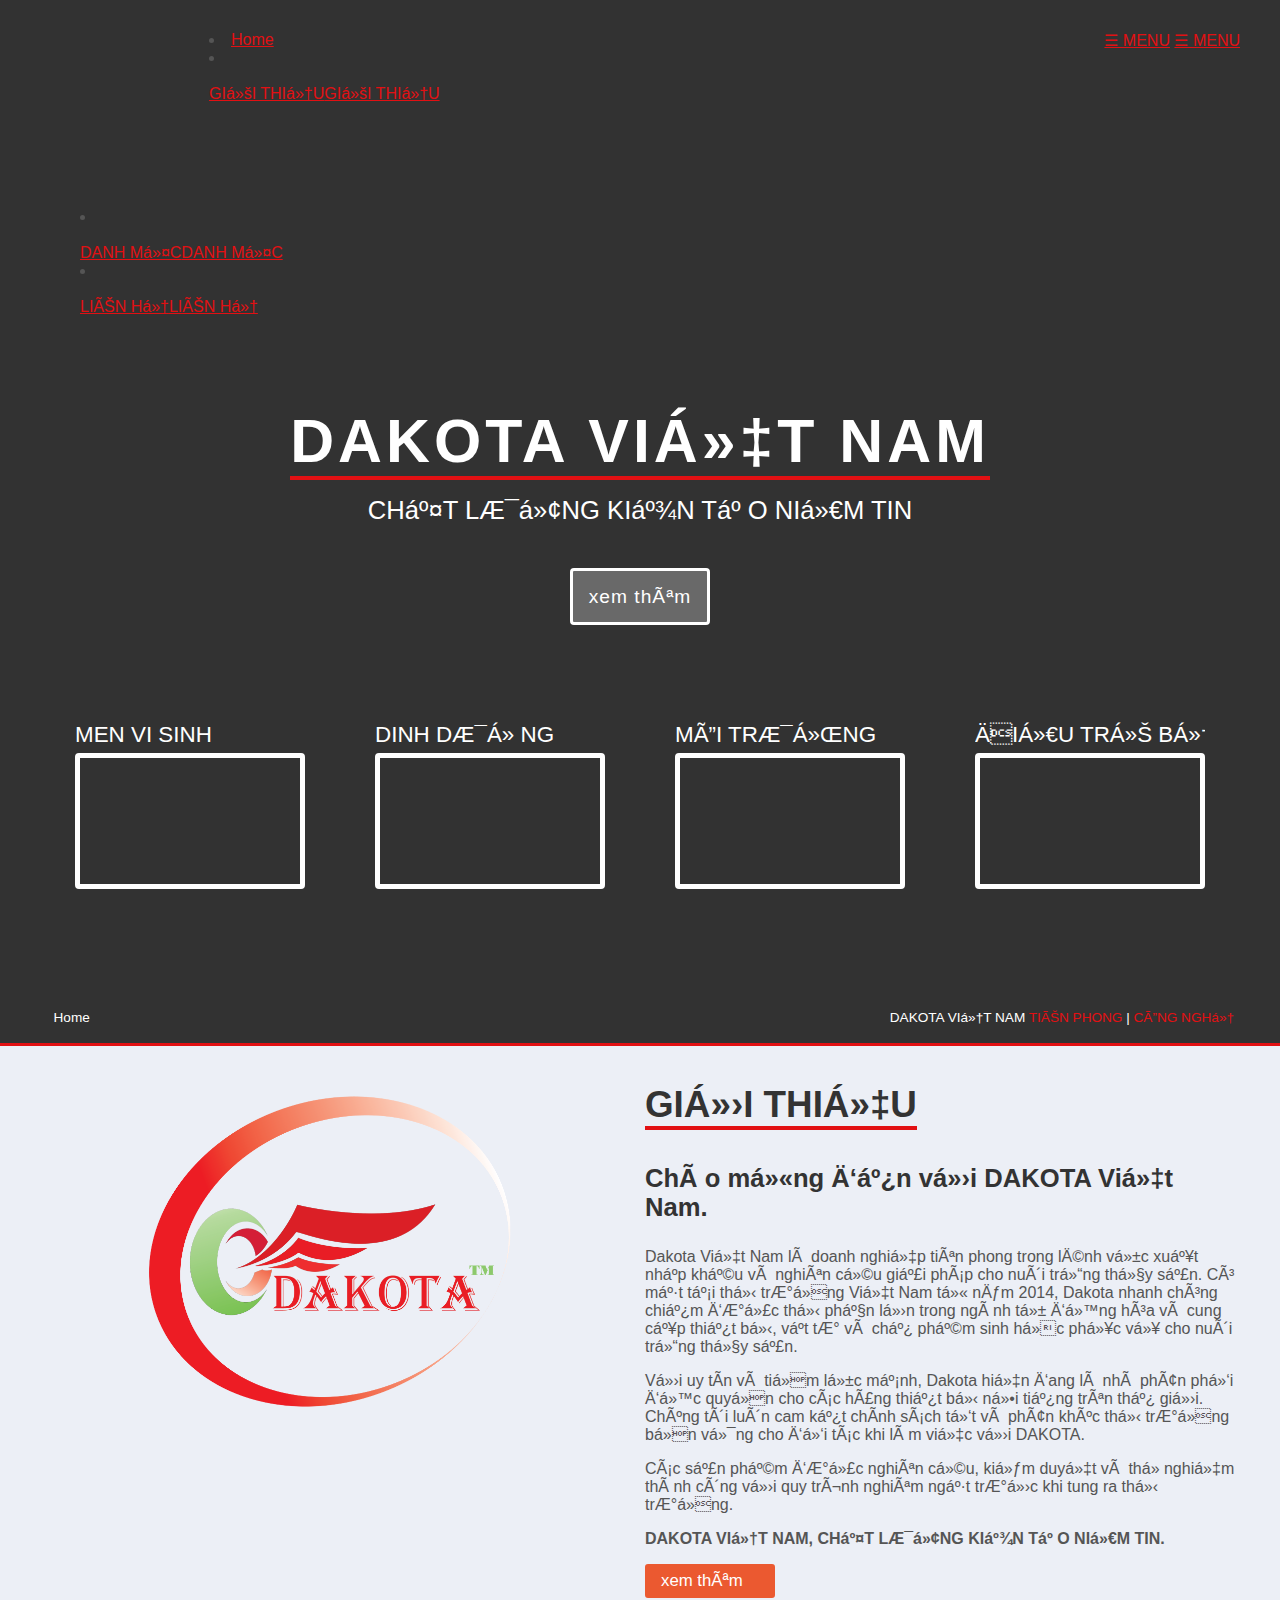
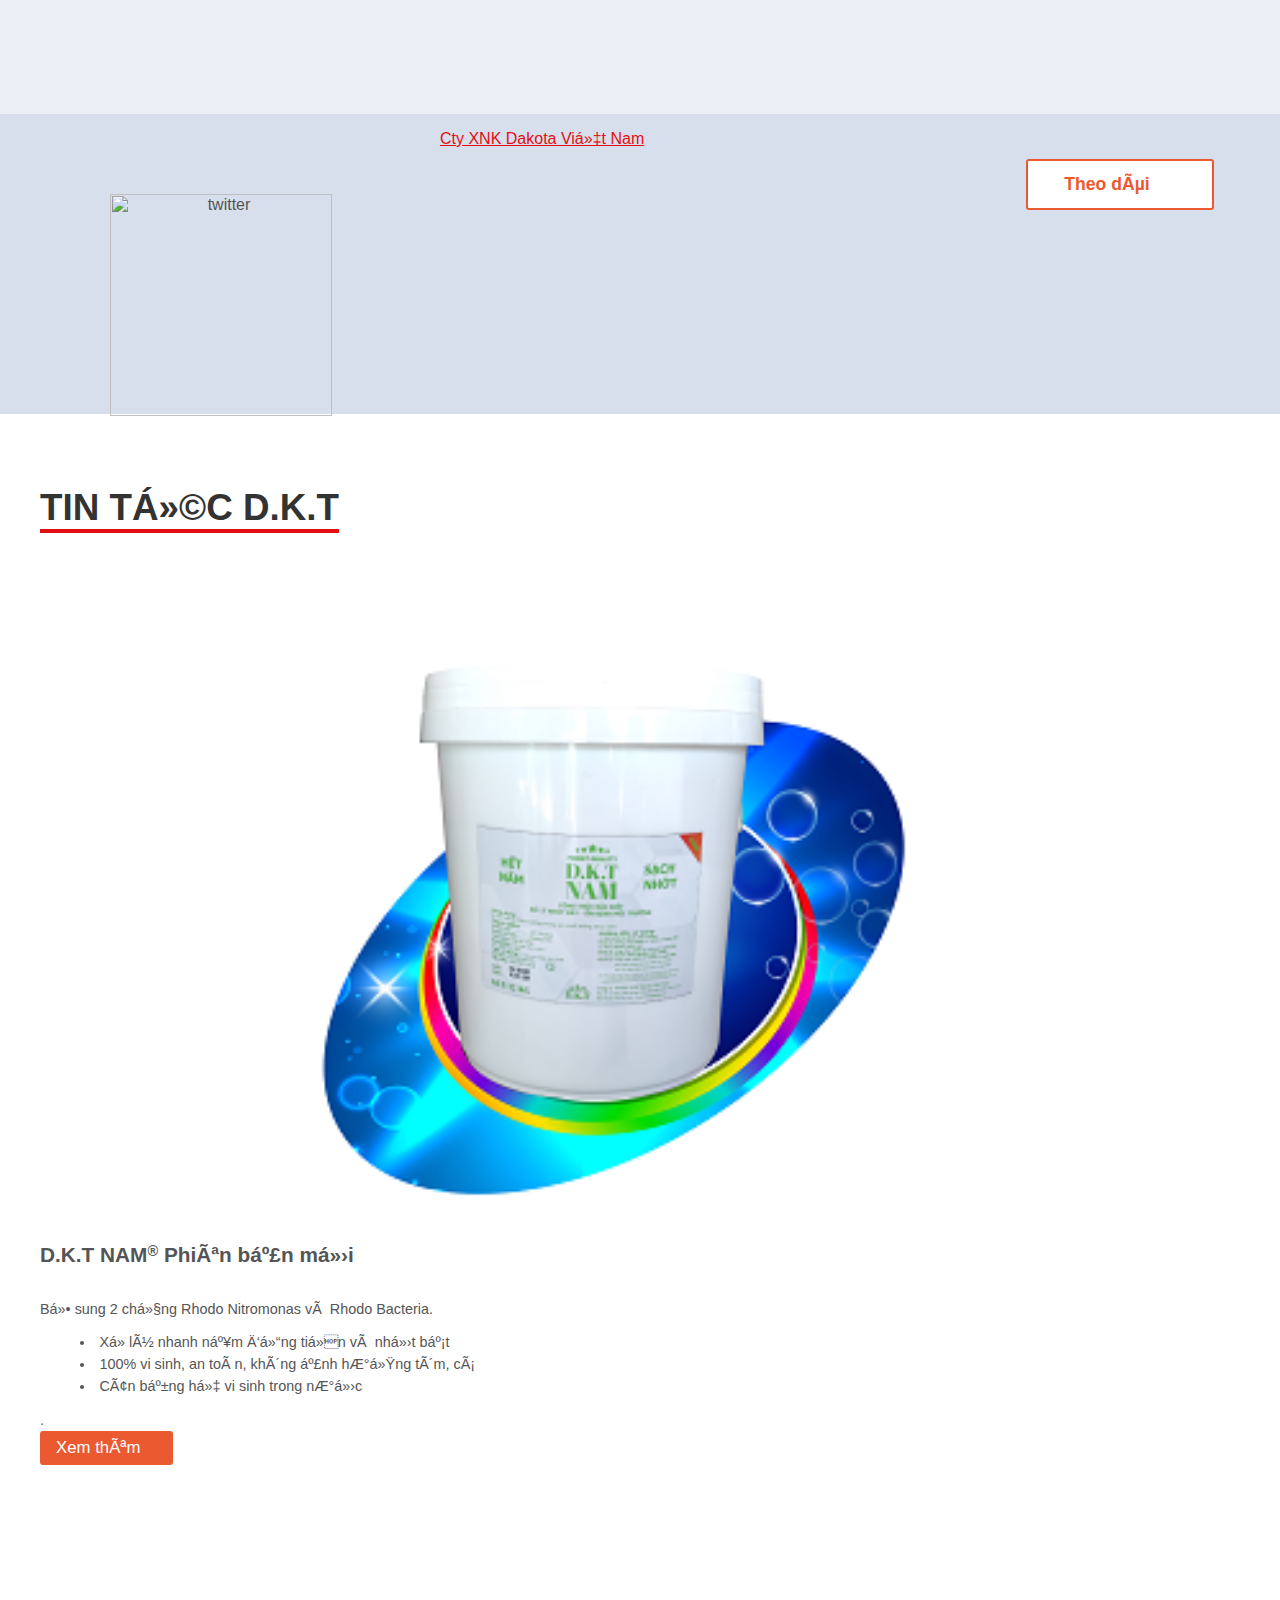
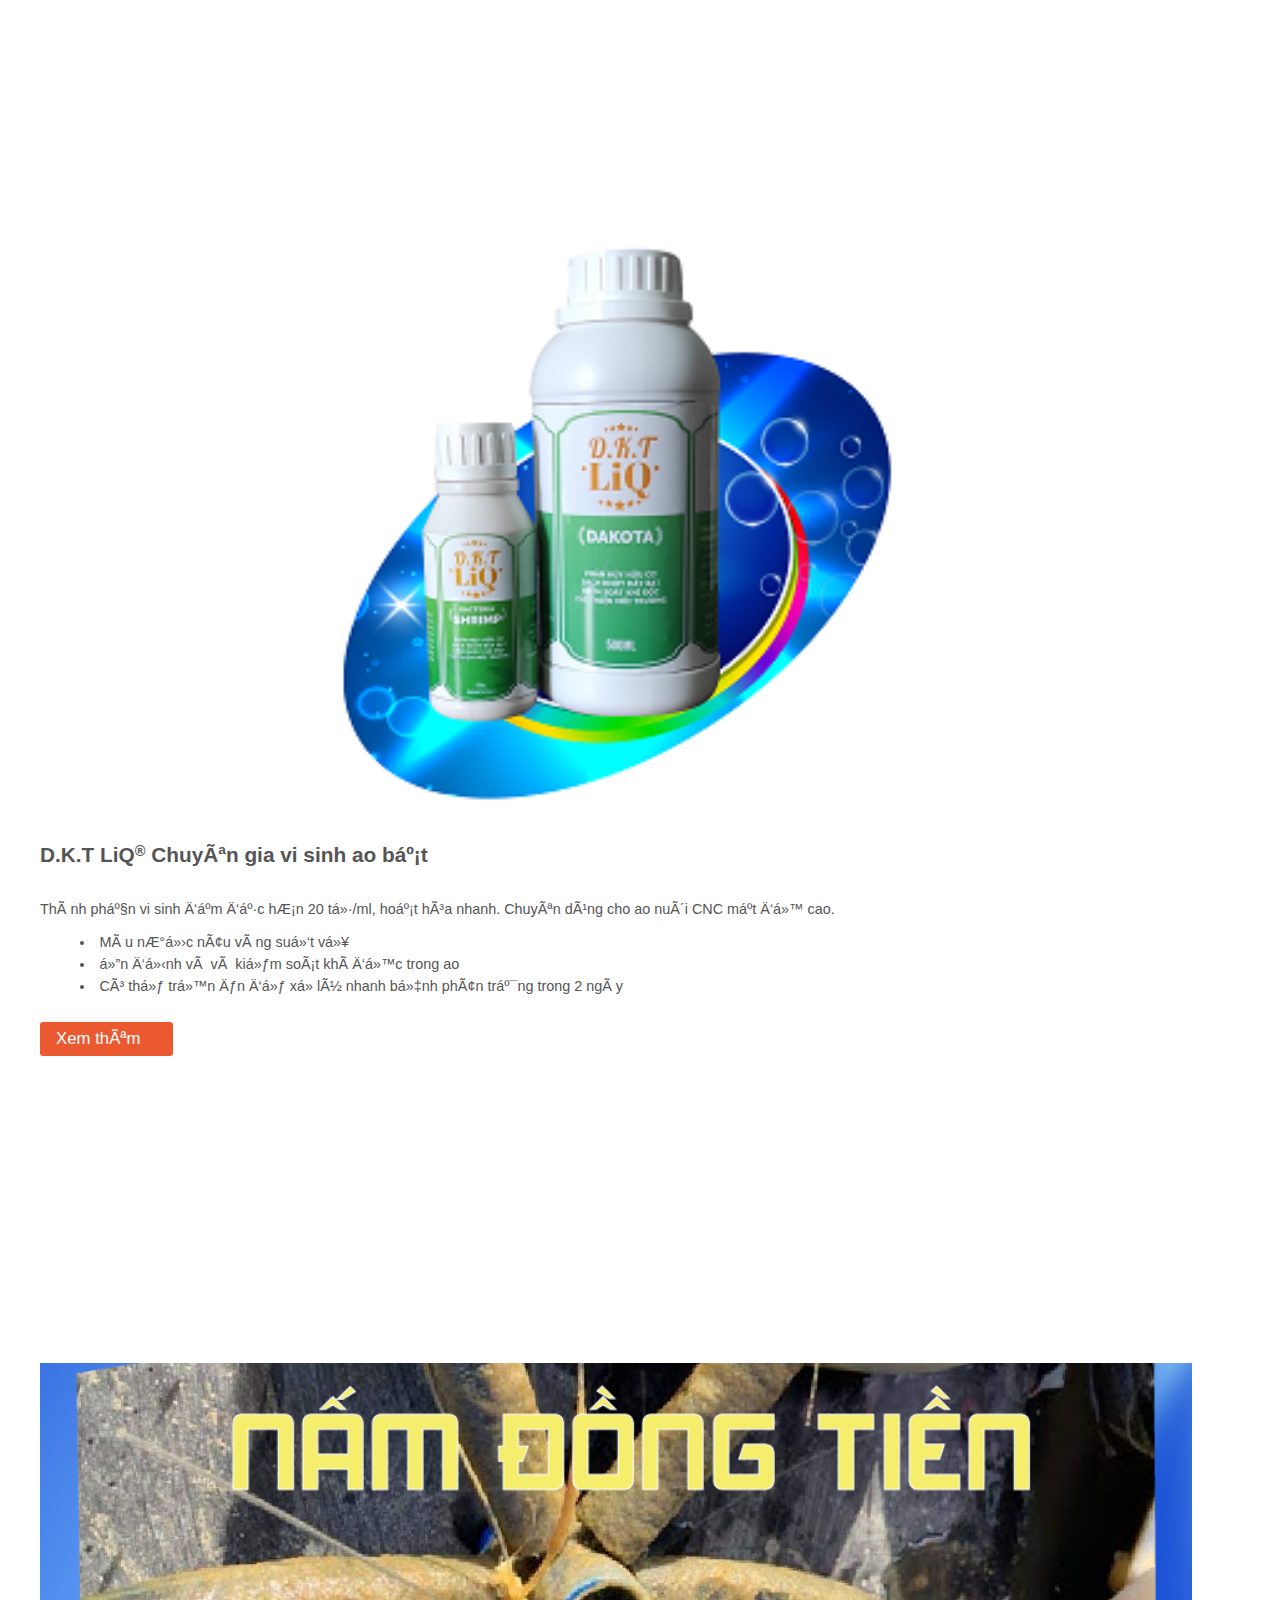
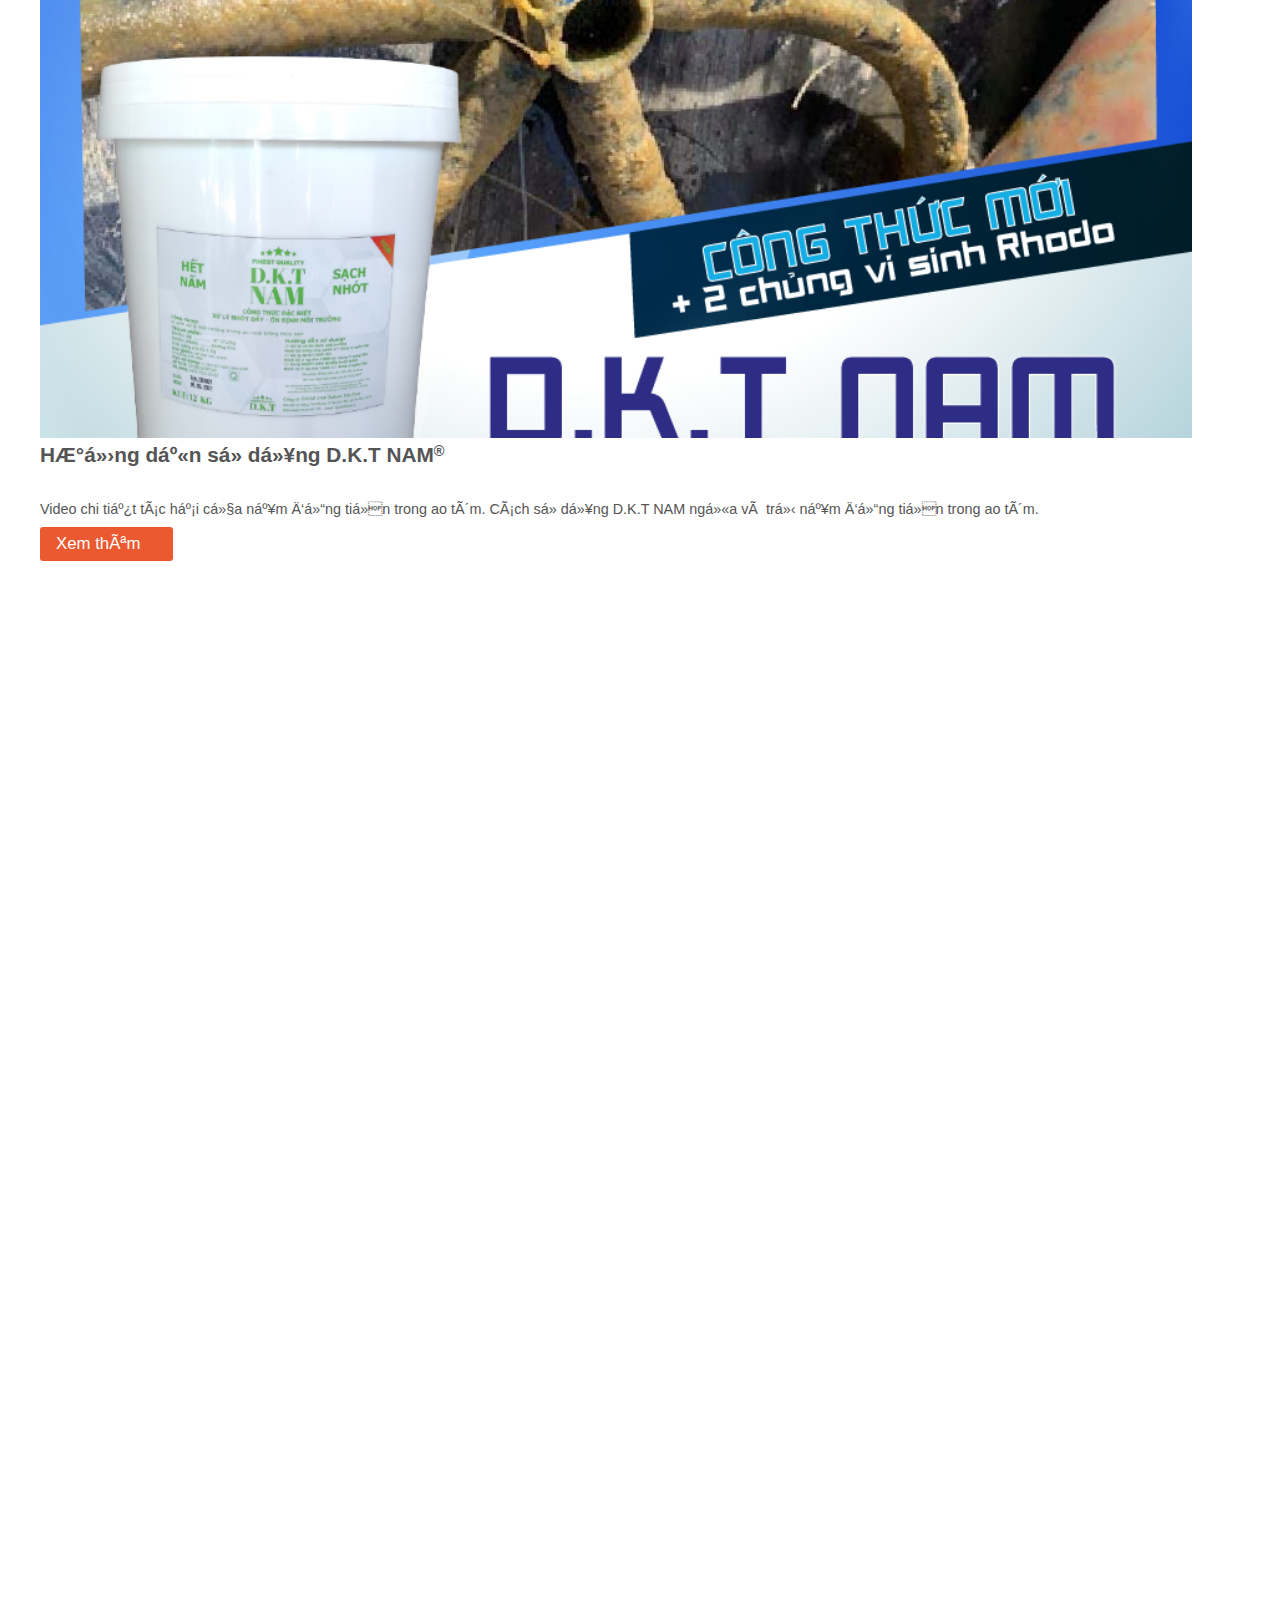
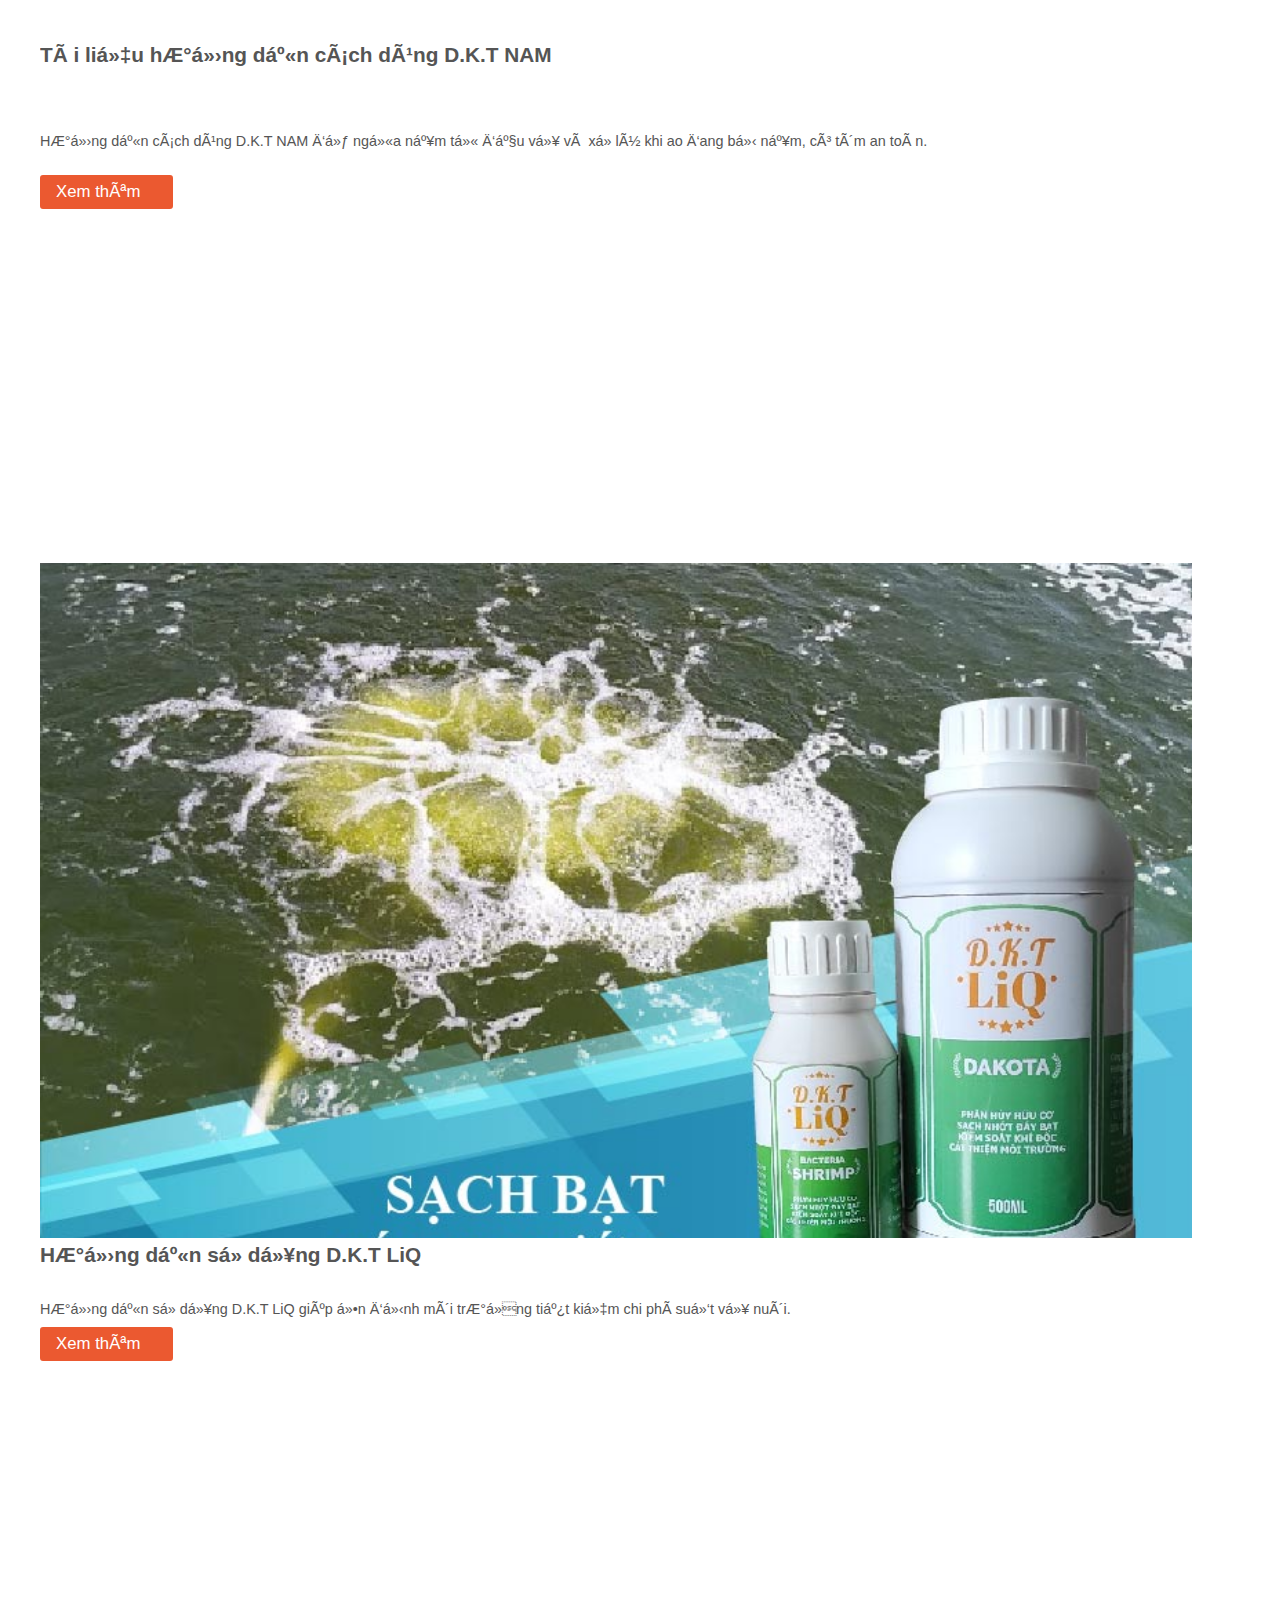
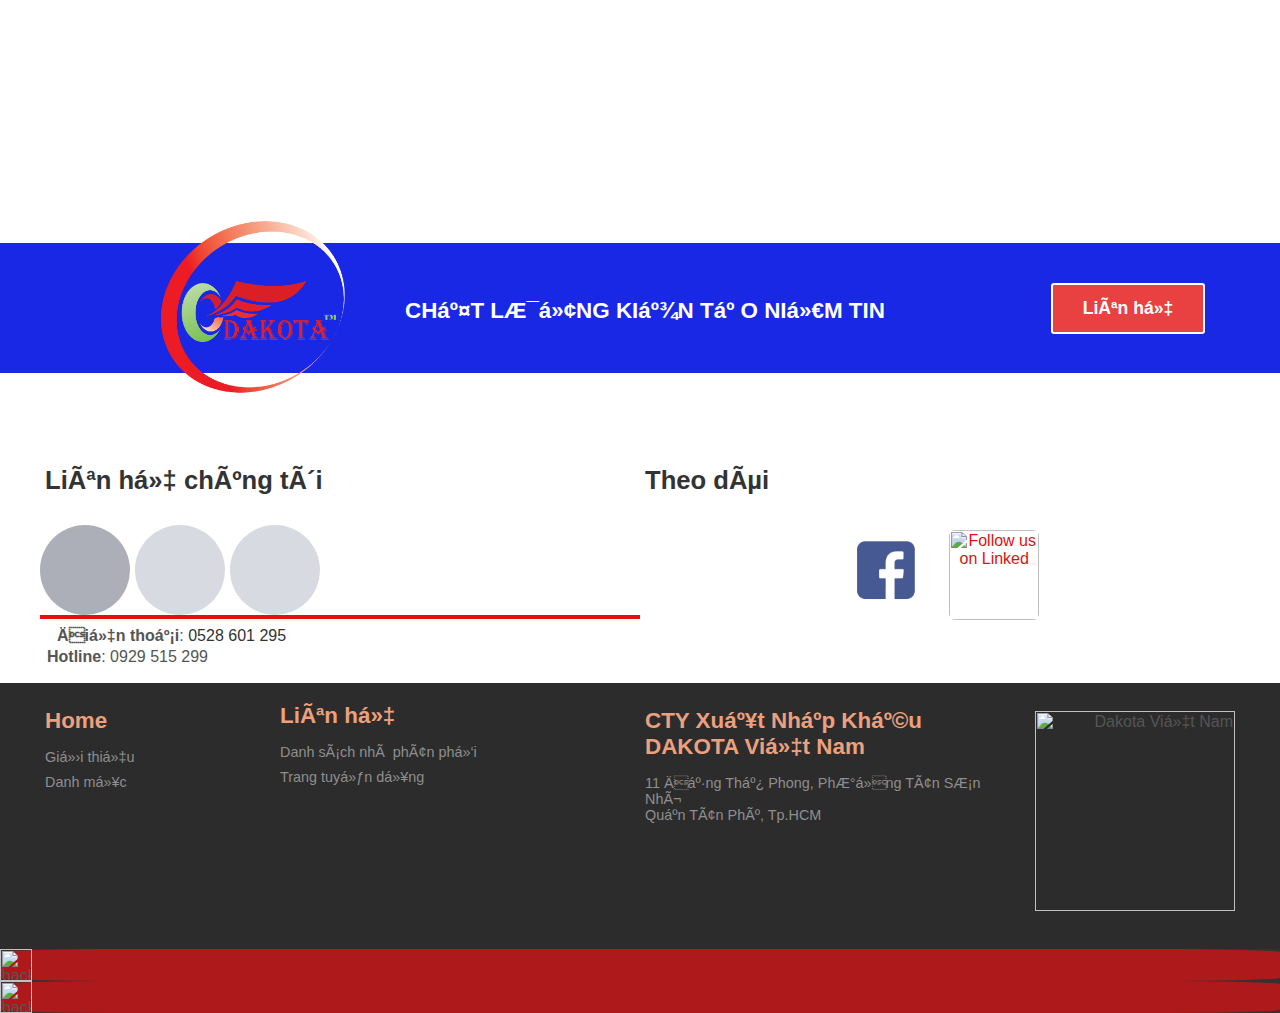
==== commit e37988da: "04/08/2021 15:25:17.62" ====
--- a/index.html
+++ b/index.html
@@ -111,7 +111,7 @@
 
 					<li class="drop" id="panelhome"><a class="adrop mouseandtouch" href="https://dakota.vn">Home</a></li>
 
-					<li class="drop" id="panelpharma"><div class="sub-show">&nbsp;</div><a class="adrop mouseonly" href="index.html#contop">GIỚI THIỆU</a><a class="adrop touchonly" href="index.html#site-menu">GIỚI THIỆU</a>
+					<li class="drop" id="panelpharma"><div class="sub-show">&nbsp;</div><a class="adrop mouseonly" href="index.html#contop">GIỚI THIỆU</a><a class="adrop touchonly" href="index.html#contop">GIỚI THIỆU</a>
 						<div class="dropdown-fullwidth">
 							<div class="menu-fullwidth">
 								<div class="fullwidth-padding" id="pharmamenu">
@@ -137,7 +137,7 @@
 						</div><!-- /drop-menu -->
 						</li><!-- /drop -->
 
-					<li class="drop" id="panelclinical"><div class="sub-show">&nbsp;</div><a class="adrop mouseonly" href="/danh-muc-san-pham">DANH MỤC</a><a class="adrop touchonly" href="index.html#site-menu">DANH MỤC</a>
+					<li class="drop" id="panelclinical"><div class="sub-show">&nbsp;</div><a class="adrop mouseonly" href="/danh-muc-san-pham/">DANH MỤC</a><a class="adrop touchonly" href="/danh-muc-san-pham/">DANH MỤC</a>
 						<div class="dropdown-fullwidth">
 							<div class="menu-fullwidth">
 								<div class="fullwidth-padding" id="clinicalmenu">
@@ -386,7 +386,7 @@
 						</div><!-- /drop-menu 
 					</li> /drop -->
 
-					<li class="drop" id="panelcontact"><div class="sub-show">&nbsp;</div><a class="adrop mouseonly" href="/lien-he">LIÊN HỆ</a><a class="adrop touchonly" href="index.html#site-menu">LIÊN HỆ</a>
+					<li class="drop" id="panelcontact"><div class="sub-show">&nbsp;</div><a class="adrop mouseonly" href="/lien-he/">LIÊN HỆ</a><a class="adrop touchonly" href="/lien-he/">LIÊN HỆ</a>
 						<div class="dropdown-fullwidth">
 							<div class="menu-fullwidth">
 								<div class="fullwidth-padding" id="contactmenu">
@@ -622,24 +622,30 @@
 	       		data-cycle-carousel-fluid="true" 
 	       		data-cycle-carousel-visible="2" 
 				data-cycle-pause-on-hover="true"
-	       	><div>	<div class="slide square-wrapper-rwd" id="news130">		<div>			<div class="slide-image videowrapper clickable" onclick="self.location.href='../news.php#news130';" onkeypress="self.location.href='../news.php#news130';" style="background: #ffffff url('img/website/hinh-san-pham-04.png') center center no-repeat; background-size: cover; " title="New Selectrol&reg; Strains for 2017"></div>			<div class="slide-title">D.K.T NAM<sup>&reg;</sup> Phiên bản mới</div>			<div class="slide-body notmediumscreen">Bổ sung 2 chủng Rhodo Nitromonas và Rhodo Bacteria.
+	       	><div>	<div class="slide square-wrapper-rwd" id="news130">		<div>			<div class="slide-image videowrapper clickable" onclick="self.location.href='https://drive.google.com/file/d/1hW4neEWliPyxB7EDpmougtz0GzBR2wFK/view?usp=sharing';" onkeypress="self.location.href='https://drive.google.com/file/d/1hW4neEWliPyxB7EDpmougtz0GzBR2wFK/view?usp=sharing';" style="background: #ffffff url('img/website/hinh-san-pham-04.png') center center no-repeat; background-size: cover; " title="DKT NAM Phiên  Bản  Mới"></div>			<div class="slide-title">D.K.T NAM<sup>&reg;</sup> Phiên bản mới</div>			<div class="slide-body notmediumscreen">Bổ sung 2 chủng Rhodo Nitromonas và Rhodo Bacteria.
                    <ul class="bullets-red">
 		<li>Xử lý nhanh nấm đồng tiền và nhớt bạt</li>
 		<li>100% vi sinh, an toàn, không ảnh hưởng tôm, cá</li>
 		<li>Cân bằng hệ vi sinh trong nước</li>
 	</ul>.</div>		
-    	<div class="slide-button"><a class="button pointer-right" href="img/website/clip-dkt-nam2.mp4">Xem thêm</a></div>				</div><!-- /cycle-slide -->	</div><!-- /news130 -->	<div class="separator"></div></div><div>	<div class="slide square-wrapper-rwd" id="news129">		<div>			<div class="slide-image videowrapper clickable" onclick="self.location.href='../news.php#news129';" onkeypress="self.location.href='../news.php#news129';" style="background: #ffffff url('img/website/hinh-san-pham-03.png') center center no-repeat; background-size: cover; " title="Dakota LTD, CHANGE NOTICE: CCI 23"></div>			<div class="slide-title">D.K.T LiQ<sup>&reg;</sup> Chuyên gia vi sinh ao bạt </div>			<div class="slide-body notmediumscreen">Thành phần vi sinh đậm đặc hơn 20 tỷ/ml, hoạt hóa nhanh. Chuyên dùng cho ao nuôi CNC mật độ cao. 
+    	<div class="slide-button"><a class="button pointer-right" href="https://drive.google.com/file/d/1hW4neEWliPyxB7EDpmougtz0GzBR2wFK/view?usp=sharing">Xem thêm</a></div>				</div><!-- /cycle-slide -->	</div>
+        
+<!-- /news130 -->	<div class="separator"></div></div><div>	<div class="slide square-wrapper-rwd" id="news129">		<div>			<div class="slide-image videowrapper clickable" onclick="self.location.href='https://drive.google.com/file/d/1H9whyrs00A6K32nZS5U5gDjH1dNRp10i/view?usp=sharing';" onkeypress="self.location.href='https://drive.google.com/file/d/1H9whyrs00A6K32nZS5U5gDjH1dNRp10i/view?usp=sharing';" style="background: #ffffff url('img/website/hinh-san-pham-03.png') center center no-repeat; background-size: cover; " title="DKT LiQ Chuyên gia vi sinh ao công nghệ cao"></div>			<div class="slide-title">D.K.T LiQ<sup>&reg;</sup> Chuyên gia vi sinh ao bạt </div>			<div class="slide-body notmediumscreen">Thành phần vi sinh đậm đặc hơn 20 tỷ/ml, hoạt hóa nhanh. Chuyên dùng cho ao nuôi CNC mật độ cao. 
 <ul class="bullets-red">
 		<li>Màu nước nâu vàng suốt vụ</li>
 		<li>Ổn định và và kiểm soát khí độc trong ao</li>
 		<li>Có thể trộn ăn để xử lý nhanh bệnh phân trắng trong 2 ngày</li>
 	</ul>
-</div>			<div class="slide-button"><a class="button pointer-right" href="img/website/clip-dkt-liq.mp4">Xem thêm</a></div>					</div><!-- /cycle-slide -->	</div><!-- /news129 -->	<div class="separator"></div></div><div>	<div class="slide square-wrapper-rwd" id="news128">		<div>			<div class="slide-image videowrapper clickable" onclick="self.location.href='../news.php#news128';" onkeypress="self.location.href='../news.php#news128';" style="background: #ffffff url('img/website/poster-dkt-nam.png') center center no-repeat; background-size: cover; " title="StainHD - New name, same great products"></div>			<div class="slide-title">Hướng dẫn sử dụng D.K.T NAM<sup>&reg;</sup></div>			<div class="slide-body notmediumscreen">Video chi tiết tác hại của nấm đồng tiền trong ao tôm. Cách sử dụng D.K.T NAM ngừa và trị nấm đồng tiền trong ao tôm.
-</div>			<div class="slide-button"><a class="button pointer-right" href="img/website/video-dkt-nam.mp4">Xem thêm</a></div>				</div><!-- /cycle-slide -->	</div><!-- /news128 -->	<div class="separator"></div></div><div>	<div class="slide square-wrapper-rwd" id="news127">		<div>			<div class="slide-image videowrapper clickable" onclick="self.location.href='../news.php#news127';" onkeypress="self.location.href='../news.php#news127';" style="background: #ffffff url('img/website/Huong-dan-su-dung2-02.png') center center no-repeat; background-size: cover; " title="Dakota Ltd is pleased to announce our partnership with Biomex GmbH"></div>			<div class="slide-title">Tài liệu hướng dẫn cách dùng D.K.T NAM</div>			<div class="slide-body notmediumscreen"><br /><br />
+</div>			<div class="slide-button"><a class="button pointer-right" href="https://drive.google.com/file/d/1H9whyrs00A6K32nZS5U5gDjH1dNRp10i/view?usp=sharing">Xem thêm</a></div>					</div><!-- /cycle-slide -->	</div>
+
+<!-- /news129 -->	<div class="separator"></div></div><div>	<div class="slide square-wrapper-rwd" id="news128">		<div>			<div class="slide-image videowrapper clickable" onclick="self.location.href='https://drive.google.com/file/d/1_8Il3m-dI6hsbyQMTDKIehnJUC4bIZhH/view?usp=sharing';" onkeypress="self.location.href='https://drive.google.com/file/d/1_8Il3m-dI6hsbyQMTDKIehnJUC4bIZhH/view?usp=sharing';" style="background: #ffffff url('img/website/poster-dkt-nam.png') center center no-repeat; background-size: cover; " title="DKT NAM Vi sinh xử lý nấm đồng tiền"></div>			<div class="slide-title">Hướng dẫn sử dụng D.K.T NAM<sup>&reg;</sup></div>			<div class="slide-body notmediumscreen">Video chi tiết tác hại của nấm đồng tiền trong ao tôm. Cách sử dụng D.K.T NAM ngừa và trị nấm đồng tiền trong ao tôm.
+</div>			<div class="slide-button"><a class="button pointer-right" href="https://drive.google.com/file/d/1_8Il3m-dI6hsbyQMTDKIehnJUC4bIZhH/view?usp=sharing">Xem thêm</a></div>				</div><!-- /cycle-slide -->	</div>
+
+<!-- /news128 -->	<div class="separator"></div></div><div>	<div class="slide square-wrapper-rwd" id="news127">		<div>			<div class="slide-image videowrapper clickable" onclick="self.location.href='img/website/Huong-dan-su-dung-02.png';" onkeypress="self.location.href='img/website/Huong-dan-su-dung-02.png';" style="background: #ffffff url('img/website/Huong-dan-su-dung2-02.png') center center no-repeat; background-size: cover; " title="DKT NAM Chuyên gia xử lý nấm đồng tiền ao tôm"></div>			<div class="slide-title">Tài liệu hướng dẫn cách dùng D.K.T NAM</div>			<div class="slide-body notmediumscreen"><br /><br />
 Hướng dẫn cách dùng D.K.T NAM để ngừa nấm từ đầu vụ và xử lý khi ao đang bị nấm, có tôm an toàn.<br /><br />
 </div>			<div class="slide-button"><a class="button pointer-right" href="img/website/Huong-dan-su-dung-02.png">Xem thêm</a></div>				</div><!-- /cycle-slide -->	</div>
 
-<!-- /news127 -->	<div class="separator"></div></div><div>	<div class="slide square-wrapper-rwd" id="news122">		<div>			<div class="slide-image videowrapper clickable" onclick="self.location.href='../news.php#news122';" onkeypress="self.location.href='../news.php#news122';" style="background: #ffffff url('img/website/poster-dkt-liq.jpg') center center no-repeat; background-size: cover; " title="DKT LIQ"></div>			<div class="slide-title">Hướng dẫn sử dụng D.K.T LiQ</div>			<div class="slide-body notmediumscreen"> Hướng dẫn sử dụng D.K.T LiQ giúp ổn định môi trường tiết kiệm chi phí suốt vụ nuôi.</div>			<div class="slide-button"><a class="button pointer-right" href="img/website/video-dkt-liq.mp4">Xem thêm</a></div>		</div><!-- /cycle-slide -->	</div>
+<!-- /news127 -->	<div class="separator"></div></div><div>	<div class="slide square-wrapper-rwd" id="news122">		<div>			<div class="slide-image videowrapper clickable" onclick="self.location.href='https://drive.google.com/file/d/1t5bhVyF9YfI56E6Zc9tlUVuUX2U-ULOF/view?usp=sharing';" onkeypress="self.location.href='https://drive.google.com/file/d/1t5bhVyF9YfI56E6Zc9tlUVuUX2U-ULOF/view?usp=sharing';" style="background: #ffffff url('img/website/poster-dkt-liq.jpg') center center no-repeat; background-size: cover; " title="DKT LIQ - Vi sinh đậm đặc"></div>			<div class="slide-title">Hướng dẫn sử dụng D.K.T LiQ</div>			<div class="slide-body notmediumscreen"> Hướng dẫn sử dụng D.K.T LiQ giúp ổn định môi trường tiết kiệm chi phí suốt vụ nuôi.</div>			<div class="slide-button"><a class="button pointer-right" href="https://drive.google.com/file/d/1t5bhVyF9YfI56E6Zc9tlUVuUX2U-ULOF/view?usp=sharing">Xem thêm</a></div>		</div><!-- /cycle-slide -->	</div>
 
 
 
@@ -803,7 +809,7 @@
 				</div>
 			</div>
 			<div id="quicklinkscategories">
-	            <h5>Liên hệ</h5>
+	            <h5><a class="quickheadinglink" href="/lien-he/">Liên hệ</a></h5>
 					<ul>
 						
 						<li><a class="quicklink" href="/lien-he/">Danh sách nhà phân phối</a></li>
@@ -811,7 +817,7 @@
 					</ul>
 	                <ul>
 						
-	                    <li><a class="quicklink" href="#">Trang tuyển dụng</a></li>
+	                    <li><a class="quicklink" href="/lien-he/">Trang tuyển dụng</a></li>
 	                    
 					</ul>
 					<div class="spacer"></div>
@@ -820,18 +826,15 @@
 							</div>
 			</div>
 			<div id="quicklinkscontact">
-				<div class="padded">
-					
+				<div class="padded">			
 					<h5>CTY Xuất Nhập Khẩu <BR>DAKOTA Việt Nam</h5>
 	                <p>11 Đặng Thế Phong, <a class="quicklink" href="#">Phường Tân Sơn Nhì</a> <br />
-					Quận Tân Phú, Tp.HCM</p>
-					
-					
+					Quận Tân Phú, Tp.HCM</p>					
 				</div>
 			</div>
 			<div id="quicklinksaccreditations">
 				<div class="padded">
-					<img src="images/logo-dkt-02.png" width="280" height="auto" alt="Dakota Việt Nam" title="Dakota Việt Nam" class="floatrightimg" />
+					<img src="images/logo-dkt-02.png" width="200" alt="Dakota Việt Nam" title="Dakota Việt Nam" class="floatrightimg" />
 					<div class="center"></div>
 				</div>
 			</div>
@@ -850,7 +853,7 @@
 	
 	<!-- /inc add activity log -->
 		
-	<div class="to-top noprint"><img src="images/back-to-top.png" width="32" height="32" alt="back to top" title="scroll to top" /></div>
+	<div class="to-top noprint"><img src="images/back-to-top.png" width="32" height="32" alt="back to top" title="Lên đầu trang" /></div>
 
 
 	</div>
@@ -863,7 +866,7 @@
 
 	<!-- /inc add activity log -->
 
-	<div class="to-top noprint"><img src="images/back-to-top.png" width="32" height="32" alt="back to top" title="scroll to top" /></div>
+	<div class="to-top noprint"><img src="images/back-to-top.png" width="32" height="32" alt="back to top" title="Lên đầu trang" /></div>
 
 	<script data-cfasync="false" src="/cdn-cgi/scripts/5c5dd728/cloudflare-static/email-decode.min.js"></script>
 </body>
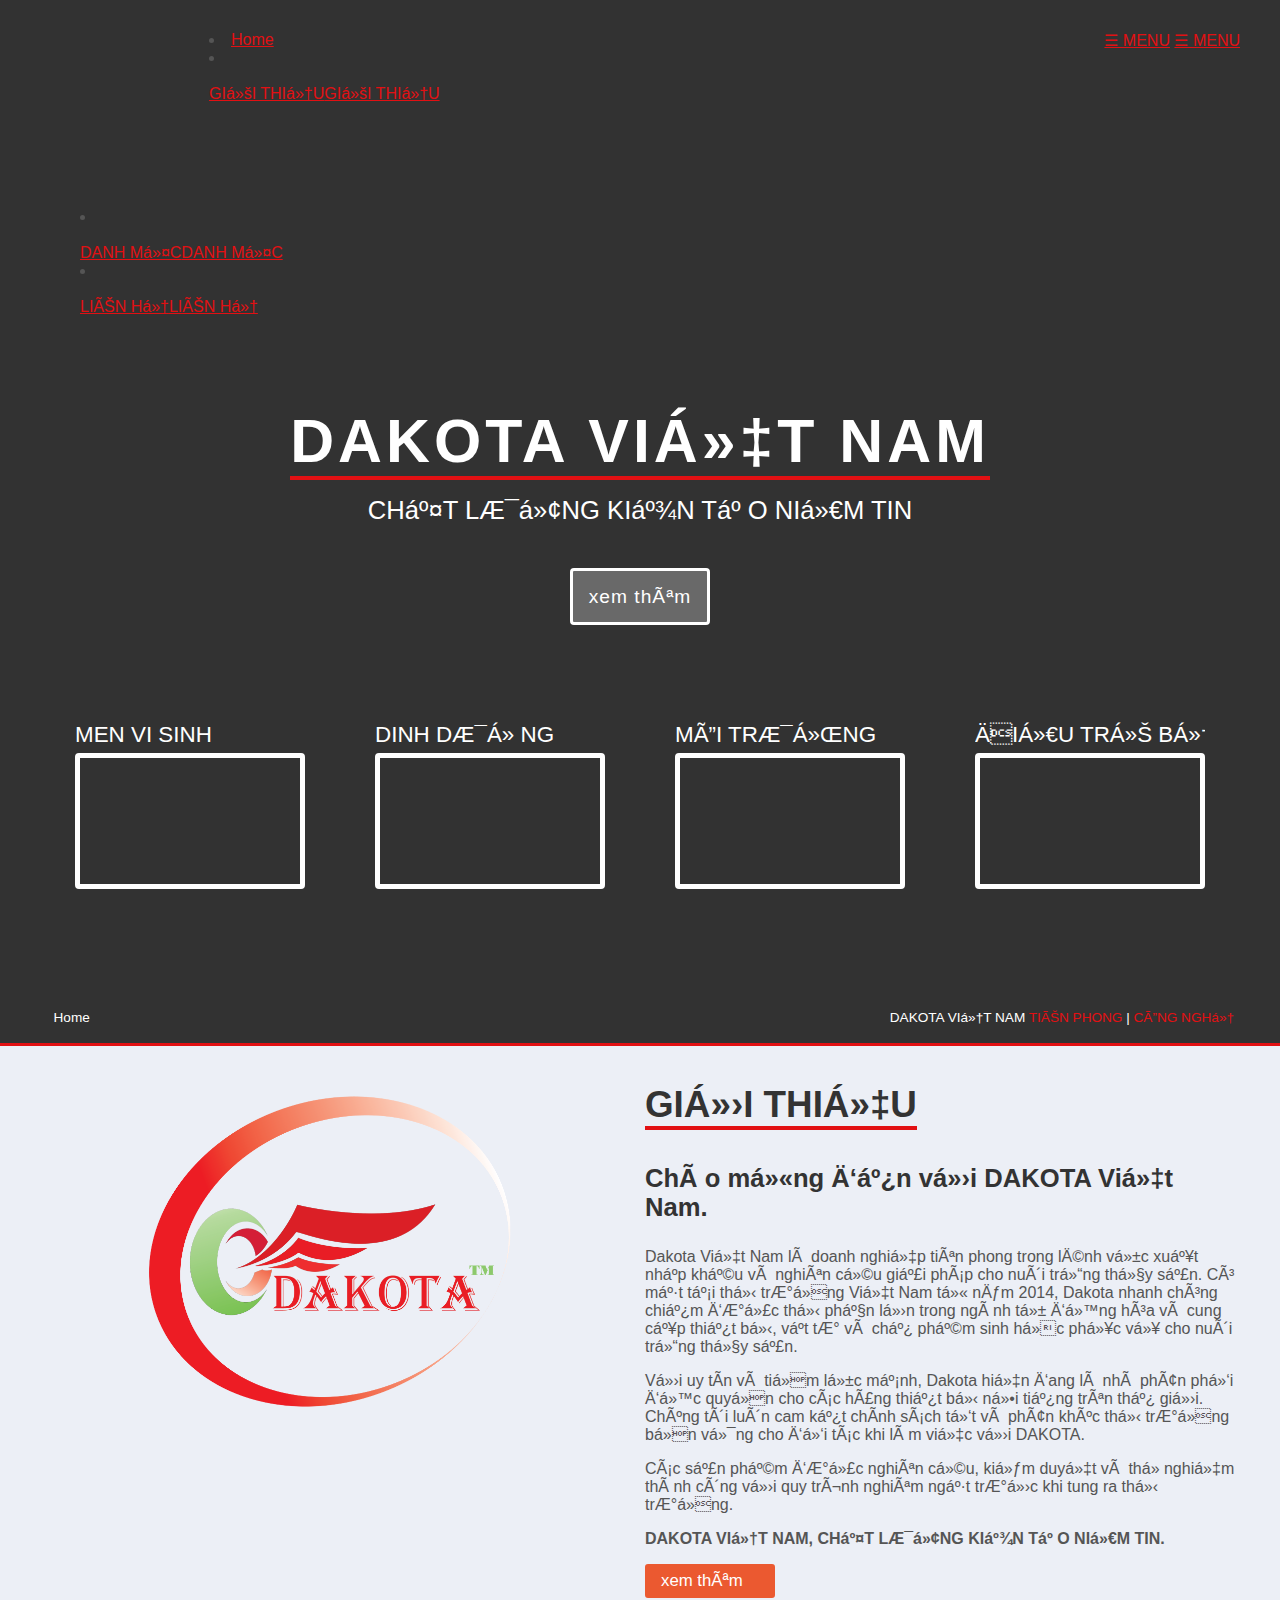
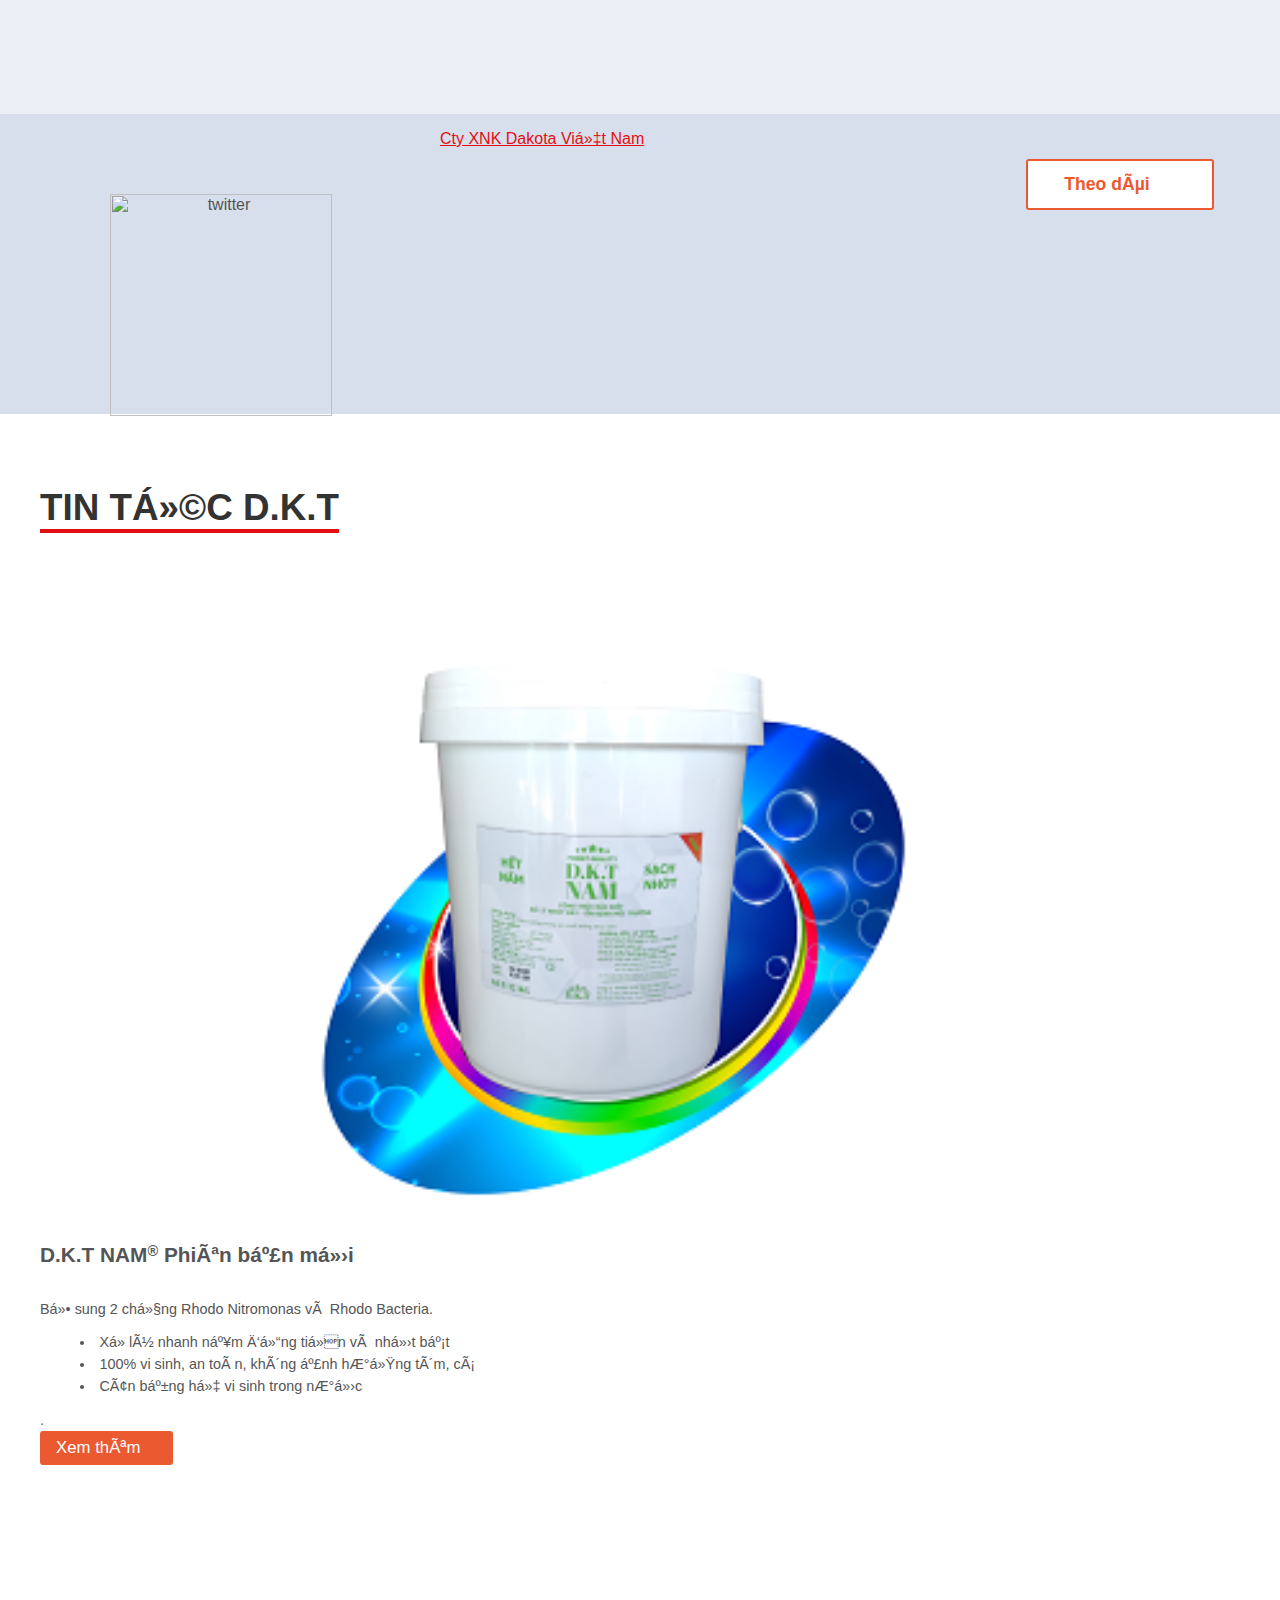
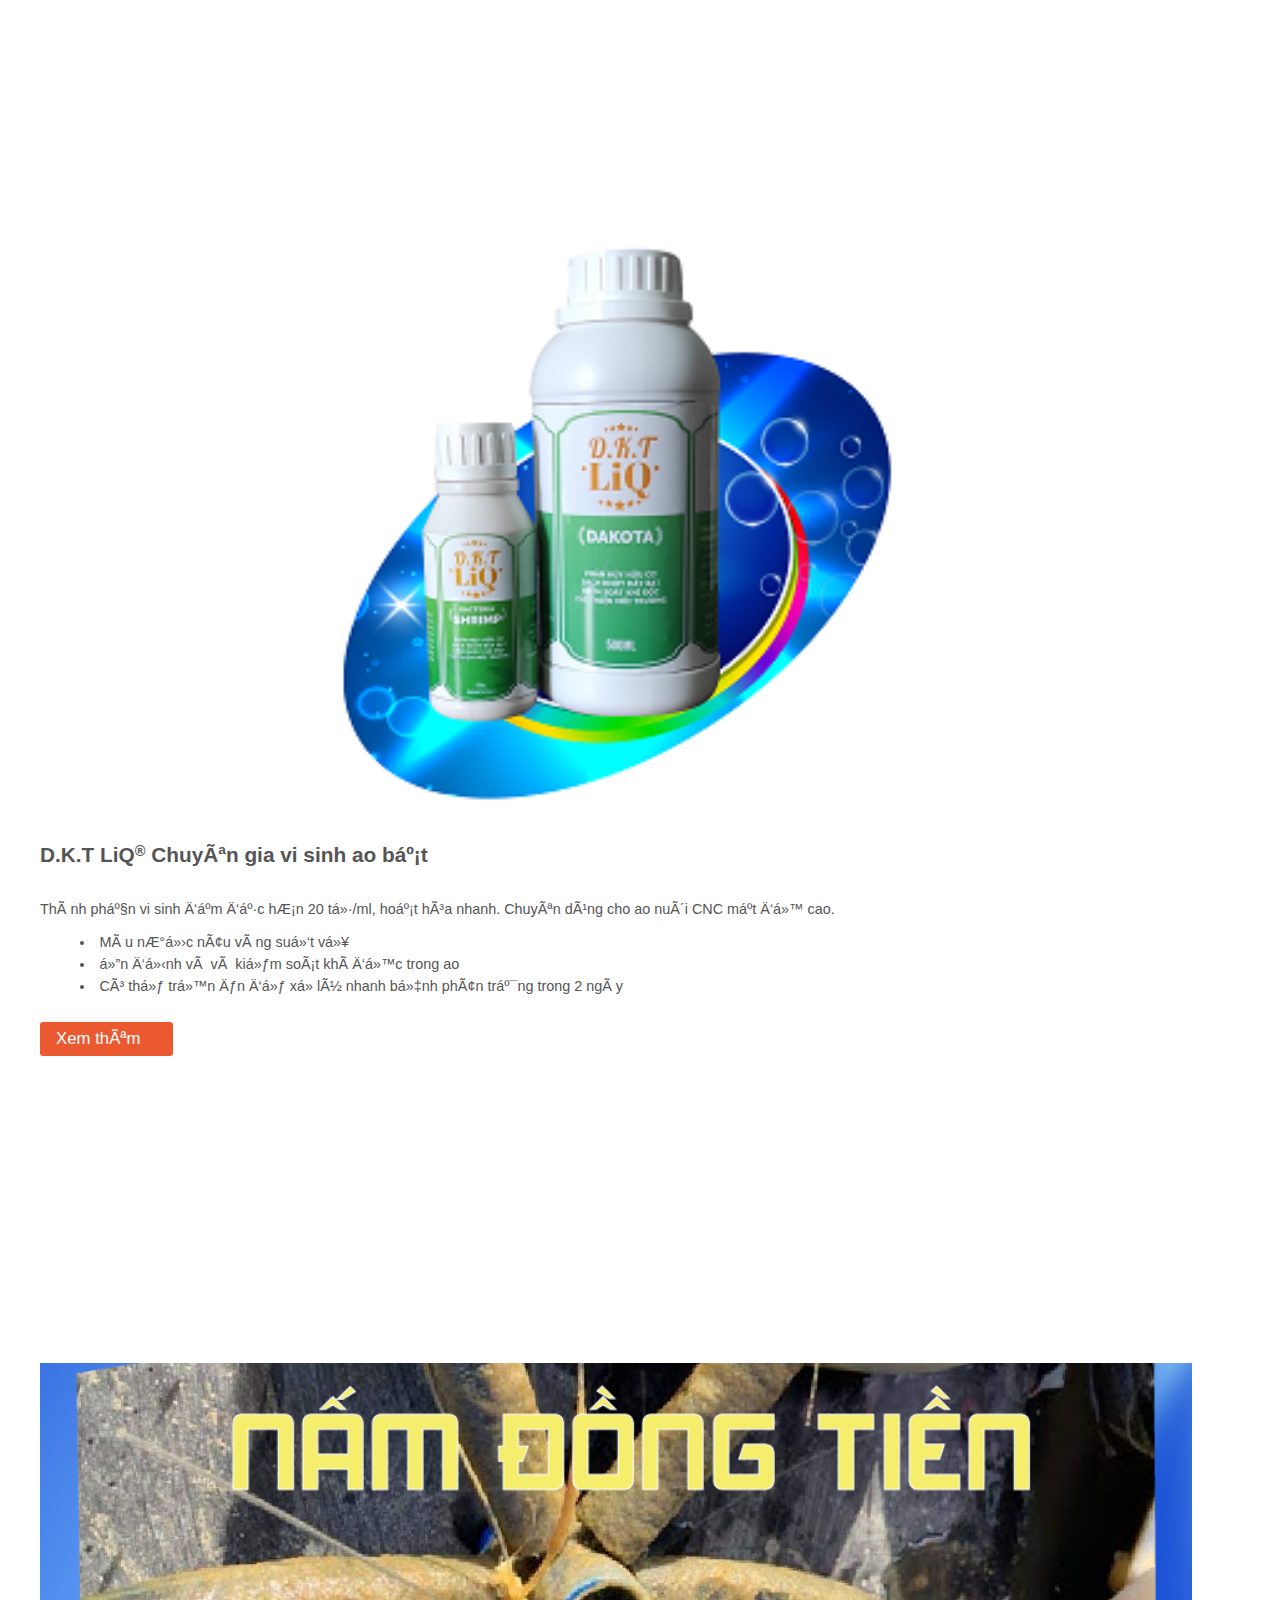
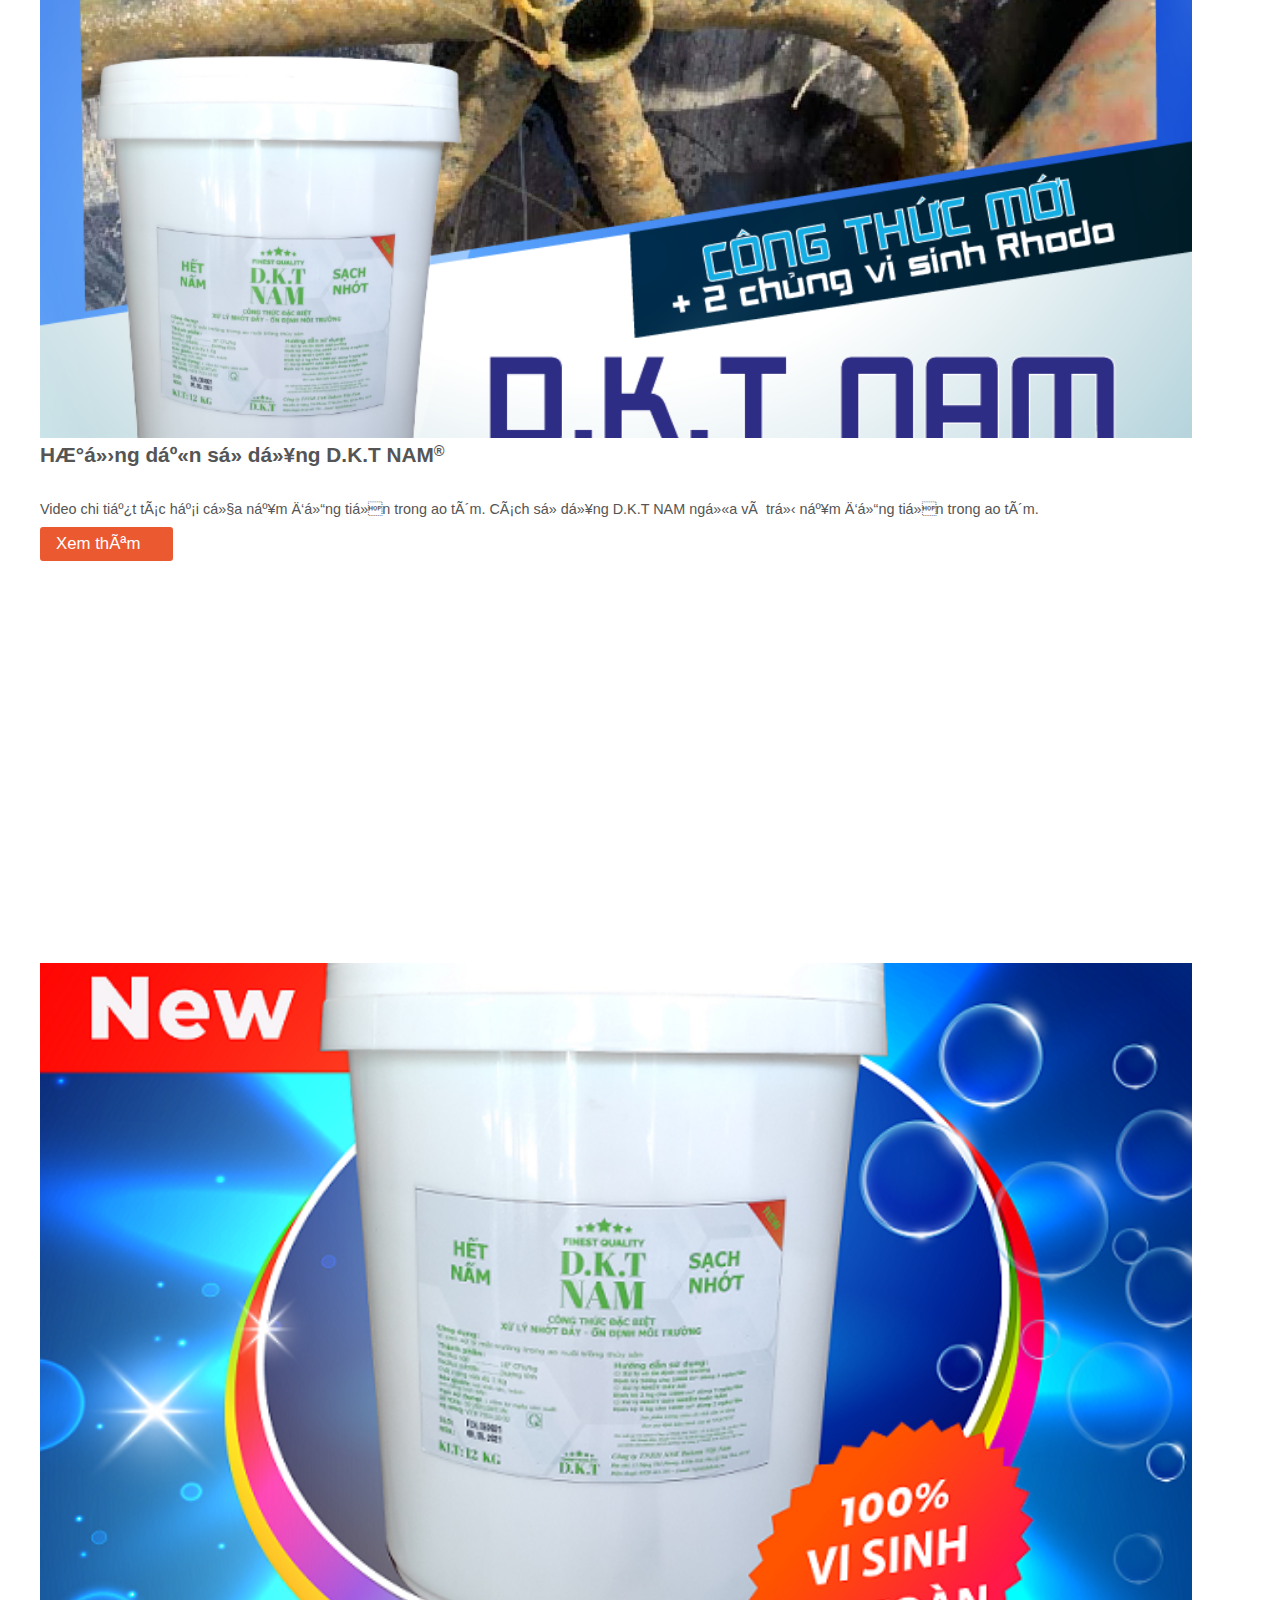
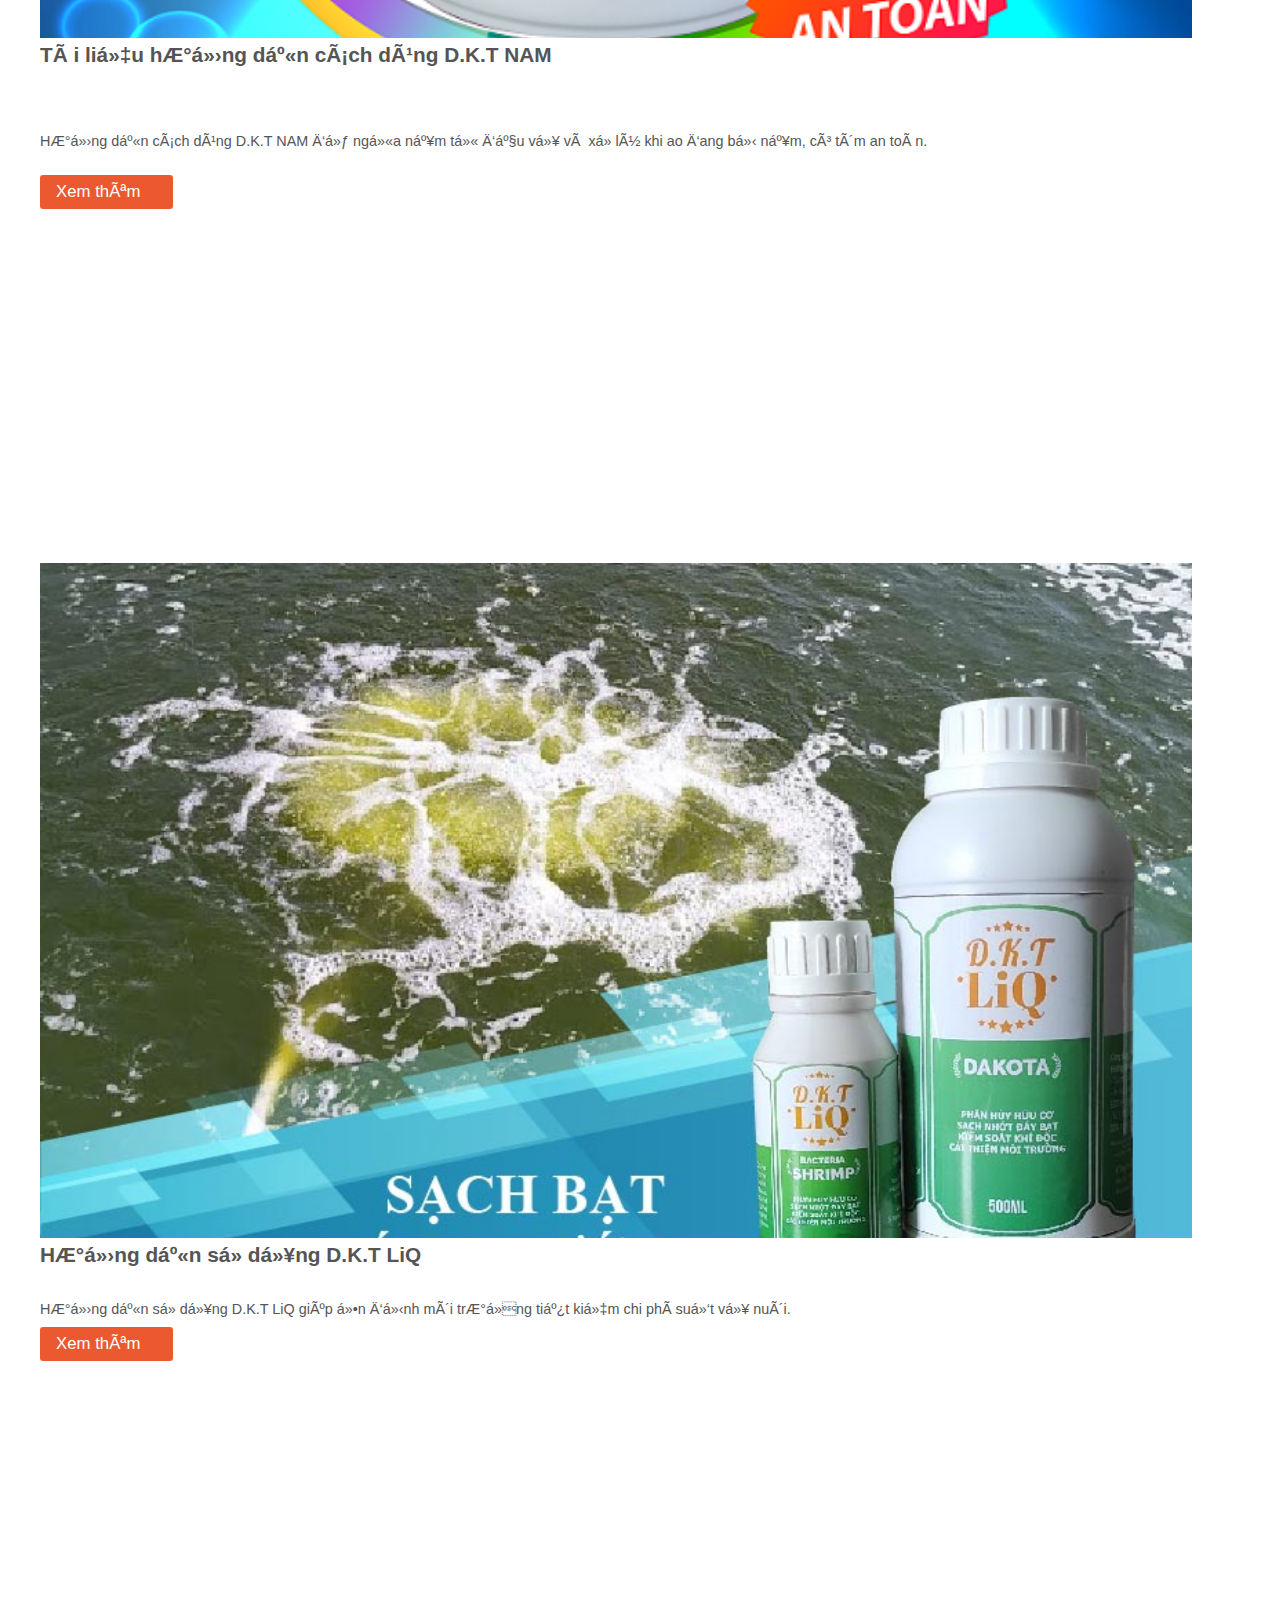
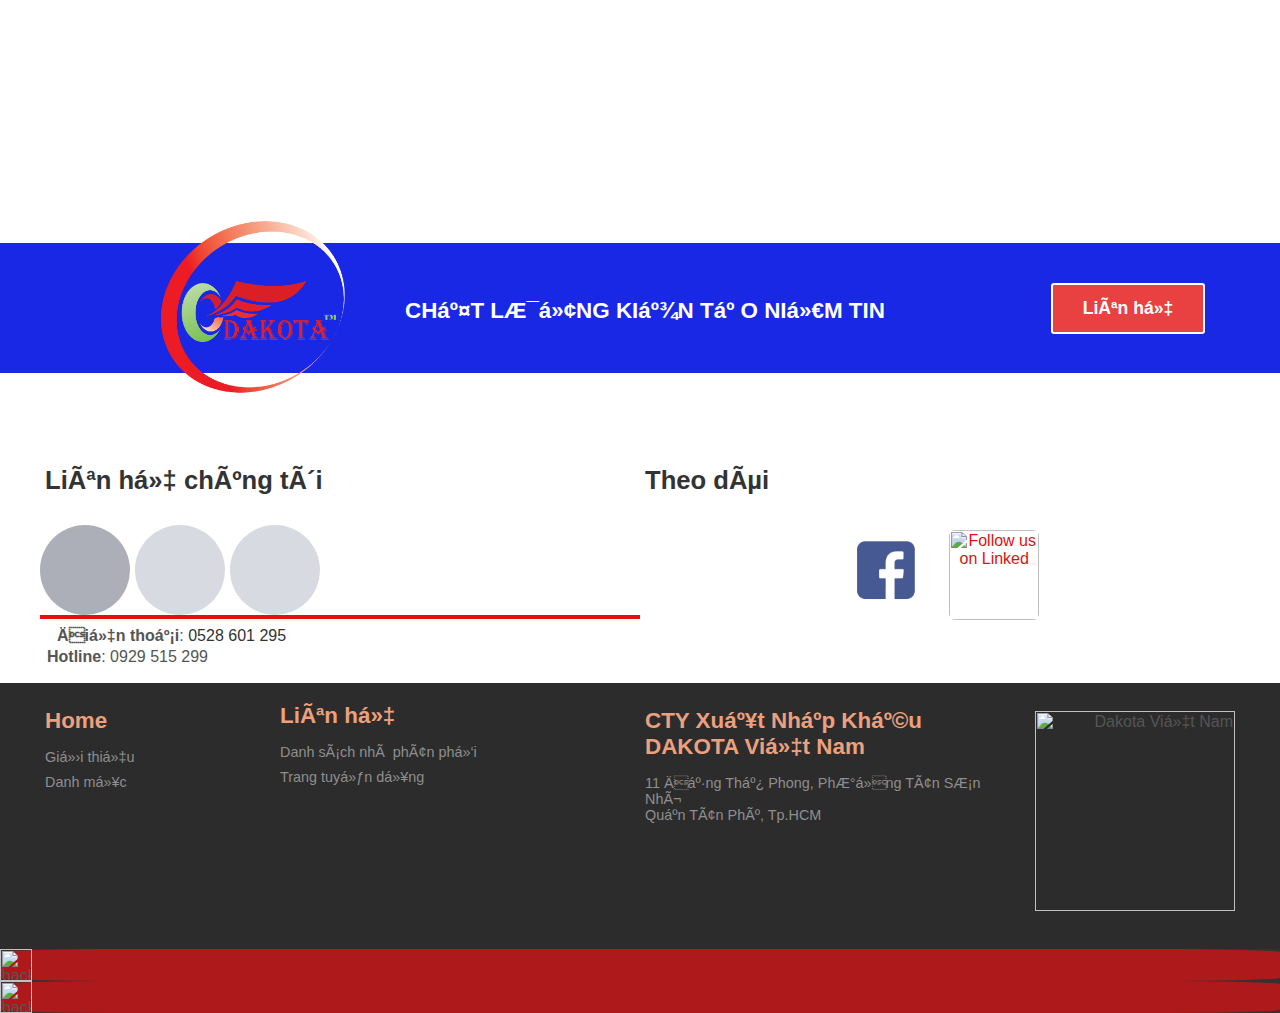
==== commit e86ea6c0: "16/01/2022 15:37:15.27" ====
--- a/index.html
+++ b/index.html
@@ -3,7 +3,7 @@
 <html xmlns="http://www.w3.org/1999/xhtml" xml:lang="en" lang="en">
 <head>
 <meta http-equiv="Content-Type" content="text/html; charset=windows-1252" />
-<title>DAKOTA VIỆT NAM- CÔNG TY XUẤT NHẬP KHẨU THỦY SẢN</title>
+<title>DAKOTA VIỆT NAM - CÔNG TY XUẤT NHẬP KHẨU THỦY SẢN</title>
 <!-- Dakota Vina - for Microbiological Supplies -->
 <meta name="description" content="Dakota Việt Nam là công ty nhập khẩu và phân phối hàng sản phẩm dùng trong nuôi trồng thủy sản hàng đầu Việt Nam." />
 <meta name="keywords" content="vi sinh thủy sản, sản phẩm thủy sản, khoáng thủy sản, nuôi tôm, nuôi cá, men tiêu hóa" />
@@ -422,7 +422,7 @@
 						<h1>Dakota Việt Nam</h1>
 					</div>
 
-					<div class="home-description"> CHẤT LƯỢNG KIẾN TẠO NIỀM TIN</div>
+					<div class="home-description">CHẤT LƯỢNG KIẾN TẠO NIỀM TIN</div>
 
 					<a href="index.html#contop" class="header-link">xem thêm</a>
 
@@ -622,30 +622,30 @@
 	       		data-cycle-carousel-fluid="true" 
 	       		data-cycle-carousel-visible="2" 
 				data-cycle-pause-on-hover="true"
-	       	><div>	<div class="slide square-wrapper-rwd" id="news130">		<div>			<div class="slide-image videowrapper clickable" onclick="self.location.href='https://drive.google.com/file/d/1hW4neEWliPyxB7EDpmougtz0GzBR2wFK/view?usp=sharing';" onkeypress="self.location.href='https://drive.google.com/file/d/1hW4neEWliPyxB7EDpmougtz0GzBR2wFK/view?usp=sharing';" style="background: #ffffff url('img/website/hinh-san-pham-04.png') center center no-repeat; background-size: cover; " title="DKT NAM Phiên  Bản  Mới"></div>			<div class="slide-title">D.K.T NAM<sup>&reg;</sup> Phiên bản mới</div>			<div class="slide-body notmediumscreen">Bổ sung 2 chủng Rhodo Nitromonas và Rhodo Bacteria.
+	       	><div>	<div class="slide square-wrapper-rwd" id="news130">		<div>			<div class="slide-image videowrapper clickable" onclick="self.location.href='https://youtu.be/t3gvaDTbftI';" onkeypress="self.location.href='https://youtu.be/t3gvaDTbftI';" style="background: #ffffff url('img/website/hinh-san-pham-04.png') center center no-repeat; background-size: cover; " title="DKT NAM Phiên  Bản  Mới"></div>			<div class="slide-title">D.K.T NAM<sup>&reg;</sup> Phiên bản mới</div>			<div class="slide-body notmediumscreen">Bổ sung 2 chủng Rhodo Nitromonas và Rhodo Bacteria.
                    <ul class="bullets-red">
 		<li>Xử lý nhanh nấm đồng tiền và nhớt bạt</li>
 		<li>100% vi sinh, an toàn, không ảnh hưởng tôm, cá</li>
 		<li>Cân bằng hệ vi sinh trong nước</li>
 	</ul>.</div>		
-    	<div class="slide-button"><a class="button pointer-right" href="https://drive.google.com/file/d/1hW4neEWliPyxB7EDpmougtz0GzBR2wFK/view?usp=sharing">Xem thêm</a></div>				</div><!-- /cycle-slide -->	</div>
+    	<div class="slide-button"><a class="button pointer-right" href="https://youtu.be/t3gvaDTbftI">Xem thêm</a></div>				</div><!-- /cycle-slide -->	</div>
         
-<!-- /news130 -->	<div class="separator"></div></div><div>	<div class="slide square-wrapper-rwd" id="news129">		<div>			<div class="slide-image videowrapper clickable" onclick="self.location.href='https://drive.google.com/file/d/1H9whyrs00A6K32nZS5U5gDjH1dNRp10i/view?usp=sharing';" onkeypress="self.location.href='https://drive.google.com/file/d/1H9whyrs00A6K32nZS5U5gDjH1dNRp10i/view?usp=sharing';" style="background: #ffffff url('img/website/hinh-san-pham-03.png') center center no-repeat; background-size: cover; " title="DKT LiQ Chuyên gia vi sinh ao công nghệ cao"></div>			<div class="slide-title">D.K.T LiQ<sup>&reg;</sup> Chuyên gia vi sinh ao bạt </div>			<div class="slide-body notmediumscreen">Thành phần vi sinh đậm đặc hơn 20 tỷ/ml, hoạt hóa nhanh. Chuyên dùng cho ao nuôi CNC mật độ cao. 
+<!-- /news130 -->	<div class="separator"></div></div><div>	<div class="slide square-wrapper-rwd" id="news129">		<div>			<div class="slide-image videowrapper clickable" onclick="self.location.href='https://www.youtube.com/watch?v=yq7ufaSNTqU';" onkeypress="self.location.href='https://www.youtube.com/watch?v=yq7ufaSNTqU';" style="background: #ffffff url('img/website/hinh-san-pham-03.png') center center no-repeat; background-size: cover; " title="DKT LiQ Chuyên gia vi sinh ao công nghệ cao"></div>			<div class="slide-title">D.K.T LiQ<sup>&reg;</sup> Chuyên gia vi sinh ao bạt </div>			<div class="slide-body notmediumscreen">Thành phần vi sinh đậm đặc hơn 20 tỷ/ml, hoạt hóa nhanh. Chuyên dùng cho ao nuôi CNC mật độ cao. 
 <ul class="bullets-red">
 		<li>Màu nước nâu vàng suốt vụ</li>
 		<li>Ổn định và và kiểm soát khí độc trong ao</li>
 		<li>Có thể trộn ăn để xử lý nhanh bệnh phân trắng trong 2 ngày</li>
 	</ul>
-</div>			<div class="slide-button"><a class="button pointer-right" href="https://drive.google.com/file/d/1H9whyrs00A6K32nZS5U5gDjH1dNRp10i/view?usp=sharing">Xem thêm</a></div>					</div><!-- /cycle-slide -->	</div>
-
-<!-- /news129 -->	<div class="separator"></div></div><div>	<div class="slide square-wrapper-rwd" id="news128">		<div>			<div class="slide-image videowrapper clickable" onclick="self.location.href='https://drive.google.com/file/d/1_8Il3m-dI6hsbyQMTDKIehnJUC4bIZhH/view?usp=sharing';" onkeypress="self.location.href='https://drive.google.com/file/d/1_8Il3m-dI6hsbyQMTDKIehnJUC4bIZhH/view?usp=sharing';" style="background: #ffffff url('img/website/poster-dkt-nam.png') center center no-repeat; background-size: cover; " title="DKT NAM Vi sinh xử lý nấm đồng tiền"></div>			<div class="slide-title">Hướng dẫn sử dụng D.K.T NAM<sup>&reg;</sup></div>			<div class="slide-body notmediumscreen">Video chi tiết tác hại của nấm đồng tiền trong ao tôm. Cách sử dụng D.K.T NAM ngừa và trị nấm đồng tiền trong ao tôm.
-</div>			<div class="slide-button"><a class="button pointer-right" href="https://drive.google.com/file/d/1_8Il3m-dI6hsbyQMTDKIehnJUC4bIZhH/view?usp=sharing">Xem thêm</a></div>				</div><!-- /cycle-slide -->	</div>
-
-<!-- /news128 -->	<div class="separator"></div></div><div>	<div class="slide square-wrapper-rwd" id="news127">		<div>			<div class="slide-image videowrapper clickable" onclick="self.location.href='img/website/Huong-dan-su-dung-02.png';" onkeypress="self.location.href='img/website/Huong-dan-su-dung-02.png';" style="background: #ffffff url('img/website/Huong-dan-su-dung2-02.png') center center no-repeat; background-size: cover; " title="DKT NAM Chuyên gia xử lý nấm đồng tiền ao tôm"></div>			<div class="slide-title">Tài liệu hướng dẫn cách dùng D.K.T NAM</div>			<div class="slide-body notmediumscreen"><br /><br />
+</div>			<div class="slide-button"><a class="button pointer-right" href="https://www.youtube.com/watch?v=yq7ufaSNTqU">Xem thêm</a></div>					</div><!-- /cycle-slide -->	</div>
+
+<!-- /news129 -->	<div class="separator"></div></div><div>	<div class="slide square-wrapper-rwd" id="news128">		<div>			<div class="slide-image videowrapper clickable" onclick="self.location.href='https://youtu.be/7V00htLrzkY';" onkeypress="self.location.href='https://youtu.be/7V00htLrzkY';" style="background: #ffffff url('img/website/poster-dkt-nam.png') center center no-repeat; background-size: cover; " title="DKT NAM Vi sinh xử lý nấm đồng tiền"></div>			<div class="slide-title">Hướng dẫn sử dụng D.K.T NAM<sup>&reg;</sup></div>			<div class="slide-body notmediumscreen">Video chi tiết tác hại của nấm đồng tiền trong ao tôm. Cách sử dụng D.K.T NAM ngừa và trị nấm đồng tiền trong ao tôm.
+</div>			<div class="slide-button"><a class="button pointer-right" href="https://youtu.be/7V00htLrzkY">Xem thêm</a></div>				</div><!-- /cycle-slide -->	</div>
+
+<!-- /news128 -->	<div class="separator"></div></div><div>	<div class="slide square-wrapper-rwd" id="news127">		<div>			<div class="slide-image videowrapper clickable" onclick="self.location.href='img/website/huong-dan-su-dung-02.png';" onkeypress="self.location.href='img/website/huong-dan-su-dung-02.png';" style="background: #ffffff url('img/website/huong-dan-su-dung2-02.png') center center no-repeat; background-size: cover; " title="DKT NAM Chuyên gia xử lý nấm đồng tiền ao tôm"></div>			<div class="slide-title">Tài liệu hướng dẫn cách dùng D.K.T NAM</div>			<div class="slide-body notmediumscreen"><br /><br />
 Hướng dẫn cách dùng D.K.T NAM để ngừa nấm từ đầu vụ và xử lý khi ao đang bị nấm, có tôm an toàn.<br /><br />
-</div>			<div class="slide-button"><a class="button pointer-right" href="img/website/Huong-dan-su-dung-02.png">Xem thêm</a></div>				</div><!-- /cycle-slide -->	</div>
-
-<!-- /news127 -->	<div class="separator"></div></div><div>	<div class="slide square-wrapper-rwd" id="news122">		<div>			<div class="slide-image videowrapper clickable" onclick="self.location.href='https://drive.google.com/file/d/1t5bhVyF9YfI56E6Zc9tlUVuUX2U-ULOF/view?usp=sharing';" onkeypress="self.location.href='https://drive.google.com/file/d/1t5bhVyF9YfI56E6Zc9tlUVuUX2U-ULOF/view?usp=sharing';" style="background: #ffffff url('img/website/poster-dkt-liq.jpg') center center no-repeat; background-size: cover; " title="DKT LIQ - Vi sinh đậm đặc"></div>			<div class="slide-title">Hướng dẫn sử dụng D.K.T LiQ</div>			<div class="slide-body notmediumscreen"> Hướng dẫn sử dụng D.K.T LiQ giúp ổn định môi trường tiết kiệm chi phí suốt vụ nuôi.</div>			<div class="slide-button"><a class="button pointer-right" href="https://drive.google.com/file/d/1t5bhVyF9YfI56E6Zc9tlUVuUX2U-ULOF/view?usp=sharing">Xem thêm</a></div>		</div><!-- /cycle-slide -->	</div>
+</div>			<div class="slide-button"><a class="button pointer-right" href="img/website/huong-dan-su-dung-02.png">Xem thêm</a></div>				</div><!-- /cycle-slide -->	</div>
+
+<!-- /news127 -->	<div class="separator"></div></div><div>	<div class="slide square-wrapper-rwd" id="news122">		<div>			<div class="slide-image videowrapper clickable" onclick="self.location.href='https://www.youtube.com/watch?v=C7hec53IUEg';" onkeypress="self.location.href='https://www.youtube.com/watch?v=C7hec53IUEg';" style="background: #ffffff url('img/website/poster-dkt-liq.jpg') center center no-repeat; background-size: cover; " title="DKT LIQ - Vi sinh đậm đặc"></div>			<div class="slide-title">Hướng dẫn sử dụng D.K.T LiQ</div>			<div class="slide-body notmediumscreen"> Hướng dẫn sử dụng D.K.T LiQ giúp ổn định môi trường tiết kiệm chi phí suốt vụ nuôi.</div>			<div class="slide-button"><a class="button pointer-right" href="https://www.youtube.com/watch?v=C7hec53IUEg">Xem thêm</a></div>		</div><!-- /cycle-slide -->	</div>
 
 
 
